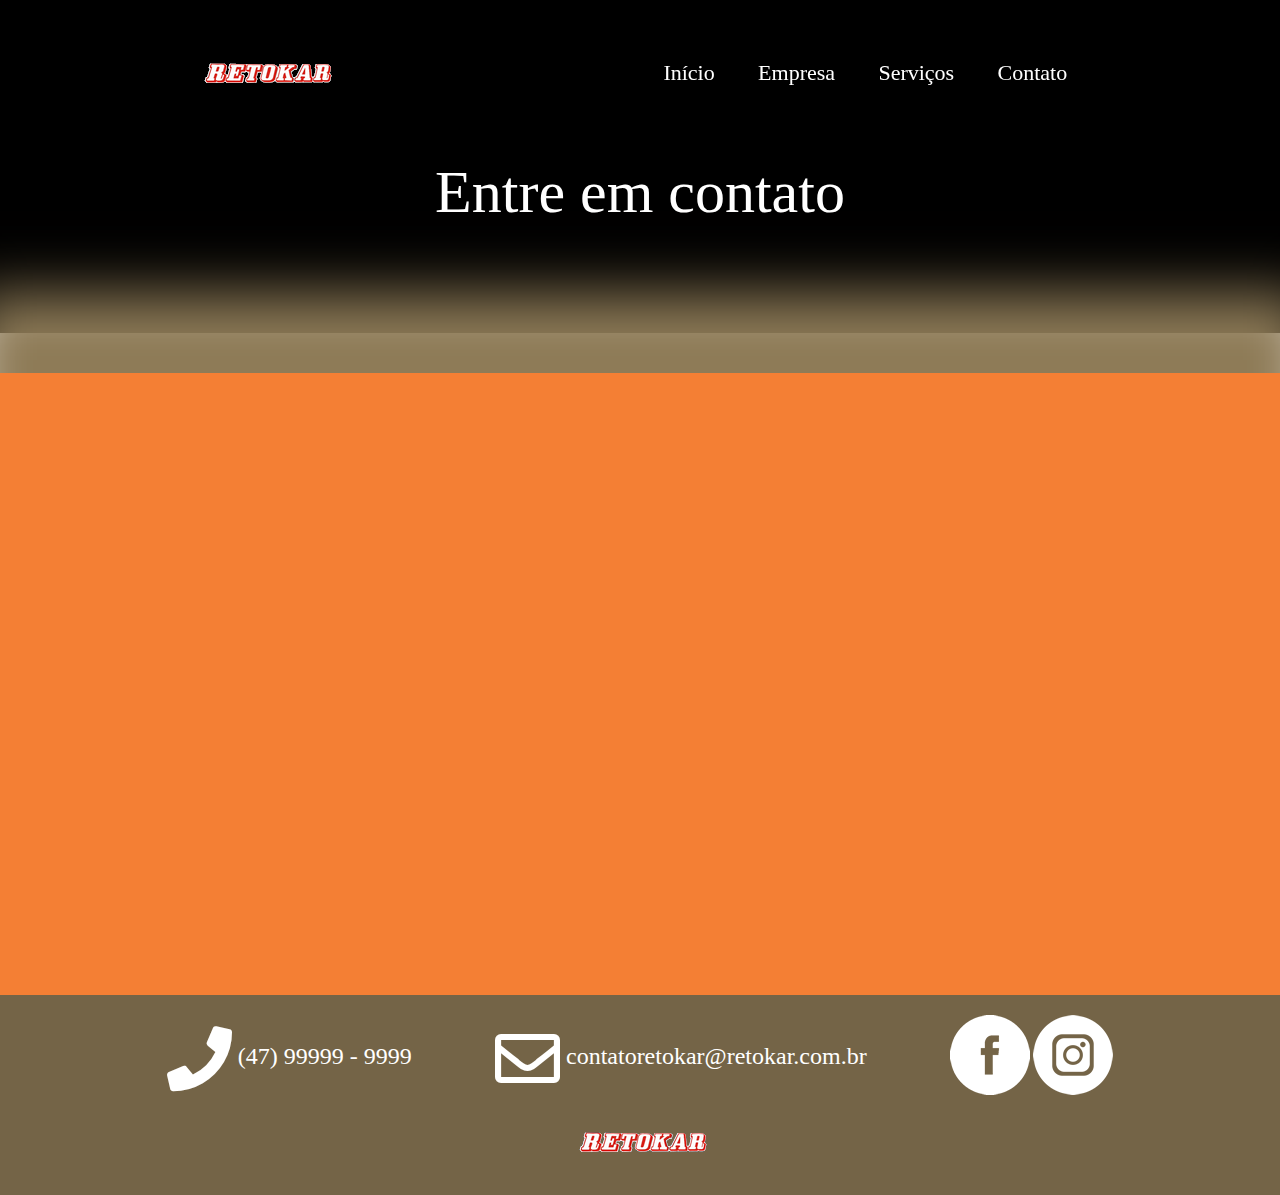
==== contato.htm @ cda17840 "up atualizado" ====
<!DOCTYPE html>
<html xmlns="http://www.w3.org/1999/xhtml">

<head>
    <!-- Global site tag (gtag.js) - Google Analytics -->
    <script async src="https://www.googletagmanager.com/gtag/js?id=UA-97813525-1"></script>
    <script>
        window.dataLayer = window.dataLayer || [];

        function gtag() {
            dataLayer.push(arguments);
        }
        gtag('js', new Date());

        gtag('config', 'UA-97813525-1');
    </script>
    <!-- Google ADS FIM -->

    <meta http-equiv="Content-Type" content="text/html; charset=utf-8" /> <meta name="description" content="" />
<meta name="title" content="Retokar - Reparos e reformas automotivas" />
<link rel='stylesheet' type='text/css' href='./template/pw-slider-engine/style.css' />

    <title>Retokar - Reparos e reformas automotivas</title>

    <link href='./favicon.ico' rel='shortcut icon' type='image/x-icon' />

    <meta name="viewport" content="width=device-width, initial-scale=1.0" />
    <meta name="format-detection" content="telephone=no" />
    <link rel="stylesheet" type="text/css" href="./template/pw-css/style.css" />
    <!-- <style>* {
    font-size: 12px;
    font-family: Verdana, Arial, Helvetica, sans-serif;
    color: #333;
    margin: 0;
    padding: 0
}

body {
    overflow-x: hidden
}

#erro-total {
    width: 700px;
    height: 270px;
    margin: 15px 0
}

#imagem-centralizada {
    width: 100%;
    text-align: center;
    margin: 10px 0
}

#texto-404 {
    width: 100%;
    font-family: Calibri;
    font-size: 22px;
    text-align: center
}

#aguarde {
    width: 100%;
    font-family: Calibri;
    font-size: 19px;
    text-align: center;
    margin: 5px 0
}

.page-404 {
    display: flex;
    flex-direction: column;
    justify-content: center;
    height: 600px
}

a {
    text-decoration: none
}

.logo-pw div p:first-child a {
    color: #fff;
    font: 12px Helvetica;
    margin-top: -8px;
    display: block
}

.logo-pw div {
    text-align: left
}

.logo-pw div a span {
    color: transparent
}

.global {
    margin: 0 auto;
    margin-top: -120px
}

.conteudo-pages {
    min-height: 500px;
    width: 998px;
    margin: 0 auto
}

.texto-pages {
    font: 15px/25px Calibri;
    color: #000;
    text-align: justify
}

.texto-pages h1 {
    font: 25px Calibri;
    padding-left: 20px;
    margin-bottom: 15px;
    font-weight: 700;
    color: #000
}

.texto-pages h2 {
    font: 20px Calibri;
    padding-left: 10px;
    margin-bottom: 15px;
    font-weight: 700;
    color: #000
}

.menu-resp,
.overlay,
.fechar {
    display: none
}

.contato input {
    width: 100%;
    padding: 10px 20px;
    background: #eee;
    border: #ccc;
    color: #666;
    box-sizing: border-box;
    margin-bottom: 10px;
    outline: none!important
}

.contato textarea {
    width: 100%;
    padding: 10px 20px;
    background: #eee;
    border: #ccc;
    color: #666;
    box-sizing: border-box;
    margin-bottom: 10px;
    outline: none!important;
    resize: none;
    height: 200px
}

.contato .submit {
    cursor: pointer;
    background: #016086;
    color: #fff
}

.slider {
    position: absolute;
    top: 0;
    width: 100%;
    z-index: 0
}

.slider.resp {
    display: none
}

.topo-total {
    position: relative
}

.topo {
    width: 1200px;
    margin: 0 auto;
    display: flex;
    flex-wrap: wrap;
    justify-content: space-around
}

.topo > div {
    margin: 50px 0;
    display: inline-flex;
    flex-direction: column;
    justify-content: center
}

.menu {
    position: relative
}

.menu li {
    display: inline-block;
    list-style: none;
    visibility: hidden
}

.menu li a {
    display: block;
    padding: 10px 20px;
    font: 22px calibri;
    color: #fff;
    font-weight: lighter;
    transition: all .5s
}

.menu li a:hover {
    color: #f47e34;
}

.menu li a.ativo {
    color: #f47e34;
    background: rgba(255, 255, 255, 0.07);
    box-shadow: -2px 0 6px -3px #000 inset;
    background: rgba(0, 0, 0, 0.34);
    border-radius: 0 15px 15px 15px;
    transition: all .5s;
}

.rodape-total {
    background: #746447;
}

.rodape {
    width: 1200px;
    margin: 0 auto;
    vertical-align: middle;
    text-align: center
}

.rodape > div {
    font: 24px calibri;
    font-weight: lighter;
    color: #fff;
    display: inline-block;
    padding: 20px 40px;
    vertical-align: middle
}

.rodape > div i {
    font-size: 65px;
    color: inherit;
    vertical-align: middle
}

.logo-pw {
    text-align: center;
    padding: 10px 0;
    display: table;
    margin: auto
}
.g-recaptcha{
	display: flex;
	justify-content: center;
}
/* Index */

 .slogan { font: 60px/52px 'calibri'; letter-spacing: 0px; color: #fff; font-weight: lighter; text-align: center; width: 740px; margin: 20px auto 275px; position: relative; visibility:hidden; } .slogan span { font: 30px 'calibri'; letter-spacing: 0px; color: #fff; font-weight:lighter; text-align:center; display: block; margin: 10px 0px; } .swiper-pagination { bottom: 150px !important; } .swiper-pagination-bullet { width: 20px !important; height: 20px !important; margin: 0 20px !important; } .swiper-pagination-bullet { background: #fff !important; } .swiper-pagination-bullet-active { background: #f47e34 !important; } .global { background: #8E7B57; box-shadow: 0px -50px 55px 30px #8E7B57; position: relative; } .box-01-total { } .box-01 { display: flex; flex-wrap: wrap; justify-content: space-around; width: 1200px; margin: 40px auto; } .box-01 .item { margin: 20px 0px; width: 350px; text-align:center; } .box-01 .item > * { visibility:hidden; } .box-01 .item .img { width: 350px; height: 350px; background: #f47e34; border-radius: 50%; display: flex; flex-direction: column; justify-content: center; text-align:center; margin-bottom: 20px; } .box-01 .item .img i { font-size: 140px; color: #fff; } .box-01 .item .titulo { font: 45px 'calibri'; font-weight:lighter; color: #fff; text-transform:uppercase; margin-bottom: 30px; } .box-01 .item .conteudo { font: 25px 'calibri'; font-weight:lighter; color: #fff; margin-bottom: 50px; } .box-01 .item a { display: block; } .box-01 .item .entrar { font: 25px 'calibri'; font-weight: lighter; color: #fff; margin-bottom: 10px; border: 2px solid #fff; border-radius: 30px; padding: 8px; width: 220px; margin: 0 auto; transition: all 0.5s; } .box-01 .item .entrar:hover {background: #f47e34;border: 2px solid #f47e34;transition: all 0.5s;} .box-02-total { background: #746447; } .box-02 { text-align:center; width: 1050px; margin: 0 auto; padding: 100px 0px; } .box-02 .titulo { font: 50px 'calibri'; font-weight: lighter; color: #fff; } .box-02 .titulo span {font: 35px 'calibri';font-weight: lighter;color: #f47e34;display: block;} .box-02 .conteudo { font: 25px 'calibri'; font-weight: lighter; color: #fff; margin: 20px 0px; } .box-02 a { display: block; } .box-02 .entrar { font: 25px 'calibri'; font-weight: lighter; color: #fff; margin-bottom: 10px; border: 2px solid #fff; border-radius: 30px; padding: 8px; width: 220px; margin: 0 auto; transition: all 0.5s; } .box-02 .entrar:hover {background: #f47e34;border: 2px solid #f47e34;transition: all 0.5s;} .box-03-total { background: #fff; padding: 80px 0px; } .box-03 { width: 1200px; margin: 0 auto; text-align:center; } .box-03 > .titulo {font: 50px 'calibri';color: #f47e34;margin-bottom: 40px;} .box-03 .box { display: flex; flex-wrap: wrap; justify-content: space-around; } .box-03 .item { margin: 20px 0px; width: 215px; padding: 40px 10px; border-radius: 30px; transition: all 0.3s; } .box-03 .item:hover { background: #eee; transition: all 0.3s; } .box-03 .item:hover .titulo, .box-03 .item:hover .conteudo { } .box-03 .item .img { width: 151px; height: 151px; margin: 0 auto; border-radius: 50%; overflow: hidden; margin-bottom: 20px; } .box-03 .item .img img { width: 100%; min-height: 100%; margin-bottom: 20px; } .box-03 .item .titulo {font: 30px 'calibri';color: #f47e34;margin-bottom: 20px;} .box-03 .item .conteudo {font: 20px 'calibri';color: #666;} .box-04-total {background: #f47e34;} .box-04 { width: 650px; margin: 0 auto; padding: 40px 0px; } .box-04 > .titulo { font: 40px 'calibri'; font-weight: lighter; color: #fff; text-align:center; margin-bottom: 40px; } .box-04 > .titulo i { font-size: 80px; color: inherit; vertical-align: sub; } .box-04 .box form { display: flex; flex-wrap: wrap; justify-content: space-between; } .box-04 .box input { width: 280px; border: 2px solid #fff; border-radius: 30px; padding: 15px 20px; color: #fff; background: none; box-sizing: border-box; font: 22px 'calibri'; font-weight: lighter; margin-bottom: 20px; outline: none; transition: all 0.5s; } .box-04 .box input:focus, .box-04 .box textarea:focus { transition: all 0.5s; border-radius: 0px 30px 30px 30px; } .box-04 .box textarea { width: 100%; height: 61px; border: 2px solid #fff; border-radius: 30px; padding: 15px 20px; color: #fff; background: none; box-sizing: border-box; font: 22px 'calibri'; font-weight: lighter; resize: none; margin-bottom: 20px; outline: none; overflow: hidden; transition: all 0.5s; } .box-04 .box .submit {background: #fff;color: #f47e34;margin: 0 auto;cursor: pointer;border-radius: 30px !important;} .box-04 .box .submit:hover { background: none; color: #fff; } ::-webkit-input-placeholder { color: #fff; } :-moz-placeholder { /* Firefox 18- */ color: #fff; } ::-moz-placeholder { /* Firefox 19+ */ color: #fff; } :-ms-input-placeholder { color: #fff; } .mapa { display: flex; }

@media only screen and (max-width:1200px) {
    * {
        max-width: 100%;
        box-sizing: border-box
    }
    .slider * {
        max-width: unset
    }
    .menu-resp {
        display: block;
        background: url(./template/pw-images/menu-resp.png) center no-repeat;
        padding: 40px;
        cursor: pointer
    }
    .overlay {
        background: rgba(0, 0, 0, 0.85);
        position: fixed;
        top: 0;
        left: 0;
        width: 100%;
        height: 100%;
        z-index: 2
    }
    .fechar {
        display: block;
        cursor: pointer;
        position: absolute;
        top: -50px;
        right: 0;
        z-index: 999
    }
    .fechar i {
        color: #dd742f;
        font-size: 40px
    }
    .menu {
        display: none;
        position: fixed;
        top: 50%;
        left: 50%;
        transform: translate(-50%, -50%);
        z-index: 3
    }
    .menu li {
        width: 100%;
        margin-left: 0;
        margin-right: 0;
        text-align: center;
        opacity: 1!important;
        transform: translate(0%) scale(1)!important
    }
    .menu li a.ativo {
        background: none;
        box-shadow: none
    }
    .rodape div {
        width: 100%;
        margin: 20px 0;
        text-align: center
    }
}

@media only screen and (max-width:1000px) {
    .slider.resp {
        display: block
    }
    #wowslider-container1 img {
        width: 100%
    }
}

@media only screen and (max-width:750px) {
    .slogan {
        font: 30px/42px calibri;
        margin: 20px auto 225px
    }
    .slogan span {
        font: 22px calibri
    }
    .box-04 .box input {
        width: 100%!important;
    }
    .slogan {
        font: 30px/25px calibri!important
    }
    .global{
        box-shadow: 0px -50px 0px 30px #8E7B57!important;
    }
}

@media only screen and (max-width:600px) {
    .slogan {
        display: none
    }
    .global {
        margin-top: 0!important
    }
    .topo > div {
        margin: 10px 0
    }
    .menu-resp {
        margin-bottom: 30px
    }
}

@media only screen and (max-width:400px) {
    .global {
        margin-top: -10px!important;
    }
}</style> -->
    <style> .slogan { font: 60px/52px 'calibri'; letter-spacing: 0px; color: #fff; font-weight: lighter; text-align: center; width: 740px; margin: 20px auto 275px; position: relative; visibility:hidden; } .slogan span { font: 30px 'calibri'; letter-spacing: 0px; color: #fff; font-weight:lighter; text-align:center; display: block; margin: 10px 0px; } .swiper-pagination { bottom: 150px !important; } .swiper-pagination-bullet { width: 20px !important; height: 20px !important; margin: 0 20px !important; } .swiper-pagination-bullet { background: #fff !important; } .swiper-pagination-bullet-active { background: #f47f34 !important; } .global { background: #8E7B57; box-shadow: 0px -50px 55px 30px #8E7B57; position: relative; } .box-01-total { } .box-01 { display: flex; flex-wrap: wrap; justify-content: space-around; width: 1200px; margin: 40px auto; } .box-01 .item { margin: 20px 0px; width: 350px; text-align:center; } .box-01 .item > * { visibility:hidden; } .box-01 .item .img { width: 350px; height: 350px; background: #F47F34; border-radius: 50%; display: flex; flex-direction: column; justify-content: center; text-align:center; margin-bottom: 20px; } .box-01 .item .img i { font-size: 140px; color: #fff; } .box-01 .item .titulo { font: 45px 'calibri'; font-weight:lighter; color: #fff; text-transform:uppercase; margin-bottom: 30px; } .box-01 .item .conteudo { font: 25px 'calibri'; font-weight:lighter; color: #fff; margin-bottom: 50px; } .box-01 .item a { display: block; } .box-01 .item .entrar { font: 25px 'calibri'; font-weight: lighter; color: #fff; margin-bottom: 10px; border: 2px solid #fff; border-radius: 30px; padding: 8px; width: 220px; margin: 0 auto; transition: all 0.5s; } .box-01 .item .entrar:hover { background: #F47F34; border: 2px solid #F47F34; transition: all 0.5s; } .box-02-total { background: #746547; } .box-02 { text-align:center; width: 1050px; margin: 0 auto; padding: 100px 0px; } .box-02 .titulo { font: 5px 'calibri'; font-weight: lighter; color: #fff; } .box-02 .titulo span { font: 35px 'calibri'; font-weight: lighter; color: #F27F33; display: block; } .box-02 .conteudo { font: 25px 'calibri'; font-weight: lighter; color: #fff; margin: 20px 0px; } .box-02 a { display: block; } .box-02 .entrar { font: 25px 'calibri'; font-weight: lighter; color: #fff; margin-bottom: 10px; border: 2px solid #fff; border-radius: 30px; padding: 8px; width: 220px; margin: 0 auto; transition: all 0.5s; } .box-02 .entrar:hover { background: #F47F34; border: 2px solid #F47F34; transition: all 0.5s; } .box-03-total { background: #fff; padding: 80px 0px; } .box-03 { width: 1200px; margin: 0 auto; text-align:center; } .box-03 > .titulo { font: 50px 'calibri'; color: #F27F33; margin-bottom: 40px; } .box-03 .box { display: flex; flex-wrap: wrap; justify-content: space-around; } .box-03 .item { margin: 20px 0px; width: 215px; padding: 40px 10px; border-radius: 30px; transition: all 0.3s; } .box-03 .item:hover { background: #eee; transition: all 0.3s; } .box-03 .item:hover .titulo, .box-03 .item:hover .conteudo { } .box-03 .item .img { width: 151px; height: 151px; margin: 0 auto; border-radius: 50%; overflow: hidden; margin-bottom: 20px; } .box-03 .item .img img { width: 100%; min-height: 100%; margin-bottom: 20px; } .box-03 .item .titulo { font: 30px 'calibri'; color: #F27F33; margin-bottom: 20px; } .box-03 .item .conteudo { font: 20px 'calibri'; color: #8D7A57; } .box-04-total { background: #F47F34; } .box-04 { width: 650px; margin: 0 auto; padding: 40px 0px; } .box-04 > .titulo { font: 40px 'calibri'; font-weight: lighter; color: #fff; text-align:center; margin-bottom: 40px; } .box-04 > .titulo i { font-size: 80px; color: inherit; vertical-align: sub; } .box-04 .box form { display: flex; flex-wrap: wrap; justify-content: space-between; } .box-04 .box input { width: 280px; border: 2px solid #fff; border-radius: 30px; padding: 15px 20px; color: #fff; background: none; box-sizing: border-box; font: 22px 'calibri'; font-weight: lighter; margin-bottom: 20px; outline: none; transition: all 0.5s; } .box-04 .box input:focus, .box-04 .box textarea:focus { transition: all 0.5s; border-radius: 0px 30px 30px 30px; } .box-04 .box textarea { width: 100%; height: 61px; border: 2px solid #fff; border-radius: 30px; padding: 15px 20px; color: #fff; background: none; box-sizing: border-box; font: 22px 'calibri'; font-weight: lighter; resize: none; margin-bottom: 20px; outline: none; overflow: hidden; transition: all 0.5s; } .box-04 .box .submit { background: #fff; color: #F47F34; margin: 0 auto; cursor: pointer; border-radius: 30px !important; } .box-04 .box .submit:hover { background: none; color: #fff; } ::-webkit-input-placeholder { color: #fff; } :-moz-placeholder { /* Firefox 18- */ color: #fff; } ::-moz-placeholder { /* Firefox 19+ */ color: #fff; } :-ms-input-placeholder { color: #fff; } .mapa { display: flex; }</style>
    <link rel="stylesheet" href="pw-font-awesome/css/all.css">
    <script src='https://www.google.com/recaptcha/api.js'></script> 
    <style>
        .logo-pw a {
            text-align: center;
            padding-top: 10px;
        }
    </style>
</head>

<body>

    <div class="slider">
        <!-- Start WOWSlider.com BODY section -->
        <!-- add to the <body> of your page -->
        <div id="wowslider-container1">
            <div class="ws_images">
                <ul>
                    <li><img src="./template/pw-slider-data/images/2.jpg" alt="2" title="2" id="wows1_0" /></li>
                    <li><img src="./template/pw-slider-data/images/3.jpg" alt="3" title="3" id="wows1_1" /></li>
                    <li><img src="./template/pw-slider-data/images/1.jpg" alt="1" title="1" id="wows1_2" /></li>
                </ul>
            </div>

            <div class="ws_shadow"></div>
        </div>
        <!-- End WOWSlider.com BODY section -->
    </div>
    <!-- Slider -->
    <div class="slider resp">
        <!-- Start WOWSlider.com BODY section -->
        <!-- add to the <body> of your page -->
        <div id="wowslider-container1">
            <div class="ws_images">
                <ul>
                    <li><img src="./template/pw-slider-data/images/2-1.jpg" alt="2" title="2" id="wows1_0" /></li>
                    <li><img src="./template/pw-slider-data/images/3-1.jpg" alt="3" title="3" id="wows1_1" /></li>
                    <li><img src="./template/pw-slider-data/images/1-1.jpg" alt="1" title="1" id="wows1_2" /></li>
                </ul>
            </div>

            <div class="ws_shadow"></div>
        </div>
        <!-- End WOWSlider.com BODY section -->
    </div>
    <!-- Slider -->


    <div class="topo-total">

        <div class="topo">

            <div class="logo"><img src="./template/pw-images/logo-pw.png" alt="" title="" /></div>
            <!-- Logo -->

            <div class="menu-total">

                <div class="overlay"></div>
                <!-- Overlay -->

                <div class="menu-resp"></div>
                <!-- Menu Resp -->

                <div class="menu">
                    <div class="fechar"><i class="fa fa-times" aria-hidden="true"></i></div>
                    <!-- Fechar -->
                    <ul>
                        <li><a href="./index.htm" title="Início" data-icon="home">Início</a></li>
                        <li><a href="./empresa.htm" title="Empresa" data-icon="empresa">Empresa</a></li>
                        <li><a href="./servicos.htm" title="Serviços" data-icon="servicos">Serviços</a></li>
                        <li><a href="./contato.htm" title="Contato" data-icon="contato">Contato</a></li>
                    </ul>

                </div>
                <!-- Menu -->

            </div>
            <!-- menu Total -->

        </div>
        <!-- Topo -->

    </div>
    <!-- Topo Total -->

    <div class="slogan">
Entre em contato
    </div>
    <!-- Slogan -->



    <div class="global">

<div class="box-04-total">

	<div class="box-04">
        <div class="box">     

        	
    <iframe
      id="JotFormIFrame-222455249072657"
      title="e-Slam Book"
      onload="window.parent.scrollTo(0,0)"
      allowtransparency="true"
      allowfullscreen="true"
      allow="geolocation; microphone; camera"
      src="https://form.jotform.com/222455249072657"
      frameborder="0"
      style="
      min-width: 100%;
      height:539px;
      border:none;"
      scrolling="no"
    >
    </iframe>
    <script type="text/javascript">
      var ifr = document.getElementById("JotFormIFrame-222455249072657");
      if (ifr) {
        var src = ifr.src;
        var iframeParams = [];
        if (window.location.href && window.location.href.indexOf("?") > -1) {
          iframeParams = iframeParams.concat(window.location.href.substr(window.location.href.indexOf("?") + 1).split('&'));
        }
        if (src && src.indexOf("?") > -1) {
          iframeParams = iframeParams.concat(src.substr(src.indexOf("?") + 1).split("&"));
          src = src.substr(0, src.indexOf("?"))
        }
        iframeParams.push("isIframeEmbed=1");
        ifr.src = src + "?" + iframeParams.join('&');
      }
      window.handleIFrameMessage = function(e) {
        if (typeof e.data === 'object') { return; }
        var args = e.data.split(":");
        if (args.length > 2) { iframe = document.getElementById("JotFormIFrame-" + args[(args.length - 1)]); } else { iframe = document.getElementById("JotFormIFrame"); }
        if (!iframe) { return; }
        switch (args[0]) {
          case "scrollIntoView":
            iframe.scrollIntoView();
            break;
          case "setHeight":
            iframe.style.height = args[1] + "px";
            break;
          case "collapseErrorPage":
            if (iframe.clientHeight > window.innerHeight) {
              iframe.style.height = window.innerHeight + "px";
            }
            break;
          case "reloadPage":
            window.location.reload();
            break;
          case "loadScript":
            if( !window.isPermitted(e.origin, ['jotform.com', 'jotform.pro']) ) { break; }
            var src = args[1];
            if (args.length > 3) {
                src = args[1] + ':' + args[2];
            }
            var script = document.createElement('script');
            script.src = src;
            script.type = 'text/javascript';
            document.body.appendChild(script);
            break;
          case "exitFullscreen":
            if      (window.document.exitFullscreen)        window.document.exitFullscreen();
            else if (window.document.mozCancelFullScreen)   window.document.mozCancelFullScreen();
            else if (window.document.mozCancelFullscreen)   window.document.mozCancelFullScreen();
            else if (window.document.webkitExitFullscreen)  window.document.webkitExitFullscreen();
            else if (window.document.msExitFullscreen)      window.document.msExitFullscreen();
            break;
        }
        var isJotForm = (e.origin.indexOf("jotform") > -1) ? true : false;
        if(isJotForm && "contentWindow" in iframe && "postMessage" in iframe.contentWindow) {
          var urls = {"docurl":encodeURIComponent(document.URL),"referrer":encodeURIComponent(document.referrer)};
          iframe.contentWindow.postMessage(JSON.stringify({"type":"urls","value":urls}), "*");
        }
      };
      window.isPermitted = function(originUrl, whitelisted_domains) {
        var url = document.createElement('a');
        url.href = originUrl;
        var hostname = url.hostname;
        var result = false;
        if( typeof hostname !== 'undefined' ) {
          whitelisted_domains.forEach(function(element) {
              if( hostname.slice((-1 * element.length - 1)) === '.'.concat(element) ||  hostname === element ) {
                  result = true;
              }
          });
          return result;
        }
      };
      if (window.addEventListener) {
        window.addEventListener("message", handleIFrameMessage, false);
      } else if (window.attachEvent) {
        window.attachEvent("onmessage", handleIFrameMessage);
      }
      </script>
            </form>       

        </div> <!-- Box -->

    </div> <!-- Box 04 -->

<div class="btn"></div> <!-- Btn -->
</div> <!-- Box 04 Total -->




    <div class="rodape-total">

        <div class="rodape">

            <div class="texto-rodape">
                <i class="fas fa-phone"></i> (47) 99999 - 9999
            </div>
            <!-- Texto Rodape -->

            <div class="texto-rodape">
                <i class="far fa-envelope"></i> contatoretokar@retokar.com.br
            </div>
            <!-- Texto Rodape -->

            <div class="texto-rodape social">
                <a href="" target="_blank"><img src="./template/pw-images/logo-facebook.png" alt="" title=""> </a>
                <a href="" target="_blank"><img src="./template/pw-images/logo-instagram.png" alt="" title=""></a>
            </div>
            <!-- Texto Rodape -->

        </div>
        <!-- Rodape -->

        <div class="logo-pw">
            <a href="" title="" target="_blank"><img src="./template/pw-images/logo-pw.png" alt="Retokar" title="Retokar" /></a>
            <div>
                <br><br>
            </div>
        </div>

        <div class="faixa-rodape" style="display: none;">
                    </div>

    </div>
    <!-- Rodape Total -->

    <script>/*! jQuery v3.1.0 | (c) jQuery Foundation | jquery.org/license */
!function(a,b){"use strict";"object"==typeof module&&"object"==typeof module.exports?module.exports=a.document?b(a,!0):function(a){if(!a.document)throw new Error("jQuery requires a window with a document");return b(a)}:b(a)}("undefined"!=typeof window?window:this,function(a,b){"use strict";var c=[],d=a.document,e=Object.getPrototypeOf,f=c.slice,g=c.concat,h=c.push,i=c.indexOf,j={},k=j.toString,l=j.hasOwnProperty,m=l.toString,n=m.call(Object),o={};function p(a,b){b=b||d;var c=b.createElement("script");c.text=a,b.head.appendChild(c).parentNode.removeChild(c)}var q="3.1.0",r=function(a,b){return new r.fn.init(a,b)},s=/^[\s\uFEFF\xA0]+|[\s\uFEFF\xA0]+$/g,t=/^-ms-/,u=/-([a-z])/g,v=function(a,b){return b.toUpperCase()};r.fn=r.prototype={jquery:q,constructor:r,length:0,toArray:function(){return f.call(this)},get:function(a){return null!=a?a<0?this[a+this.length]:this[a]:f.call(this)},pushStack:function(a){var b=r.merge(this.constructor(),a);return b.prevObject=this,b},each:function(a){return r.each(this,a)},map:function(a){return this.pushStack(r.map(this,function(b,c){return a.call(b,c,b)}))},slice:function(){return this.pushStack(f.apply(this,arguments))},first:function(){return this.eq(0)},last:function(){return this.eq(-1)},eq:function(a){var b=this.length,c=+a+(a<0?b:0);return this.pushStack(c>=0&&c<b?[this[c]]:[])},end:function(){return this.prevObject||this.constructor()},push:h,sort:c.sort,splice:c.splice},r.extend=r.fn.extend=function(){var a,b,c,d,e,f,g=arguments[0]||{},h=1,i=arguments.length,j=!1;for("boolean"==typeof g&&(j=g,g=arguments[h]||{},h++),"object"==typeof g||r.isFunction(g)||(g={}),h===i&&(g=this,h--);h<i;h++)if(null!=(a=arguments[h]))for(b in a)c=g[b],d=a[b],g!==d&&(j&&d&&(r.isPlainObject(d)||(e=r.isArray(d)))?(e?(e=!1,f=c&&r.isArray(c)?c:[]):f=c&&r.isPlainObject(c)?c:{},g[b]=r.extend(j,f,d)):void 0!==d&&(g[b]=d));return g},r.extend({expando:"jQuery"+(q+Math.random()).replace(/\D/g,""),isReady:!0,error:function(a){throw new Error(a)},noop:function(){},isFunction:function(a){return"function"===r.type(a)},isArray:Array.isArray,isWindow:function(a){return null!=a&&a===a.window},isNumeric:function(a){var b=r.type(a);return("number"===b||"string"===b)&&!isNaN(a-parseFloat(a))},isPlainObject:function(a){var b,c;return!(!a||"[object Object]"!==k.call(a))&&(!(b=e(a))||(c=l.call(b,"constructor")&&b.constructor,"function"==typeof c&&m.call(c)===n))},isEmptyObject:function(a){var b;for(b in a)return!1;return!0},type:function(a){return null==a?a+"":"object"==typeof a||"function"==typeof a?j[k.call(a)]||"object":typeof a},globalEval:function(a){p(a)},camelCase:function(a){return a.replace(t,"ms-").replace(u,v)},nodeName:function(a,b){return a.nodeName&&a.nodeName.toLowerCase()===b.toLowerCase()},each:function(a,b){var c,d=0;if(w(a)){for(c=a.length;d<c;d++)if(b.call(a[d],d,a[d])===!1)break}else for(d in a)if(b.call(a[d],d,a[d])===!1)break;return a},trim:function(a){return null==a?"":(a+"").replace(s,"")},makeArray:function(a,b){var c=b||[];return null!=a&&(w(Object(a))?r.merge(c,"string"==typeof a?[a]:a):h.call(c,a)),c},inArray:function(a,b,c){return null==b?-1:i.call(b,a,c)},merge:function(a,b){for(var c=+b.length,d=0,e=a.length;d<c;d++)a[e++]=b[d];return a.length=e,a},grep:function(a,b,c){for(var d,e=[],f=0,g=a.length,h=!c;f<g;f++)d=!b(a[f],f),d!==h&&e.push(a[f]);return e},map:function(a,b,c){var d,e,f=0,h=[];if(w(a))for(d=a.length;f<d;f++)e=b(a[f],f,c),null!=e&&h.push(e);else for(f in a)e=b(a[f],f,c),null!=e&&h.push(e);return g.apply([],h)},guid:1,proxy:function(a,b){var c,d,e;if("string"==typeof b&&(c=a[b],b=a,a=c),r.isFunction(a))return d=f.call(arguments,2),e=function(){return a.apply(b||this,d.concat(f.call(arguments)))},e.guid=a.guid=a.guid||r.guid++,e},now:Date.now,support:o}),"function"==typeof Symbol&&(r.fn[Symbol.iterator]=c[Symbol.iterator]),r.each("Boolean Number String Function Array Date RegExp Object Error Symbol".split(" "),function(a,b){j["[object "+b+"]"]=b.toLowerCase()});function w(a){var b=!!a&&"length"in a&&a.length,c=r.type(a);return"function"!==c&&!r.isWindow(a)&&("array"===c||0===b||"number"==typeof b&&b>0&&b-1 in a)}var x=function(a){var b,c,d,e,f,g,h,i,j,k,l,m,n,o,p,q,r,s,t,u="sizzle"+1*new Date,v=a.document,w=0,x=0,y=ha(),z=ha(),A=ha(),B=function(a,b){return a===b&&(l=!0),0},C={}.hasOwnProperty,D=[],E=D.pop,F=D.push,G=D.push,H=D.slice,I=function(a,b){for(var c=0,d=a.length;c<d;c++)if(a[c]===b)return c;return-1},J="checked|selected|async|autofocus|autoplay|controls|defer|disabled|hidden|ismap|loop|multiple|open|readonly|required|scoped",K="[\\x20\\t\\r\\n\\f]",L="(?:\\\\.|[\\w-]|[^\0-\\xa0])+",M="\\["+K+"*("+L+")(?:"+K+"*([*^$|!~]?=)"+K+"*(?:'((?:\\\\.|[^\\\\'])*)'|\"((?:\\\\.|[^\\\\\"])*)\"|("+L+"))|)"+K+"*\\]",N=":("+L+")(?:\\((('((?:\\\\.|[^\\\\'])*)'|\"((?:\\\\.|[^\\\\\"])*)\")|((?:\\\\.|[^\\\\()[\\]]|"+M+")*)|.*)\\)|)",O=new RegExp(K+"+","g"),P=new RegExp("^"+K+"+|((?:^|[^\\\\])(?:\\\\.)*)"+K+"+$","g"),Q=new RegExp("^"+K+"*,"+K+"*"),R=new RegExp("^"+K+"*([>+~]|"+K+")"+K+"*"),S=new RegExp("="+K+"*([^\\]'\"]*?)"+K+"*\\]","g"),T=new RegExp(N),U=new RegExp("^"+L+"$"),V={ID:new RegExp("^#("+L+")"),CLASS:new RegExp("^\\.("+L+")"),TAG:new RegExp("^("+L+"|[*])"),ATTR:new RegExp("^"+M),PSEUDO:new RegExp("^"+N),CHILD:new RegExp("^:(only|first|last|nth|nth-last)-(child|of-type)(?:\\("+K+"*(even|odd|(([+-]|)(\\d*)n|)"+K+"*(?:([+-]|)"+K+"*(\\d+)|))"+K+"*\\)|)","i"),bool:new RegExp("^(?:"+J+")$","i"),needsContext:new RegExp("^"+K+"*[>+~]|:(even|odd|eq|gt|lt|nth|first|last)(?:\\("+K+"*((?:-\\d)?\\d*)"+K+"*\\)|)(?=[^-]|$)","i")},W=/^(?:input|select|textarea|button)$/i,X=/^h\d$/i,Y=/^[^{]+\{\s*\[native \w/,Z=/^(?:#([\w-]+)|(\w+)|\.([\w-]+))$/,$=/[+~]/,_=new RegExp("\\\\([\\da-f]{1,6}"+K+"?|("+K+")|.)","ig"),aa=function(a,b,c){var d="0x"+b-65536;return d!==d||c?b:d<0?String.fromCharCode(d+65536):String.fromCharCode(d>>10|55296,1023&d|56320)},ba=/([\0-\x1f\x7f]|^-?\d)|^-$|[^\x80-\uFFFF\w-]/g,ca=function(a,b){return b?"\0"===a?"\ufffd":a.slice(0,-1)+"\\"+a.charCodeAt(a.length-1).toString(16)+" ":"\\"+a},da=function(){m()},ea=ta(function(a){return a.disabled===!0},{dir:"parentNode",next:"legend"});try{G.apply(D=H.call(v.childNodes),v.childNodes),D[v.childNodes.length].nodeType}catch(fa){G={apply:D.length?function(a,b){F.apply(a,H.call(b))}:function(a,b){var c=a.length,d=0;while(a[c++]=b[d++]);a.length=c-1}}}function ga(a,b,d,e){var f,h,j,k,l,o,r,s=b&&b.ownerDocument,w=b?b.nodeType:9;if(d=d||[],"string"!=typeof a||!a||1!==w&&9!==w&&11!==w)return d;if(!e&&((b?b.ownerDocument||b:v)!==n&&m(b),b=b||n,p)){if(11!==w&&(l=Z.exec(a)))if(f=l[1]){if(9===w){if(!(j=b.getElementById(f)))return d;if(j.id===f)return d.push(j),d}else if(s&&(j=s.getElementById(f))&&t(b,j)&&j.id===f)return d.push(j),d}else{if(l[2])return G.apply(d,b.getElementsByTagName(a)),d;if((f=l[3])&&c.getElementsByClassName&&b.getElementsByClassName)return G.apply(d,b.getElementsByClassName(f)),d}if(c.qsa&&!A[a+" "]&&(!q||!q.test(a))){if(1!==w)s=b,r=a;else if("object"!==b.nodeName.toLowerCase()){(k=b.getAttribute("id"))?k=k.replace(ba,ca):b.setAttribute("id",k=u),o=g(a),h=o.length;while(h--)o[h]="#"+k+" "+sa(o[h]);r=o.join(","),s=$.test(a)&&qa(b.parentNode)||b}if(r)try{return G.apply(d,s.querySelectorAll(r)),d}catch(x){}finally{k===u&&b.removeAttribute("id")}}}return i(a.replace(P,"$1"),b,d,e)}function ha(){var a=[];function b(c,e){return a.push(c+" ")>d.cacheLength&&delete b[a.shift()],b[c+" "]=e}return b}function ia(a){return a[u]=!0,a}function ja(a){var b=n.createElement("fieldset");try{return!!a(b)}catch(c){return!1}finally{b.parentNode&&b.parentNode.removeChild(b),b=null}}function ka(a,b){var c=a.split("|"),e=c.length;while(e--)d.attrHandle[c[e]]=b}function la(a,b){var c=b&&a,d=c&&1===a.nodeType&&1===b.nodeType&&a.sourceIndex-b.sourceIndex;if(d)return d;if(c)while(c=c.nextSibling)if(c===b)return-1;return a?1:-1}function ma(a){return function(b){var c=b.nodeName.toLowerCase();return"input"===c&&b.type===a}}function na(a){return function(b){var c=b.nodeName.toLowerCase();return("input"===c||"button"===c)&&b.type===a}}function oa(a){return function(b){return"label"in b&&b.disabled===a||"form"in b&&b.disabled===a||"form"in b&&b.disabled===!1&&(b.isDisabled===a||b.isDisabled!==!a&&("label"in b||!ea(b))!==a)}}function pa(a){return ia(function(b){return b=+b,ia(function(c,d){var e,f=a([],c.length,b),g=f.length;while(g--)c[e=f[g]]&&(c[e]=!(d[e]=c[e]))})})}function qa(a){return a&&"undefined"!=typeof a.getElementsByTagName&&a}c=ga.support={},f=ga.isXML=function(a){var b=a&&(a.ownerDocument||a).documentElement;return!!b&&"HTML"!==b.nodeName},m=ga.setDocument=function(a){var b,e,g=a?a.ownerDocument||a:v;return g!==n&&9===g.nodeType&&g.documentElement?(n=g,o=n.documentElement,p=!f(n),v!==n&&(e=n.defaultView)&&e.top!==e&&(e.addEventListener?e.addEventListener("unload",da,!1):e.attachEvent&&e.attachEvent("onunload",da)),c.attributes=ja(function(a){return a.className="i",!a.getAttribute("className")}),c.getElementsByTagName=ja(function(a){return a.appendChild(n.createComment("")),!a.getElementsByTagName("*").length}),c.getElementsByClassName=Y.test(n.getElementsByClassName),c.getById=ja(function(a){return o.appendChild(a).id=u,!n.getElementsByName||!n.getElementsByName(u).length}),c.getById?(d.find.ID=function(a,b){if("undefined"!=typeof b.getElementById&&p){var c=b.getElementById(a);return c?[c]:[]}},d.filter.ID=function(a){var b=a.replace(_,aa);return function(a){return a.getAttribute("id")===b}}):(delete d.find.ID,d.filter.ID=function(a){var b=a.replace(_,aa);return function(a){var c="undefined"!=typeof a.getAttributeNode&&a.getAttributeNode("id");return c&&c.value===b}}),d.find.TAG=c.getElementsByTagName?function(a,b){return"undefined"!=typeof b.getElementsByTagName?b.getElementsByTagName(a):c.qsa?b.querySelectorAll(a):void 0}:function(a,b){var c,d=[],e=0,f=b.getElementsByTagName(a);if("*"===a){while(c=f[e++])1===c.nodeType&&d.push(c);return d}return f},d.find.CLASS=c.getElementsByClassName&&function(a,b){if("undefined"!=typeof b.getElementsByClassName&&p)return b.getElementsByClassName(a)},r=[],q=[],(c.qsa=Y.test(n.querySelectorAll))&&(ja(function(a){o.appendChild(a).innerHTML="<a id='"+u+"'></a><select id='"+u+"-\r\\' msallowcapture=''><option selected=''></option></select>",a.querySelectorAll("[msallowcapture^='']").length&&q.push("[*^$]="+K+"*(?:''|\"\")"),a.querySelectorAll("[selected]").length||q.push("\\["+K+"*(?:value|"+J+")"),a.querySelectorAll("[id~="+u+"-]").length||q.push("~="),a.querySelectorAll(":checked").length||q.push(":checked"),a.querySelectorAll("a#"+u+"+*").length||q.push(".#.+[+~]")}),ja(function(a){a.innerHTML="<a href='' disabled='disabled'></a><select disabled='disabled'><option/></select>";var b=n.createElement("input");b.setAttribute("type","hidden"),a.appendChild(b).setAttribute("name","D"),a.querySelectorAll("[name=d]").length&&q.push("name"+K+"*[*^$|!~]?="),2!==a.querySelectorAll(":enabled").length&&q.push(":enabled",":disabled"),o.appendChild(a).disabled=!0,2!==a.querySelectorAll(":disabled").length&&q.push(":enabled",":disabled"),a.querySelectorAll("*,:x"),q.push(",.*:")})),(c.matchesSelector=Y.test(s=o.matches||o.webkitMatchesSelector||o.mozMatchesSelector||o.oMatchesSelector||o.msMatchesSelector))&&ja(function(a){c.disconnectedMatch=s.call(a,"*"),s.call(a,"[s!='']:x"),r.push("!=",N)}),q=q.length&&new RegExp(q.join("|")),r=r.length&&new RegExp(r.join("|")),b=Y.test(o.compareDocumentPosition),t=b||Y.test(o.contains)?function(a,b){var c=9===a.nodeType?a.documentElement:a,d=b&&b.parentNode;return a===d||!(!d||1!==d.nodeType||!(c.contains?c.contains(d):a.compareDocumentPosition&&16&a.compareDocumentPosition(d)))}:function(a,b){if(b)while(b=b.parentNode)if(b===a)return!0;return!1},B=b?function(a,b){if(a===b)return l=!0,0;var d=!a.compareDocumentPosition-!b.compareDocumentPosition;return d?d:(d=(a.ownerDocument||a)===(b.ownerDocument||b)?a.compareDocumentPosition(b):1,1&d||!c.sortDetached&&b.compareDocumentPosition(a)===d?a===n||a.ownerDocument===v&&t(v,a)?-1:b===n||b.ownerDocument===v&&t(v,b)?1:k?I(k,a)-I(k,b):0:4&d?-1:1)}:function(a,b){if(a===b)return l=!0,0;var c,d=0,e=a.parentNode,f=b.parentNode,g=[a],h=[b];if(!e||!f)return a===n?-1:b===n?1:e?-1:f?1:k?I(k,a)-I(k,b):0;if(e===f)return la(a,b);c=a;while(c=c.parentNode)g.unshift(c);c=b;while(c=c.parentNode)h.unshift(c);while(g[d]===h[d])d++;return d?la(g[d],h[d]):g[d]===v?-1:h[d]===v?1:0},n):n},ga.matches=function(a,b){return ga(a,null,null,b)},ga.matchesSelector=function(a,b){if((a.ownerDocument||a)!==n&&m(a),b=b.replace(S,"='$1']"),c.matchesSelector&&p&&!A[b+" "]&&(!r||!r.test(b))&&(!q||!q.test(b)))try{var d=s.call(a,b);if(d||c.disconnectedMatch||a.document&&11!==a.document.nodeType)return d}catch(e){}return ga(b,n,null,[a]).length>0},ga.contains=function(a,b){return(a.ownerDocument||a)!==n&&m(a),t(a,b)},ga.attr=function(a,b){(a.ownerDocument||a)!==n&&m(a);var e=d.attrHandle[b.toLowerCase()],f=e&&C.call(d.attrHandle,b.toLowerCase())?e(a,b,!p):void 0;return void 0!==f?f:c.attributes||!p?a.getAttribute(b):(f=a.getAttributeNode(b))&&f.specified?f.value:null},ga.escape=function(a){return(a+"").replace(ba,ca)},ga.error=function(a){throw new Error("Syntax error, unrecognized expression: "+a)},ga.uniqueSort=function(a){var b,d=[],e=0,f=0;if(l=!c.detectDuplicates,k=!c.sortStable&&a.slice(0),a.sort(B),l){while(b=a[f++])b===a[f]&&(e=d.push(f));while(e--)a.splice(d[e],1)}return k=null,a},e=ga.getText=function(a){var b,c="",d=0,f=a.nodeType;if(f){if(1===f||9===f||11===f){if("string"==typeof a.textContent)return a.textContent;for(a=a.firstChild;a;a=a.nextSibling)c+=e(a)}else if(3===f||4===f)return a.nodeValue}else while(b=a[d++])c+=e(b);return c},d=ga.selectors={cacheLength:50,createPseudo:ia,match:V,attrHandle:{},find:{},relative:{">":{dir:"parentNode",first:!0}," ":{dir:"parentNode"},"+":{dir:"previousSibling",first:!0},"~":{dir:"previousSibling"}},preFilter:{ATTR:function(a){return a[1]=a[1].replace(_,aa),a[3]=(a[3]||a[4]||a[5]||"").replace(_,aa),"~="===a[2]&&(a[3]=" "+a[3]+" "),a.slice(0,4)},CHILD:function(a){return a[1]=a[1].toLowerCase(),"nth"===a[1].slice(0,3)?(a[3]||ga.error(a[0]),a[4]=+(a[4]?a[5]+(a[6]||1):2*("even"===a[3]||"odd"===a[3])),a[5]=+(a[7]+a[8]||"odd"===a[3])):a[3]&&ga.error(a[0]),a},PSEUDO:function(a){var b,c=!a[6]&&a[2];return V.CHILD.test(a[0])?null:(a[3]?a[2]=a[4]||a[5]||"":c&&T.test(c)&&(b=g(c,!0))&&(b=c.indexOf(")",c.length-b)-c.length)&&(a[0]=a[0].slice(0,b),a[2]=c.slice(0,b)),a.slice(0,3))}},filter:{TAG:function(a){var b=a.replace(_,aa).toLowerCase();return"*"===a?function(){return!0}:function(a){return a.nodeName&&a.nodeName.toLowerCase()===b}},CLASS:function(a){var b=y[a+" "];return b||(b=new RegExp("(^|"+K+")"+a+"("+K+"|$)"))&&y(a,function(a){return b.test("string"==typeof a.className&&a.className||"undefined"!=typeof a.getAttribute&&a.getAttribute("class")||"")})},ATTR:function(a,b,c){return function(d){var e=ga.attr(d,a);return null==e?"!="===b:!b||(e+="","="===b?e===c:"!="===b?e!==c:"^="===b?c&&0===e.indexOf(c):"*="===b?c&&e.indexOf(c)>-1:"$="===b?c&&e.slice(-c.length)===c:"~="===b?(" "+e.replace(O," ")+" ").indexOf(c)>-1:"|="===b&&(e===c||e.slice(0,c.length+1)===c+"-"))}},CHILD:function(a,b,c,d,e){var f="nth"!==a.slice(0,3),g="last"!==a.slice(-4),h="of-type"===b;return 1===d&&0===e?function(a){return!!a.parentNode}:function(b,c,i){var j,k,l,m,n,o,p=f!==g?"nextSibling":"previousSibling",q=b.parentNode,r=h&&b.nodeName.toLowerCase(),s=!i&&!h,t=!1;if(q){if(f){while(p){m=b;while(m=m[p])if(h?m.nodeName.toLowerCase()===r:1===m.nodeType)return!1;o=p="only"===a&&!o&&"nextSibling"}return!0}if(o=[g?q.firstChild:q.lastChild],g&&s){m=q,l=m[u]||(m[u]={}),k=l[m.uniqueID]||(l[m.uniqueID]={}),j=k[a]||[],n=j[0]===w&&j[1],t=n&&j[2],m=n&&q.childNodes[n];while(m=++n&&m&&m[p]||(t=n=0)||o.pop())if(1===m.nodeType&&++t&&m===b){k[a]=[w,n,t];break}}else if(s&&(m=b,l=m[u]||(m[u]={}),k=l[m.uniqueID]||(l[m.uniqueID]={}),j=k[a]||[],n=j[0]===w&&j[1],t=n),t===!1)while(m=++n&&m&&m[p]||(t=n=0)||o.pop())if((h?m.nodeName.toLowerCase()===r:1===m.nodeType)&&++t&&(s&&(l=m[u]||(m[u]={}),k=l[m.uniqueID]||(l[m.uniqueID]={}),k[a]=[w,t]),m===b))break;return t-=e,t===d||t%d===0&&t/d>=0}}},PSEUDO:function(a,b){var c,e=d.pseudos[a]||d.setFilters[a.toLowerCase()]||ga.error("unsupported pseudo: "+a);return e[u]?e(b):e.length>1?(c=[a,a,"",b],d.setFilters.hasOwnProperty(a.toLowerCase())?ia(function(a,c){var d,f=e(a,b),g=f.length;while(g--)d=I(a,f[g]),a[d]=!(c[d]=f[g])}):function(a){return e(a,0,c)}):e}},pseudos:{not:ia(function(a){var b=[],c=[],d=h(a.replace(P,"$1"));return d[u]?ia(function(a,b,c,e){var f,g=d(a,null,e,[]),h=a.length;while(h--)(f=g[h])&&(a[h]=!(b[h]=f))}):function(a,e,f){return b[0]=a,d(b,null,f,c),b[0]=null,!c.pop()}}),has:ia(function(a){return function(b){return ga(a,b).length>0}}),contains:ia(function(a){return a=a.replace(_,aa),function(b){return(b.textContent||b.innerText||e(b)).indexOf(a)>-1}}),lang:ia(function(a){return U.test(a||"")||ga.error("unsupported lang: "+a),a=a.replace(_,aa).toLowerCase(),function(b){var c;do if(c=p?b.lang:b.getAttribute("xml:lang")||b.getAttribute("lang"))return c=c.toLowerCase(),c===a||0===c.indexOf(a+"-");while((b=b.parentNode)&&1===b.nodeType);return!1}}),target:function(b){var c=a.location&&a.location.hash;return c&&c.slice(1)===b.id},root:function(a){return a===o},focus:function(a){return a===n.activeElement&&(!n.hasFocus||n.hasFocus())&&!!(a.type||a.href||~a.tabIndex)},enabled:oa(!1),disabled:oa(!0),checked:function(a){var b=a.nodeName.toLowerCase();return"input"===b&&!!a.checked||"option"===b&&!!a.selected},selected:function(a){return a.parentNode&&a.parentNode.selectedIndex,a.selected===!0},empty:function(a){for(a=a.firstChild;a;a=a.nextSibling)if(a.nodeType<6)return!1;return!0},parent:function(a){return!d.pseudos.empty(a)},header:function(a){return X.test(a.nodeName)},input:function(a){return W.test(a.nodeName)},button:function(a){var b=a.nodeName.toLowerCase();return"input"===b&&"button"===a.type||"button"===b},text:function(a){var b;return"input"===a.nodeName.toLowerCase()&&"text"===a.type&&(null==(b=a.getAttribute("type"))||"text"===b.toLowerCase())},first:pa(function(){return[0]}),last:pa(function(a,b){return[b-1]}),eq:pa(function(a,b,c){return[c<0?c+b:c]}),even:pa(function(a,b){for(var c=0;c<b;c+=2)a.push(c);return a}),odd:pa(function(a,b){for(var c=1;c<b;c+=2)a.push(c);return a}),lt:pa(function(a,b,c){for(var d=c<0?c+b:c;--d>=0;)a.push(d);return a}),gt:pa(function(a,b,c){for(var d=c<0?c+b:c;++d<b;)a.push(d);return a})}},d.pseudos.nth=d.pseudos.eq;for(b in{radio:!0,checkbox:!0,file:!0,password:!0,image:!0})d.pseudos[b]=ma(b);for(b in{submit:!0,reset:!0})d.pseudos[b]=na(b);function ra(){}ra.prototype=d.filters=d.pseudos,d.setFilters=new ra,g=ga.tokenize=function(a,b){var c,e,f,g,h,i,j,k=z[a+" "];if(k)return b?0:k.slice(0);h=a,i=[],j=d.preFilter;while(h){c&&!(e=Q.exec(h))||(e&&(h=h.slice(e[0].length)||h),i.push(f=[])),c=!1,(e=R.exec(h))&&(c=e.shift(),f.push({value:c,type:e[0].replace(P," ")}),h=h.slice(c.length));for(g in d.filter)!(e=V[g].exec(h))||j[g]&&!(e=j[g](e))||(c=e.shift(),f.push({value:c,type:g,matches:e}),h=h.slice(c.length));if(!c)break}return b?h.length:h?ga.error(a):z(a,i).slice(0)};function sa(a){for(var b=0,c=a.length,d="";b<c;b++)d+=a[b].value;return d}function ta(a,b,c){var d=b.dir,e=b.next,f=e||d,g=c&&"parentNode"===f,h=x++;return b.first?function(b,c,e){while(b=b[d])if(1===b.nodeType||g)return a(b,c,e)}:function(b,c,i){var j,k,l,m=[w,h];if(i){while(b=b[d])if((1===b.nodeType||g)&&a(b,c,i))return!0}else while(b=b[d])if(1===b.nodeType||g)if(l=b[u]||(b[u]={}),k=l[b.uniqueID]||(l[b.uniqueID]={}),e&&e===b.nodeName.toLowerCase())b=b[d]||b;else{if((j=k[f])&&j[0]===w&&j[1]===h)return m[2]=j[2];if(k[f]=m,m[2]=a(b,c,i))return!0}}}function ua(a){return a.length>1?function(b,c,d){var e=a.length;while(e--)if(!a[e](b,c,d))return!1;return!0}:a[0]}function va(a,b,c){for(var d=0,e=b.length;d<e;d++)ga(a,b[d],c);return c}function wa(a,b,c,d,e){for(var f,g=[],h=0,i=a.length,j=null!=b;h<i;h++)(f=a[h])&&(c&&!c(f,d,e)||(g.push(f),j&&b.push(h)));return g}function xa(a,b,c,d,e,f){return d&&!d[u]&&(d=xa(d)),e&&!e[u]&&(e=xa(e,f)),ia(function(f,g,h,i){var j,k,l,m=[],n=[],o=g.length,p=f||va(b||"*",h.nodeType?[h]:h,[]),q=!a||!f&&b?p:wa(p,m,a,h,i),r=c?e||(f?a:o||d)?[]:g:q;if(c&&c(q,r,h,i),d){j=wa(r,n),d(j,[],h,i),k=j.length;while(k--)(l=j[k])&&(r[n[k]]=!(q[n[k]]=l))}if(f){if(e||a){if(e){j=[],k=r.length;while(k--)(l=r[k])&&j.push(q[k]=l);e(null,r=[],j,i)}k=r.length;while(k--)(l=r[k])&&(j=e?I(f,l):m[k])>-1&&(f[j]=!(g[j]=l))}}else r=wa(r===g?r.splice(o,r.length):r),e?e(null,g,r,i):G.apply(g,r)})}function ya(a){for(var b,c,e,f=a.length,g=d.relative[a[0].type],h=g||d.relative[" "],i=g?1:0,k=ta(function(a){return a===b},h,!0),l=ta(function(a){return I(b,a)>-1},h,!0),m=[function(a,c,d){var e=!g&&(d||c!==j)||((b=c).nodeType?k(a,c,d):l(a,c,d));return b=null,e}];i<f;i++)if(c=d.relative[a[i].type])m=[ta(ua(m),c)];else{if(c=d.filter[a[i].type].apply(null,a[i].matches),c[u]){for(e=++i;e<f;e++)if(d.relative[a[e].type])break;return xa(i>1&&ua(m),i>1&&sa(a.slice(0,i-1).concat({value:" "===a[i-2].type?"*":""})).replace(P,"$1"),c,i<e&&ya(a.slice(i,e)),e<f&&ya(a=a.slice(e)),e<f&&sa(a))}m.push(c)}return ua(m)}function za(a,b){var c=b.length>0,e=a.length>0,f=function(f,g,h,i,k){var l,o,q,r=0,s="0",t=f&&[],u=[],v=j,x=f||e&&d.find.TAG("*",k),y=w+=null==v?1:Math.random()||.1,z=x.length;for(k&&(j=g===n||g||k);s!==z&&null!=(l=x[s]);s++){if(e&&l){o=0,g||l.ownerDocument===n||(m(l),h=!p);while(q=a[o++])if(q(l,g||n,h)){i.push(l);break}k&&(w=y)}c&&((l=!q&&l)&&r--,f&&t.push(l))}if(r+=s,c&&s!==r){o=0;while(q=b[o++])q(t,u,g,h);if(f){if(r>0)while(s--)t[s]||u[s]||(u[s]=E.call(i));u=wa(u)}G.apply(i,u),k&&!f&&u.length>0&&r+b.length>1&&ga.uniqueSort(i)}return k&&(w=y,j=v),t};return c?ia(f):f}return h=ga.compile=function(a,b){var c,d=[],e=[],f=A[a+" "];if(!f){b||(b=g(a)),c=b.length;while(c--)f=ya(b[c]),f[u]?d.push(f):e.push(f);f=A(a,za(e,d)),f.selector=a}return f},i=ga.select=function(a,b,e,f){var i,j,k,l,m,n="function"==typeof a&&a,o=!f&&g(a=n.selector||a);if(e=e||[],1===o.length){if(j=o[0]=o[0].slice(0),j.length>2&&"ID"===(k=j[0]).type&&c.getById&&9===b.nodeType&&p&&d.relative[j[1].type]){if(b=(d.find.ID(k.matches[0].replace(_,aa),b)||[])[0],!b)return e;n&&(b=b.parentNode),a=a.slice(j.shift().value.length)}i=V.needsContext.test(a)?0:j.length;while(i--){if(k=j[i],d.relative[l=k.type])break;if((m=d.find[l])&&(f=m(k.matches[0].replace(_,aa),$.test(j[0].type)&&qa(b.parentNode)||b))){if(j.splice(i,1),a=f.length&&sa(j),!a)return G.apply(e,f),e;break}}}return(n||h(a,o))(f,b,!p,e,!b||$.test(a)&&qa(b.parentNode)||b),e},c.sortStable=u.split("").sort(B).join("")===u,c.detectDuplicates=!!l,m(),c.sortDetached=ja(function(a){return 1&a.compareDocumentPosition(n.createElement("fieldset"))}),ja(function(a){return a.innerHTML="<a href='#'></a>","#"===a.firstChild.getAttribute("href")})||ka("type|href|height|width",function(a,b,c){if(!c)return a.getAttribute(b,"type"===b.toLowerCase()?1:2)}),c.attributes&&ja(function(a){return a.innerHTML="<input/>",a.firstChild.setAttribute("value",""),""===a.firstChild.getAttribute("value")})||ka("value",function(a,b,c){if(!c&&"input"===a.nodeName.toLowerCase())return a.defaultValue}),ja(function(a){return null==a.getAttribute("disabled")})||ka(J,function(a,b,c){var d;if(!c)return a[b]===!0?b.toLowerCase():(d=a.getAttributeNode(b))&&d.specified?d.value:null}),ga}(a);r.find=x,r.expr=x.selectors,r.expr[":"]=r.expr.pseudos,r.uniqueSort=r.unique=x.uniqueSort,r.text=x.getText,r.isXMLDoc=x.isXML,r.contains=x.contains,r.escapeSelector=x.escape;var y=function(a,b,c){var d=[],e=void 0!==c;while((a=a[b])&&9!==a.nodeType)if(1===a.nodeType){if(e&&r(a).is(c))break;d.push(a)}return d},z=function(a,b){for(var c=[];a;a=a.nextSibling)1===a.nodeType&&a!==b&&c.push(a);return c},A=r.expr.match.needsContext,B=/^<([a-z][^\/\0>:\x20\t\r\n\f]*)[\x20\t\r\n\f]*\/?>(?:<\/\1>|)$/i,C=/^.[^:#\[\.,]*$/;function D(a,b,c){if(r.isFunction(b))return r.grep(a,function(a,d){return!!b.call(a,d,a)!==c});if(b.nodeType)return r.grep(a,function(a){return a===b!==c});if("string"==typeof b){if(C.test(b))return r.filter(b,a,c);b=r.filter(b,a)}return r.grep(a,function(a){return i.call(b,a)>-1!==c&&1===a.nodeType})}r.filter=function(a,b,c){var d=b[0];return c&&(a=":not("+a+")"),1===b.length&&1===d.nodeType?r.find.matchesSelector(d,a)?[d]:[]:r.find.matches(a,r.grep(b,function(a){return 1===a.nodeType}))},r.fn.extend({find:function(a){var b,c,d=this.length,e=this;if("string"!=typeof a)return this.pushStack(r(a).filter(function(){for(b=0;b<d;b++)if(r.contains(e[b],this))return!0}));for(c=this.pushStack([]),b=0;b<d;b++)r.find(a,e[b],c);return d>1?r.uniqueSort(c):c},filter:function(a){return this.pushStack(D(this,a||[],!1))},not:function(a){return this.pushStack(D(this,a||[],!0))},is:function(a){return!!D(this,"string"==typeof a&&A.test(a)?r(a):a||[],!1).length}});var E,F=/^(?:\s*(<[\w\W]+>)[^>]*|#([\w-]+))$/,G=r.fn.init=function(a,b,c){var e,f;if(!a)return this;if(c=c||E,"string"==typeof a){if(e="<"===a[0]&&">"===a[a.length-1]&&a.length>=3?[null,a,null]:F.exec(a),!e||!e[1]&&b)return!b||b.jquery?(b||c).find(a):this.constructor(b).find(a);if(e[1]){if(b=b instanceof r?b[0]:b,r.merge(this,r.parseHTML(e[1],b&&b.nodeType?b.ownerDocument||b:d,!0)),B.test(e[1])&&r.isPlainObject(b))for(e in b)r.isFunction(this[e])?this[e](b[e]):this.attr(e,b[e]);return this}return f=d.getElementById(e[2]),f&&(this[0]=f,this.length=1),this}return a.nodeType?(this[0]=a,this.length=1,this):r.isFunction(a)?void 0!==c.ready?c.ready(a):a(r):r.makeArray(a,this)};G.prototype=r.fn,E=r(d);var H=/^(?:parents|prev(?:Until|All))/,I={children:!0,contents:!0,next:!0,prev:!0};r.fn.extend({has:function(a){var b=r(a,this),c=b.length;return this.filter(function(){for(var a=0;a<c;a++)if(r.contains(this,b[a]))return!0})},closest:function(a,b){var c,d=0,e=this.length,f=[],g="string"!=typeof a&&r(a);if(!A.test(a))for(;d<e;d++)for(c=this[d];c&&c!==b;c=c.parentNode)if(c.nodeType<11&&(g?g.index(c)>-1:1===c.nodeType&&r.find.matchesSelector(c,a))){f.push(c);break}return this.pushStack(f.length>1?r.uniqueSort(f):f)},index:function(a){return a?"string"==typeof a?i.call(r(a),this[0]):i.call(this,a.jquery?a[0]:a):this[0]&&this[0].parentNode?this.first().prevAll().length:-1},add:function(a,b){return this.pushStack(r.uniqueSort(r.merge(this.get(),r(a,b))))},addBack:function(a){return this.add(null==a?this.prevObject:this.prevObject.filter(a))}});function J(a,b){while((a=a[b])&&1!==a.nodeType);return a}r.each({parent:function(a){var b=a.parentNode;return b&&11!==b.nodeType?b:null},parents:function(a){return y(a,"parentNode")},parentsUntil:function(a,b,c){return y(a,"parentNode",c)},next:function(a){return J(a,"nextSibling")},prev:function(a){return J(a,"previousSibling")},nextAll:function(a){return y(a,"nextSibling")},prevAll:function(a){return y(a,"previousSibling")},nextUntil:function(a,b,c){return y(a,"nextSibling",c)},prevUntil:function(a,b,c){return y(a,"previousSibling",c)},siblings:function(a){return z((a.parentNode||{}).firstChild,a)},children:function(a){return z(a.firstChild)},contents:function(a){return a.contentDocument||r.merge([],a.childNodes)}},function(a,b){r.fn[a]=function(c,d){var e=r.map(this,b,c);return"Until"!==a.slice(-5)&&(d=c),d&&"string"==typeof d&&(e=r.filter(d,e)),this.length>1&&(I[a]||r.uniqueSort(e),H.test(a)&&e.reverse()),this.pushStack(e)}});var K=/\S+/g;function L(a){var b={};return r.each(a.match(K)||[],function(a,c){b[c]=!0}),b}r.Callbacks=function(a){a="string"==typeof a?L(a):r.extend({},a);var b,c,d,e,f=[],g=[],h=-1,i=function(){for(e=a.once,d=b=!0;g.length;h=-1){c=g.shift();while(++h<f.length)f[h].apply(c[0],c[1])===!1&&a.stopOnFalse&&(h=f.length,c=!1)}a.memory||(c=!1),b=!1,e&&(f=c?[]:"")},j={add:function(){return f&&(c&&!b&&(h=f.length-1,g.push(c)),function d(b){r.each(b,function(b,c){r.isFunction(c)?a.unique&&j.has(c)||f.push(c):c&&c.length&&"string"!==r.type(c)&&d(c)})}(arguments),c&&!b&&i()),this},remove:function(){return r.each(arguments,function(a,b){var c;while((c=r.inArray(b,f,c))>-1)f.splice(c,1),c<=h&&h--}),this},has:function(a){return a?r.inArray(a,f)>-1:f.length>0},empty:function(){return f&&(f=[]),this},disable:function(){return e=g=[],f=c="",this},disabled:function(){return!f},lock:function(){return e=g=[],c||b||(f=c=""),this},locked:function(){return!!e},fireWith:function(a,c){return e||(c=c||[],c=[a,c.slice?c.slice():c],g.push(c),b||i()),this},fire:function(){return j.fireWith(this,arguments),this},fired:function(){return!!d}};return j};function M(a){return a}function N(a){throw a}function O(a,b,c){var d;try{a&&r.isFunction(d=a.promise)?d.call(a).done(b).fail(c):a&&r.isFunction(d=a.then)?d.call(a,b,c):b.call(void 0,a)}catch(a){c.call(void 0,a)}}r.extend({Deferred:function(b){var c=[["notify","progress",r.Callbacks("memory"),r.Callbacks("memory"),2],["resolve","done",r.Callbacks("once memory"),r.Callbacks("once memory"),0,"resolved"],["reject","fail",r.Callbacks("once memory"),r.Callbacks("once memory"),1,"rejected"]],d="pending",e={state:function(){return d},always:function(){return f.done(arguments).fail(arguments),this},"catch":function(a){return e.then(null,a)},pipe:function(){var a=arguments;return r.Deferred(function(b){r.each(c,function(c,d){var e=r.isFunction(a[d[4]])&&a[d[4]];f[d[1]](function(){var a=e&&e.apply(this,arguments);a&&r.isFunction(a.promise)?a.promise().progress(b.notify).done(b.resolve).fail(b.reject):b[d[0]+"With"](this,e?[a]:arguments)})}),a=null}).promise()},then:function(b,d,e){var f=0;function g(b,c,d,e){return function(){var h=this,i=arguments,j=function(){var a,j;if(!(b<f)){if(a=d.apply(h,i),a===c.promise())throw new TypeError("Thenable self-resolution");j=a&&("object"==typeof a||"function"==typeof a)&&a.then,r.isFunction(j)?e?j.call(a,g(f,c,M,e),g(f,c,N,e)):(f++,j.call(a,g(f,c,M,e),g(f,c,N,e),g(f,c,M,c.notifyWith))):(d!==M&&(h=void 0,i=[a]),(e||c.resolveWith)(h,i))}},k=e?j:function(){try{j()}catch(a){r.Deferred.exceptionHook&&r.Deferred.exceptionHook(a,k.stackTrace),b+1>=f&&(d!==N&&(h=void 0,i=[a]),c.rejectWith(h,i))}};b?k():(r.Deferred.getStackHook&&(k.stackTrace=r.Deferred.getStackHook()),a.setTimeout(k))}}return r.Deferred(function(a){c[0][3].add(g(0,a,r.isFunction(e)?e:M,a.notifyWith)),c[1][3].add(g(0,a,r.isFunction(b)?b:M)),c[2][3].add(g(0,a,r.isFunction(d)?d:N))}).promise()},promise:function(a){return null!=a?r.extend(a,e):e}},f={};return r.each(c,function(a,b){var g=b[2],h=b[5];e[b[1]]=g.add,h&&g.add(function(){d=h},c[3-a][2].disable,c[0][2].lock),g.add(b[3].fire),f[b[0]]=function(){return f[b[0]+"With"](this===f?void 0:this,arguments),this},f[b[0]+"With"]=g.fireWith}),e.promise(f),b&&b.call(f,f),f},when:function(a){var b=arguments.length,c=b,d=Array(c),e=f.call(arguments),g=r.Deferred(),h=function(a){return function(c){d[a]=this,e[a]=arguments.length>1?f.call(arguments):c,--b||g.resolveWith(d,e)}};if(b<=1&&(O(a,g.done(h(c)).resolve,g.reject),"pending"===g.state()||r.isFunction(e[c]&&e[c].then)))return g.then();while(c--)O(e[c],h(c),g.reject);return g.promise()}});var P=/^(Eval|Internal|Range|Reference|Syntax|Type|URI)Error$/;r.Deferred.exceptionHook=function(b,c){a.console&&a.console.warn&&b&&P.test(b.name)&&a.console.warn("jQuery.Deferred exception: "+b.message,b.stack,c)},r.readyException=function(b){a.setTimeout(function(){throw b})};var Q=r.Deferred();r.fn.ready=function(a){return Q.then(a)["catch"](function(a){r.readyException(a)}),this},r.extend({isReady:!1,readyWait:1,holdReady:function(a){a?r.readyWait++:r.ready(!0)},ready:function(a){(a===!0?--r.readyWait:r.isReady)||(r.isReady=!0,a!==!0&&--r.readyWait>0||Q.resolveWith(d,[r]))}}),r.ready.then=Q.then;function R(){d.removeEventListener("DOMContentLoaded",R),a.removeEventListener("load",R),r.ready()}"complete"===d.readyState||"loading"!==d.readyState&&!d.documentElement.doScroll?a.setTimeout(r.ready):(d.addEventListener("DOMContentLoaded",R),a.addEventListener("load",R));var S=function(a,b,c,d,e,f,g){var h=0,i=a.length,j=null==c;if("object"===r.type(c)){e=!0;for(h in c)S(a,b,h,c[h],!0,f,g)}else if(void 0!==d&&(e=!0,
r.isFunction(d)||(g=!0),j&&(g?(b.call(a,d),b=null):(j=b,b=function(a,b,c){return j.call(r(a),c)})),b))for(;h<i;h++)b(a[h],c,g?d:d.call(a[h],h,b(a[h],c)));return e?a:j?b.call(a):i?b(a[0],c):f},T=function(a){return 1===a.nodeType||9===a.nodeType||!+a.nodeType};function U(){this.expando=r.expando+U.uid++}U.uid=1,U.prototype={cache:function(a){var b=a[this.expando];return b||(b={},T(a)&&(a.nodeType?a[this.expando]=b:Object.defineProperty(a,this.expando,{value:b,configurable:!0}))),b},set:function(a,b,c){var d,e=this.cache(a);if("string"==typeof b)e[r.camelCase(b)]=c;else for(d in b)e[r.camelCase(d)]=b[d];return e},get:function(a,b){return void 0===b?this.cache(a):a[this.expando]&&a[this.expando][r.camelCase(b)]},access:function(a,b,c){return void 0===b||b&&"string"==typeof b&&void 0===c?this.get(a,b):(this.set(a,b,c),void 0!==c?c:b)},remove:function(a,b){var c,d=a[this.expando];if(void 0!==d){if(void 0!==b){r.isArray(b)?b=b.map(r.camelCase):(b=r.camelCase(b),b=b in d?[b]:b.match(K)||[]),c=b.length;while(c--)delete d[b[c]]}(void 0===b||r.isEmptyObject(d))&&(a.nodeType?a[this.expando]=void 0:delete a[this.expando])}},hasData:function(a){var b=a[this.expando];return void 0!==b&&!r.isEmptyObject(b)}};var V=new U,W=new U,X=/^(?:\{[\w\W]*\}|\[[\w\W]*\])$/,Y=/[A-Z]/g;function Z(a,b,c){var d;if(void 0===c&&1===a.nodeType)if(d="data-"+b.replace(Y,"-$&").toLowerCase(),c=a.getAttribute(d),"string"==typeof c){try{c="true"===c||"false"!==c&&("null"===c?null:+c+""===c?+c:X.test(c)?JSON.parse(c):c)}catch(e){}W.set(a,b,c)}else c=void 0;return c}r.extend({hasData:function(a){return W.hasData(a)||V.hasData(a)},data:function(a,b,c){return W.access(a,b,c)},removeData:function(a,b){W.remove(a,b)},_data:function(a,b,c){return V.access(a,b,c)},_removeData:function(a,b){V.remove(a,b)}}),r.fn.extend({data:function(a,b){var c,d,e,f=this[0],g=f&&f.attributes;if(void 0===a){if(this.length&&(e=W.get(f),1===f.nodeType&&!V.get(f,"hasDataAttrs"))){c=g.length;while(c--)g[c]&&(d=g[c].name,0===d.indexOf("data-")&&(d=r.camelCase(d.slice(5)),Z(f,d,e[d])));V.set(f,"hasDataAttrs",!0)}return e}return"object"==typeof a?this.each(function(){W.set(this,a)}):S(this,function(b){var c;if(f&&void 0===b){if(c=W.get(f,a),void 0!==c)return c;if(c=Z(f,a),void 0!==c)return c}else this.each(function(){W.set(this,a,b)})},null,b,arguments.length>1,null,!0)},removeData:function(a){return this.each(function(){W.remove(this,a)})}}),r.extend({queue:function(a,b,c){var d;if(a)return b=(b||"fx")+"queue",d=V.get(a,b),c&&(!d||r.isArray(c)?d=V.access(a,b,r.makeArray(c)):d.push(c)),d||[]},dequeue:function(a,b){b=b||"fx";var c=r.queue(a,b),d=c.length,e=c.shift(),f=r._queueHooks(a,b),g=function(){r.dequeue(a,b)};"inprogress"===e&&(e=c.shift(),d--),e&&("fx"===b&&c.unshift("inprogress"),delete f.stop,e.call(a,g,f)),!d&&f&&f.empty.fire()},_queueHooks:function(a,b){var c=b+"queueHooks";return V.get(a,c)||V.access(a,c,{empty:r.Callbacks("once memory").add(function(){V.remove(a,[b+"queue",c])})})}}),r.fn.extend({queue:function(a,b){var c=2;return"string"!=typeof a&&(b=a,a="fx",c--),arguments.length<c?r.queue(this[0],a):void 0===b?this:this.each(function(){var c=r.queue(this,a,b);r._queueHooks(this,a),"fx"===a&&"inprogress"!==c[0]&&r.dequeue(this,a)})},dequeue:function(a){return this.each(function(){r.dequeue(this,a)})},clearQueue:function(a){return this.queue(a||"fx",[])},promise:function(a,b){var c,d=1,e=r.Deferred(),f=this,g=this.length,h=function(){--d||e.resolveWith(f,[f])};"string"!=typeof a&&(b=a,a=void 0),a=a||"fx";while(g--)c=V.get(f[g],a+"queueHooks"),c&&c.empty&&(d++,c.empty.add(h));return h(),e.promise(b)}});var $=/[+-]?(?:\d*\.|)\d+(?:[eE][+-]?\d+|)/.source,_=new RegExp("^(?:([+-])=|)("+$+")([a-z%]*)$","i"),aa=["Top","Right","Bottom","Left"],ba=function(a,b){return a=b||a,"none"===a.style.display||""===a.style.display&&r.contains(a.ownerDocument,a)&&"none"===r.css(a,"display")},ca=function(a,b,c,d){var e,f,g={};for(f in b)g[f]=a.style[f],a.style[f]=b[f];e=c.apply(a,d||[]);for(f in b)a.style[f]=g[f];return e};function da(a,b,c,d){var e,f=1,g=20,h=d?function(){return d.cur()}:function(){return r.css(a,b,"")},i=h(),j=c&&c[3]||(r.cssNumber[b]?"":"px"),k=(r.cssNumber[b]||"px"!==j&&+i)&&_.exec(r.css(a,b));if(k&&k[3]!==j){j=j||k[3],c=c||[],k=+i||1;do f=f||".5",k/=f,r.style(a,b,k+j);while(f!==(f=h()/i)&&1!==f&&--g)}return c&&(k=+k||+i||0,e=c[1]?k+(c[1]+1)*c[2]:+c[2],d&&(d.unit=j,d.start=k,d.end=e)),e}var ea={};function fa(a){var b,c=a.ownerDocument,d=a.nodeName,e=ea[d];return e?e:(b=c.body.appendChild(c.createElement(d)),e=r.css(b,"display"),b.parentNode.removeChild(b),"none"===e&&(e="block"),ea[d]=e,e)}function ga(a,b){for(var c,d,e=[],f=0,g=a.length;f<g;f++)d=a[f],d.style&&(c=d.style.display,b?("none"===c&&(e[f]=V.get(d,"display")||null,e[f]||(d.style.display="")),""===d.style.display&&ba(d)&&(e[f]=fa(d))):"none"!==c&&(e[f]="none",V.set(d,"display",c)));for(f=0;f<g;f++)null!=e[f]&&(a[f].style.display=e[f]);return a}r.fn.extend({show:function(){return ga(this,!0)},hide:function(){return ga(this)},toggle:function(a){return"boolean"==typeof a?a?this.show():this.hide():this.each(function(){ba(this)?r(this).show():r(this).hide()})}});var ha=/^(?:checkbox|radio)$/i,ia=/<([a-z][^\/\0>\x20\t\r\n\f]+)/i,ja=/^$|\/(?:java|ecma)script/i,ka={option:[1,"<select multiple='multiple'>","</select>"],thead:[1,"<table>","</table>"],col:[2,"<table><colgroup>","</colgroup></table>"],tr:[2,"<table><tbody>","</tbody></table>"],td:[3,"<table><tbody><tr>","</tr></tbody></table>"],_default:[0,"",""]};ka.optgroup=ka.option,ka.tbody=ka.tfoot=ka.colgroup=ka.caption=ka.thead,ka.th=ka.td;function la(a,b){var c="undefined"!=typeof a.getElementsByTagName?a.getElementsByTagName(b||"*"):"undefined"!=typeof a.querySelectorAll?a.querySelectorAll(b||"*"):[];return void 0===b||b&&r.nodeName(a,b)?r.merge([a],c):c}function ma(a,b){for(var c=0,d=a.length;c<d;c++)V.set(a[c],"globalEval",!b||V.get(b[c],"globalEval"))}var na=/<|&#?\w+;/;function oa(a,b,c,d,e){for(var f,g,h,i,j,k,l=b.createDocumentFragment(),m=[],n=0,o=a.length;n<o;n++)if(f=a[n],f||0===f)if("object"===r.type(f))r.merge(m,f.nodeType?[f]:f);else if(na.test(f)){g=g||l.appendChild(b.createElement("div")),h=(ia.exec(f)||["",""])[1].toLowerCase(),i=ka[h]||ka._default,g.innerHTML=i[1]+r.htmlPrefilter(f)+i[2],k=i[0];while(k--)g=g.lastChild;r.merge(m,g.childNodes),g=l.firstChild,g.textContent=""}else m.push(b.createTextNode(f));l.textContent="",n=0;while(f=m[n++])if(d&&r.inArray(f,d)>-1)e&&e.push(f);else if(j=r.contains(f.ownerDocument,f),g=la(l.appendChild(f),"script"),j&&ma(g),c){k=0;while(f=g[k++])ja.test(f.type||"")&&c.push(f)}return l}!function(){var a=d.createDocumentFragment(),b=a.appendChild(d.createElement("div")),c=d.createElement("input");c.setAttribute("type","radio"),c.setAttribute("checked","checked"),c.setAttribute("name","t"),b.appendChild(c),o.checkClone=b.cloneNode(!0).cloneNode(!0).lastChild.checked,b.innerHTML="<textarea>x</textarea>",o.noCloneChecked=!!b.cloneNode(!0).lastChild.defaultValue}();var pa=d.documentElement,qa=/^key/,ra=/^(?:mouse|pointer|contextmenu|drag|drop)|click/,sa=/^([^.]*)(?:\.(.+)|)/;function ta(){return!0}function ua(){return!1}function va(){try{return d.activeElement}catch(a){}}function wa(a,b,c,d,e,f){var g,h;if("object"==typeof b){"string"!=typeof c&&(d=d||c,c=void 0);for(h in b)wa(a,h,c,d,b[h],f);return a}if(null==d&&null==e?(e=c,d=c=void 0):null==e&&("string"==typeof c?(e=d,d=void 0):(e=d,d=c,c=void 0)),e===!1)e=ua;else if(!e)return a;return 1===f&&(g=e,e=function(a){return r().off(a),g.apply(this,arguments)},e.guid=g.guid||(g.guid=r.guid++)),a.each(function(){r.event.add(this,b,e,d,c)})}r.event={global:{},add:function(a,b,c,d,e){var f,g,h,i,j,k,l,m,n,o,p,q=V.get(a);if(q){c.handler&&(f=c,c=f.handler,e=f.selector),e&&r.find.matchesSelector(pa,e),c.guid||(c.guid=r.guid++),(i=q.events)||(i=q.events={}),(g=q.handle)||(g=q.handle=function(b){return"undefined"!=typeof r&&r.event.triggered!==b.type?r.event.dispatch.apply(a,arguments):void 0}),b=(b||"").match(K)||[""],j=b.length;while(j--)h=sa.exec(b[j])||[],n=p=h[1],o=(h[2]||"").split(".").sort(),n&&(l=r.event.special[n]||{},n=(e?l.delegateType:l.bindType)||n,l=r.event.special[n]||{},k=r.extend({type:n,origType:p,data:d,handler:c,guid:c.guid,selector:e,needsContext:e&&r.expr.match.needsContext.test(e),namespace:o.join(".")},f),(m=i[n])||(m=i[n]=[],m.delegateCount=0,l.setup&&l.setup.call(a,d,o,g)!==!1||a.addEventListener&&a.addEventListener(n,g)),l.add&&(l.add.call(a,k),k.handler.guid||(k.handler.guid=c.guid)),e?m.splice(m.delegateCount++,0,k):m.push(k),r.event.global[n]=!0)}},remove:function(a,b,c,d,e){var f,g,h,i,j,k,l,m,n,o,p,q=V.hasData(a)&&V.get(a);if(q&&(i=q.events)){b=(b||"").match(K)||[""],j=b.length;while(j--)if(h=sa.exec(b[j])||[],n=p=h[1],o=(h[2]||"").split(".").sort(),n){l=r.event.special[n]||{},n=(d?l.delegateType:l.bindType)||n,m=i[n]||[],h=h[2]&&new RegExp("(^|\\.)"+o.join("\\.(?:.*\\.|)")+"(\\.|$)"),g=f=m.length;while(f--)k=m[f],!e&&p!==k.origType||c&&c.guid!==k.guid||h&&!h.test(k.namespace)||d&&d!==k.selector&&("**"!==d||!k.selector)||(m.splice(f,1),k.selector&&m.delegateCount--,l.remove&&l.remove.call(a,k));g&&!m.length&&(l.teardown&&l.teardown.call(a,o,q.handle)!==!1||r.removeEvent(a,n,q.handle),delete i[n])}else for(n in i)r.event.remove(a,n+b[j],c,d,!0);r.isEmptyObject(i)&&V.remove(a,"handle events")}},dispatch:function(a){var b=r.event.fix(a),c,d,e,f,g,h,i=new Array(arguments.length),j=(V.get(this,"events")||{})[b.type]||[],k=r.event.special[b.type]||{};for(i[0]=b,c=1;c<arguments.length;c++)i[c]=arguments[c];if(b.delegateTarget=this,!k.preDispatch||k.preDispatch.call(this,b)!==!1){h=r.event.handlers.call(this,b,j),c=0;while((f=h[c++])&&!b.isPropagationStopped()){b.currentTarget=f.elem,d=0;while((g=f.handlers[d++])&&!b.isImmediatePropagationStopped())b.rnamespace&&!b.rnamespace.test(g.namespace)||(b.handleObj=g,b.data=g.data,e=((r.event.special[g.origType]||{}).handle||g.handler).apply(f.elem,i),void 0!==e&&(b.result=e)===!1&&(b.preventDefault(),b.stopPropagation()))}return k.postDispatch&&k.postDispatch.call(this,b),b.result}},handlers:function(a,b){var c,d,e,f,g=[],h=b.delegateCount,i=a.target;if(h&&i.nodeType&&("click"!==a.type||isNaN(a.button)||a.button<1))for(;i!==this;i=i.parentNode||this)if(1===i.nodeType&&(i.disabled!==!0||"click"!==a.type)){for(d=[],c=0;c<h;c++)f=b[c],e=f.selector+" ",void 0===d[e]&&(d[e]=f.needsContext?r(e,this).index(i)>-1:r.find(e,this,null,[i]).length),d[e]&&d.push(f);d.length&&g.push({elem:i,handlers:d})}return h<b.length&&g.push({elem:this,handlers:b.slice(h)}),g},addProp:function(a,b){Object.defineProperty(r.Event.prototype,a,{enumerable:!0,configurable:!0,get:r.isFunction(b)?function(){if(this.originalEvent)return b(this.originalEvent)}:function(){if(this.originalEvent)return this.originalEvent[a]},set:function(b){Object.defineProperty(this,a,{enumerable:!0,configurable:!0,writable:!0,value:b})}})},fix:function(a){return a[r.expando]?a:new r.Event(a)},special:{load:{noBubble:!0},focus:{trigger:function(){if(this!==va()&&this.focus)return this.focus(),!1},delegateType:"focusin"},blur:{trigger:function(){if(this===va()&&this.blur)return this.blur(),!1},delegateType:"focusout"},click:{trigger:function(){if("checkbox"===this.type&&this.click&&r.nodeName(this,"input"))return this.click(),!1},_default:function(a){return r.nodeName(a.target,"a")}},beforeunload:{postDispatch:function(a){void 0!==a.result&&a.originalEvent&&(a.originalEvent.returnValue=a.result)}}}},r.removeEvent=function(a,b,c){a.removeEventListener&&a.removeEventListener(b,c)},r.Event=function(a,b){return this instanceof r.Event?(a&&a.type?(this.originalEvent=a,this.type=a.type,this.isDefaultPrevented=a.defaultPrevented||void 0===a.defaultPrevented&&a.returnValue===!1?ta:ua,this.target=a.target&&3===a.target.nodeType?a.target.parentNode:a.target,this.currentTarget=a.currentTarget,this.relatedTarget=a.relatedTarget):this.type=a,b&&r.extend(this,b),this.timeStamp=a&&a.timeStamp||r.now(),void(this[r.expando]=!0)):new r.Event(a,b)},r.Event.prototype={constructor:r.Event,isDefaultPrevented:ua,isPropagationStopped:ua,isImmediatePropagationStopped:ua,isSimulated:!1,preventDefault:function(){var a=this.originalEvent;this.isDefaultPrevented=ta,a&&!this.isSimulated&&a.preventDefault()},stopPropagation:function(){var a=this.originalEvent;this.isPropagationStopped=ta,a&&!this.isSimulated&&a.stopPropagation()},stopImmediatePropagation:function(){var a=this.originalEvent;this.isImmediatePropagationStopped=ta,a&&!this.isSimulated&&a.stopImmediatePropagation(),this.stopPropagation()}},r.each({altKey:!0,bubbles:!0,cancelable:!0,changedTouches:!0,ctrlKey:!0,detail:!0,eventPhase:!0,metaKey:!0,pageX:!0,pageY:!0,shiftKey:!0,view:!0,"char":!0,charCode:!0,key:!0,keyCode:!0,button:!0,buttons:!0,clientX:!0,clientY:!0,offsetX:!0,offsetY:!0,pointerId:!0,pointerType:!0,screenX:!0,screenY:!0,targetTouches:!0,toElement:!0,touches:!0,which:function(a){var b=a.button;return null==a.which&&qa.test(a.type)?null!=a.charCode?a.charCode:a.keyCode:!a.which&&void 0!==b&&ra.test(a.type)?1&b?1:2&b?3:4&b?2:0:a.which}},r.event.addProp),r.each({mouseenter:"mouseover",mouseleave:"mouseout",pointerenter:"pointerover",pointerleave:"pointerout"},function(a,b){r.event.special[a]={delegateType:b,bindType:b,handle:function(a){var c,d=this,e=a.relatedTarget,f=a.handleObj;return e&&(e===d||r.contains(d,e))||(a.type=f.origType,c=f.handler.apply(this,arguments),a.type=b),c}}}),r.fn.extend({on:function(a,b,c,d){return wa(this,a,b,c,d)},one:function(a,b,c,d){return wa(this,a,b,c,d,1)},off:function(a,b,c){var d,e;if(a&&a.preventDefault&&a.handleObj)return d=a.handleObj,r(a.delegateTarget).off(d.namespace?d.origType+"."+d.namespace:d.origType,d.selector,d.handler),this;if("object"==typeof a){for(e in a)this.off(e,b,a[e]);return this}return b!==!1&&"function"!=typeof b||(c=b,b=void 0),c===!1&&(c=ua),this.each(function(){r.event.remove(this,a,c,b)})}});var xa=/<(?!area|br|col|embed|hr|img|input|link|meta|param)(([a-z][^\/\0>\x20\t\r\n\f]*)[^>]*)\/>/gi,ya=/<script|<style|<link/i,za=/checked\s*(?:[^=]|=\s*.checked.)/i,Aa=/^true\/(.*)/,Ba=/^\s*<!(?:\[CDATA\[|--)|(?:\]\]|--)>\s*$/g;function Ca(a,b){return r.nodeName(a,"table")&&r.nodeName(11!==b.nodeType?b:b.firstChild,"tr")?a.getElementsByTagName("tbody")[0]||a:a}function Da(a){return a.type=(null!==a.getAttribute("type"))+"/"+a.type,a}function Ea(a){var b=Aa.exec(a.type);return b?a.type=b[1]:a.removeAttribute("type"),a}function Fa(a,b){var c,d,e,f,g,h,i,j;if(1===b.nodeType){if(V.hasData(a)&&(f=V.access(a),g=V.set(b,f),j=f.events)){delete g.handle,g.events={};for(e in j)for(c=0,d=j[e].length;c<d;c++)r.event.add(b,e,j[e][c])}W.hasData(a)&&(h=W.access(a),i=r.extend({},h),W.set(b,i))}}function Ga(a,b){var c=b.nodeName.toLowerCase();"input"===c&&ha.test(a.type)?b.checked=a.checked:"input"!==c&&"textarea"!==c||(b.defaultValue=a.defaultValue)}function Ha(a,b,c,d){b=g.apply([],b);var e,f,h,i,j,k,l=0,m=a.length,n=m-1,q=b[0],s=r.isFunction(q);if(s||m>1&&"string"==typeof q&&!o.checkClone&&za.test(q))return a.each(function(e){var f=a.eq(e);s&&(b[0]=q.call(this,e,f.html())),Ha(f,b,c,d)});if(m&&(e=oa(b,a[0].ownerDocument,!1,a,d),f=e.firstChild,1===e.childNodes.length&&(e=f),f||d)){for(h=r.map(la(e,"script"),Da),i=h.length;l<m;l++)j=e,l!==n&&(j=r.clone(j,!0,!0),i&&r.merge(h,la(j,"script"))),c.call(a[l],j,l);if(i)for(k=h[h.length-1].ownerDocument,r.map(h,Ea),l=0;l<i;l++)j=h[l],ja.test(j.type||"")&&!V.access(j,"globalEval")&&r.contains(k,j)&&(j.src?r._evalUrl&&r._evalUrl(j.src):p(j.textContent.replace(Ba,""),k))}return a}function Ia(a,b,c){for(var d,e=b?r.filter(b,a):a,f=0;null!=(d=e[f]);f++)c||1!==d.nodeType||r.cleanData(la(d)),d.parentNode&&(c&&r.contains(d.ownerDocument,d)&&ma(la(d,"script")),d.parentNode.removeChild(d));return a}r.extend({htmlPrefilter:function(a){return a.replace(xa,"<$1></$2>")},clone:function(a,b,c){var d,e,f,g,h=a.cloneNode(!0),i=r.contains(a.ownerDocument,a);if(!(o.noCloneChecked||1!==a.nodeType&&11!==a.nodeType||r.isXMLDoc(a)))for(g=la(h),f=la(a),d=0,e=f.length;d<e;d++)Ga(f[d],g[d]);if(b)if(c)for(f=f||la(a),g=g||la(h),d=0,e=f.length;d<e;d++)Fa(f[d],g[d]);else Fa(a,h);return g=la(h,"script"),g.length>0&&ma(g,!i&&la(a,"script")),h},cleanData:function(a){for(var b,c,d,e=r.event.special,f=0;void 0!==(c=a[f]);f++)if(T(c)){if(b=c[V.expando]){if(b.events)for(d in b.events)e[d]?r.event.remove(c,d):r.removeEvent(c,d,b.handle);c[V.expando]=void 0}c[W.expando]&&(c[W.expando]=void 0)}}}),r.fn.extend({detach:function(a){return Ia(this,a,!0)},remove:function(a){return Ia(this,a)},text:function(a){return S(this,function(a){return void 0===a?r.text(this):this.empty().each(function(){1!==this.nodeType&&11!==this.nodeType&&9!==this.nodeType||(this.textContent=a)})},null,a,arguments.length)},append:function(){return Ha(this,arguments,function(a){if(1===this.nodeType||11===this.nodeType||9===this.nodeType){var b=Ca(this,a);b.appendChild(a)}})},prepend:function(){return Ha(this,arguments,function(a){if(1===this.nodeType||11===this.nodeType||9===this.nodeType){var b=Ca(this,a);b.insertBefore(a,b.firstChild)}})},before:function(){return Ha(this,arguments,function(a){this.parentNode&&this.parentNode.insertBefore(a,this)})},after:function(){return Ha(this,arguments,function(a){this.parentNode&&this.parentNode.insertBefore(a,this.nextSibling)})},empty:function(){for(var a,b=0;null!=(a=this[b]);b++)1===a.nodeType&&(r.cleanData(la(a,!1)),a.textContent="");return this},clone:function(a,b){return a=null!=a&&a,b=null==b?a:b,this.map(function(){return r.clone(this,a,b)})},html:function(a){return S(this,function(a){var b=this[0]||{},c=0,d=this.length;if(void 0===a&&1===b.nodeType)return b.innerHTML;if("string"==typeof a&&!ya.test(a)&&!ka[(ia.exec(a)||["",""])[1].toLowerCase()]){a=r.htmlPrefilter(a);try{for(;c<d;c++)b=this[c]||{},1===b.nodeType&&(r.cleanData(la(b,!1)),b.innerHTML=a);b=0}catch(e){}}b&&this.empty().append(a)},null,a,arguments.length)},replaceWith:function(){var a=[];return Ha(this,arguments,function(b){var c=this.parentNode;r.inArray(this,a)<0&&(r.cleanData(la(this)),c&&c.replaceChild(b,this))},a)}}),r.each({appendTo:"append",prependTo:"prepend",insertBefore:"before",insertAfter:"after",replaceAll:"replaceWith"},function(a,b){r.fn[a]=function(a){for(var c,d=[],e=r(a),f=e.length-1,g=0;g<=f;g++)c=g===f?this:this.clone(!0),r(e[g])[b](c),h.apply(d,c.get());return this.pushStack(d)}});var Ja=/^margin/,Ka=new RegExp("^("+$+")(?!px)[a-z%]+$","i"),La=function(b){var c=b.ownerDocument.defaultView;return c&&c.opener||(c=a),c.getComputedStyle(b)};!function(){function b(){if(i){i.style.cssText="box-sizing:border-box;position:relative;display:block;margin:auto;border:1px;padding:1px;top:1%;width:50%",i.innerHTML="",pa.appendChild(h);var b=a.getComputedStyle(i);c="1%"!==b.top,g="2px"===b.marginLeft,e="4px"===b.width,i.style.marginRight="50%",f="4px"===b.marginRight,pa.removeChild(h),i=null}}var c,e,f,g,h=d.createElement("div"),i=d.createElement("div");i.style&&(i.style.backgroundClip="content-box",i.cloneNode(!0).style.backgroundClip="",o.clearCloneStyle="content-box"===i.style.backgroundClip,h.style.cssText="border:0;width:8px;height:0;top:0;left:-9999px;padding:0;margin-top:1px;position:absolute",h.appendChild(i),r.extend(o,{pixelPosition:function(){return b(),c},boxSizingReliable:function(){return b(),e},pixelMarginRight:function(){return b(),f},reliableMarginLeft:function(){return b(),g}}))}();function Ma(a,b,c){var d,e,f,g,h=a.style;return c=c||La(a),c&&(g=c.getPropertyValue(b)||c[b],""!==g||r.contains(a.ownerDocument,a)||(g=r.style(a,b)),!o.pixelMarginRight()&&Ka.test(g)&&Ja.test(b)&&(d=h.width,e=h.minWidth,f=h.maxWidth,h.minWidth=h.maxWidth=h.width=g,g=c.width,h.width=d,h.minWidth=e,h.maxWidth=f)),void 0!==g?g+"":g}function Na(a,b){return{get:function(){return a()?void delete this.get:(this.get=b).apply(this,arguments)}}}var Oa=/^(none|table(?!-c[ea]).+)/,Pa={position:"absolute",visibility:"hidden",display:"block"},Qa={letterSpacing:"0",fontWeight:"400"},Ra=["Webkit","Moz","ms"],Sa=d.createElement("div").style;function Ta(a){if(a in Sa)return a;var b=a[0].toUpperCase()+a.slice(1),c=Ra.length;while(c--)if(a=Ra[c]+b,a in Sa)return a}function Ua(a,b,c){var d=_.exec(b);return d?Math.max(0,d[2]-(c||0))+(d[3]||"px"):b}function Va(a,b,c,d,e){for(var f=c===(d?"border":"content")?4:"width"===b?1:0,g=0;f<4;f+=2)"margin"===c&&(g+=r.css(a,c+aa[f],!0,e)),d?("content"===c&&(g-=r.css(a,"padding"+aa[f],!0,e)),"margin"!==c&&(g-=r.css(a,"border"+aa[f]+"Width",!0,e))):(g+=r.css(a,"padding"+aa[f],!0,e),"padding"!==c&&(g+=r.css(a,"border"+aa[f]+"Width",!0,e)));return g}function Wa(a,b,c){var d,e=!0,f=La(a),g="border-box"===r.css(a,"boxSizing",!1,f);if(a.getClientRects().length&&(d=a.getBoundingClientRect()[b]),d<=0||null==d){if(d=Ma(a,b,f),(d<0||null==d)&&(d=a.style[b]),Ka.test(d))return d;e=g&&(o.boxSizingReliable()||d===a.style[b]),d=parseFloat(d)||0}return d+Va(a,b,c||(g?"border":"content"),e,f)+"px"}r.extend({cssHooks:{opacity:{get:function(a,b){if(b){var c=Ma(a,"opacity");return""===c?"1":c}}}},cssNumber:{animationIterationCount:!0,columnCount:!0,fillOpacity:!0,flexGrow:!0,flexShrink:!0,fontWeight:!0,lineHeight:!0,opacity:!0,order:!0,orphans:!0,widows:!0,zIndex:!0,zoom:!0},cssProps:{"float":"cssFloat"},style:function(a,b,c,d){if(a&&3!==a.nodeType&&8!==a.nodeType&&a.style){var e,f,g,h=r.camelCase(b),i=a.style;return b=r.cssProps[h]||(r.cssProps[h]=Ta(h)||h),g=r.cssHooks[b]||r.cssHooks[h],void 0===c?g&&"get"in g&&void 0!==(e=g.get(a,!1,d))?e:i[b]:(f=typeof c,"string"===f&&(e=_.exec(c))&&e[1]&&(c=da(a,b,e),f="number"),null!=c&&c===c&&("number"===f&&(c+=e&&e[3]||(r.cssNumber[h]?"":"px")),o.clearCloneStyle||""!==c||0!==b.indexOf("background")||(i[b]="inherit"),g&&"set"in g&&void 0===(c=g.set(a,c,d))||(i[b]=c)),void 0)}},css:function(a,b,c,d){var e,f,g,h=r.camelCase(b);return b=r.cssProps[h]||(r.cssProps[h]=Ta(h)||h),g=r.cssHooks[b]||r.cssHooks[h],g&&"get"in g&&(e=g.get(a,!0,c)),void 0===e&&(e=Ma(a,b,d)),"normal"===e&&b in Qa&&(e=Qa[b]),""===c||c?(f=parseFloat(e),c===!0||isFinite(f)?f||0:e):e}}),r.each(["height","width"],function(a,b){r.cssHooks[b]={get:function(a,c,d){if(c)return!Oa.test(r.css(a,"display"))||a.getClientRects().length&&a.getBoundingClientRect().width?Wa(a,b,d):ca(a,Pa,function(){return Wa(a,b,d)})},set:function(a,c,d){var e,f=d&&La(a),g=d&&Va(a,b,d,"border-box"===r.css(a,"boxSizing",!1,f),f);return g&&(e=_.exec(c))&&"px"!==(e[3]||"px")&&(a.style[b]=c,c=r.css(a,b)),Ua(a,c,g)}}}),r.cssHooks.marginLeft=Na(o.reliableMarginLeft,function(a,b){if(b)return(parseFloat(Ma(a,"marginLeft"))||a.getBoundingClientRect().left-ca(a,{marginLeft:0},function(){return a.getBoundingClientRect().left}))+"px"}),r.each({margin:"",padding:"",border:"Width"},function(a,b){r.cssHooks[a+b]={expand:function(c){for(var d=0,e={},f="string"==typeof c?c.split(" "):[c];d<4;d++)e[a+aa[d]+b]=f[d]||f[d-2]||f[0];return e}},Ja.test(a)||(r.cssHooks[a+b].set=Ua)}),r.fn.extend({css:function(a,b){return S(this,function(a,b,c){var d,e,f={},g=0;if(r.isArray(b)){for(d=La(a),e=b.length;g<e;g++)f[b[g]]=r.css(a,b[g],!1,d);return f}return void 0!==c?r.style(a,b,c):r.css(a,b)},a,b,arguments.length>1)}});function Xa(a,b,c,d,e){return new Xa.prototype.init(a,b,c,d,e)}r.Tween=Xa,Xa.prototype={constructor:Xa,init:function(a,b,c,d,e,f){this.elem=a,this.prop=c,this.easing=e||r.easing._default,this.options=b,this.start=this.now=this.cur(),this.end=d,this.unit=f||(r.cssNumber[c]?"":"px")},cur:function(){var a=Xa.propHooks[this.prop];return a&&a.get?a.get(this):Xa.propHooks._default.get(this)},run:function(a){var b,c=Xa.propHooks[this.prop];return this.options.duration?this.pos=b=r.easing[this.easing](a,this.options.duration*a,0,1,this.options.duration):this.pos=b=a,this.now=(this.end-this.start)*b+this.start,this.options.step&&this.options.step.call(this.elem,this.now,this),c&&c.set?c.set(this):Xa.propHooks._default.set(this),this}},Xa.prototype.init.prototype=Xa.prototype,Xa.propHooks={_default:{get:function(a){var b;return 1!==a.elem.nodeType||null!=a.elem[a.prop]&&null==a.elem.style[a.prop]?a.elem[a.prop]:(b=r.css(a.elem,a.prop,""),b&&"auto"!==b?b:0)},set:function(a){r.fx.step[a.prop]?r.fx.step[a.prop](a):1!==a.elem.nodeType||null==a.elem.style[r.cssProps[a.prop]]&&!r.cssHooks[a.prop]?a.elem[a.prop]=a.now:r.style(a.elem,a.prop,a.now+a.unit)}}},Xa.propHooks.scrollTop=Xa.propHooks.scrollLeft={set:function(a){a.elem.nodeType&&a.elem.parentNode&&(a.elem[a.prop]=a.now)}},r.easing={linear:function(a){return a},swing:function(a){return.5-Math.cos(a*Math.PI)/2},_default:"swing"},r.fx=Xa.prototype.init,r.fx.step={};var Ya,Za,$a=/^(?:toggle|show|hide)$/,_a=/queueHooks$/;function ab(){Za&&(a.requestAnimationFrame(ab),r.fx.tick())}function bb(){return a.setTimeout(function(){Ya=void 0}),Ya=r.now()}function cb(a,b){var c,d=0,e={height:a};for(b=b?1:0;d<4;d+=2-b)c=aa[d],e["margin"+c]=e["padding"+c]=a;return b&&(e.opacity=e.width=a),e}function db(a,b,c){for(var d,e=(gb.tweeners[b]||[]).concat(gb.tweeners["*"]),f=0,g=e.length;f<g;f++)if(d=e[f].call(c,b,a))return d}function eb(a,b,c){var d,e,f,g,h,i,j,k,l="width"in b||"height"in b,m=this,n={},o=a.style,p=a.nodeType&&ba(a),q=V.get(a,"fxshow");c.queue||(g=r._queueHooks(a,"fx"),null==g.unqueued&&(g.unqueued=0,h=g.empty.fire,g.empty.fire=function(){g.unqueued||h()}),g.unqueued++,m.always(function(){m.always(function(){g.unqueued--,r.queue(a,"fx").length||g.empty.fire()})}));for(d in b)if(e=b[d],$a.test(e)){if(delete b[d],f=f||"toggle"===e,e===(p?"hide":"show")){if("show"!==e||!q||void 0===q[d])continue;p=!0}n[d]=q&&q[d]||r.style(a,d)}if(i=!r.isEmptyObject(b),i||!r.isEmptyObject(n)){l&&1===a.nodeType&&(c.overflow=[o.overflow,o.overflowX,o.overflowY],j=q&&q.display,null==j&&(j=V.get(a,"display")),k=r.css(a,"display"),"none"===k&&(j?k=j:(ga([a],!0),j=a.style.display||j,k=r.css(a,"display"),ga([a]))),("inline"===k||"inline-block"===k&&null!=j)&&"none"===r.css(a,"float")&&(i||(m.done(function(){o.display=j}),null==j&&(k=o.display,j="none"===k?"":k)),o.display="inline-block")),c.overflow&&(o.overflow="hidden",m.always(function(){o.overflow=c.overflow[0],o.overflowX=c.overflow[1],o.overflowY=c.overflow[2]})),i=!1;for(d in n)i||(q?"hidden"in q&&(p=q.hidden):q=V.access(a,"fxshow",{display:j}),f&&(q.hidden=!p),p&&ga([a],!0),m.done(function(){p||ga([a]),V.remove(a,"fxshow");for(d in n)r.style(a,d,n[d])})),i=db(p?q[d]:0,d,m),d in q||(q[d]=i.start,p&&(i.end=i.start,i.start=0))}}function fb(a,b){var c,d,e,f,g;for(c in a)if(d=r.camelCase(c),e=b[d],f=a[c],r.isArray(f)&&(e=f[1],f=a[c]=f[0]),c!==d&&(a[d]=f,delete a[c]),g=r.cssHooks[d],g&&"expand"in g){f=g.expand(f),delete a[d];for(c in f)c in a||(a[c]=f[c],b[c]=e)}else b[d]=e}function gb(a,b,c){var d,e,f=0,g=gb.prefilters.length,h=r.Deferred().always(function(){delete i.elem}),i=function(){if(e)return!1;for(var b=Ya||bb(),c=Math.max(0,j.startTime+j.duration-b),d=c/j.duration||0,f=1-d,g=0,i=j.tweens.length;g<i;g++)j.tweens[g].run(f);return h.notifyWith(a,[j,f,c]),f<1&&i?c:(h.resolveWith(a,[j]),!1)},j=h.promise({elem:a,props:r.extend({},b),opts:r.extend(!0,{specialEasing:{},easing:r.easing._default},c),originalProperties:b,originalOptions:c,startTime:Ya||bb(),duration:c.duration,tweens:[],createTween:function(b,c){var d=r.Tween(a,j.opts,b,c,j.opts.specialEasing[b]||j.opts.easing);return j.tweens.push(d),d},stop:function(b){var c=0,d=b?j.tweens.length:0;if(e)return this;for(e=!0;c<d;c++)j.tweens[c].run(1);return b?(h.notifyWith(a,[j,1,0]),h.resolveWith(a,[j,b])):h.rejectWith(a,[j,b]),this}}),k=j.props;for(fb(k,j.opts.specialEasing);f<g;f++)if(d=gb.prefilters[f].call(j,a,k,j.opts))return r.isFunction(d.stop)&&(r._queueHooks(j.elem,j.opts.queue).stop=r.proxy(d.stop,d)),d;return r.map(k,db,j),r.isFunction(j.opts.start)&&j.opts.start.call(a,j),r.fx.timer(r.extend(i,{elem:a,anim:j,queue:j.opts.queue})),j.progress(j.opts.progress).done(j.opts.done,j.opts.complete).fail(j.opts.fail).always(j.opts.always)}r.Animation=r.extend(gb,{tweeners:{"*":[function(a,b){var c=this.createTween(a,b);return da(c.elem,a,_.exec(b),c),c}]},tweener:function(a,b){r.isFunction(a)?(b=a,a=["*"]):a=a.match(K);for(var c,d=0,e=a.length;d<e;d++)c=a[d],gb.tweeners[c]=gb.tweeners[c]||[],gb.tweeners[c].unshift(b)},prefilters:[eb],prefilter:function(a,b){b?gb.prefilters.unshift(a):gb.prefilters.push(a)}}),r.speed=function(a,b,c){var e=a&&"object"==typeof a?r.extend({},a):{complete:c||!c&&b||r.isFunction(a)&&a,duration:a,easing:c&&b||b&&!r.isFunction(b)&&b};return r.fx.off||d.hidden?e.duration=0:e.duration="number"==typeof e.duration?e.duration:e.duration in r.fx.speeds?r.fx.speeds[e.duration]:r.fx.speeds._default,null!=e.queue&&e.queue!==!0||(e.queue="fx"),e.old=e.complete,e.complete=function(){r.isFunction(e.old)&&e.old.call(this),e.queue&&r.dequeue(this,e.queue)},e},r.fn.extend({fadeTo:function(a,b,c,d){return this.filter(ba).css("opacity",0).show().end().animate({opacity:b},a,c,d)},animate:function(a,b,c,d){var e=r.isEmptyObject(a),f=r.speed(b,c,d),g=function(){var b=gb(this,r.extend({},a),f);(e||V.get(this,"finish"))&&b.stop(!0)};return g.finish=g,e||f.queue===!1?this.each(g):this.queue(f.queue,g)},stop:function(a,b,c){var d=function(a){var b=a.stop;delete a.stop,b(c)};return"string"!=typeof a&&(c=b,b=a,a=void 0),b&&a!==!1&&this.queue(a||"fx",[]),this.each(function(){var b=!0,e=null!=a&&a+"queueHooks",f=r.timers,g=V.get(this);if(e)g[e]&&g[e].stop&&d(g[e]);else for(e in g)g[e]&&g[e].stop&&_a.test(e)&&d(g[e]);for(e=f.length;e--;)f[e].elem!==this||null!=a&&f[e].queue!==a||(f[e].anim.stop(c),b=!1,f.splice(e,1));!b&&c||r.dequeue(this,a)})},finish:function(a){return a!==!1&&(a=a||"fx"),this.each(function(){var b,c=V.get(this),d=c[a+"queue"],e=c[a+"queueHooks"],f=r.timers,g=d?d.length:0;for(c.finish=!0,r.queue(this,a,[]),e&&e.stop&&e.stop.call(this,!0),b=f.length;b--;)f[b].elem===this&&f[b].queue===a&&(f[b].anim.stop(!0),f.splice(b,1));for(b=0;b<g;b++)d[b]&&d[b].finish&&d[b].finish.call(this);delete c.finish})}}),r.each(["toggle","show","hide"],function(a,b){var c=r.fn[b];r.fn[b]=function(a,d,e){return null==a||"boolean"==typeof a?c.apply(this,arguments):this.animate(cb(b,!0),a,d,e)}}),r.each({slideDown:cb("show"),slideUp:cb("hide"),slideToggle:cb("toggle"),fadeIn:{opacity:"show"},fadeOut:{opacity:"hide"},fadeToggle:{opacity:"toggle"}},function(a,b){r.fn[a]=function(a,c,d){return this.animate(b,a,c,d)}}),r.timers=[],r.fx.tick=function(){var a,b=0,c=r.timers;for(Ya=r.now();b<c.length;b++)a=c[b],a()||c[b]!==a||c.splice(b--,1);c.length||r.fx.stop(),Ya=void 0},r.fx.timer=function(a){r.timers.push(a),a()?r.fx.start():r.timers.pop()},r.fx.interval=13,r.fx.start=function(){Za||(Za=a.requestAnimationFrame?a.requestAnimationFrame(ab):a.setInterval(r.fx.tick,r.fx.interval))},r.fx.stop=function(){a.cancelAnimationFrame?a.cancelAnimationFrame(Za):a.clearInterval(Za),Za=null},r.fx.speeds={slow:600,fast:200,_default:400},r.fn.delay=function(b,c){return b=r.fx?r.fx.speeds[b]||b:b,c=c||"fx",this.queue(c,function(c,d){var e=a.setTimeout(c,b);d.stop=function(){a.clearTimeout(e)}})},function(){var a=d.createElement("input"),b=d.createElement("select"),c=b.appendChild(d.createElement("option"));a.type="checkbox",o.checkOn=""!==a.value,o.optSelected=c.selected,a=d.createElement("input"),a.value="t",a.type="radio",o.radioValue="t"===a.value}();var hb,ib=r.expr.attrHandle;r.fn.extend({attr:function(a,b){return S(this,r.attr,a,b,arguments.length>1)},removeAttr:function(a){return this.each(function(){r.removeAttr(this,a)})}}),r.extend({attr:function(a,b,c){var d,e,f=a.nodeType;if(3!==f&&8!==f&&2!==f)return"undefined"==typeof a.getAttribute?r.prop(a,b,c):(1===f&&r.isXMLDoc(a)||(e=r.attrHooks[b.toLowerCase()]||(r.expr.match.bool.test(b)?hb:void 0)),void 0!==c?null===c?void r.removeAttr(a,b):e&&"set"in e&&void 0!==(d=e.set(a,c,b))?d:(a.setAttribute(b,c+""),c):e&&"get"in e&&null!==(d=e.get(a,b))?d:(d=r.find.attr(a,b),null==d?void 0:d))},attrHooks:{type:{set:function(a,b){if(!o.radioValue&&"radio"===b&&r.nodeName(a,"input")){var c=a.value;return a.setAttribute("type",b),c&&(a.value=c),b}}}},removeAttr:function(a,b){var c,d=0,e=b&&b.match(K);
if(e&&1===a.nodeType)while(c=e[d++])a.removeAttribute(c)}}),hb={set:function(a,b,c){return b===!1?r.removeAttr(a,c):a.setAttribute(c,c),c}},r.each(r.expr.match.bool.source.match(/\w+/g),function(a,b){var c=ib[b]||r.find.attr;ib[b]=function(a,b,d){var e,f,g=b.toLowerCase();return d||(f=ib[g],ib[g]=e,e=null!=c(a,b,d)?g:null,ib[g]=f),e}});var jb=/^(?:input|select|textarea|button)$/i,kb=/^(?:a|area)$/i;r.fn.extend({prop:function(a,b){return S(this,r.prop,a,b,arguments.length>1)},removeProp:function(a){return this.each(function(){delete this[r.propFix[a]||a]})}}),r.extend({prop:function(a,b,c){var d,e,f=a.nodeType;if(3!==f&&8!==f&&2!==f)return 1===f&&r.isXMLDoc(a)||(b=r.propFix[b]||b,e=r.propHooks[b]),void 0!==c?e&&"set"in e&&void 0!==(d=e.set(a,c,b))?d:a[b]=c:e&&"get"in e&&null!==(d=e.get(a,b))?d:a[b]},propHooks:{tabIndex:{get:function(a){var b=r.find.attr(a,"tabindex");return b?parseInt(b,10):jb.test(a.nodeName)||kb.test(a.nodeName)&&a.href?0:-1}}},propFix:{"for":"htmlFor","class":"className"}}),o.optSelected||(r.propHooks.selected={get:function(a){var b=a.parentNode;return b&&b.parentNode&&b.parentNode.selectedIndex,null},set:function(a){var b=a.parentNode;b&&(b.selectedIndex,b.parentNode&&b.parentNode.selectedIndex)}}),r.each(["tabIndex","readOnly","maxLength","cellSpacing","cellPadding","rowSpan","colSpan","useMap","frameBorder","contentEditable"],function(){r.propFix[this.toLowerCase()]=this});var lb=/[\t\r\n\f]/g;function mb(a){return a.getAttribute&&a.getAttribute("class")||""}r.fn.extend({addClass:function(a){var b,c,d,e,f,g,h,i=0;if(r.isFunction(a))return this.each(function(b){r(this).addClass(a.call(this,b,mb(this)))});if("string"==typeof a&&a){b=a.match(K)||[];while(c=this[i++])if(e=mb(c),d=1===c.nodeType&&(" "+e+" ").replace(lb," ")){g=0;while(f=b[g++])d.indexOf(" "+f+" ")<0&&(d+=f+" ");h=r.trim(d),e!==h&&c.setAttribute("class",h)}}return this},removeClass:function(a){var b,c,d,e,f,g,h,i=0;if(r.isFunction(a))return this.each(function(b){r(this).removeClass(a.call(this,b,mb(this)))});if(!arguments.length)return this.attr("class","");if("string"==typeof a&&a){b=a.match(K)||[];while(c=this[i++])if(e=mb(c),d=1===c.nodeType&&(" "+e+" ").replace(lb," ")){g=0;while(f=b[g++])while(d.indexOf(" "+f+" ")>-1)d=d.replace(" "+f+" "," ");h=r.trim(d),e!==h&&c.setAttribute("class",h)}}return this},toggleClass:function(a,b){var c=typeof a;return"boolean"==typeof b&&"string"===c?b?this.addClass(a):this.removeClass(a):r.isFunction(a)?this.each(function(c){r(this).toggleClass(a.call(this,c,mb(this),b),b)}):this.each(function(){var b,d,e,f;if("string"===c){d=0,e=r(this),f=a.match(K)||[];while(b=f[d++])e.hasClass(b)?e.removeClass(b):e.addClass(b)}else void 0!==a&&"boolean"!==c||(b=mb(this),b&&V.set(this,"__className__",b),this.setAttribute&&this.setAttribute("class",b||a===!1?"":V.get(this,"__className__")||""))})},hasClass:function(a){var b,c,d=0;b=" "+a+" ";while(c=this[d++])if(1===c.nodeType&&(" "+mb(c)+" ").replace(lb," ").indexOf(b)>-1)return!0;return!1}});var nb=/\r/g,ob=/[\x20\t\r\n\f]+/g;r.fn.extend({val:function(a){var b,c,d,e=this[0];{if(arguments.length)return d=r.isFunction(a),this.each(function(c){var e;1===this.nodeType&&(e=d?a.call(this,c,r(this).val()):a,null==e?e="":"number"==typeof e?e+="":r.isArray(e)&&(e=r.map(e,function(a){return null==a?"":a+""})),b=r.valHooks[this.type]||r.valHooks[this.nodeName.toLowerCase()],b&&"set"in b&&void 0!==b.set(this,e,"value")||(this.value=e))});if(e)return b=r.valHooks[e.type]||r.valHooks[e.nodeName.toLowerCase()],b&&"get"in b&&void 0!==(c=b.get(e,"value"))?c:(c=e.value,"string"==typeof c?c.replace(nb,""):null==c?"":c)}}}),r.extend({valHooks:{option:{get:function(a){var b=r.find.attr(a,"value");return null!=b?b:r.trim(r.text(a)).replace(ob," ")}},select:{get:function(a){for(var b,c,d=a.options,e=a.selectedIndex,f="select-one"===a.type,g=f?null:[],h=f?e+1:d.length,i=e<0?h:f?e:0;i<h;i++)if(c=d[i],(c.selected||i===e)&&!c.disabled&&(!c.parentNode.disabled||!r.nodeName(c.parentNode,"optgroup"))){if(b=r(c).val(),f)return b;g.push(b)}return g},set:function(a,b){var c,d,e=a.options,f=r.makeArray(b),g=e.length;while(g--)d=e[g],(d.selected=r.inArray(r.valHooks.option.get(d),f)>-1)&&(c=!0);return c||(a.selectedIndex=-1),f}}}}),r.each(["radio","checkbox"],function(){r.valHooks[this]={set:function(a,b){if(r.isArray(b))return a.checked=r.inArray(r(a).val(),b)>-1}},o.checkOn||(r.valHooks[this].get=function(a){return null===a.getAttribute("value")?"on":a.value})});var pb=/^(?:focusinfocus|focusoutblur)$/;r.extend(r.event,{trigger:function(b,c,e,f){var g,h,i,j,k,m,n,o=[e||d],p=l.call(b,"type")?b.type:b,q=l.call(b,"namespace")?b.namespace.split("."):[];if(h=i=e=e||d,3!==e.nodeType&&8!==e.nodeType&&!pb.test(p+r.event.triggered)&&(p.indexOf(".")>-1&&(q=p.split("."),p=q.shift(),q.sort()),k=p.indexOf(":")<0&&"on"+p,b=b[r.expando]?b:new r.Event(p,"object"==typeof b&&b),b.isTrigger=f?2:3,b.namespace=q.join("."),b.rnamespace=b.namespace?new RegExp("(^|\\.)"+q.join("\\.(?:.*\\.|)")+"(\\.|$)"):null,b.result=void 0,b.target||(b.target=e),c=null==c?[b]:r.makeArray(c,[b]),n=r.event.special[p]||{},f||!n.trigger||n.trigger.apply(e,c)!==!1)){if(!f&&!n.noBubble&&!r.isWindow(e)){for(j=n.delegateType||p,pb.test(j+p)||(h=h.parentNode);h;h=h.parentNode)o.push(h),i=h;i===(e.ownerDocument||d)&&o.push(i.defaultView||i.parentWindow||a)}g=0;while((h=o[g++])&&!b.isPropagationStopped())b.type=g>1?j:n.bindType||p,m=(V.get(h,"events")||{})[b.type]&&V.get(h,"handle"),m&&m.apply(h,c),m=k&&h[k],m&&m.apply&&T(h)&&(b.result=m.apply(h,c),b.result===!1&&b.preventDefault());return b.type=p,f||b.isDefaultPrevented()||n._default&&n._default.apply(o.pop(),c)!==!1||!T(e)||k&&r.isFunction(e[p])&&!r.isWindow(e)&&(i=e[k],i&&(e[k]=null),r.event.triggered=p,e[p](),r.event.triggered=void 0,i&&(e[k]=i)),b.result}},simulate:function(a,b,c){var d=r.extend(new r.Event,c,{type:a,isSimulated:!0});r.event.trigger(d,null,b)}}),r.fn.extend({trigger:function(a,b){return this.each(function(){r.event.trigger(a,b,this)})},triggerHandler:function(a,b){var c=this[0];if(c)return r.event.trigger(a,b,c,!0)}}),r.each("blur focus focusin focusout resize scroll click dblclick mousedown mouseup mousemove mouseover mouseout mouseenter mouseleave change select submit keydown keypress keyup contextmenu".split(" "),function(a,b){r.fn[b]=function(a,c){return arguments.length>0?this.on(b,null,a,c):this.trigger(b)}}),r.fn.extend({hover:function(a,b){return this.mouseenter(a).mouseleave(b||a)}}),o.focusin="onfocusin"in a,o.focusin||r.each({focus:"focusin",blur:"focusout"},function(a,b){var c=function(a){r.event.simulate(b,a.target,r.event.fix(a))};r.event.special[b]={setup:function(){var d=this.ownerDocument||this,e=V.access(d,b);e||d.addEventListener(a,c,!0),V.access(d,b,(e||0)+1)},teardown:function(){var d=this.ownerDocument||this,e=V.access(d,b)-1;e?V.access(d,b,e):(d.removeEventListener(a,c,!0),V.remove(d,b))}}});var qb=a.location,rb=r.now(),sb=/\?/;r.parseXML=function(b){var c;if(!b||"string"!=typeof b)return null;try{c=(new a.DOMParser).parseFromString(b,"text/xml")}catch(d){c=void 0}return c&&!c.getElementsByTagName("parsererror").length||r.error("Invalid XML: "+b),c};var tb=/\[\]$/,ub=/\r?\n/g,vb=/^(?:submit|button|image|reset|file)$/i,wb=/^(?:input|select|textarea|keygen)/i;function xb(a,b,c,d){var e;if(r.isArray(b))r.each(b,function(b,e){c||tb.test(a)?d(a,e):xb(a+"["+("object"==typeof e&&null!=e?b:"")+"]",e,c,d)});else if(c||"object"!==r.type(b))d(a,b);else for(e in b)xb(a+"["+e+"]",b[e],c,d)}r.param=function(a,b){var c,d=[],e=function(a,b){var c=r.isFunction(b)?b():b;d[d.length]=encodeURIComponent(a)+"="+encodeURIComponent(null==c?"":c)};if(r.isArray(a)||a.jquery&&!r.isPlainObject(a))r.each(a,function(){e(this.name,this.value)});else for(c in a)xb(c,a[c],b,e);return d.join("&")},r.fn.extend({serialize:function(){return r.param(this.serializeArray())},serializeArray:function(){return this.map(function(){var a=r.prop(this,"elements");return a?r.makeArray(a):this}).filter(function(){var a=this.type;return this.name&&!r(this).is(":disabled")&&wb.test(this.nodeName)&&!vb.test(a)&&(this.checked||!ha.test(a))}).map(function(a,b){var c=r(this).val();return null==c?null:r.isArray(c)?r.map(c,function(a){return{name:b.name,value:a.replace(ub,"\r\n")}}):{name:b.name,value:c.replace(ub,"\r\n")}}).get()}});var yb=/%20/g,zb=/#.*$/,Ab=/([?&])_=[^&]*/,Bb=/^(.*?):[ \t]*([^\r\n]*)$/gm,Cb=/^(?:about|app|app-storage|.+-extension|file|res|widget):$/,Db=/^(?:GET|HEAD)$/,Eb=/^\/\//,Fb={},Gb={},Hb="*/".concat("*"),Ib=d.createElement("a");Ib.href=qb.href;function Jb(a){return function(b,c){"string"!=typeof b&&(c=b,b="*");var d,e=0,f=b.toLowerCase().match(K)||[];if(r.isFunction(c))while(d=f[e++])"+"===d[0]?(d=d.slice(1)||"*",(a[d]=a[d]||[]).unshift(c)):(a[d]=a[d]||[]).push(c)}}function Kb(a,b,c,d){var e={},f=a===Gb;function g(h){var i;return e[h]=!0,r.each(a[h]||[],function(a,h){var j=h(b,c,d);return"string"!=typeof j||f||e[j]?f?!(i=j):void 0:(b.dataTypes.unshift(j),g(j),!1)}),i}return g(b.dataTypes[0])||!e["*"]&&g("*")}function Lb(a,b){var c,d,e=r.ajaxSettings.flatOptions||{};for(c in b)void 0!==b[c]&&((e[c]?a:d||(d={}))[c]=b[c]);return d&&r.extend(!0,a,d),a}function Mb(a,b,c){var d,e,f,g,h=a.contents,i=a.dataTypes;while("*"===i[0])i.shift(),void 0===d&&(d=a.mimeType||b.getResponseHeader("Content-Type"));if(d)for(e in h)if(h[e]&&h[e].test(d)){i.unshift(e);break}if(i[0]in c)f=i[0];else{for(e in c){if(!i[0]||a.converters[e+" "+i[0]]){f=e;break}g||(g=e)}f=f||g}if(f)return f!==i[0]&&i.unshift(f),c[f]}function Nb(a,b,c,d){var e,f,g,h,i,j={},k=a.dataTypes.slice();if(k[1])for(g in a.converters)j[g.toLowerCase()]=a.converters[g];f=k.shift();while(f)if(a.responseFields[f]&&(c[a.responseFields[f]]=b),!i&&d&&a.dataFilter&&(b=a.dataFilter(b,a.dataType)),i=f,f=k.shift())if("*"===f)f=i;else if("*"!==i&&i!==f){if(g=j[i+" "+f]||j["* "+f],!g)for(e in j)if(h=e.split(" "),h[1]===f&&(g=j[i+" "+h[0]]||j["* "+h[0]])){g===!0?g=j[e]:j[e]!==!0&&(f=h[0],k.unshift(h[1]));break}if(g!==!0)if(g&&a["throws"])b=g(b);else try{b=g(b)}catch(l){return{state:"parsererror",error:g?l:"No conversion from "+i+" to "+f}}}return{state:"success",data:b}}r.extend({active:0,lastModified:{},etag:{},ajaxSettings:{url:qb.href,type:"GET",isLocal:Cb.test(qb.protocol),global:!0,processData:!0,async:!0,contentType:"application/x-www-form-urlencoded; charset=UTF-8",accepts:{"*":Hb,text:"text/plain",html:"text/html",xml:"application/xml, text/xml",json:"application/json, text/javascript"},contents:{xml:/\bxml\b/,html:/\bhtml/,json:/\bjson\b/},responseFields:{xml:"responseXML",text:"responseText",json:"responseJSON"},converters:{"* text":String,"text html":!0,"text json":JSON.parse,"text xml":r.parseXML},flatOptions:{url:!0,context:!0}},ajaxSetup:function(a,b){return b?Lb(Lb(a,r.ajaxSettings),b):Lb(r.ajaxSettings,a)},ajaxPrefilter:Jb(Fb),ajaxTransport:Jb(Gb),ajax:function(b,c){"object"==typeof b&&(c=b,b=void 0),c=c||{};var e,f,g,h,i,j,k,l,m,n,o=r.ajaxSetup({},c),p=o.context||o,q=o.context&&(p.nodeType||p.jquery)?r(p):r.event,s=r.Deferred(),t=r.Callbacks("once memory"),u=o.statusCode||{},v={},w={},x="canceled",y={readyState:0,getResponseHeader:function(a){var b;if(k){if(!h){h={};while(b=Bb.exec(g))h[b[1].toLowerCase()]=b[2]}b=h[a.toLowerCase()]}return null==b?null:b},getAllResponseHeaders:function(){return k?g:null},setRequestHeader:function(a,b){return null==k&&(a=w[a.toLowerCase()]=w[a.toLowerCase()]||a,v[a]=b),this},overrideMimeType:function(a){return null==k&&(o.mimeType=a),this},statusCode:function(a){var b;if(a)if(k)y.always(a[y.status]);else for(b in a)u[b]=[u[b],a[b]];return this},abort:function(a){var b=a||x;return e&&e.abort(b),A(0,b),this}};if(s.promise(y),o.url=((b||o.url||qb.href)+"").replace(Eb,qb.protocol+"//"),o.type=c.method||c.type||o.method||o.type,o.dataTypes=(o.dataType||"*").toLowerCase().match(K)||[""],null==o.crossDomain){j=d.createElement("a");try{j.href=o.url,j.href=j.href,o.crossDomain=Ib.protocol+"//"+Ib.host!=j.protocol+"//"+j.host}catch(z){o.crossDomain=!0}}if(o.data&&o.processData&&"string"!=typeof o.data&&(o.data=r.param(o.data,o.traditional)),Kb(Fb,o,c,y),k)return y;l=r.event&&o.global,l&&0===r.active++&&r.event.trigger("ajaxStart"),o.type=o.type.toUpperCase(),o.hasContent=!Db.test(o.type),f=o.url.replace(zb,""),o.hasContent?o.data&&o.processData&&0===(o.contentType||"").indexOf("application/x-www-form-urlencoded")&&(o.data=o.data.replace(yb,"+")):(n=o.url.slice(f.length),o.data&&(f+=(sb.test(f)?"&":"?")+o.data,delete o.data),o.cache===!1&&(f=f.replace(Ab,""),n=(sb.test(f)?"&":"?")+"_="+rb++ +n),o.url=f+n),o.ifModified&&(r.lastModified[f]&&y.setRequestHeader("If-Modified-Since",r.lastModified[f]),r.etag[f]&&y.setRequestHeader("If-None-Match",r.etag[f])),(o.data&&o.hasContent&&o.contentType!==!1||c.contentType)&&y.setRequestHeader("Content-Type",o.contentType),y.setRequestHeader("Accept",o.dataTypes[0]&&o.accepts[o.dataTypes[0]]?o.accepts[o.dataTypes[0]]+("*"!==o.dataTypes[0]?", "+Hb+"; q=0.01":""):o.accepts["*"]);for(m in o.headers)y.setRequestHeader(m,o.headers[m]);if(o.beforeSend&&(o.beforeSend.call(p,y,o)===!1||k))return y.abort();if(x="abort",t.add(o.complete),y.done(o.success),y.fail(o.error),e=Kb(Gb,o,c,y)){if(y.readyState=1,l&&q.trigger("ajaxSend",[y,o]),k)return y;o.async&&o.timeout>0&&(i=a.setTimeout(function(){y.abort("timeout")},o.timeout));try{k=!1,e.send(v,A)}catch(z){if(k)throw z;A(-1,z)}}else A(-1,"No Transport");function A(b,c,d,h){var j,m,n,v,w,x=c;k||(k=!0,i&&a.clearTimeout(i),e=void 0,g=h||"",y.readyState=b>0?4:0,j=b>=200&&b<300||304===b,d&&(v=Mb(o,y,d)),v=Nb(o,v,y,j),j?(o.ifModified&&(w=y.getResponseHeader("Last-Modified"),w&&(r.lastModified[f]=w),w=y.getResponseHeader("etag"),w&&(r.etag[f]=w)),204===b||"HEAD"===o.type?x="nocontent":304===b?x="notmodified":(x=v.state,m=v.data,n=v.error,j=!n)):(n=x,!b&&x||(x="error",b<0&&(b=0))),y.status=b,y.statusText=(c||x)+"",j?s.resolveWith(p,[m,x,y]):s.rejectWith(p,[y,x,n]),y.statusCode(u),u=void 0,l&&q.trigger(j?"ajaxSuccess":"ajaxError",[y,o,j?m:n]),t.fireWith(p,[y,x]),l&&(q.trigger("ajaxComplete",[y,o]),--r.active||r.event.trigger("ajaxStop")))}return y},getJSON:function(a,b,c){return r.get(a,b,c,"json")},getScript:function(a,b){return r.get(a,void 0,b,"script")}}),r.each(["get","post"],function(a,b){r[b]=function(a,c,d,e){return r.isFunction(c)&&(e=e||d,d=c,c=void 0),r.ajax(r.extend({url:a,type:b,dataType:e,data:c,success:d},r.isPlainObject(a)&&a))}}),r._evalUrl=function(a){return r.ajax({url:a,type:"GET",dataType:"script",cache:!0,async:!1,global:!1,"throws":!0})},r.fn.extend({wrapAll:function(a){var b;return this[0]&&(r.isFunction(a)&&(a=a.call(this[0])),b=r(a,this[0].ownerDocument).eq(0).clone(!0),this[0].parentNode&&b.insertBefore(this[0]),b.map(function(){var a=this;while(a.firstElementChild)a=a.firstElementChild;return a}).append(this)),this},wrapInner:function(a){return r.isFunction(a)?this.each(function(b){r(this).wrapInner(a.call(this,b))}):this.each(function(){var b=r(this),c=b.contents();c.length?c.wrapAll(a):b.append(a)})},wrap:function(a){var b=r.isFunction(a);return this.each(function(c){r(this).wrapAll(b?a.call(this,c):a)})},unwrap:function(a){return this.parent(a).not("body").each(function(){r(this).replaceWith(this.childNodes)}),this}}),r.expr.pseudos.hidden=function(a){return!r.expr.pseudos.visible(a)},r.expr.pseudos.visible=function(a){return!!(a.offsetWidth||a.offsetHeight||a.getClientRects().length)},r.ajaxSettings.xhr=function(){try{return new a.XMLHttpRequest}catch(b){}};var Ob={0:200,1223:204},Pb=r.ajaxSettings.xhr();o.cors=!!Pb&&"withCredentials"in Pb,o.ajax=Pb=!!Pb,r.ajaxTransport(function(b){var c,d;if(o.cors||Pb&&!b.crossDomain)return{send:function(e,f){var g,h=b.xhr();if(h.open(b.type,b.url,b.async,b.username,b.password),b.xhrFields)for(g in b.xhrFields)h[g]=b.xhrFields[g];b.mimeType&&h.overrideMimeType&&h.overrideMimeType(b.mimeType),b.crossDomain||e["X-Requested-With"]||(e["X-Requested-With"]="XMLHttpRequest");for(g in e)h.setRequestHeader(g,e[g]);c=function(a){return function(){c&&(c=d=h.onload=h.onerror=h.onabort=h.onreadystatechange=null,"abort"===a?h.abort():"error"===a?"number"!=typeof h.status?f(0,"error"):f(h.status,h.statusText):f(Ob[h.status]||h.status,h.statusText,"text"!==(h.responseType||"text")||"string"!=typeof h.responseText?{binary:h.response}:{text:h.responseText},h.getAllResponseHeaders()))}},h.onload=c(),d=h.onerror=c("error"),void 0!==h.onabort?h.onabort=d:h.onreadystatechange=function(){4===h.readyState&&a.setTimeout(function(){c&&d()})},c=c("abort");try{h.send(b.hasContent&&b.data||null)}catch(i){if(c)throw i}},abort:function(){c&&c()}}}),r.ajaxPrefilter(function(a){a.crossDomain&&(a.contents.script=!1)}),r.ajaxSetup({accepts:{script:"text/javascript, application/javascript, application/ecmascript, application/x-ecmascript"},contents:{script:/\b(?:java|ecma)script\b/},converters:{"text script":function(a){return r.globalEval(a),a}}}),r.ajaxPrefilter("script",function(a){void 0===a.cache&&(a.cache=!1),a.crossDomain&&(a.type="GET")}),r.ajaxTransport("script",function(a){if(a.crossDomain){var b,c;return{send:function(e,f){b=r("<script>").prop({charset:a.scriptCharset,src:a.url}).on("load error",c=function(a){b.remove(),c=null,a&&f("error"===a.type?404:200,a.type)}),d.head.appendChild(b[0])},abort:function(){c&&c()}}}});var Qb=[],Rb=/(=)\?(?=&|$)|\?\?/;r.ajaxSetup({jsonp:"callback",jsonpCallback:function(){var a=Qb.pop()||r.expando+"_"+rb++;return this[a]=!0,a}}),r.ajaxPrefilter("json jsonp",function(b,c,d){var e,f,g,h=b.jsonp!==!1&&(Rb.test(b.url)?"url":"string"==typeof b.data&&0===(b.contentType||"").indexOf("application/x-www-form-urlencoded")&&Rb.test(b.data)&&"data");if(h||"jsonp"===b.dataTypes[0])return e=b.jsonpCallback=r.isFunction(b.jsonpCallback)?b.jsonpCallback():b.jsonpCallback,h?b[h]=b[h].replace(Rb,"$1"+e):b.jsonp!==!1&&(b.url+=(sb.test(b.url)?"&":"?")+b.jsonp+"="+e),b.converters["script json"]=function(){return g||r.error(e+" was not called"),g[0]},b.dataTypes[0]="json",f=a[e],a[e]=function(){g=arguments},d.always(function(){void 0===f?r(a).removeProp(e):a[e]=f,b[e]&&(b.jsonpCallback=c.jsonpCallback,Qb.push(e)),g&&r.isFunction(f)&&f(g[0]),g=f=void 0}),"script"}),o.createHTMLDocument=function(){var a=d.implementation.createHTMLDocument("").body;return a.innerHTML="<form></form><form></form>",2===a.childNodes.length}(),r.parseHTML=function(a,b,c){if("string"!=typeof a)return[];"boolean"==typeof b&&(c=b,b=!1);var e,f,g;return b||(o.createHTMLDocument?(b=d.implementation.createHTMLDocument(""),e=b.createElement("base"),e.href=d.location.href,b.head.appendChild(e)):b=d),f=B.exec(a),g=!c&&[],f?[b.createElement(f[1])]:(f=oa([a],b,g),g&&g.length&&r(g).remove(),r.merge([],f.childNodes))},r.fn.load=function(a,b,c){var d,e,f,g=this,h=a.indexOf(" ");return h>-1&&(d=r.trim(a.slice(h)),a=a.slice(0,h)),r.isFunction(b)?(c=b,b=void 0):b&&"object"==typeof b&&(e="POST"),g.length>0&&r.ajax({url:a,type:e||"GET",dataType:"html",data:b}).done(function(a){f=arguments,g.html(d?r("<div>").append(r.parseHTML(a)).find(d):a)}).always(c&&function(a,b){g.each(function(){c.apply(this,f||[a.responseText,b,a])})}),this},r.each(["ajaxStart","ajaxStop","ajaxComplete","ajaxError","ajaxSuccess","ajaxSend"],function(a,b){r.fn[b]=function(a){return this.on(b,a)}}),r.expr.pseudos.animated=function(a){return r.grep(r.timers,function(b){return a===b.elem}).length};function Sb(a){return r.isWindow(a)?a:9===a.nodeType&&a.defaultView}r.offset={setOffset:function(a,b,c){var d,e,f,g,h,i,j,k=r.css(a,"position"),l=r(a),m={};"static"===k&&(a.style.position="relative"),h=l.offset(),f=r.css(a,"top"),i=r.css(a,"left"),j=("absolute"===k||"fixed"===k)&&(f+i).indexOf("auto")>-1,j?(d=l.position(),g=d.top,e=d.left):(g=parseFloat(f)||0,e=parseFloat(i)||0),r.isFunction(b)&&(b=b.call(a,c,r.extend({},h))),null!=b.top&&(m.top=b.top-h.top+g),null!=b.left&&(m.left=b.left-h.left+e),"using"in b?b.using.call(a,m):l.css(m)}},r.fn.extend({offset:function(a){if(arguments.length)return void 0===a?this:this.each(function(b){r.offset.setOffset(this,a,b)});var b,c,d,e,f=this[0];if(f)return f.getClientRects().length?(d=f.getBoundingClientRect(),d.width||d.height?(e=f.ownerDocument,c=Sb(e),b=e.documentElement,{top:d.top+c.pageYOffset-b.clientTop,left:d.left+c.pageXOffset-b.clientLeft}):d):{top:0,left:0}},position:function(){if(this[0]){var a,b,c=this[0],d={top:0,left:0};return"fixed"===r.css(c,"position")?b=c.getBoundingClientRect():(a=this.offsetParent(),b=this.offset(),r.nodeName(a[0],"html")||(d=a.offset()),d={top:d.top+r.css(a[0],"borderTopWidth",!0),left:d.left+r.css(a[0],"borderLeftWidth",!0)}),{top:b.top-d.top-r.css(c,"marginTop",!0),left:b.left-d.left-r.css(c,"marginLeft",!0)}}},offsetParent:function(){return this.map(function(){var a=this.offsetParent;while(a&&"static"===r.css(a,"position"))a=a.offsetParent;return a||pa})}}),r.each({scrollLeft:"pageXOffset",scrollTop:"pageYOffset"},function(a,b){var c="pageYOffset"===b;r.fn[a]=function(d){return S(this,function(a,d,e){var f=Sb(a);return void 0===e?f?f[b]:a[d]:void(f?f.scrollTo(c?f.pageXOffset:e,c?e:f.pageYOffset):a[d]=e)},a,d,arguments.length)}}),r.each(["top","left"],function(a,b){r.cssHooks[b]=Na(o.pixelPosition,function(a,c){if(c)return c=Ma(a,b),Ka.test(c)?r(a).position()[b]+"px":c})}),r.each({Height:"height",Width:"width"},function(a,b){r.each({padding:"inner"+a,content:b,"":"outer"+a},function(c,d){r.fn[d]=function(e,f){var g=arguments.length&&(c||"boolean"!=typeof e),h=c||(e===!0||f===!0?"margin":"border");return S(this,function(b,c,e){var f;return r.isWindow(b)?0===d.indexOf("outer")?b["inner"+a]:b.document.documentElement["client"+a]:9===b.nodeType?(f=b.documentElement,Math.max(b.body["scroll"+a],f["scroll"+a],b.body["offset"+a],f["offset"+a],f["client"+a])):void 0===e?r.css(b,c,h):r.style(b,c,e,h)},b,g?e:void 0,g)}})}),r.fn.extend({bind:function(a,b,c){return this.on(a,null,b,c)},unbind:function(a,b){return this.off(a,null,b)},delegate:function(a,b,c,d){return this.on(b,a,c,d)},undelegate:function(a,b,c){return 1===arguments.length?this.off(a,"**"):this.off(b,a||"**",c)}}),r.parseJSON=JSON.parse,"function"==typeof define&&define.amd&&define("jquery",[],function(){return r});var Tb=a.jQuery,Ub=a.$;return r.noConflict=function(b){return a.$===r&&(a.$=Ub),b&&a.jQuery===r&&(a.jQuery=Tb),r},b||(a.jQuery=a.$=r),r});
</script>
    <script src="./template/pw-slider-engine/wowslider.js"></script>
    <script src="./template/pw-slider-engine/script.js"></script>
    <script>
jQuery(function(){
    jQuery('.menu-resp').click(function(e) {
        jQuery(this).next().show(300);
    });
    jQuery('.btn').append("<div class='remove'></div>");
    
    jQuery('.btn .remove').click(function(e) {
        jQuery(this).parent().parent().slideUp(1300);
    });
});

jQuery(function(){
	jQuery('.menu-resp').click(function(e) {
		jQuery(this).next().show(300);
		jQuery('.overlay').fadeIn(300);
	});
	jQuery('.fechar').click(function(e) {
		jQuery('.menu').fadeOut(300);
		jQuery('.overlay').fadeOut(300);
	});
	
});

jQuery(function () {		
	var href = $('.menu a').attr('href');
    var res = href.replace(/:443/g, "");
    var currentUrl = $(location).attr('href');

    if(res == currentUrl){
        $('a[href*="'+href+'"]').addClass("ativo");
    }       
});

jQuery(document).ready(function() {
	jQuery('.gallery a').attr('data-fancybox','gallery');
	  
        /*$('[data-fancybox="gallery"]').fancybox({
            arrows: true,
            buttons: [
                "zoom",
                "thumbs",
                "close"
            ],
            animationEffect: "fade",
            transitionEffect: "fade",
            loop: true,
            gutter: 50,
            keyboard: true,
            arrows: true,
        }); */
    
    /*var swiper = new Swiper('.swiper-container', {
            pagination: '',
            slidesPerView: 1,
            loop: true,
            slidesPerColumn: 1,
            paginationClickable: true,
            spaceBetween: 0,
            nextButton: '.swiper-button-next',
            prevButton: '.swiper-button-prev',
            freeMode: false
        }); */
	
});</script>
    <script>;(function(){'use strict'
var sr
var _requestAnimationFrame
function ScrollReveal(config){if(typeof this==='undefined'||Object.getPrototypeOf(this)!==ScrollReveal.prototype){return new ScrollReveal(config)}sr=this
sr.version='3.3.1'
sr.tools=new Tools()
if(sr.isSupported()){sr.tools.extend(sr.defaults,config||{})
_resolveContainer(sr.defaults)
sr.store={elements:{},containers:[]}
sr.sequences={}
sr.history=[]
sr.uid=0
sr.initialized=false}else if(typeof console!=='undefined'&&console!==null){console.log('ScrollReveal is not supported in this browser.')}return sr}ScrollReveal.prototype.defaults={origin:'bottom',distance:'20px',duration:500,delay:0,rotate:{x:0,y:0,z:0},opacity:0,scale:0.9,easing:'cubic-bezier(0.6, 0.2, 0.1, 1)',container:window.document.documentElement,mobile:true,reset:false,useDelay:'always',viewFactor:0.2,viewOffset:{top:0,right:0,bottom:0,left:0},beforeReveal:function(domEl){},afterReveal:function(domEl){},beforeReset:function(domEl){},afterReset:function(domEl){}}
ScrollReveal.prototype.isSupported=function(){var style=document.documentElement.style
return'WebkitTransition'in style&&'WebkitTransform'in style||'transition'in style&&'transform'in style}
ScrollReveal.prototype.reveal=function(target,config,interval,sync){var container
var elements
var elem
var elemId
var sequence
var sequenceId
if(config!==undefined&&typeof config==='number'){interval=config
config={}}else if(config===undefined||config===null){config={}}container=_resolveContainer(config)
elements=_getRevealElements(target,container)
if(!elements.length){console.log('ScrollReveal: reveal on "'+target+'" failed, no elements found.')
return sr}if(interval&&typeof interval==='number'){sequenceId=_nextUid()
sequence=sr.sequences[sequenceId]={id:sequenceId,interval:interval,elemIds:[],active:false}}for(var i=0;i<elements.length;i++){elemId=elements[i].getAttribute('data-sr-id')
if(elemId){elem=sr.store.elements[elemId]}else{elem={id:_nextUid(),domEl:elements[i],seen:false,revealing:false}
elem.domEl.setAttribute('data-sr-id',elem.id)}if(sequence){elem.sequence={id:sequence.id,index:sequence.elemIds.length}
sequence.elemIds.push(elem.id)}_configure(elem,config,container)
_style(elem)
_updateStore(elem)
if(sr.tools.isMobile()&&!elem.config.mobile||!sr.isSupported()){elem.domEl.setAttribute('style',elem.styles.inline)
elem.disabled=true}else if(!elem.revealing){elem.domEl.setAttribute('style',elem.styles.inline+elem.styles.transform.initial)}}if(!sync&&sr.isSupported()){_record(target,config,interval)
if(sr.initTimeout){window.clearTimeout(sr.initTimeout)}sr.initTimeout=window.setTimeout(_init,0)}return sr}
ScrollReveal.prototype.sync=function(){if(sr.history.length&&sr.isSupported()){for(var i=0;i<sr.history.length;i++){var record=sr.history[i]
sr.reveal(record.target,record.config,record.interval,true)}_init()}else{console.log('ScrollReveal: sync failed, no reveals found.')}return sr}
function _resolveContainer(config){if(config&&config.container){if(typeof config.container==='string'){return window.document.documentElement.querySelector(config.container)}else if(sr.tools.isNode(config.container)){return config.container}else{console.log('ScrollReveal: invalid container "'+config.container+'" provided.')
console.log('ScrollReveal: falling back to default container.')}}return sr.defaults.container}function _getRevealElements(target,container){if(typeof target==='string'){return Array.prototype.slice.call(container.querySelectorAll(target))}else if(sr.tools.isNode(target)){return[target]}else if(sr.tools.isNodeList(target)){return Array.prototype.slice.call(target)}return[]}function _nextUid(){return++sr.uid}function _configure(elem,config,container){if(config.container)config.container=container
if(!elem.config){elem.config=sr.tools.extendClone(sr.defaults,config)}else{elem.config=sr.tools.extendClone(elem.config,config)}if(elem.config.origin==='top'||elem.config.origin==='bottom'){elem.config.axis='Y'}else{elem.config.axis='X'}}function _style(elem){var computed=window.getComputedStyle(elem.domEl)
if(!elem.styles){elem.styles={transition:{},transform:{},computed:{}}
elem.styles.inline=elem.domEl.getAttribute('style')||''
elem.styles.inline+='; visibility: visible; '
elem.styles.computed.opacity=computed.opacity
if(!computed.transition||computed.transition==='all 0s ease 0s'){elem.styles.computed.transition=''}else{elem.styles.computed.transition=computed.transition+', '}}elem.styles.transition.instant=_generateTransition(elem,0)
elem.styles.transition.delayed=_generateTransition(elem,elem.config.delay)
elem.styles.transform.initial=' -webkit-transform:'
elem.styles.transform.target=' -webkit-transform:'
_generateTransform(elem)
elem.styles.transform.initial+='transform:'
elem.styles.transform.target+='transform:'
_generateTransform(elem)}function _generateTransition(elem,delay){var config=elem.config
return'-webkit-transition: '+elem.styles.computed.transition+'-webkit-transform '+config.duration/1000+'s '+config.easing+' '+delay/1000+'s, opacity '+config.duration/1000+'s '+config.easing+' '+delay/1000+'s; '+'transition: '+elem.styles.computed.transition+'transform '+config.duration/1000+'s '+config.easing+' '+delay/1000+'s, opacity '+config.duration/1000+'s '+config.easing+' '+delay/1000+'s; '}function _generateTransform(elem){var config=elem.config
var cssDistance
var transform=elem.styles.transform
if(config.origin==='top'||config.origin==='left'){cssDistance=/^-/.test(config.distance)?config.distance.substr(1):'-'+config.distance}else{cssDistance=config.distance}if(parseInt(config.distance)){transform.initial+=' translate'+config.axis+'('+cssDistance+')'
transform.target+=' translate'+config.axis+'(0)'}if(config.scale){transform.initial+=' scale('+config.scale+')'
transform.target+=' scale(1)'}if(config.rotate.x){transform.initial+=' rotateX('+config.rotate.x+'deg)'
transform.target+=' rotateX(0)'}if(config.rotate.y){transform.initial+=' rotateY('+config.rotate.y+'deg)'
transform.target+=' rotateY(0)'}if(config.rotate.z){transform.initial+=' rotateZ('+config.rotate.z+'deg)'
transform.target+=' rotateZ(0)'}transform.initial+='; opacity: '+config.opacity+';'
transform.target+='; opacity: '+elem.styles.computed.opacity+';'}function _updateStore(elem){var container=elem.config.container
if(container&&sr.store.containers.indexOf(container)===-1){sr.store.containers.push(elem.config.container)}sr.store.elements[elem.id]=elem}function _record(target,config,interval){var record={target:target,config:config,interval:interval}
sr.history.push(record)}function _init(){if(sr.isSupported()){_animate()
for(var i=0;i<sr.store.containers.length;i++){sr.store.containers[i].addEventListener('scroll',_handler)
sr.store.containers[i].addEventListener('resize',_handler)}if(!sr.initialized){window.addEventListener('scroll',_handler)
window.addEventListener('resize',_handler)
sr.initialized=true}}return sr}function _handler(){_requestAnimationFrame(_animate)}function _setActiveSequences(){var active
var elem
var elemId
var sequence
sr.tools.forOwn(sr.sequences,function(sequenceId){sequence=sr.sequences[sequenceId]
active=false
for(var i=0;i<sequence.elemIds.length;i++){elemId=sequence.elemIds[i]
elem=sr.store.elements[elemId]
if(_isElemVisible(elem)&&!active){active=true}}sequence.active=active})}function _animate(){var delayed
var elem
_setActiveSequences()
sr.tools.forOwn(sr.store.elements,function(elemId){elem=sr.store.elements[elemId]
delayed=_shouldUseDelay(elem)
if(_shouldReveal(elem)){elem.config.beforeReveal(elem.domEl)
if(delayed){elem.domEl.setAttribute('style',elem.styles.inline+elem.styles.transform.target+elem.styles.transition.delayed)}else{elem.domEl.setAttribute('style',elem.styles.inline+elem.styles.transform.target+elem.styles.transition.instant)}_queueCallback('reveal',elem,delayed)
elem.revealing=true
elem.seen=true
if(elem.sequence){_queueNextInSequence(elem,delayed)}}else if(_shouldReset(elem)){elem.config.beforeReset(elem.domEl)
elem.domEl.setAttribute('style',elem.styles.inline+elem.styles.transform.initial+elem.styles.transition.instant)
_queueCallback('reset',elem)
elem.revealing=false}})}function _queueNextInSequence(elem,delayed){var elapsed=0
var delay=0
var sequence=sr.sequences[elem.sequence.id]
sequence.blocked=true
if(delayed&&elem.config.useDelay==='onload'){delay=elem.config.delay}if(elem.sequence.timer){elapsed=Math.abs(elem.sequence.timer.started-new Date())
window.clearTimeout(elem.sequence.timer)}elem.sequence.timer={started:new Date()}
elem.sequence.timer.clock=window.setTimeout(function(){sequence.blocked=false
elem.sequence.timer=null
_handler()},Math.abs(sequence.interval)+delay-elapsed)}function _queueCallback(type,elem,delayed){var elapsed=0
var duration=0
var callback='after'
switch(type){case'reveal':duration=elem.config.duration
if(delayed){duration+=elem.config.delay}callback+='Reveal'
break
case'reset':duration=elem.config.duration
callback+='Reset'
break}if(elem.timer){elapsed=Math.abs(elem.timer.started-new Date())
window.clearTimeout(elem.timer.clock)}elem.timer={started:new Date()}
elem.timer.clock=window.setTimeout(function(){elem.config[callback](elem.domEl)
elem.timer=null},duration-elapsed)}function _shouldReveal(elem){if(elem.sequence){var sequence=sr.sequences[elem.sequence.id]
return sequence.active&&!sequence.blocked&&!elem.revealing&&!elem.disabled}return _isElemVisible(elem)&&!elem.revealing&&!elem.disabled}function _shouldUseDelay(elem){var config=elem.config.useDelay
return config==='always'||(config==='onload'&&!sr.initialized)||(config==='once'&&!elem.seen)}function _shouldReset(elem){if(elem.sequence){var sequence=sr.sequences[elem.sequence.id]
return!sequence.active&&elem.config.reset&&elem.revealing&&!elem.disabled}return!_isElemVisible(elem)&&elem.config.reset&&elem.revealing&&!elem.disabled}function _getContainer(container){return{width:container.clientWidth,height:container.clientHeight}}function _getScrolled(container){if(container&&container!==window.document.documentElement){var offset=_getOffset(container)
return{x:container.scrollLeft+offset.left,y:container.scrollTop+offset.top}}else{return{x:window.pageXOffset,y:window.pageYOffset}}}function _getOffset(domEl){var offsetTop=0
var offsetLeft=0
var offsetHeight=domEl.offsetHeight
var offsetWidth=domEl.offsetWidth
do{if(!isNaN(domEl.offsetTop)){offsetTop+=domEl.offsetTop}if(!isNaN(domEl.offsetLeft)){offsetLeft+=domEl.offsetLeft}domEl=domEl.offsetParent}while(domEl)return{top:offsetTop,left:offsetLeft,height:offsetHeight,width:offsetWidth}}function _isElemVisible(elem){var offset=_getOffset(elem.domEl)
var container=_getContainer(elem.config.container)
var scrolled=_getScrolled(elem.config.container)
var vF=elem.config.viewFactor
var elemHeight=offset.height
var elemWidth=offset.width
var elemTop=offset.top
var elemLeft=offset.left
var elemBottom=elemTop+elemHeight
var elemRight=elemLeft+elemWidth
return confirmBounds()||isPositionFixed()
function confirmBounds(){var top=elemTop+elemHeight*vF
var left=elemLeft+elemWidth*vF
var bottom=elemBottom-elemHeight*vF
var right=elemRight-elemWidth*vF
var viewTop=scrolled.y+elem.config.viewOffset.top
var viewLeft=scrolled.x+elem.config.viewOffset.left
var viewBottom=scrolled.y-elem.config.viewOffset.bottom+container.height
var viewRight=scrolled.x-elem.config.viewOffset.right+container.width
return top<viewBottom&&bottom>viewTop&&left>viewLeft&&right<viewRight}function isPositionFixed(){return(window.getComputedStyle(elem.domEl).position==='fixed')}}function Tools(){}Tools.prototype.isObject=function(object){return object!==null&&typeof object==='object'&&object.constructor===Object}
Tools.prototype.isNode=function(object){return typeof window.Node==='object'?object instanceof window.Node:object&&typeof object==='object'&&typeof object.nodeType==='number'&&typeof object.nodeName==='string'}
Tools.prototype.isNodeList=function(object){var prototypeToString=Object.prototype.toString.call(object)
var regex=/^\[object (HTMLCollection|NodeList|Object)\]$/
return typeof window.NodeList==='object'?object instanceof window.NodeList:object&&typeof object==='object'&&regex.test(prototypeToString)&&typeof object.length==='number'&&(object.length===0||this.isNode(object[0]))}
Tools.prototype.forOwn=function(object,callback){if(!this.isObject(object)){throw new TypeError('Expected "object", but received "'+typeof object+'".')}else{for(var property in object){if(object.hasOwnProperty(property)){callback(property)}}}}
Tools.prototype.extend=function(target,source){this.forOwn(source,function(property){if(this.isObject(source[property])){if(!target[property]||!this.isObject(target[property])){target[property]={}}this.extend(target[property],source[property])}else{target[property]=source[property]}}.bind(this))
return target}
Tools.prototype.extendClone=function(target,source){return this.extend(this.extend({},target),source)}
Tools.prototype.isMobile=function(){return/Android|webOS|iPhone|iPad|iPod|BlackBerry|IEMobile|Opera Mini/i.test(navigator.userAgent)}
_requestAnimationFrame=window.requestAnimationFrame||window.webkitRequestAnimationFrame||window.mozRequestAnimationFrame||function(callback){window.setTimeout(callback,1000/60)}
if(typeof define==='function'&&typeof define.amd==='object'&&define.amd){define(function(){return ScrollReveal})}else if(typeof module!=='undefined'&&module.exports){module.exports=ScrollReveal}else{window.ScrollReveal=ScrollReveal}}())</script>
    <script>
        (function($) {
            'use strict';
            window.sr = ScrollReveal();
            sr.reveal('.box-01 .item > *', {
                duration: 2000,
                origin: 'bottom',
                distance: '100px',
                viewFactor: 0.8
            });
            sr.reveal('.box-02 > *', {
                duration: 2000,
                origin: 'bottom',
                distance: '100px',
                viewFactor: 0.8
            });
            sr.reveal('.box-03 .item > *, .box-03 .titulo', {
                duration: 2000,
                origin: 'bottom',
                distance: '100px',
                viewFactor: 0.8
            });
            sr.reveal('.box-04 > *', {
                duration: 2000,
                origin: 'bottom',
                distance: '100px',
                viewFactor: 0.8
            });
            sr.reveal('.menu li', {
                duration: 2000,
                origin: 'top',
                distance: '100px',
                viewFactor: 0.1
            }, 100);
            sr.reveal('.slogan', {
                duration: 2000,
                origin: 'top',
                distance: '0px',
                viewFactor: 0.1
            });
        })();

        $(document).ready(function() {
            var hash = window.location.hash;
            if (hash == '#pw_site') {
                $('.faixa-rodape').css('display', 'block');
            }
        });
    </script>
</body>

</html>
---- template/pw-slider-engine/style.css ----
/*
 *	generated by WOW Slider 8.8
 *	template Convex
 */
@import url(https://fonts.googleapis.com/css?family=Gurajada&subset=latin,telugu);
@font-face {
  font-family: 'ws-ctrl-convex';
  src: url('ws-ctrl-convex.eot');
  src: url('ws-ctrl-convex.eot#iefix') format('embedded-opentype'),
       url('ws-ctrl-convex.svg#ws-ctrl-convex') format('svg');
  font-weight: normal;
  font-style: normal;
}
@font-face {
  font-family: 'ws-ctrl-convex';
  src: url('[data-uri]') format('woff'),
       url('[data-uri]') format('truetype');
}
#wowslider-container1 { 
	display: table;
	zoom: 1; 
	position: relative;
	width: 100%;
	max-width: 1920px;
	max-height:500px;
	margin:0px auto 0px;
	z-index:90;
	text-align:left; /* reset align=center */
	font-size: 10px;
	text-shadow: none; /* fix some user styles */

	/* reset box-sizing (to boostrap friendly) */
	-webkit-box-sizing: content-box;
	-moz-box-sizing: content-box;
	box-sizing: content-box; 
}
* html #wowslider-container1{ width:1920px }
#wowslider-container1 .ws_images ul{
	position:relative;
	width: 10000%; 
	height:100%;
	left:0;
	list-style:none;
	margin:0;
	padding:0;
	border-spacing:0;
	overflow: visible;
	/*table-layout:fixed;*/
}
#wowslider-container1 .ws_images ul li{
	position: relative;
	width:1%;
	height:100%;
	line-height:0; /*opera*/
	overflow: hidden;
	float:left;
	/*font-size:0;*/
	padding:0 0 0 0 !important;
	margin:0 0 0 0 !important;
}

#wowslider-container1 .ws_images{
	position: relative;
	left:0;
	top:0;
	height:100%;
	max-height:500px;
	max-width: 1920px;
	vertical-align: top;
	border:none;
	overflow: hidden;
}
#wowslider-container1 .ws_images ul a{
	width:100%;
	height:100%;
	max-height:500px;
	display:block;
	color:transparent;
}
#wowslider-container1 img{
	max-width: none !important;
}
#wowslider-container1 .ws_images .ws_list img,
#wowslider-container1 .ws_images > div > img{
	width:100%;
	border:none 0;
	max-width: none;
	padding:0;
	margin:0;
}
#wowslider-container1 .ws_images > div > img {
	max-height:500px;
}

#wowslider-container1 .ws_images iframe {
	position: absolute;
	z-index: -1;
}

#wowslider-container1 .ws-title > div {
	display: inline-block !important;
}

#wowslider-container1 a{ 
	text-decoration: none; 
	outline: none; 
	border: none; 
}

#wowslider-container1  .ws_bullets { 
	float: left;
	position:absolute;
	z-index:70;
}
#wowslider-container1  .ws_bullets div{
	position:relative;
	float:left;
	font-size: 0px;
}
/* compatibility with Joomla styles */
#wowslider-container1  .ws_bullets a {
	line-height: 0;
}

#wowslider-container1  .ws_script{
	display:none;
}
#wowslider-container1 sound, 
#wowslider-container1 object{
	position:absolute;
}

/* prevent some of users reset styles */
#wowslider-container1 .ws_effect {
	position: static;
	width: 100%;
	height: 100%;
}

#wowslider-container1 .ws_photoItem {
	border: 2em solid #fff;
	margin-left: -2em;
	margin-top: -2em;
}
#wowslider-container1 .ws_cube_side {
	background: #A6A5A9;
}


#wowslider-container1.ws_gestures {
	cursor: -webkit-grab;
	cursor: -moz-grab;
	cursor: url("[data-uri]"), move;
}
#wowslider-container1.ws_gestures.ws_grabbing {
	cursor: -webkit-grabbing;
	cursor: -moz-grabbing;
	cursor: url("[data-uri]"), move;
}

/* hide controls when video start play */
#wowslider-container1.ws_video_playing .ws_bullets,
#wowslider-container1.ws_video_playing .ws_fullscreen,
#wowslider-container1.ws_video_playing .ws_next,
#wowslider-container1.ws_video_playing .ws_prev {
	display: none;
}


/* youtube/vimeo buttons */
#wowslider-container1 .ws_video_btn {
	position: absolute;
	display: none;
	cursor: pointer;
	top: 0;
	left: 0;
	width: 100%;
	height: 100%;
	z-index: 55;
}
#wowslider-container1 .ws_video_btn.ws_youtube,
#wowslider-container1 .ws_video_btn.ws_vimeo {
	display: block;
}
#wowslider-container1 .ws_video_btn div {
	position: absolute;
	background-image: url(./playvideo.png);
	background-size: 200%;
	top: 50%;
	left: 50%;
	width: 7em;
	height: 5em;
	margin-left: -3.5em;
	margin-top: -2.5em;
}
#wowslider-container1 .ws_video_btn.ws_youtube div {
	background-position: 0 0;
}
#wowslider-container1 .ws_video_btn.ws_youtube:hover div {
	background-position: 100% 0;
}
#wowslider-container1 .ws_video_btn.ws_vimeo div {
	background-position: 0 100%;
}
#wowslider-container1 .ws_video_btn.ws_vimeo:hover div {
	background-position: 100% 100%;
}

#wowslider-container1 .ws_playpause.ws_hide {
	display: none !important;
}
/* bullets */
#wowslider-container1  .ws_bullets { 
	padding: 0px; 
}
#wowslider-container1 .ws_bullets a { 
	position:relative;
	display: inline-block;
	width: 0;
	margin: 3px 5px;
	padding: 8px;	

	-webkit-perspective: 80px;
	perspective: 80px;
} 
#wowslider-container1 .ws_bullets a > span {
	position:absolute;
	display: block;
	top:0;
	right: 0;
	height:100%;
	width:100%;
	-webkit-transform-style: preserve-3d;
	transform-style: preserve-3d;

	-webkit-transition: -webkit-transform 0.5s ease;
  	transition: -webkit-transform 0.5s ease, transform 0.5s ease;
}

#wowslider-container1 .ws_bullets a > span:before,
#wowslider-container1 .ws_bullets a > span:after {
	content: '';
	display: block;
	height:100%;
	background: #54acd2;

  	-webkit-transform: rotateX(-90deg) translateZ(-8px) translateY(8px);
  	transform: rotateX(-90deg) translateZ(-8px) translateY(8px);
}
#wowslider-container1 .ws_bullets a > span:after {
	position: absolute;
	top: 0;
	left: 0;
	width: 100%;
	height: 100%;
  	background: #1A2223;
  	-webkit-transform: rotateX(0deg);
  	transform: rotateX(0deg);
}

#wowslider-container1 .ws_bullets a.ws_overbull > span,
#wowslider-container1 .ws_bullets a.ws_selbull > span {
    -webkit-transform: rotateX(-90deg) translateZ(8px) translateY(8px);
    transform: rotateX(-90deg) translateZ(8px) translateY(8px);
}




/* play/pause, arrows */
#wowslider-container1 a.ws_next,
#wowslider-container1 a.ws_prev,
#wowslider-container1 .ws_playpause {
	position:absolute;
	font: 2em "ws-ctrl-convex";
	width: 2.5em;
	height: 2.5em;
	top:50%;
	
	margin-top: -1.25em;
	color: #ffffff;
	z-index: 100;

	-webkit-perspective: 20em;
	perspective: 20em;
}
#wowslider-container1 a.ws_next {
	right: 0;
}
#wowslider-container1 a.ws_prev {
	left: 0;
}
#wowslider-container1 .ws_playpause {
	left:50%;
	margin-left:-1.25em;
}

#wowslider-container1 a.ws_next > span,
#wowslider-container1 a.ws_prev > span,
#wowslider-container1 .ws_playpause > span,
#wowslider-container1 .ws_bullets a > span {
	display: block;
	-webkit-transform-style: preserve-3d;
	transform-style: preserve-3d;

	-webkit-transition: -webkit-transform 0.5s ease;
  	transition: -webkit-transform 0.5s ease, transform 0.5s ease;
}


#wowslider-container1 a.ws_next > span:before,
#wowslider-container1 a.ws_prev > span:before,
#wowslider-container1 .ws_playpause > span:before,
#wowslider-container1 a.ws_next > span:after,
#wowslider-container1 a.ws_prev > span:after,
#wowslider-container1 .ws_playpause > span:after {
	display: block;
	text-align: center;
	line-height: 2.5em;
	height:100%;
	background: #54acd2;
	color: #1A2223;

  	-webkit-transform: rotateX(-90deg) translateZ(-1.25em) translateY(1.25em);
  	transform: rotateX(-90deg) translateZ(-1.25em) translateY(1.25em);
}
#wowslider-container1 .ws_play > span:before,
#wowslider-container1 .ws_play > span:after{
	content:"\e800";
}
#wowslider-container1 .ws_pause > span:before,
#wowslider-container1 .ws_pause > span:after{
	content:"\e801";
}
#wowslider-container1 a.ws_next > span:before,
#wowslider-container1 a.ws_next > span:after {
	content:'\e803';
}
#wowslider-container1 a.ws_prev > span:before,
#wowslider-container1 a.ws_prev > span:after {
	content:'\e802';
}

#wowslider-container1 a.ws_next > span:after,
#wowslider-container1 a.ws_prev > span:after,
#wowslider-container1 .ws_playpause > span:after {
	position: absolute;
	top: 0;
	left: 0;
	width: 100%;
	height: 100%;
  	-webkit-transform: rotateX(0deg);
  	transform: rotateX(0deg);
  	background: #1A2223;
	color: #54acd2;
}

#wowslider-container1 a.ws_next:hover > span,
#wowslider-container1 a.ws_prev:hover > span,
#wowslider-container1 .ws_playpause:hover > span {
    -webkit-transform: rotateX(-90deg) translateZ(1.25em) translateY(1.25em);
    transform: rotateX(-90deg) translateZ(1.25em) translateY(1.25em);
}/* bottom center */
#wowslider-container1  .ws_bullets {
	bottom:1.5em;
	left:50%;
}
#wowslider-container1  .ws_bullets div{
	left:-50%;
}#wowslider-container1 .ws-title{
	font: 1.3em 'Gurajada', serif;
	position: absolute;
	left: 2em;
	margin-right:10em;
	z-index: 50;

	color:#fff;
	padding: 1em;
	bottom: 30px;
	top: auto;
	opacity: 1;
}
#wowslider-container1 .ws-title div,#wowslider-container1 .ws-title span{
	display:inline-block;
	padding: 0.1em 0.6em;
	background-color: #1A2223;
	color: #54acd2;
}
#wowslider-container1 .ws-title div{
	display:block;
	margin-top:0.5em;
	font-size: 1.3em;
}
#wowslider-container1 .ws-title span{
	text-transform: uppercase;	
	font-size: 2em;
}#wowslider-container1 .ws_images > ul{
	animation: wsBasic 27.3s infinite;
	-moz-animation: wsBasic 27.3s infinite;
	-webkit-animation: wsBasic 27.3s infinite;
}
@keyframes wsBasic{0%{left:-0%} 18.32%{left:-0%} 33.33%{left:-100%} 51.65%{left:-100%} 66.67%{left:-200%} 84.98%{left:-200%} }
@-moz-keyframes wsBasic{0%{left:-0%} 18.32%{left:-0%} 33.33%{left:-100%} 51.65%{left:-100%} 66.67%{left:-200%} 84.98%{left:-200%} }
@-webkit-keyframes wsBasic{0%{left:-0%} 18.32%{left:-0%} 33.33%{left:-100%} 51.65%{left:-100%} 66.67%{left:-200%} 84.98%{left:-200%} }

#wowslider-container1 .ws_bulframe div div{
	height: auto;
}

@media all and (max-width:760px) {
	#wowslider-container1 .ws_fullscreen {
		display: block;
	}
}
@media all and (max-width:400px){
	#wowslider-container1 .ws_controls,
	#wowslider-container1 .ws_bullets,
	#wowslider-container1 .ws_thumbs{
		display: none
	}
}
---- template/pw-css/style.css ----
* {
    font-size: 12px;
    font-family: Verdana, Arial, Helvetica, sans-serif;
    color: #333;
    margin: 0;
    padding: 0
}

body {
    overflow-x: hidden
}

#erro-total {
    width: 700px;
    height: 270px;
    margin: 15px 0
}

#imagem-centralizada {
    width: 100%;
    text-align: center;
    margin: 10px 0
}

#texto-404 {
    width: 100%;
    font-family: Calibri;
    font-size: 22px;
    text-align: center
}

#aguarde {
    width: 100%;
    font-family: Calibri;
    font-size: 19px;
    text-align: center;
    margin: 5px 0
}

.page-404 {
    display: flex;
    flex-direction: column;
    justify-content: center;
    height: 600px
}

a {
    text-decoration: none
}

.logo-pw div p:first-child a {
    color: #fff;
    font: 12px Helvetica;
    margin-top: -8px;
    display: block
}

.logo-pw div {
    text-align: left
}

.logo-pw div a span {
    color: transparent
}

.global {
    margin: 0 auto;
    margin-top: -120px
}

.conteudo-pages {
    min-height: 500px;
    width: 998px;
    margin: 0 auto
}

.texto-pages {
    font: 15px/25px Calibri;
    color: #000;
    text-align: justify
}

.texto-pages h1 {
    font: 25px Calibri;
    padding-left: 20px;
    margin-bottom: 15px;
    font-weight: 700;
    color: #000
}

.texto-pages h2 {
    font: 20px Calibri;
    padding-left: 10px;
    margin-bottom: 15px;
    font-weight: 700;
    color: #000
}

.menu-resp,
.overlay,
.fechar {
    display: none
}

.contato input {
    width: 100%;
    padding: 10px 20px;
    background: #eee;
    border: #ccc;
    color: #666;
    box-sizing: border-box;
    margin-bottom: 10px;
    outline: none!important
}

.contato textarea {
    width: 100%;
    padding: 10px 20px;
    background: #eee;
    border: #ccc;
    color: #666;
    box-sizing: border-box;
    margin-bottom: 10px;
    outline: none!important;
    resize: none;
    height: 200px
}

.contato .submit {
    cursor: pointer;
    background: #016086;
    color: #fff
}

.slider {
    position: absolute;
    top: 0;
    width: 100%;
    z-index: 0
}

.slider.resp {
    display: none
}

.topo-total {
    position: relative
}

.topo {
    width: 1200px;
    margin: 0 auto;
    display: flex;
    flex-wrap: wrap;
    justify-content: space-around
}

.topo > div {
    margin: 50px 0;
    display: inline-flex;
    flex-direction: column;
    justify-content: center
}

.menu {
    position: relative
}

.menu li {
    display: inline-block;
    list-style: none;
    visibility: hidden
}

.menu li a {
    display: block;
    padding: 10px 20px;
    font: 22px calibri;
    color: #fff;
    font-weight: lighter;
    transition: all .5s
}

.menu li a:hover {
    color: #f47e34;
}

.menu li a.ativo {
    color: #f47e34;
    background: rgba(255, 255, 255, 0.07);
    box-shadow: -2px 0 6px -3px #000 inset;
    background: rgba(0, 0, 0, 0.34);
    border-radius: 0 15px 15px 15px;
    transition: all .5s;
}

.rodape-total {
    background: #746447;
}

.rodape {
    width: 1200px;
    margin: 0 auto;
    vertical-align: middle;
    text-align: center
}

.rodape > div {
    font: 24px calibri;
    font-weight: lighter;
    color: #fff;
    display: inline-block;
    padding: 20px 40px;
    vertical-align: middle
}

.rodape > div i {
    font-size: 65px;
    color: inherit;
    vertical-align: middle
}

.logo-pw {
    text-align: center;
    padding: 10px 0;
    display: table;
    margin: auto
}
.g-recaptcha{
	display: flex;
	justify-content: center;
}
/* Index */

 .slogan { font: 60px/52px 'calibri'; letter-spacing: 0px; color: #fff; font-weight: lighter; text-align: center; width: 740px; margin: 20px auto 275px; position: relative; visibility:hidden; } .slogan span { font: 30px 'calibri'; letter-spacing: 0px; color: #fff; font-weight:lighter; text-align:center; display: block; margin: 10px 0px; } .swiper-pagination { bottom: 150px !important; } .swiper-pagination-bullet { width: 20px !important; height: 20px !important; margin: 0 20px !important; } .swiper-pagination-bullet { background: #fff !important; } .swiper-pagination-bullet-active { background: #f47e34 !important; } .global { background: #8E7B57; box-shadow: 0px -50px 55px 30px #8E7B57; position: relative; } .box-01-total { } .box-01 { display: flex; flex-wrap: wrap; justify-content: space-around; width: 1200px; margin: 40px auto; } .box-01 .item { margin: 20px 0px; width: 350px; text-align:center; } .box-01 .item > * { visibility:hidden; } .box-01 .item .img { width: 350px; height: 350px; background: #f47e34; border-radius: 50%; display: flex; flex-direction: column; justify-content: center; text-align:center; margin-bottom: 20px; } .box-01 .item .img i { font-size: 140px; color: #fff; } .box-01 .item .titulo { font: 45px 'calibri'; font-weight:lighter; color: #fff; text-transform:uppercase; margin-bottom: 30px; } .box-01 .item .conteudo { font: 25px 'calibri'; font-weight:lighter; color: #fff; margin-bottom: 50px; } .box-01 .item a { display: block; } .box-01 .item .entrar { font: 25px 'calibri'; font-weight: lighter; color: #fff; margin-bottom: 10px; border: 2px solid #fff; border-radius: 30px; padding: 8px; width: 220px; margin: 0 auto; transition: all 0.5s; } .box-01 .item .entrar:hover {background: #f47e34;border: 2px solid #f47e34;transition: all 0.5s;} .box-02-total { background: #746447; } .box-02 { text-align:center; width: 1050px; margin: 0 auto; padding: 100px 0px; } .box-02 .titulo { font: 50px 'calibri'; font-weight: lighter; color: #fff; } .box-02 .titulo span {font: 35px 'calibri';font-weight: lighter;color: #f47e34;display: block;} .box-02 .conteudo { font: 25px 'calibri'; font-weight: lighter; color: #fff; margin: 20px 0px; } .box-02 a { display: block; } .box-02 .entrar { font: 25px 'calibri'; font-weight: lighter; color: #fff; margin-bottom: 10px; border: 2px solid #fff; border-radius: 30px; padding: 8px; width: 220px; margin: 0 auto; transition: all 0.5s; } .box-02 .entrar:hover {background: #f47e34;border: 2px solid #f47e34;transition: all 0.5s;} .box-03-total { background: #fff; padding: 80px 0px; } .box-03 { width: 1200px; margin: 0 auto; text-align:center; } .box-03 > .titulo {font: 50px 'calibri';color: #f47e34;margin-bottom: 40px;} .box-03 .box { display: flex; flex-wrap: wrap; justify-content: space-around; } .box-03 .item { margin: 20px 0px; width: 215px; padding: 40px 10px; border-radius: 30px; transition: all 0.3s; } .box-03 .item:hover { background: #eee; transition: all 0.3s; } .box-03 .item:hover .titulo, .box-03 .item:hover .conteudo { } .box-03 .item .img { width: 151px; height: 151px; margin: 0 auto; border-radius: 50%; overflow: hidden; margin-bottom: 20px; } .box-03 .item .img img { width: 100%; min-height: 100%; margin-bottom: 20px; } .box-03 .item .titulo {font: 30px 'calibri';color: #f47e34;margin-bottom: 20px;} .box-03 .item .conteudo {font: 20px 'calibri';color: #666;} .box-04-total {background: #f47e34;} .box-04 { width: 650px; margin: 0 auto; padding: 40px 0px; } .box-04 > .titulo { font: 40px 'calibri'; font-weight: lighter; color: #fff; text-align:center; margin-bottom: 40px; } .box-04 > .titulo i { font-size: 80px; color: inherit; vertical-align: sub; } .box-04 .box form { display: flex; flex-wrap: wrap; justify-content: space-between; } .box-04 .box input { width: 280px; border: 2px solid #fff; border-radius: 30px; padding: 15px 20px; color: #fff; background: none; box-sizing: border-box; font: 22px 'calibri'; font-weight: lighter; margin-bottom: 20px; outline: none; transition: all 0.5s; } .box-04 .box input:focus, .box-04 .box textarea:focus { transition: all 0.5s; border-radius: 0px 30px 30px 30px; } .box-04 .box textarea { width: 100%; height: 61px; border: 2px solid #fff; border-radius: 30px; padding: 15px 20px; color: #fff; background: none; box-sizing: border-box; font: 22px 'calibri'; font-weight: lighter; resize: none; margin-bottom: 20px; outline: none; overflow: hidden; transition: all 0.5s; } .box-04 .box .submit {background: #fff;color: #f47e34;margin: 0 auto;cursor: pointer;border-radius: 30px !important;} .box-04 .box .submit:hover { background: none; color: #fff; } ::-webkit-input-placeholder { color: #fff; } :-moz-placeholder { /* Firefox 18- */ color: #fff; } ::-moz-placeholder { /* Firefox 19+ */ color: #fff; } :-ms-input-placeholder { color: #fff; } .mapa { display: flex; }

@media only screen and (max-width:1200px) {
    * {
        max-width: 100%;
        box-sizing: border-box
    }
    .slider * {
        max-width: unset
    }
    .menu-resp {
        display: block;
        background: url(https://www.projetoweb.com.br/sites-padrao-prontos-simples-baratos-lancamentos/padrao2-programado/template/pw-images/menu-resp.png) center no-repeat;
        padding: 40px;
        cursor: pointer
    }
    .overlay {
        background: rgba(0, 0, 0, 0.85);
        position: fixed;
        top: 0;
        left: 0;
        width: 100%;
        height: 100%;
        z-index: 2
    }
    .fechar {
        display: block;
        cursor: pointer;
        position: absolute;
        top: -50px;
        right: 0;
        z-index: 999
    }
    .fechar i {
        color: #dd742f;
        font-size: 40px
    }
    .menu {
        display: none;
        position: fixed;
        top: 50%;
        left: 50%;
        transform: translate(-50%, -50%);
        z-index: 3
    }
    .menu li {
        width: 100%;
        margin-left: 0;
        margin-right: 0;
        text-align: center;
        opacity: 1!important;
        transform: translate(0%) scale(1)!important
    }
    .menu li a.ativo {
        background: none;
        box-shadow: none
    }
    .rodape div {
        width: 100%;
        margin: 20px 0;
        text-align: center
    }
}

@media only screen and (max-width:1000px) {
    .slider.resp {
        display: block
    }
    #wowslider-container1 img {
        width: 100%
    }
}

@media only screen and (max-width:750px) {
    .slogan {
        font: 30px/42px calibri;
        margin: 20px auto 225px
    }
    .slogan span {
        font: 22px calibri
    }
    .box-04 .box input {
        width: 100%!important;
    }
    .slogan {
        font: 30px/25px calibri!important
    }
    .global{
        box-shadow: 0px -50px 0px 30px #8E7B57!important;
    }
}

@media only screen and (max-width:600px) {
    .slogan {
        display: none
    }
    .global {
        margin-top: 0!important
    }
    .topo > div {
        margin: 10px 0
    }
    .menu-resp {
        margin-bottom: 30px
    }
}

@media only screen and (max-width:400px) {
    .global {
        margin-top: -10px!important;
    }
}
---- pw-font-awesome/css/all.css ----
/*!
 * Font Awesome Free 5.1.0 by @fontawesome - https://fontawesome.com
 * License - https://fontawesome.com/license (Icons: CC BY 4.0, Fonts: SIL OFL 1.1, Code: MIT License)
 */
.fa,.fab,.fal,.far,.fas{-moz-osx-font-smoothing:grayscale;-webkit-font-smoothing:antialiased;display:inline-block;font-style:normal;font-variant:normal;text-rendering:auto;line-height:1}.fa-lg{font-size:1.33333em;line-height:.75em;vertical-align:-.0667em}.fa-xs{font-size:.75em}.fa-sm{font-size:.875em}.fa-1x{font-size:1em}.fa-2x{font-size:2em}.fa-3x{font-size:3em}.fa-4x{font-size:4em}.fa-5x{font-size:5em}.fa-6x{font-size:6em}.fa-7x{font-size:7em}.fa-8x{font-size:8em}.fa-9x{font-size:9em}.fa-10x{font-size:10em}.fa-fw{text-align:center;width:1.25em}.fa-ul{list-style-type:none;margin-left:2.5em;padding-left:0}.fa-ul>li{position:relative}.fa-li{left:-2em;position:absolute;text-align:center;width:2em;line-height:inherit}.fa-border{border:.08em solid #eee;border-radius:.1em;padding:.2em .25em .15em}.fa-pull-left{float:left}.fa-pull-right{float:right}.fa.fa-pull-left,.fab.fa-pull-left,.fal.fa-pull-left,.far.fa-pull-left,.fas.fa-pull-left{margin-right:.3em}.fa.fa-pull-right,.fab.fa-pull-right,.fal.fa-pull-right,.far.fa-pull-right,.fas.fa-pull-right{margin-left:.3em}.fa-spin{animation:a 2s infinite linear}.fa-pulse{animation:a 1s infinite steps(8)}@keyframes a{0%{transform:rotate(0deg)}to{transform:rotate(1turn)}}.fa-rotate-90{-ms-filter:"progid:DXImageTransform.Microsoft.BasicImage(rotation=1)";transform:rotate(90deg)}.fa-rotate-180{-ms-filter:"progid:DXImageTransform.Microsoft.BasicImage(rotation=2)";transform:rotate(180deg)}.fa-rotate-270{-ms-filter:"progid:DXImageTransform.Microsoft.BasicImage(rotation=3)";transform:rotate(270deg)}.fa-flip-horizontal{-ms-filter:"progid:DXImageTransform.Microsoft.BasicImage(rotation=0, mirror=1)";transform:scaleX(-1)}.fa-flip-vertical{transform:scaleY(-1)}.fa-flip-horizontal.fa-flip-vertical,.fa-flip-vertical{-ms-filter:"progid:DXImageTransform.Microsoft.BasicImage(rotation=2, mirror=1)"}.fa-flip-horizontal.fa-flip-vertical{transform:scale(-1)}:root .fa-flip-horizontal,:root .fa-flip-vertical,:root .fa-rotate-90,:root .fa-rotate-180,:root .fa-rotate-270{-webkit-filter:none;filter:none}.fa-stack{display:inline-block;height:2em;line-height:2em;position:relative;vertical-align:middle;width:2em}.fa-stack-1x,.fa-stack-2x{left:0;position:absolute;text-align:center;width:100%}.fa-stack-1x{line-height:inherit}.fa-stack-2x{font-size:2em}.fa-inverse{color:#fff}.fa-500px:before{content:"\f26e"}.fa-accessible-icon:before{content:"\f368"}.fa-accusoft:before{content:"\f369"}.fa-address-book:before{content:"\f2b9"}.fa-address-card:before{content:"\f2bb"}.fa-adjust:before{content:"\f042"}.fa-adn:before{content:"\f170"}.fa-adversal:before{content:"\f36a"}.fa-affiliatetheme:before{content:"\f36b"}.fa-algolia:before{content:"\f36c"}.fa-align-center:before{content:"\f037"}.fa-align-justify:before{content:"\f039"}.fa-align-left:before{content:"\f036"}.fa-align-right:before{content:"\f038"}.fa-allergies:before{content:"\f461"}.fa-amazon:before{content:"\f270"}.fa-amazon-pay:before{content:"\f42c"}.fa-ambulance:before{content:"\f0f9"}.fa-american-sign-language-interpreting:before{content:"\f2a3"}.fa-amilia:before{content:"\f36d"}.fa-anchor:before{content:"\f13d"}.fa-android:before{content:"\f17b"}.fa-angellist:before{content:"\f209"}.fa-angle-double-down:before{content:"\f103"}.fa-angle-double-left:before{content:"\f100"}.fa-angle-double-right:before{content:"\f101"}.fa-angle-double-up:before{content:"\f102"}.fa-angle-down:before{content:"\f107"}.fa-angle-left:before{content:"\f104"}.fa-angle-right:before{content:"\f105"}.fa-angle-up:before{content:"\f106"}.fa-angry:before{content:"\f556"}.fa-angrycreative:before{content:"\f36e"}.fa-angular:before{content:"\f420"}.fa-app-store:before{content:"\f36f"}.fa-app-store-ios:before{content:"\f370"}.fa-apper:before{content:"\f371"}.fa-apple:before{content:"\f179"}.fa-apple-pay:before{content:"\f415"}.fa-archive:before{content:"\f187"}.fa-archway:before{content:"\f557"}.fa-arrow-alt-circle-down:before{content:"\f358"}.fa-arrow-alt-circle-left:before{content:"\f359"}.fa-arrow-alt-circle-right:before{content:"\f35a"}.fa-arrow-alt-circle-up:before{content:"\f35b"}.fa-arrow-circle-down:before{content:"\f0ab"}.fa-arrow-circle-left:before{content:"\f0a8"}.fa-arrow-circle-right:before{content:"\f0a9"}.fa-arrow-circle-up:before{content:"\f0aa"}.fa-arrow-down:before{content:"\f063"}.fa-arrow-left:before{content:"\f060"}.fa-arrow-right:before{content:"\f061"}.fa-arrow-up:before{content:"\f062"}.fa-arrows-alt:before{content:"\f0b2"}.fa-arrows-alt-h:before{content:"\f337"}.fa-arrows-alt-v:before{content:"\f338"}.fa-assistive-listening-systems:before{content:"\f2a2"}.fa-asterisk:before{content:"\f069"}.fa-asymmetrik:before{content:"\f372"}.fa-at:before{content:"\f1fa"}.fa-atlas:before{content:"\f558"}.fa-audible:before{content:"\f373"}.fa-audio-description:before{content:"\f29e"}.fa-autoprefixer:before{content:"\f41c"}.fa-avianex:before{content:"\f374"}.fa-aviato:before{content:"\f421"}.fa-award:before{content:"\f559"}.fa-aws:before{content:"\f375"}.fa-backspace:before{content:"\f55a"}.fa-backward:before{content:"\f04a"}.fa-balance-scale:before{content:"\f24e"}.fa-ban:before{content:"\f05e"}.fa-band-aid:before{content:"\f462"}.fa-bandcamp:before{content:"\f2d5"}.fa-barcode:before{content:"\f02a"}.fa-bars:before{content:"\f0c9"}.fa-baseball-ball:before{content:"\f433"}.fa-basketball-ball:before{content:"\f434"}.fa-bath:before{content:"\f2cd"}.fa-battery-empty:before{content:"\f244"}.fa-battery-full:before{content:"\f240"}.fa-battery-half:before{content:"\f242"}.fa-battery-quarter:before{content:"\f243"}.fa-battery-three-quarters:before{content:"\f241"}.fa-bed:before{content:"\f236"}.fa-beer:before{content:"\f0fc"}.fa-behance:before{content:"\f1b4"}.fa-behance-square:before{content:"\f1b5"}.fa-bell:before{content:"\f0f3"}.fa-bell-slash:before{content:"\f1f6"}.fa-bezier-curve:before{content:"\f55b"}.fa-bicycle:before{content:"\f206"}.fa-bimobject:before{content:"\f378"}.fa-binoculars:before{content:"\f1e5"}.fa-birthday-cake:before{content:"\f1fd"}.fa-bitbucket:before{content:"\f171"}.fa-bitcoin:before{content:"\f379"}.fa-bity:before{content:"\f37a"}.fa-black-tie:before{content:"\f27e"}.fa-blackberry:before{content:"\f37b"}.fa-blender:before{content:"\f517"}.fa-blind:before{content:"\f29d"}.fa-blogger:before{content:"\f37c"}.fa-blogger-b:before{content:"\f37d"}.fa-bluetooth:before{content:"\f293"}.fa-bluetooth-b:before{content:"\f294"}.fa-bold:before{content:"\f032"}.fa-bolt:before{content:"\f0e7"}.fa-bomb:before{content:"\f1e2"}.fa-bong:before{content:"\f55c"}.fa-book:before{content:"\f02d"}.fa-book-open:before{content:"\f518"}.fa-bookmark:before{content:"\f02e"}.fa-bowling-ball:before{content:"\f436"}.fa-box:before{content:"\f466"}.fa-box-open:before{content:"\f49e"}.fa-boxes:before{content:"\f468"}.fa-braille:before{content:"\f2a1"}.fa-briefcase:before{content:"\f0b1"}.fa-briefcase-medical:before{content:"\f469"}.fa-broadcast-tower:before{content:"\f519"}.fa-broom:before{content:"\f51a"}.fa-brush:before{content:"\f55d"}.fa-btc:before{content:"\f15a"}.fa-bug:before{content:"\f188"}.fa-building:before{content:"\f1ad"}.fa-bullhorn:before{content:"\f0a1"}.fa-bullseye:before{content:"\f140"}.fa-burn:before{content:"\f46a"}.fa-buromobelexperte:before{content:"\f37f"}.fa-bus:before{content:"\f207"}.fa-bus-alt:before{content:"\f55e"}.fa-buysellads:before{content:"\f20d"}.fa-calculator:before{content:"\f1ec"}.fa-calendar:before{content:"\f133"}.fa-calendar-alt:before{content:"\f073"}.fa-calendar-check:before{content:"\f274"}.fa-calendar-minus:before{content:"\f272"}.fa-calendar-plus:before{content:"\f271"}.fa-calendar-times:before{content:"\f273"}.fa-camera:before{content:"\f030"}.fa-camera-retro:before{content:"\f083"}.fa-cannabis:before{content:"\f55f"}.fa-capsules:before{content:"\f46b"}.fa-car:before{content:"\f1b9"}.fa-caret-down:before{content:"\f0d7"}.fa-caret-left:before{content:"\f0d9"}.fa-caret-right:before{content:"\f0da"}.fa-caret-square-down:before{content:"\f150"}.fa-caret-square-left:before{content:"\f191"}.fa-caret-square-right:before{content:"\f152"}.fa-caret-square-up:before{content:"\f151"}.fa-caret-up:before{content:"\f0d8"}.fa-cart-arrow-down:before{content:"\f218"}.fa-cart-plus:before{content:"\f217"}.fa-cc-amazon-pay:before{content:"\f42d"}.fa-cc-amex:before{content:"\f1f3"}.fa-cc-apple-pay:before{content:"\f416"}.fa-cc-diners-club:before{content:"\f24c"}.fa-cc-discover:before{content:"\f1f2"}.fa-cc-jcb:before{content:"\f24b"}.fa-cc-mastercard:before{content:"\f1f1"}.fa-cc-paypal:before{content:"\f1f4"}.fa-cc-stripe:before{content:"\f1f5"}.fa-cc-visa:before{content:"\f1f0"}.fa-centercode:before{content:"\f380"}.fa-certificate:before{content:"\f0a3"}.fa-chalkboard:before{content:"\f51b"}.fa-chalkboard-teacher:before{content:"\f51c"}.fa-chart-area:before{content:"\f1fe"}.fa-chart-bar:before{content:"\f080"}.fa-chart-line:before{content:"\f201"}.fa-chart-pie:before{content:"\f200"}.fa-check:before{content:"\f00c"}.fa-check-circle:before{content:"\f058"}.fa-check-double:before{content:"\f560"}.fa-check-square:before{content:"\f14a"}.fa-chess:before{content:"\f439"}.fa-chess-bishop:before{content:"\f43a"}.fa-chess-board:before{content:"\f43c"}.fa-chess-king:before{content:"\f43f"}.fa-chess-knight:before{content:"\f441"}.fa-chess-pawn:before{content:"\f443"}.fa-chess-queen:before{content:"\f445"}.fa-chess-rook:before{content:"\f447"}.fa-chevron-circle-down:before{content:"\f13a"}.fa-chevron-circle-left:before{content:"\f137"}.fa-chevron-circle-right:before{content:"\f138"}.fa-chevron-circle-up:before{content:"\f139"}.fa-chevron-down:before{content:"\f078"}.fa-chevron-left:before{content:"\f053"}.fa-chevron-right:before{content:"\f054"}.fa-chevron-up:before{content:"\f077"}.fa-child:before{content:"\f1ae"}.fa-chrome:before{content:"\f268"}.fa-church:before{content:"\f51d"}.fa-circle:before{content:"\f111"}.fa-circle-notch:before{content:"\f1ce"}.fa-clipboard:before{content:"\f328"}.fa-clipboard-check:before{content:"\f46c"}.fa-clipboard-list:before{content:"\f46d"}.fa-clock:before{content:"\f017"}.fa-clone:before{content:"\f24d"}.fa-closed-captioning:before{content:"\f20a"}.fa-cloud:before{content:"\f0c2"}.fa-cloud-download-alt:before{content:"\f381"}.fa-cloud-upload-alt:before{content:"\f382"}.fa-cloudscale:before{content:"\f383"}.fa-cloudsmith:before{content:"\f384"}.fa-cloudversify:before{content:"\f385"}.fa-cocktail:before{content:"\f561"}.fa-code:before{content:"\f121"}.fa-code-branch:before{content:"\f126"}.fa-codepen:before{content:"\f1cb"}.fa-codiepie:before{content:"\f284"}.fa-coffee:before{content:"\f0f4"}.fa-cog:before{content:"\f013"}.fa-cogs:before{content:"\f085"}.fa-coins:before{content:"\f51e"}.fa-columns:before{content:"\f0db"}.fa-comment:before{content:"\f075"}.fa-comment-alt:before{content:"\f27a"}.fa-comment-dots:before{content:"\f4ad"}.fa-comment-slash:before{content:"\f4b3"}.fa-comments:before{content:"\f086"}.fa-compact-disc:before{content:"\f51f"}.fa-compass:before{content:"\f14e"}.fa-compress:before{content:"\f066"}.fa-concierge-bell:before{content:"\f562"}.fa-connectdevelop:before{content:"\f20e"}.fa-contao:before{content:"\f26d"}.fa-cookie:before{content:"\f563"}.fa-cookie-bite:before{content:"\f564"}.fa-copy:before{content:"\f0c5"}.fa-copyright:before{content:"\f1f9"}.fa-couch:before{content:"\f4b8"}.fa-cpanel:before{content:"\f388"}.fa-creative-commons:before{content:"\f25e"}.fa-creative-commons-by:before{content:"\f4e7"}.fa-creative-commons-nc:before{content:"\f4e8"}.fa-creative-commons-nc-eu:before{content:"\f4e9"}.fa-creative-commons-nc-jp:before{content:"\f4ea"}.fa-creative-commons-nd:before{content:"\f4eb"}.fa-creative-commons-pd:before{content:"\f4ec"}.fa-creative-commons-pd-alt:before{content:"\f4ed"}.fa-creative-commons-remix:before{content:"\f4ee"}.fa-creative-commons-sa:before{content:"\f4ef"}.fa-creative-commons-sampling:before{content:"\f4f0"}.fa-creative-commons-sampling-plus:before{content:"\f4f1"}.fa-creative-commons-share:before{content:"\f4f2"}.fa-credit-card:before{content:"\f09d"}.fa-crop:before{content:"\f125"}.fa-crop-alt:before{content:"\f565"}.fa-crosshairs:before{content:"\f05b"}.fa-crow:before{content:"\f520"}.fa-crown:before{content:"\f521"}.fa-css3:before{content:"\f13c"}.fa-css3-alt:before{content:"\f38b"}.fa-cube:before{content:"\f1b2"}.fa-cubes:before{content:"\f1b3"}.fa-cut:before{content:"\f0c4"}.fa-cuttlefish:before{content:"\f38c"}.fa-d-and-d:before{content:"\f38d"}.fa-dashcube:before{content:"\f210"}.fa-database:before{content:"\f1c0"}.fa-deaf:before{content:"\f2a4"}.fa-delicious:before{content:"\f1a5"}.fa-deploydog:before{content:"\f38e"}.fa-deskpro:before{content:"\f38f"}.fa-desktop:before{content:"\f108"}.fa-deviantart:before{content:"\f1bd"}.fa-diagnoses:before{content:"\f470"}.fa-dice:before{content:"\f522"}.fa-dice-five:before{content:"\f523"}.fa-dice-four:before{content:"\f524"}.fa-dice-one:before{content:"\f525"}.fa-dice-six:before{content:"\f526"}.fa-dice-three:before{content:"\f527"}.fa-dice-two:before{content:"\f528"}.fa-digg:before{content:"\f1a6"}.fa-digital-ocean:before{content:"\f391"}.fa-digital-tachograph:before{content:"\f566"}.fa-discord:before{content:"\f392"}.fa-discourse:before{content:"\f393"}.fa-divide:before{content:"\f529"}.fa-dizzy:before{content:"\f567"}.fa-dna:before{content:"\f471"}.fa-dochub:before{content:"\f394"}.fa-docker:before{content:"\f395"}.fa-dollar-sign:before{content:"\f155"}.fa-dolly:before{content:"\f472"}.fa-dolly-flatbed:before{content:"\f474"}.fa-donate:before{content:"\f4b9"}.fa-door-closed:before{content:"\f52a"}.fa-door-open:before{content:"\f52b"}.fa-dot-circle:before{content:"\f192"}.fa-dove:before{content:"\f4ba"}.fa-download:before{content:"\f019"}.fa-draft2digital:before{content:"\f396"}.fa-drafting-compass:before{content:"\f568"}.fa-dribbble:before{content:"\f17d"}.fa-dribbble-square:before{content:"\f397"}.fa-dropbox:before{content:"\f16b"}.fa-drum:before{content:"\f569"}.fa-drum-steelpan:before{content:"\f56a"}.fa-drupal:before{content:"\f1a9"}.fa-dumbbell:before{content:"\f44b"}.fa-dyalog:before{content:"\f399"}.fa-earlybirds:before{content:"\f39a"}.fa-ebay:before{content:"\f4f4"}.fa-edge:before{content:"\f282"}.fa-edit:before{content:"\f044"}.fa-eject:before{content:"\f052"}.fa-elementor:before{content:"\f430"}.fa-ellipsis-h:before{content:"\f141"}.fa-ellipsis-v:before{content:"\f142"}.fa-ember:before{content:"\f423"}.fa-empire:before{content:"\f1d1"}.fa-envelope:before{content:"\f0e0"}.fa-envelope-open:before{content:"\f2b6"}.fa-envelope-square:before{content:"\f199"}.fa-envira:before{content:"\f299"}.fa-equals:before{content:"\f52c"}.fa-eraser:before{content:"\f12d"}.fa-erlang:before{content:"\f39d"}.fa-ethereum:before{content:"\f42e"}.fa-etsy:before{content:"\f2d7"}.fa-euro-sign:before{content:"\f153"}.fa-exchange-alt:before{content:"\f362"}.fa-exclamation:before{content:"\f12a"}.fa-exclamation-circle:before{content:"\f06a"}.fa-exclamation-triangle:before{content:"\f071"}.fa-expand:before{content:"\f065"}.fa-expand-arrows-alt:before{content:"\f31e"}.fa-expeditedssl:before{content:"\f23e"}.fa-external-link-alt:before{content:"\f35d"}.fa-external-link-square-alt:before{content:"\f360"}.fa-eye:before{content:"\f06e"}.fa-eye-dropper:before{content:"\f1fb"}.fa-eye-slash:before{content:"\f070"}.fa-facebook:before{content:"\f09a"}.fa-facebook-f:before{content:"\f39e"}.fa-facebook-messenger:before{content:"\f39f"}.fa-facebook-square:before{content:"\f082"}.fa-fast-backward:before{content:"\f049"}.fa-fast-forward:before{content:"\f050"}.fa-fax:before{content:"\f1ac"}.fa-feather:before{content:"\f52d"}.fa-feather-alt:before{content:"\f56b"}.fa-female:before{content:"\f182"}.fa-fighter-jet:before{content:"\f0fb"}.fa-file:before{content:"\f15b"}.fa-file-alt:before{content:"\f15c"}.fa-file-archive:before{content:"\f1c6"}.fa-file-audio:before{content:"\f1c7"}.fa-file-code:before{content:"\f1c9"}.fa-file-contract:before{content:"\f56c"}.fa-file-download:before{content:"\f56d"}.fa-file-excel:before{content:"\f1c3"}.fa-file-export:before{content:"\f56e"}.fa-file-image:before{content:"\f1c5"}.fa-file-import:before{content:"\f56f"}.fa-file-invoice:before{content:"\f570"}.fa-file-invoice-dollar:before{content:"\f571"}.fa-file-medical:before{content:"\f477"}.fa-file-medical-alt:before{content:"\f478"}.fa-file-pdf:before{content:"\f1c1"}.fa-file-powerpoint:before{content:"\f1c4"}.fa-file-prescription:before{content:"\f572"}.fa-file-signature:before{content:"\f573"}.fa-file-upload:before{content:"\f574"}.fa-file-video:before{content:"\f1c8"}.fa-file-word:before{content:"\f1c2"}.fa-fill:before{content:"\f575"}.fa-fill-drip:before{content:"\f576"}.fa-film:before{content:"\f008"}.fa-filter:before{content:"\f0b0"}.fa-fingerprint:before{content:"\f577"}.fa-fire:before{content:"\f06d"}.fa-fire-extinguisher:before{content:"\f134"}.fa-firefox:before{content:"\f269"}.fa-first-aid:before{content:"\f479"}.fa-first-order:before{content:"\f2b0"}.fa-first-order-alt:before{content:"\f50a"}.fa-firstdraft:before{content:"\f3a1"}.fa-fish:before{content:"\f578"}.fa-flag:before{content:"\f024"}.fa-flag-checkered:before{content:"\f11e"}.fa-flask:before{content:"\f0c3"}.fa-flickr:before{content:"\f16e"}.fa-flipboard:before{content:"\f44d"}.fa-flushed:before{content:"\f579"}.fa-fly:before{content:"\f417"}.fa-folder:before{content:"\f07b"}.fa-folder-open:before{content:"\f07c"}.fa-font:before{content:"\f031"}.fa-font-awesome:before{content:"\f2b4"}.fa-font-awesome-alt:before{content:"\f35c"}.fa-font-awesome-flag:before{content:"\f425"}.fa-font-awesome-logo-full:before{content:"\f4e6"}.fa-fonticons:before{content:"\f280"}.fa-fonticons-fi:before{content:"\f3a2"}.fa-football-ball:before{content:"\f44e"}.fa-fort-awesome:before{content:"\f286"}.fa-fort-awesome-alt:before{content:"\f3a3"}.fa-forumbee:before{content:"\f211"}.fa-forward:before{content:"\f04e"}.fa-foursquare:before{content:"\f180"}.fa-free-code-camp:before{content:"\f2c5"}.fa-freebsd:before{content:"\f3a4"}.fa-frog:before{content:"\f52e"}.fa-frown:before{content:"\f119"}.fa-frown-open:before{content:"\f57a"}.fa-fulcrum:before{content:"\f50b"}.fa-futbol:before{content:"\f1e3"}.fa-galactic-republic:before{content:"\f50c"}.fa-galactic-senate:before{content:"\f50d"}.fa-gamepad:before{content:"\f11b"}.fa-gas-pump:before{content:"\f52f"}.fa-gavel:before{content:"\f0e3"}.fa-gem:before{content:"\f3a5"}.fa-genderless:before{content:"\f22d"}.fa-get-pocket:before{content:"\f265"}.fa-gg:before{content:"\f260"}.fa-gg-circle:before{content:"\f261"}.fa-gift:before{content:"\f06b"}.fa-git:before{content:"\f1d3"}.fa-git-square:before{content:"\f1d2"}.fa-github:before{content:"\f09b"}.fa-github-alt:before{content:"\f113"}.fa-github-square:before{content:"\f092"}.fa-gitkraken:before{content:"\f3a6"}.fa-gitlab:before{content:"\f296"}.fa-gitter:before{content:"\f426"}.fa-glass-martini:before{content:"\f000"}.fa-glass-martini-alt:before{content:"\f57b"}.fa-glasses:before{content:"\f530"}.fa-glide:before{content:"\f2a5"}.fa-glide-g:before{content:"\f2a6"}.fa-globe:before{content:"\f0ac"}.fa-globe-africa:before{content:"\f57c"}.fa-globe-americas:before{content:"\f57d"}.fa-globe-asia:before{content:"\f57e"}.fa-gofore:before{content:"\f3a7"}.fa-golf-ball:before{content:"\f450"}.fa-goodreads:before{content:"\f3a8"}.fa-goodreads-g:before{content:"\f3a9"}.fa-google:before{content:"\f1a0"}.fa-google-drive:before{content:"\f3aa"}.fa-google-play:before{content:"\f3ab"}.fa-google-plus:before{content:"\f2b3"}.fa-google-plus-g:before{content:"\f0d5"}.fa-google-plus-square:before{content:"\f0d4"}.fa-google-wallet:before{content:"\f1ee"}.fa-graduation-cap:before{content:"\f19d"}.fa-gratipay:before{content:"\f184"}.fa-grav:before{content:"\f2d6"}.fa-greater-than:before{content:"\f531"}.fa-greater-than-equal:before{content:"\f532"}.fa-grimace:before{content:"\f57f"}.fa-grin:before{content:"\f580"}.fa-grin-alt:before{content:"\f581"}.fa-grin-beam:before{content:"\f582"}.fa-grin-beam-sweat:before{content:"\f583"}.fa-grin-hearts:before{content:"\f584"}.fa-grin-squint:before{content:"\f585"}.fa-grin-squint-tears:before{content:"\f586"}.fa-grin-stars:before{content:"\f587"}.fa-grin-tears:before{content:"\f588"}.fa-grin-tongue:before{content:"\f589"}.fa-grin-tongue-squint:before{content:"\f58a"}.fa-grin-tongue-wink:before{content:"\f58b"}.fa-grin-wink:before{content:"\f58c"}.fa-grip-horizontal:before{content:"\f58d"}.fa-grip-vertical:before{content:"\f58e"}.fa-gripfire:before{content:"\f3ac"}.fa-grunt:before{content:"\f3ad"}.fa-gulp:before{content:"\f3ae"}.fa-h-square:before{content:"\f0fd"}.fa-hacker-news:before{content:"\f1d4"}.fa-hacker-news-square:before{content:"\f3af"}.fa-hand-holding:before{content:"\f4bd"}.fa-hand-holding-heart:before{content:"\f4be"}.fa-hand-holding-usd:before{content:"\f4c0"}.fa-hand-lizard:before{content:"\f258"}.fa-hand-paper:before{content:"\f256"}.fa-hand-peace:before{content:"\f25b"}.fa-hand-point-down:before{content:"\f0a7"}.fa-hand-point-left:before{content:"\f0a5"}.fa-hand-point-right:before{content:"\f0a4"}.fa-hand-point-up:before{content:"\f0a6"}.fa-hand-pointer:before{content:"\f25a"}.fa-hand-rock:before{content:"\f255"}.fa-hand-scissors:before{content:"\f257"}.fa-hand-spock:before{content:"\f259"}.fa-hands:before{content:"\f4c2"}.fa-hands-helping:before{content:"\f4c4"}.fa-handshake:before{content:"\f2b5"}.fa-hashtag:before{content:"\f292"}.fa-hdd:before{content:"\f0a0"}.fa-heading:before{content:"\f1dc"}.fa-headphones:before{content:"\f025"}.fa-headphones-alt:before{content:"\f58f"}.fa-headset:before{content:"\f590"}.fa-heart:before{content:"\f004"}.fa-heartbeat:before{content:"\f21e"}.fa-helicopter:before{content:"\f533"}.fa-highlighter:before{content:"\f591"}.fa-hips:before{content:"\f452"}.fa-hire-a-helper:before{content:"\f3b0"}.fa-history:before{content:"\f1da"}.fa-hockey-puck:before{content:"\f453"}.fa-home:before{content:"\f015"}.fa-hooli:before{content:"\f427"}.fa-hornbill:before{content:"\f592"}.fa-hospital:before{content:"\f0f8"}.fa-hospital-alt:before{content:"\f47d"}.fa-hospital-symbol:before{content:"\f47e"}.fa-hot-tub:before{content:"\f593"}.fa-hotel:before{content:"\f594"}.fa-hotjar:before{content:"\f3b1"}.fa-hourglass:before{content:"\f254"}.fa-hourglass-end:before{content:"\f253"}.fa-hourglass-half:before{content:"\f252"}.fa-hourglass-start:before{content:"\f251"}.fa-houzz:before{content:"\f27c"}.fa-html5:before{content:"\f13b"}.fa-hubspot:before{content:"\f3b2"}.fa-i-cursor:before{content:"\f246"}.fa-id-badge:before{content:"\f2c1"}.fa-id-card:before{content:"\f2c2"}.fa-id-card-alt:before{content:"\f47f"}.fa-image:before{content:"\f03e"}.fa-images:before{content:"\f302"}.fa-imdb:before{content:"\f2d8"}.fa-inbox:before{content:"\f01c"}.fa-indent:before{content:"\f03c"}.fa-industry:before{content:"\f275"}.fa-infinity:before{content:"\f534"}.fa-info:before{content:"\f129"}.fa-info-circle:before{content:"\f05a"}.fa-instagram:before{content:"\f16d"}.fa-internet-explorer:before{content:"\f26b"}.fa-ioxhost:before{content:"\f208"}.fa-italic:before{content:"\f033"}.fa-itunes:before{content:"\f3b4"}.fa-itunes-note:before{content:"\f3b5"}.fa-java:before{content:"\f4e4"}.fa-jedi-order:before{content:"\f50e"}.fa-jenkins:before{content:"\f3b6"}.fa-joget:before{content:"\f3b7"}.fa-joint:before{content:"\f595"}.fa-joomla:before{content:"\f1aa"}.fa-js:before{content:"\f3b8"}.fa-js-square:before{content:"\f3b9"}.fa-jsfiddle:before{content:"\f1cc"}.fa-key:before{content:"\f084"}.fa-keybase:before{content:"\f4f5"}.fa-keyboard:before{content:"\f11c"}.fa-keycdn:before{content:"\f3ba"}.fa-kickstarter:before{content:"\f3bb"}.fa-kickstarter-k:before{content:"\f3bc"}.fa-kiss:before{content:"\f596"}.fa-kiss-beam:before{content:"\f597"}.fa-kiss-wink-heart:before{content:"\f598"}.fa-kiwi-bird:before{content:"\f535"}.fa-korvue:before{content:"\f42f"}.fa-language:before{content:"\f1ab"}.fa-laptop:before{content:"\f109"}.fa-laravel:before{content:"\f3bd"}.fa-lastfm:before{content:"\f202"}.fa-lastfm-square:before{content:"\f203"}.fa-laugh:before{content:"\f599"}.fa-laugh-beam:before{content:"\f59a"}.fa-laugh-squint:before{content:"\f59b"}.fa-laugh-wink:before{content:"\f59c"}.fa-leaf:before{content:"\f06c"}.fa-leanpub:before{content:"\f212"}.fa-lemon:before{content:"\f094"}.fa-less:before{content:"\f41d"}.fa-less-than:before{content:"\f536"}.fa-less-than-equal:before{content:"\f537"}.fa-level-down-alt:before{content:"\f3be"}.fa-level-up-alt:before{content:"\f3bf"}.fa-life-ring:before{content:"\f1cd"}.fa-lightbulb:before{content:"\f0eb"}.fa-line:before{content:"\f3c0"}.fa-link:before{content:"\f0c1"}.fa-linkedin:before{content:"\f08c"}.fa-linkedin-in:before{content:"\f0e1"}.fa-linode:before{content:"\f2b8"}.fa-linux:before{content:"\f17c"}.fa-lira-sign:before{content:"\f195"}.fa-list:before{content:"\f03a"}.fa-list-alt:before{content:"\f022"}.fa-list-ol:before{content:"\f0cb"}.fa-list-ul:before{content:"\f0ca"}.fa-location-arrow:before{content:"\f124"}.fa-lock:before{content:"\f023"}.fa-lock-open:before{content:"\f3c1"}.fa-long-arrow-alt-down:before{content:"\f309"}.fa-long-arrow-alt-left:before{content:"\f30a"}.fa-long-arrow-alt-right:before{content:"\f30b"}.fa-long-arrow-alt-up:before{content:"\f30c"}.fa-low-vision:before{content:"\f2a8"}.fa-luggage-cart:before{content:"\f59d"}.fa-lyft:before{content:"\f3c3"}.fa-magento:before{content:"\f3c4"}.fa-magic:before{content:"\f0d0"}.fa-magnet:before{content:"\f076"}.fa-mailchimp:before{content:"\f59e"}.fa-male:before{content:"\f183"}.fa-mandalorian:before{content:"\f50f"}.fa-map:before{content:"\f279"}.fa-map-marked:before{content:"\f59f"}.fa-map-marked-alt:before{content:"\f5a0"}.fa-map-marker:before{content:"\f041"}.fa-map-marker-alt:before{content:"\f3c5"}.fa-map-pin:before{content:"\f276"}.fa-map-signs:before{content:"\f277"}.fa-marker:before{content:"\f5a1"}.fa-mars:before{content:"\f222"}.fa-mars-double:before{content:"\f227"}.fa-mars-stroke:before{content:"\f229"}.fa-mars-stroke-h:before{content:"\f22b"}.fa-mars-stroke-v:before{content:"\f22a"}.fa-mastodon:before{content:"\f4f6"}.fa-maxcdn:before{content:"\f136"}.fa-medal:before{content:"\f5a2"}.fa-medapps:before{content:"\f3c6"}.fa-medium:before{content:"\f23a"}.fa-medium-m:before{content:"\f3c7"}.fa-medkit:before{content:"\f0fa"}.fa-medrt:before{content:"\f3c8"}.fa-meetup:before{content:"\f2e0"}.fa-megaport:before{content:"\f5a3"}.fa-meh:before{content:"\f11a"}.fa-meh-blank:before{content:"\f5a4"}.fa-meh-rolling-eyes:before{content:"\f5a5"}.fa-memory:before{content:"\f538"}.fa-mercury:before{content:"\f223"}.fa-microchip:before{content:"\f2db"}.fa-microphone:before{content:"\f130"}.fa-microphone-alt:before{content:"\f3c9"}.fa-microphone-alt-slash:before{content:"\f539"}.fa-microphone-slash:before{content:"\f131"}.fa-microsoft:before{content:"\f3ca"}.fa-minus:before{content:"\f068"}.fa-minus-circle:before{content:"\f056"}.fa-minus-square:before{content:"\f146"}.fa-mix:before{content:"\f3cb"}.fa-mixcloud:before{content:"\f289"}.fa-mizuni:before{content:"\f3cc"}.fa-mobile:before{content:"\f10b"}.fa-mobile-alt:before{content:"\f3cd"}.fa-modx:before{content:"\f285"}.fa-monero:before{content:"\f3d0"}.fa-money-bill:before{content:"\f0d6"}.fa-money-bill-alt:before{content:"\f3d1"}.fa-money-bill-wave:before{content:"\f53a"}.fa-money-bill-wave-alt:before{content:"\f53b"}.fa-money-check:before{content:"\f53c"}.fa-money-check-alt:before{content:"\f53d"}.fa-monument:before{content:"\f5a6"}.fa-moon:before{content:"\f186"}.fa-mortar-pestle:before{content:"\f5a7"}.fa-motorcycle:before{content:"\f21c"}.fa-mouse-pointer:before{content:"\f245"}.fa-music:before{content:"\f001"}.fa-napster:before{content:"\f3d2"}.fa-neuter:before{content:"\f22c"}.fa-newspaper:before{content:"\f1ea"}.fa-nimblr:before{content:"\f5a8"}.fa-nintendo-switch:before{content:"\f418"}.fa-node:before{content:"\f419"}.fa-node-js:before{content:"\f3d3"}.fa-not-equal:before{content:"\f53e"}.fa-notes-medical:before{content:"\f481"}.fa-npm:before{content:"\f3d4"}.fa-ns8:before{content:"\f3d5"}.fa-nutritionix:before{content:"\f3d6"}.fa-object-group:before{content:"\f247"}.fa-object-ungroup:before{content:"\f248"}.fa-odnoklassniki:before{content:"\f263"}.fa-odnoklassniki-square:before{content:"\f264"}.fa-old-republic:before{content:"\f510"}.fa-opencart:before{content:"\f23d"}.fa-openid:before{content:"\f19b"}.fa-opera:before{content:"\f26a"}.fa-optin-monster:before{content:"\f23c"}.fa-osi:before{content:"\f41a"}.fa-outdent:before{content:"\f03b"}.fa-page4:before{content:"\f3d7"}.fa-pagelines:before{content:"\f18c"}.fa-paint-brush:before{content:"\f1fc"}.fa-paint-roller:before{content:"\f5aa"}.fa-palette:before{content:"\f53f"}.fa-palfed:before{content:"\f3d8"}.fa-pallet:before{content:"\f482"}.fa-paper-plane:before{content:"\f1d8"}.fa-paperclip:before{content:"\f0c6"}.fa-parachute-box:before{content:"\f4cd"}.fa-paragraph:before{content:"\f1dd"}.fa-parking:before{content:"\f540"}.fa-passport:before{content:"\f5ab"}.fa-paste:before{content:"\f0ea"}.fa-patreon:before{content:"\f3d9"}.fa-pause:before{content:"\f04c"}.fa-pause-circle:before{content:"\f28b"}.fa-paw:before{content:"\f1b0"}.fa-paypal:before{content:"\f1ed"}.fa-pen:before{content:"\f304"}.fa-pen-alt:before{content:"\f305"}.fa-pen-fancy:before{content:"\f5ac"}.fa-pen-nib:before{content:"\f5ad"}.fa-pen-square:before{content:"\f14b"}.fa-pencil-alt:before{content:"\f303"}.fa-pencil-ruler:before{content:"\f5ae"}.fa-people-carry:before{content:"\f4ce"}.fa-percent:before{content:"\f295"}.fa-percentage:before{content:"\f541"}.fa-periscope:before{content:"\f3da"}.fa-phabricator:before{content:"\f3db"}.fa-phoenix-framework:before{content:"\f3dc"}.fa-phoenix-squadron:before{content:"\f511"}.fa-phone:before{content:"\f095"}.fa-phone-slash:before{content:"\f3dd"}.fa-phone-square:before{content:"\f098"}.fa-phone-volume:before{content:"\f2a0"}.fa-php:before{content:"\f457"}.fa-pied-piper:before{content:"\f2ae"}.fa-pied-piper-alt:before{content:"\f1a8"}.fa-pied-piper-hat:before{content:"\f4e5"}.fa-pied-piper-pp:before{content:"\f1a7"}.fa-piggy-bank:before{content:"\f4d3"}.fa-pills:before{content:"\f484"}.fa-pinterest:before{content:"\f0d2"}.fa-pinterest-p:before{content:"\f231"}.fa-pinterest-square:before{content:"\f0d3"}.fa-plane:before{content:"\f072"}.fa-plane-arrival:before{content:"\f5af"}.fa-plane-departure:before{content:"\f5b0"}.fa-play:before{content:"\f04b"}.fa-play-circle:before{content:"\f144"}.fa-playstation:before{content:"\f3df"}.fa-plug:before{content:"\f1e6"}.fa-plus:before{content:"\f067"}.fa-plus-circle:before{content:"\f055"}.fa-plus-square:before{content:"\f0fe"}.fa-podcast:before{content:"\f2ce"}.fa-poo:before{content:"\f2fe"}.fa-portrait:before{content:"\f3e0"}.fa-pound-sign:before{content:"\f154"}.fa-power-off:before{content:"\f011"}.fa-prescription:before{content:"\f5b1"}.fa-prescription-bottle:before{content:"\f485"}.fa-prescription-bottle-alt:before{content:"\f486"}.fa-print:before{content:"\f02f"}.fa-procedures:before{content:"\f487"}.fa-product-hunt:before{content:"\f288"}.fa-project-diagram:before{content:"\f542"}.fa-pushed:before{content:"\f3e1"}.fa-puzzle-piece:before{content:"\f12e"}.fa-python:before{content:"\f3e2"}.fa-qq:before{content:"\f1d6"}.fa-qrcode:before{content:"\f029"}.fa-question:before{content:"\f128"}.fa-question-circle:before{content:"\f059"}.fa-quidditch:before{content:"\f458"}.fa-quinscape:before{content:"\f459"}.fa-quora:before{content:"\f2c4"}.fa-quote-left:before{content:"\f10d"}.fa-quote-right:before{content:"\f10e"}.fa-r-project:before{content:"\f4f7"}.fa-random:before{content:"\f074"}.fa-ravelry:before{content:"\f2d9"}.fa-react:before{content:"\f41b"}.fa-readme:before{content:"\f4d5"}.fa-rebel:before{content:"\f1d0"}.fa-receipt:before{content:"\f543"}.fa-recycle:before{content:"\f1b8"}.fa-red-river:before{content:"\f3e3"}.fa-reddit:before{content:"\f1a1"}.fa-reddit-alien:before{content:"\f281"}.fa-reddit-square:before{content:"\f1a2"}.fa-redo:before{content:"\f01e"}.fa-redo-alt:before{content:"\f2f9"}.fa-registered:before{content:"\f25d"}.fa-rendact:before{content:"\f3e4"}.fa-renren:before{content:"\f18b"}.fa-reply:before{content:"\f3e5"}.fa-reply-all:before{content:"\f122"}.fa-replyd:before{content:"\f3e6"}.fa-researchgate:before{content:"\f4f8"}.fa-resolving:before{content:"\f3e7"}.fa-retweet:before{content:"\f079"}.fa-ribbon:before{content:"\f4d6"}.fa-road:before{content:"\f018"}.fa-robot:before{content:"\f544"}.fa-rocket:before{content:"\f135"}.fa-rocketchat:before{content:"\f3e8"}.fa-rockrms:before{content:"\f3e9"}.fa-rss:before{content:"\f09e"}.fa-rss-square:before{content:"\f143"}.fa-ruble-sign:before{content:"\f158"}.fa-ruler:before{content:"\f545"}.fa-ruler-combined:before{content:"\f546"}.fa-ruler-horizontal:before{content:"\f547"}.fa-ruler-vertical:before{content:"\f548"}.fa-rupee-sign:before{content:"\f156"}.fa-sad-cry:before{content:"\f5b3"}.fa-sad-tear:before{content:"\f5b4"}.fa-safari:before{content:"\f267"}.fa-sass:before{content:"\f41e"}.fa-save:before{content:"\f0c7"}.fa-schlix:before{content:"\f3ea"}.fa-school:before{content:"\f549"}.fa-screwdriver:before{content:"\f54a"}.fa-scribd:before{content:"\f28a"}.fa-search:before{content:"\f002"}.fa-search-minus:before{content:"\f010"}.fa-search-plus:before{content:"\f00e"}.fa-searchengin:before{content:"\f3eb"}.fa-seedling:before{content:"\f4d8"}.fa-sellcast:before{content:"\f2da"}.fa-sellsy:before{content:"\f213"}.fa-server:before{content:"\f233"}.fa-servicestack:before{content:"\f3ec"}.fa-share:before{content:"\f064"}.fa-share-alt:before{content:"\f1e0"}.fa-share-alt-square:before{content:"\f1e1"}.fa-share-square:before{content:"\f14d"}.fa-shekel-sign:before{content:"\f20b"}.fa-shield-alt:before{content:"\f3ed"}.fa-ship:before{content:"\f21a"}.fa-shipping-fast:before{content:"\f48b"}.fa-shirtsinbulk:before{content:"\f214"}.fa-shoe-prints:before{content:"\f54b"}.fa-shopping-bag:before{content:"\f290"}.fa-shopping-basket:before{content:"\f291"}.fa-shopping-cart:before{content:"\f07a"}.fa-shopware:before{content:"\f5b5"}.fa-shower:before{content:"\f2cc"}.fa-shuttle-van:before{content:"\f5b6"}.fa-sign:before{content:"\f4d9"}.fa-sign-in-alt:before{content:"\f2f6"}.fa-sign-language:before{content:"\f2a7"}.fa-sign-out-alt:before{content:"\f2f5"}.fa-signal:before{content:"\f012"}.fa-signature:before{content:"\f5b7"}.fa-simplybuilt:before{content:"\f215"}.fa-sistrix:before{content:"\f3ee"}.fa-sitemap:before{content:"\f0e8"}.fa-sith:before{content:"\f512"}.fa-skull:before{content:"\f54c"}.fa-skyatlas:before{content:"\f216"}.fa-skype:before{content:"\f17e"}.fa-slack:before{content:"\f198"}.fa-slack-hash:before{content:"\f3ef"}.fa-sliders-h:before{content:"\f1de"}.fa-slideshare:before{content:"\f1e7"}.fa-smile:before{content:"\f118"}.fa-smile-beam:before{content:"\f5b8"}.fa-smile-wink:before{content:"\f4da"}.fa-smoking:before{content:"\f48d"}.fa-smoking-ban:before{content:"\f54d"}.fa-snapchat:before{content:"\f2ab"}.fa-snapchat-ghost:before{content:"\f2ac"}.fa-snapchat-square:before{content:"\f2ad"}.fa-snowflake:before{content:"\f2dc"}.fa-solar-panel:before{content:"\f5ba"}.fa-sort:before{content:"\f0dc"}.fa-sort-alpha-down:before{content:"\f15d"}.fa-sort-alpha-up:before{content:"\f15e"}.fa-sort-amount-down:before{content:"\f160"}.fa-sort-amount-up:before{content:"\f161"}.fa-sort-down:before{content:"\f0dd"}.fa-sort-numeric-down:before{content:"\f162"}.fa-sort-numeric-up:before{content:"\f163"}.fa-sort-up:before{content:"\f0de"}.fa-soundcloud:before{content:"\f1be"}.fa-spa:before{content:"\f5bb"}.fa-space-shuttle:before{content:"\f197"}.fa-speakap:before{content:"\f3f3"}.fa-spinner:before{content:"\f110"}.fa-splotch:before{content:"\f5bc"}.fa-spotify:before{content:"\f1bc"}.fa-spray-can:before{content:"\f5bd"}.fa-square:before{content:"\f0c8"}.fa-square-full:before{content:"\f45c"}.fa-squarespace:before{content:"\f5be"}.fa-stack-exchange:before{content:"\f18d"}.fa-stack-overflow:before{content:"\f16c"}.fa-stamp:before{content:"\f5bf"}.fa-star:before{content:"\f005"}.fa-star-half:before{content:"\f089"}.fa-star-half-alt:before{content:"\f5c0"}.fa-staylinked:before{content:"\f3f5"}.fa-steam:before{content:"\f1b6"}.fa-steam-square:before{content:"\f1b7"}.fa-steam-symbol:before{content:"\f3f6"}.fa-step-backward:before{content:"\f048"}.fa-step-forward:before{content:"\f051"}.fa-stethoscope:before{content:"\f0f1"}.fa-sticker-mule:before{content:"\f3f7"}.fa-sticky-note:before{content:"\f249"}.fa-stop:before{content:"\f04d"}.fa-stop-circle:before{content:"\f28d"}.fa-stopwatch:before{content:"\f2f2"}.fa-store:before{content:"\f54e"}.fa-store-alt:before{content:"\f54f"}.fa-strava:before{content:"\f428"}.fa-stream:before{content:"\f550"}.fa-street-view:before{content:"\f21d"}.fa-strikethrough:before{content:"\f0cc"}.fa-stripe:before{content:"\f429"}.fa-stripe-s:before{content:"\f42a"}.fa-stroopwafel:before{content:"\f551"}.fa-studiovinari:before{content:"\f3f8"}.fa-stumbleupon:before{content:"\f1a4"}.fa-stumbleupon-circle:before{content:"\f1a3"}.fa-subscript:before{content:"\f12c"}.fa-subway:before{content:"\f239"}.fa-suitcase:before{content:"\f0f2"}.fa-suitcase-rolling:before{content:"\f5c1"}.fa-sun:before{content:"\f185"}.fa-superpowers:before{content:"\f2dd"}.fa-superscript:before{content:"\f12b"}.fa-supple:before{content:"\f3f9"}.fa-surprise:before{content:"\f5c2"}.fa-swatchbook:before{content:"\f5c3"}.fa-swimmer:before{content:"\f5c4"}.fa-swimming-pool:before{content:"\f5c5"}.fa-sync:before{content:"\f021"}.fa-sync-alt:before{content:"\f2f1"}.fa-syringe:before{content:"\f48e"}.fa-table:before{content:"\f0ce"}.fa-table-tennis:before{content:"\f45d"}.fa-tablet:before{content:"\f10a"}.fa-tablet-alt:before{content:"\f3fa"}.fa-tablets:before{content:"\f490"}.fa-tachometer-alt:before{content:"\f3fd"}.fa-tag:before{content:"\f02b"}.fa-tags:before{content:"\f02c"}.fa-tape:before{content:"\f4db"}.fa-tasks:before{content:"\f0ae"}.fa-taxi:before{content:"\f1ba"}.fa-teamspeak:before{content:"\f4f9"}.fa-telegram:before{content:"\f2c6"}.fa-telegram-plane:before{content:"\f3fe"}.fa-tencent-weibo:before{content:"\f1d5"}.fa-terminal:before{content:"\f120"}.fa-text-height:before{content:"\f034"}.fa-text-width:before{content:"\f035"}.fa-th:before{content:"\f00a"}.fa-th-large:before{content:"\f009"}.fa-th-list:before{content:"\f00b"}.fa-themeco:before{content:"\f5c6"}.fa-themeisle:before{content:"\f2b2"}.fa-thermometer:before{content:"\f491"}.fa-thermometer-empty:before{content:"\f2cb"}.fa-thermometer-full:before{content:"\f2c7"}.fa-thermometer-half:before{content:"\f2c9"}.fa-thermometer-quarter:before{content:"\f2ca"}.fa-thermometer-three-quarters:before{content:"\f2c8"}.fa-thumbs-down:before{content:"\f165"}.fa-thumbs-up:before{content:"\f164"}.fa-thumbtack:before{content:"\f08d"}.fa-ticket-alt:before{content:"\f3ff"}.fa-times:before{content:"\f00d"}.fa-times-circle:before{content:"\f057"}.fa-tint:before{content:"\f043"}.fa-tint-slash:before{content:"\f5c7"}.fa-tired:before{content:"\f5c8"}.fa-toggle-off:before{content:"\f204"}.fa-toggle-on:before{content:"\f205"}.fa-toolbox:before{content:"\f552"}.fa-tooth:before{content:"\f5c9"}.fa-trade-federation:before{content:"\f513"}.fa-trademark:before{content:"\f25c"}.fa-train:before{content:"\f238"}.fa-transgender:before{content:"\f224"}.fa-transgender-alt:before{content:"\f225"}.fa-trash:before{content:"\f1f8"}.fa-trash-alt:before{content:"\f2ed"}.fa-tree:before{content:"\f1bb"}.fa-trello:before{content:"\f181"}.fa-tripadvisor:before{content:"\f262"}.fa-trophy:before{content:"\f091"}.fa-truck:before{content:"\f0d1"}.fa-truck-loading:before{content:"\f4de"}.fa-truck-moving:before{content:"\f4df"}.fa-tshirt:before{content:"\f553"}.fa-tty:before{content:"\f1e4"}.fa-tumblr:before{content:"\f173"}.fa-tumblr-square:before{content:"\f174"}.fa-tv:before{content:"\f26c"}.fa-twitch:before{content:"\f1e8"}.fa-twitter:before{content:"\f099"}.fa-twitter-square:before{content:"\f081"}.fa-typo3:before{content:"\f42b"}.fa-uber:before{content:"\f402"}.fa-uikit:before{content:"\f403"}.fa-umbrella:before{content:"\f0e9"}.fa-umbrella-beach:before{content:"\f5ca"}.fa-underline:before{content:"\f0cd"}.fa-undo:before{content:"\f0e2"}.fa-undo-alt:before{content:"\f2ea"}.fa-uniregistry:before{content:"\f404"}.fa-universal-access:before{content:"\f29a"}.fa-university:before{content:"\f19c"}.fa-unlink:before{content:"\f127"}.fa-unlock:before{content:"\f09c"}.fa-unlock-alt:before{content:"\f13e"}.fa-untappd:before{content:"\f405"}.fa-upload:before{content:"\f093"}.fa-usb:before{content:"\f287"}.fa-user:before{content:"\f007"}.fa-user-alt:before{content:"\f406"}.fa-user-alt-slash:before{content:"\f4fa"}.fa-user-astronaut:before{content:"\f4fb"}.fa-user-check:before{content:"\f4fc"}.fa-user-circle:before{content:"\f2bd"}.fa-user-clock:before{content:"\f4fd"}.fa-user-cog:before{content:"\f4fe"}.fa-user-edit:before{content:"\f4ff"}.fa-user-friends:before{content:"\f500"}.fa-user-graduate:before{content:"\f501"}.fa-user-lock:before{content:"\f502"}.fa-user-md:before{content:"\f0f0"}.fa-user-minus:before{content:"\f503"}.fa-user-ninja:before{content:"\f504"}.fa-user-plus:before{content:"\f234"}.fa-user-secret:before{content:"\f21b"}.fa-user-shield:before{content:"\f505"}.fa-user-slash:before{content:"\f506"}.fa-user-tag:before{content:"\f507"}.fa-user-tie:before{content:"\f508"}.fa-user-times:before{content:"\f235"}.fa-users:before{content:"\f0c0"}.fa-users-cog:before{content:"\f509"}.fa-ussunnah:before{content:"\f407"}.fa-utensil-spoon:before{content:"\f2e5"}.fa-utensils:before{content:"\f2e7"}.fa-vaadin:before{content:"\f408"}.fa-vector-square:before{content:"\f5cb"}.fa-venus:before{content:"\f221"}.fa-venus-double:before{content:"\f226"}.fa-venus-mars:before{content:"\f228"}.fa-viacoin:before{content:"\f237"}.fa-viadeo:before{content:"\f2a9"}.fa-viadeo-square:before{content:"\f2aa"}.fa-vial:before{content:"\f492"}.fa-vials:before{content:"\f493"}.fa-viber:before{content:"\f409"}.fa-video:before{content:"\f03d"}.fa-video-slash:before{content:"\f4e2"}.fa-vimeo:before{content:"\f40a"}.fa-vimeo-square:before{content:"\f194"}.fa-vimeo-v:before{content:"\f27d"}.fa-vine:before{content:"\f1ca"}.fa-vk:before{content:"\f189"}.fa-vnv:before{content:"\f40b"}.fa-volleyball-ball:before{content:"\f45f"}.fa-volume-down:before{content:"\f027"}.fa-volume-off:before{content:"\f026"}.fa-volume-up:before{content:"\f028"}.fa-vuejs:before{content:"\f41f"}.fa-walking:before{content:"\f554"}.fa-wallet:before{content:"\f555"}.fa-warehouse:before{content:"\f494"}.fa-weebly:before{content:"\f5cc"}.fa-weibo:before{content:"\f18a"}.fa-weight:before{content:"\f496"}.fa-weight-hanging:before{content:"\f5cd"}.fa-weixin:before{content:"\f1d7"}.fa-whatsapp:before{content:"\f232"}.fa-whatsapp-square:before{content:"\f40c"}.fa-wheelchair:before{content:"\f193"}.fa-whmcs:before{content:"\f40d"}.fa-wifi:before{content:"\f1eb"}.fa-wikipedia-w:before{content:"\f266"}.fa-window-close:before{content:"\f410"}.fa-window-maximize:before{content:"\f2d0"}.fa-window-minimize:before{content:"\f2d1"}.fa-window-restore:before{content:"\f2d2"}.fa-windows:before{content:"\f17a"}.fa-wine-glass:before{content:"\f4e3"}.fa-wine-glass-alt:before{content:"\f5ce"}.fa-wix:before{content:"\f5cf"}.fa-wolf-pack-battalion:before{content:"\f514"}.fa-won-sign:before{content:"\f159"}.fa-wordpress:before{content:"\f19a"}.fa-wordpress-simple:before{content:"\f411"}.fa-wpbeginner:before{content:"\f297"}.fa-wpexplorer:before{content:"\f2de"}.fa-wpforms:before{content:"\f298"}.fa-wrench:before{content:"\f0ad"}.fa-x-ray:before{content:"\f497"}.fa-xbox:before{content:"\f412"}.fa-xing:before{content:"\f168"}.fa-xing-square:before{content:"\f169"}.fa-y-combinator:before{content:"\f23b"}.fa-yahoo:before{content:"\f19e"}.fa-yandex:before{content:"\f413"}.fa-yandex-international:before{content:"\f414"}.fa-yelp:before{content:"\f1e9"}.fa-yen-sign:before{content:"\f157"}.fa-yoast:before{content:"\f2b1"}.fa-youtube:before{content:"\f167"}.fa-youtube-square:before{content:"\f431"}.sr-only{border:0;clip:rect(0,0,0,0);height:1px;margin:-1px;overflow:hidden;padding:0;position:absolute;width:1px}.sr-only-focusable:active,.sr-only-focusable:focus{clip:auto;height:auto;margin:0;overflow:visible;position:static;width:auto}@font-face{font-family:"Font Awesome 5 Brands";font-style:normal;font-weight:normal;src:url(../webfonts/fa-brands-400.eot);src:url(../webfonts/fa-brands-400.eot?#iefix) format("embedded-opentype"),url(../webfonts/fa-brands-400.woff2) format("woff2"),url(../webfonts/fa-brands-400.woff) format("woff"),url(../webfonts/fa-brands-400.ttf) format("truetype"),url(../webfonts/fa-brands-400.svg#fontawesome) format("svg")}.fab{font-family:"Font Awesome 5 Brands"}@font-face{font-family:"Font Awesome 5 Free";font-style:normal;font-weight:400;src:url(../webfonts/fa-regular-400.eot);src:url(../webfonts/fa-regular-400.eot?#iefix) format("embedded-opentype"),url(../webfonts/fa-regular-400.woff2) format("woff2"),url(../webfonts/fa-regular-400.woff) format("woff"),url(../webfonts/fa-regular-400.ttf) format("truetype"),url(../webfonts/fa-regular-400.svg#fontawesome) format("svg")}.far{font-weight:400}@font-face{font-family:"Font Awesome 5 Free";font-style:normal;font-weight:900;src:url(../webfonts/fa-solid-900.eot);src:url(../webfonts/fa-solid-900.eot?#iefix) format("embedded-opentype"),url(../webfonts/fa-solid-900.woff2) format("woff2"),url(../webfonts/fa-solid-900.woff) format("woff"),url(../webfonts/fa-solid-900.ttf) format("truetype"),url(../webfonts/fa-solid-900.svg#fontawesome) format("svg")}.fa,.far,.fas{font-family:"Font Awesome 5 Free"}.fa,.fas{font-weight:900}
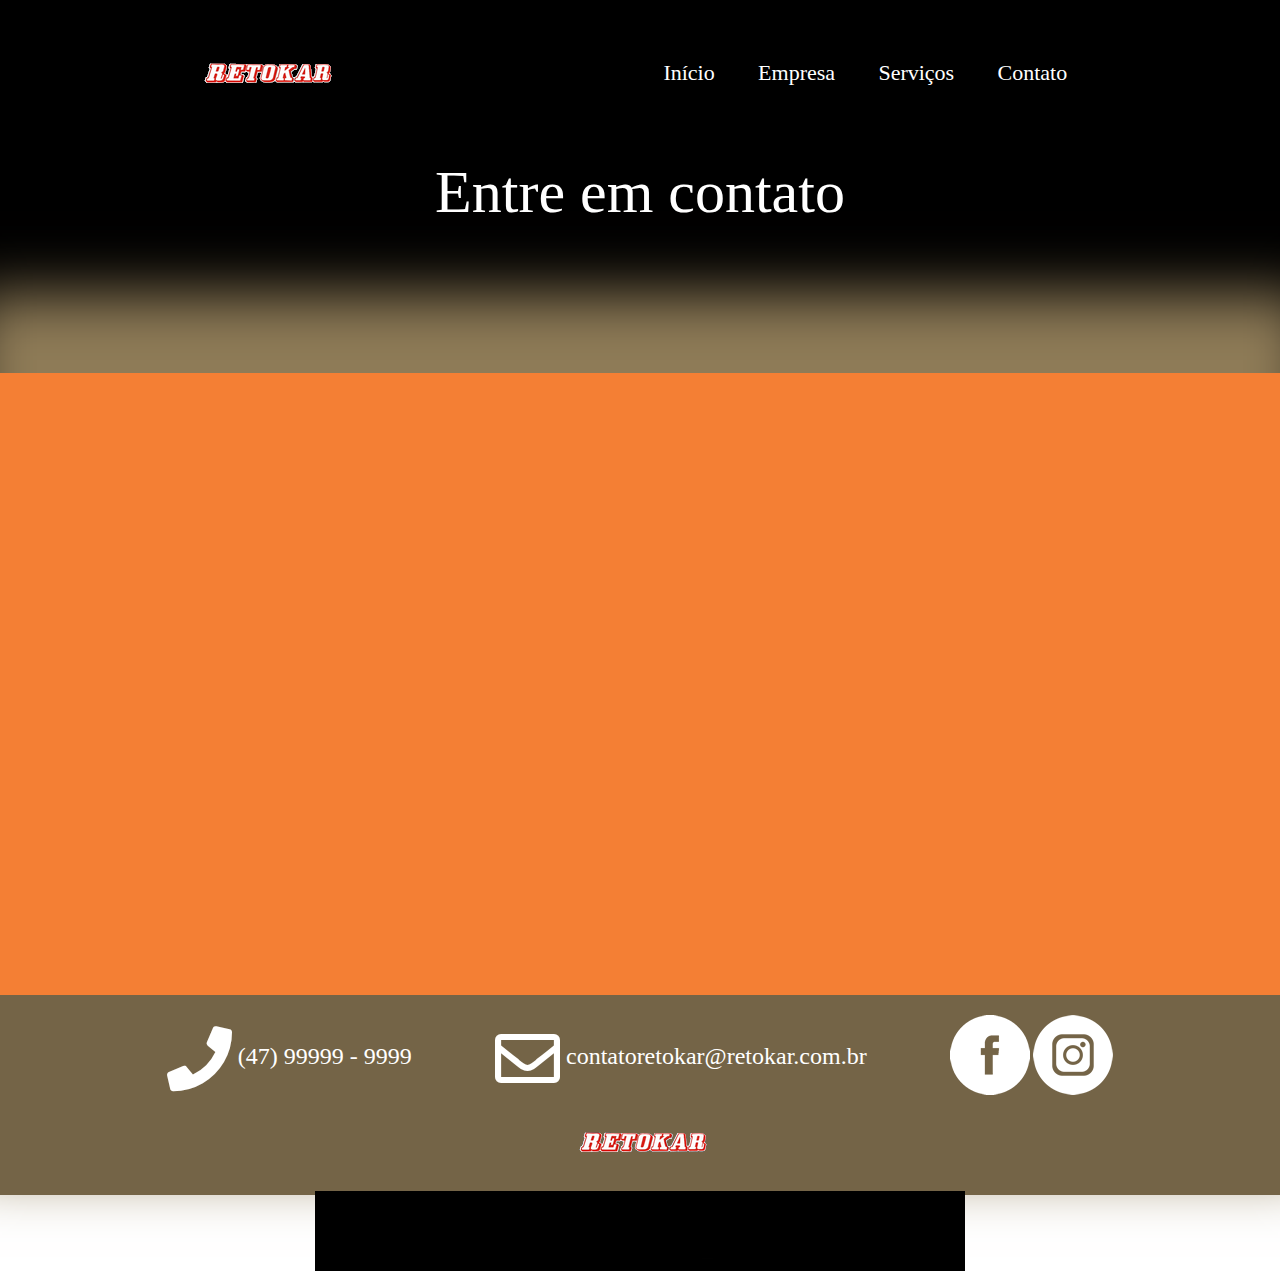
==== commit 78199113: "up contato" ====
--- a/contato.htm
+++ b/contato.htm
@@ -473,7 +473,7 @@
 	<div class="box-04">
         <div class="box">     
 
-        	
+     
     <iframe
       id="JotFormIFrame-222455249072657"
       title="e-Slam Book"
@@ -570,11 +570,14 @@
         window.attachEvent("onmessage", handleIFrameMessage);
       }
       </script>
-            </form>       
+<div style="position:absolute; top:778px; left:0px;">
+<img src="./template/pw-images/tamparanuncio.jpg" height="80" width="650" border="0">
+
 
         </div> <!-- Box -->
 
     </div> <!-- Box 04 -->
+
 
 <div class="btn"></div> <!-- Btn -->
 </div> <!-- Box 04 Total -->
@@ -619,7 +622,7 @@
     <!-- Rodape Total -->
 
     <script>/*! jQuery v3.1.0 | (c) jQuery Foundation | jquery.org/license */
-!function(a,b){"use strict";"object"==typeof module&&"object"==typeof module.exports?module.exports=a.document?b(a,!0):function(a){if(!a.document)throw new Error("jQuery requires a window with a document");return b(a)}:b(a)}("undefined"!=typeof window?window:this,function(a,b){"use strict";var c=[],d=a.document,e=Object.getPrototypeOf,f=c.slice,g=c.concat,h=c.push,i=c.indexOf,j={},k=j.toString,l=j.hasOwnProperty,m=l.toString,n=m.call(Object),o={};function p(a,b){b=b||d;var c=b.createElement("script");c.text=a,b.head.appendChild(c).parentNode.removeChild(c)}var q="3.1.0",r=function(a,b){return new r.fn.init(a,b)},s=/^[\s\uFEFF\xA0]+|[\s\uFEFF\xA0]+$/g,t=/^-ms-/,u=/-([a-z])/g,v=function(a,b){return b.toUpperCase()};r.fn=r.prototype={jquery:q,constructor:r,length:0,toArray:function(){return f.call(this)},get:function(a){return null!=a?a<0?this[a+this.length]:this[a]:f.call(this)},pushStack:function(a){var b=r.merge(this.constructor(),a);return b.prevObject=this,b},each:function(a){return r.each(this,a)},map:function(a){return this.pushStack(r.map(this,function(b,c){return a.call(b,c,b)}))},slice:function(){return this.pushStack(f.apply(this,arguments))},first:function(){return this.eq(0)},last:function(){return this.eq(-1)},eq:function(a){var b=this.length,c=+a+(a<0?b:0);return this.pushStack(c>=0&&c<b?[this[c]]:[])},end:function(){return this.prevObject||this.constructor()},push:h,sort:c.sort,splice:c.splice},r.extend=r.fn.extend=function(){var a,b,c,d,e,f,g=arguments[0]||{},h=1,i=arguments.length,j=!1;for("boolean"==typeof g&&(j=g,g=arguments[h]||{},h++),"object"==typeof g||r.isFunction(g)||(g={}),h===i&&(g=this,h--);h<i;h++)if(null!=(a=arguments[h]))for(b in a)c=g[b],d=a[b],g!==d&&(j&&d&&(r.isPlainObject(d)||(e=r.isArray(d)))?(e?(e=!1,f=c&&r.isArray(c)?c:[]):f=c&&r.isPlainObject(c)?c:{},g[b]=r.extend(j,f,d)):void 0!==d&&(g[b]=d));return g},r.extend({expando:"jQuery"+(q+Math.random()).replace(/\D/g,""),isReady:!0,error:function(a){throw new Error(a)},noop:function(){},isFunction:function(a){return"function"===r.type(a)},isArray:Array.isArray,isWindow:function(a){return null!=a&&a===a.window},isNumeric:function(a){var b=r.type(a);return("number"===b||"string"===b)&&!isNaN(a-parseFloat(a))},isPlainObject:function(a){var b,c;return!(!a||"[object Object]"!==k.call(a))&&(!(b=e(a))||(c=l.call(b,"constructor")&&b.constructor,"function"==typeof c&&m.call(c)===n))},isEmptyObject:function(a){var b;for(b in a)return!1;return!0},type:function(a){return null==a?a+"":"object"==typeof a||"function"==typeof a?j[k.call(a)]||"object":typeof a},globalEval:function(a){p(a)},camelCase:function(a){return a.replace(t,"ms-").replace(u,v)},nodeName:function(a,b){return a.nodeName&&a.nodeName.toLowerCase()===b.toLowerCase()},each:function(a,b){var c,d=0;if(w(a)){for(c=a.length;d<c;d++)if(b.call(a[d],d,a[d])===!1)break}else for(d in a)if(b.call(a[d],d,a[d])===!1)break;return a},trim:function(a){return null==a?"":(a+"").replace(s,"")},makeArray:function(a,b){var c=b||[];return null!=a&&(w(Object(a))?r.merge(c,"string"==typeof a?[a]:a):h.call(c,a)),c},inArray:function(a,b,c){return null==b?-1:i.call(b,a,c)},merge:function(a,b){for(var c=+b.length,d=0,e=a.length;d<c;d++)a[e++]=b[d];return a.length=e,a},grep:function(a,b,c){for(var d,e=[],f=0,g=a.length,h=!c;f<g;f++)d=!b(a[f],f),d!==h&&e.push(a[f]);return e},map:function(a,b,c){var d,e,f=0,h=[];if(w(a))for(d=a.length;f<d;f++)e=b(a[f],f,c),null!=e&&h.push(e);else for(f in a)e=b(a[f],f,c),null!=e&&h.push(e);return g.apply([],h)},guid:1,proxy:function(a,b){var c,d,e;if("string"==typeof b&&(c=a[b],b=a,a=c),r.isFunction(a))return d=f.call(arguments,2),e=function(){return a.apply(b||this,d.concat(f.call(arguments)))},e.guid=a.guid=a.guid||r.guid++,e},now:Date.now,support:o}),"function"==typeof Symbol&&(r.fn[Symbol.iterator]=c[Symbol.iterator]),r.each("Boolean Number String Function Array Date RegExp Object Error Symbol".split(" "),function(a,b){j["[object "+b+"]"]=b.toLowerCase()});function w(a){var b=!!a&&"length"in a&&a.length,c=r.type(a);return"function"!==c&&!r.isWindow(a)&&("array"===c||0===b||"number"==typeof b&&b>0&&b-1 in a)}var x=function(a){var b,c,d,e,f,g,h,i,j,k,l,m,n,o,p,q,r,s,t,u="sizzle"+1*new Date,v=a.document,w=0,x=0,y=ha(),z=ha(),A=ha(),B=function(a,b){return a===b&&(l=!0),0},C={}.hasOwnProperty,D=[],E=D.pop,F=D.push,G=D.push,H=D.slice,I=function(a,b){for(var c=0,d=a.length;c<d;c++)if(a[c]===b)return c;return-1},J="checked|selected|async|autofocus|autoplay|controls|defer|disabled|hidden|ismap|loop|multiple|open|readonly|required|scoped",K="[\\x20\\t\\r\\n\\f]",L="(?:\\\\.|[\\w-]|[^\0-\\xa0])+",M="\\["+K+"*("+L+")(?:"+K+"*([*^$|!~]?=)"+K+"*(?:'((?:\\\\.|[^\\\\'])*)'|\"((?:\\\\.|[^\\\\\"])*)\"|("+L+"))|)"+K+"*\\]",N=":("+L+")(?:\\((('((?:\\\\.|[^\\\\'])*)'|\"((?:\\\\.|[^\\\\\"])*)\")|((?:\\\\.|[^\\\\()[\\]]|"+M+")*)|.*)\\)|)",O=new RegExp(K+"+","g"),P=new RegExp("^"+K+"+|((?:^|[^\\\\])(?:\\\\.)*)"+K+"+$","g"),Q=new RegExp("^"+K+"*,"+K+"*"),R=new RegExp("^"+K+"*([>+~]|"+K+")"+K+"*"),S=new RegExp("="+K+"*([^\\]'\"]*?)"+K+"*\\]","g"),T=new RegExp(N),U=new RegExp("^"+L+"$"),V={ID:new RegExp("^#("+L+")"),CLASS:new RegExp("^\\.("+L+")"),TAG:new RegExp("^("+L+"|[*])"),ATTR:new RegExp("^"+M),PSEUDO:new RegExp("^"+N),CHILD:new RegExp("^:(only|first|last|nth|nth-last)-(child|of-type)(?:\\("+K+"*(even|odd|(([+-]|)(\\d*)n|)"+K+"*(?:([+-]|)"+K+"*(\\d+)|))"+K+"*\\)|)","i"),bool:new RegExp("^(?:"+J+")$","i"),needsContext:new RegExp("^"+K+"*[>+~]|:(even|odd|eq|gt|lt|nth|first|last)(?:\\("+K+"*((?:-\\d)?\\d*)"+K+"*\\)|)(?=[^-]|$)","i")},W=/^(?:input|select|textarea|button)$/i,X=/^h\d$/i,Y=/^[^{]+\{\s*\[native \w/,Z=/^(?:#([\w-]+)|(\w+)|\.([\w-]+))$/,$=/[+~]/,_=new RegExp("\\\\([\\da-f]{1,6}"+K+"?|("+K+")|.)","ig"),aa=function(a,b,c){var d="0x"+b-65536;return d!==d||c?b:d<0?String.fromCharCode(d+65536):String.fromCharCode(d>>10|55296,1023&d|56320)},ba=/([\0-\x1f\x7f]|^-?\d)|^-$|[^\x80-\uFFFF\w-]/g,ca=function(a,b){return b?"\0"===a?"\ufffd":a.slice(0,-1)+"\\"+a.charCodeAt(a.length-1).toString(16)+" ":"\\"+a},da=function(){m()},ea=ta(function(a){return a.disabled===!0},{dir:"parentNode",next:"legend"});try{G.apply(D=H.call(v.childNodes),v.childNodes),D[v.childNodes.length].nodeType}catch(fa){G={apply:D.length?function(a,b){F.apply(a,H.call(b))}:function(a,b){var c=a.length,d=0;while(a[c++]=b[d++]);a.length=c-1}}}function ga(a,b,d,e){var f,h,j,k,l,o,r,s=b&&b.ownerDocument,w=b?b.nodeType:9;if(d=d||[],"string"!=typeof a||!a||1!==w&&9!==w&&11!==w)return d;if(!e&&((b?b.ownerDocument||b:v)!==n&&m(b),b=b||n,p)){if(11!==w&&(l=Z.exec(a)))if(f=l[1]){if(9===w){if(!(j=b.getElementById(f)))return d;if(j.id===f)return d.push(j),d}else if(s&&(j=s.getElementById(f))&&t(b,j)&&j.id===f)return d.push(j),d}else{if(l[2])return G.apply(d,b.getElementsByTagName(a)),d;if((f=l[3])&&c.getElementsByClassName&&b.getElementsByClassName)return G.apply(d,b.getElementsByClassName(f)),d}if(c.qsa&&!A[a+" "]&&(!q||!q.test(a))){if(1!==w)s=b,r=a;else if("object"!==b.nodeName.toLowerCase()){(k=b.getAttribute("id"))?k=k.replace(ba,ca):b.setAttribute("id",k=u),o=g(a),h=o.length;while(h--)o[h]="#"+k+" "+sa(o[h]);r=o.join(","),s=$.test(a)&&qa(b.parentNode)||b}if(r)try{return G.apply(d,s.querySelectorAll(r)),d}catch(x){}finally{k===u&&b.removeAttribute("id")}}}return i(a.replace(P,"$1"),b,d,e)}function ha(){var a=[];function b(c,e){return a.push(c+" ")>d.cacheLength&&delete b[a.shift()],b[c+" "]=e}return b}function ia(a){return a[u]=!0,a}function ja(a){var b=n.createElement("fieldset");try{return!!a(b)}catch(c){return!1}finally{b.parentNode&&b.parentNode.removeChild(b),b=null}}function ka(a,b){var c=a.split("|"),e=c.length;while(e--)d.attrHandle[c[e]]=b}function la(a,b){var c=b&&a,d=c&&1===a.nodeType&&1===b.nodeType&&a.sourceIndex-b.sourceIndex;if(d)return d;if(c)while(c=c.nextSibling)if(c===b)return-1;return a?1:-1}function ma(a){return function(b){var c=b.nodeName.toLowerCase();return"input"===c&&b.type===a}}function na(a){return function(b){var c=b.nodeName.toLowerCase();return("input"===c||"button"===c)&&b.type===a}}function oa(a){return function(b){return"label"in b&&b.disabled===a||"form"in b&&b.disabled===a||"form"in b&&b.disabled===!1&&(b.isDisabled===a||b.isDisabled!==!a&&("label"in b||!ea(b))!==a)}}function pa(a){return ia(function(b){return b=+b,ia(function(c,d){var e,f=a([],c.length,b),g=f.length;while(g--)c[e=f[g]]&&(c[e]=!(d[e]=c[e]))})})}function qa(a){return a&&"undefined"!=typeof a.getElementsByTagName&&a}c=ga.support={},f=ga.isXML=function(a){var b=a&&(a.ownerDocument||a).documentElement;return!!b&&"HTML"!==b.nodeName},m=ga.setDocument=function(a){var b,e,g=a?a.ownerDocument||a:v;return g!==n&&9===g.nodeType&&g.documentElement?(n=g,o=n.documentElement,p=!f(n),v!==n&&(e=n.defaultView)&&e.top!==e&&(e.addEventListener?e.addEventListener("unload",da,!1):e.attachEvent&&e.attachEvent("onunload",da)),c.attributes=ja(function(a){return a.className="i",!a.getAttribute("className")}),c.getElementsByTagName=ja(function(a){return a.appendChild(n.createComment("")),!a.getElementsByTagName("*").length}),c.getElementsByClassName=Y.test(n.getElementsByClassName),c.getById=ja(function(a){return o.appendChild(a).id=u,!n.getElementsByName||!n.getElementsByName(u).length}),c.getById?(d.find.ID=function(a,b){if("undefined"!=typeof b.getElementById&&p){var c=b.getElementById(a);return c?[c]:[]}},d.filter.ID=function(a){var b=a.replace(_,aa);return function(a){return a.getAttribute("id")===b}}):(delete d.find.ID,d.filter.ID=function(a){var b=a.replace(_,aa);return function(a){var c="undefined"!=typeof a.getAttributeNode&&a.getAttributeNode("id");return c&&c.value===b}}),d.find.TAG=c.getElementsByTagName?function(a,b){return"undefined"!=typeof b.getElementsByTagName?b.getElementsByTagName(a):c.qsa?b.querySelectorAll(a):void 0}:function(a,b){var c,d=[],e=0,f=b.getElementsByTagName(a);if("*"===a){while(c=f[e++])1===c.nodeType&&d.push(c);return d}return f},d.find.CLASS=c.getElementsByClassName&&function(a,b){if("undefined"!=typeof b.getElementsByClassName&&p)return b.getElementsByClassName(a)},r=[],q=[],(c.qsa=Y.test(n.querySelectorAll))&&(ja(function(a){o.appendChild(a).innerHTML="<a id='"+u+"'></a><select id='"+u+"-\r\\' msallowcapture=''><option selected=''></option></select>",a.querySelectorAll("[msallowcapture^='']").length&&q.push("[*^$]="+K+"*(?:''|\"\")"),a.querySelectorAll("[selected]").length||q.push("\\["+K+"*(?:value|"+J+")"),a.querySelectorAll("[id~="+u+"-]").length||q.push("~="),a.querySelectorAll(":checked").length||q.push(":checked"),a.querySelectorAll("a#"+u+"+*").length||q.push(".#.+[+~]")}),ja(function(a){a.innerHTML="<a href='' disabled='disabled'></a><select disabled='disabled'><option/></select>";var b=n.createElement("input");b.setAttribute("type","hidden"),a.appendChild(b).setAttribute("name","D"),a.querySelectorAll("[name=d]").length&&q.push("name"+K+"*[*^$|!~]?="),2!==a.querySelectorAll(":enabled").length&&q.push(":enabled",":disabled"),o.appendChild(a).disabled=!0,2!==a.querySelectorAll(":disabled").length&&q.push(":enabled",":disabled"),a.querySelectorAll("*,:x"),q.push(",.*:")})),(c.matchesSelector=Y.test(s=o.matches||o.webkitMatchesSelector||o.mozMatchesSelector||o.oMatchesSelector||o.msMatchesSelector))&&ja(function(a){c.disconnectedMatch=s.call(a,"*"),s.call(a,"[s!='']:x"),r.push("!=",N)}),q=q.length&&new RegExp(q.join("|")),r=r.length&&new RegExp(r.join("|")),b=Y.test(o.compareDocumentPosition),t=b||Y.test(o.contains)?function(a,b){var c=9===a.nodeType?a.documentElement:a,d=b&&b.parentNode;return a===d||!(!d||1!==d.nodeType||!(c.contains?c.contains(d):a.compareDocumentPosition&&16&a.compareDocumentPosition(d)))}:function(a,b){if(b)while(b=b.parentNode)if(b===a)return!0;return!1},B=b?function(a,b){if(a===b)return l=!0,0;var d=!a.compareDocumentPosition-!b.compareDocumentPosition;return d?d:(d=(a.ownerDocument||a)===(b.ownerDocument||b)?a.compareDocumentPosition(b):1,1&d||!c.sortDetached&&b.compareDocumentPosition(a)===d?a===n||a.ownerDocument===v&&t(v,a)?-1:b===n||b.ownerDocument===v&&t(v,b)?1:k?I(k,a)-I(k,b):0:4&d?-1:1)}:function(a,b){if(a===b)return l=!0,0;var c,d=0,e=a.parentNode,f=b.parentNode,g=[a],h=[b];if(!e||!f)return a===n?-1:b===n?1:e?-1:f?1:k?I(k,a)-I(k,b):0;if(e===f)return la(a,b);c=a;while(c=c.parentNode)g.unshift(c);c=b;while(c=c.parentNode)h.unshift(c);while(g[d]===h[d])d++;return d?la(g[d],h[d]):g[d]===v?-1:h[d]===v?1:0},n):n},ga.matches=function(a,b){return ga(a,null,null,b)},ga.matchesSelector=function(a,b){if((a.ownerDocument||a)!==n&&m(a),b=b.replace(S,"='$1']"),c.matchesSelector&&p&&!A[b+" "]&&(!r||!r.test(b))&&(!q||!q.test(b)))try{var d=s.call(a,b);if(d||c.disconnectedMatch||a.document&&11!==a.document.nodeType)return d}catch(e){}return ga(b,n,null,[a]).length>0},ga.contains=function(a,b){return(a.ownerDocument||a)!==n&&m(a),t(a,b)},ga.attr=function(a,b){(a.ownerDocument||a)!==n&&m(a);var e=d.attrHandle[b.toLowerCase()],f=e&&C.call(d.attrHandle,b.toLowerCase())?e(a,b,!p):void 0;return void 0!==f?f:c.attributes||!p?a.getAttribute(b):(f=a.getAttributeNode(b))&&f.specified?f.value:null},ga.escape=function(a){return(a+"").replace(ba,ca)},ga.error=function(a){throw new Error("Syntax error, unrecognized expression: "+a)},ga.uniqueSort=function(a){var b,d=[],e=0,f=0;if(l=!c.detectDuplicates,k=!c.sortStable&&a.slice(0),a.sort(B),l){while(b=a[f++])b===a[f]&&(e=d.push(f));while(e--)a.splice(d[e],1)}return k=null,a},e=ga.getText=function(a){var b,c="",d=0,f=a.nodeType;if(f){if(1===f||9===f||11===f){if("string"==typeof a.textContent)return a.textContent;for(a=a.firstChild;a;a=a.nextSibling)c+=e(a)}else if(3===f||4===f)return a.nodeValue}else while(b=a[d++])c+=e(b);return c},d=ga.selectors={cacheLength:50,createPseudo:ia,match:V,attrHandle:{},find:{},relative:{">":{dir:"parentNode",first:!0}," ":{dir:"parentNode"},"+":{dir:"previousSibling",first:!0},"~":{dir:"previousSibling"}},preFilter:{ATTR:function(a){return a[1]=a[1].replace(_,aa),a[3]=(a[3]||a[4]||a[5]||"").replace(_,aa),"~="===a[2]&&(a[3]=" "+a[3]+" "),a.slice(0,4)},CHILD:function(a){return a[1]=a[1].toLowerCase(),"nth"===a[1].slice(0,3)?(a[3]||ga.error(a[0]),a[4]=+(a[4]?a[5]+(a[6]||1):2*("even"===a[3]||"odd"===a[3])),a[5]=+(a[7]+a[8]||"odd"===a[3])):a[3]&&ga.error(a[0]),a},PSEUDO:function(a){var b,c=!a[6]&&a[2];return V.CHILD.test(a[0])?null:(a[3]?a[2]=a[4]||a[5]||"":c&&T.test(c)&&(b=g(c,!0))&&(b=c.indexOf(")",c.length-b)-c.length)&&(a[0]=a[0].slice(0,b),a[2]=c.slice(0,b)),a.slice(0,3))}},filter:{TAG:function(a){var b=a.replace(_,aa).toLowerCase();return"*"===a?function(){return!0}:function(a){return a.nodeName&&a.nodeName.toLowerCase()===b}},CLASS:function(a){var b=y[a+" "];return b||(b=new RegExp("(^|"+K+")"+a+"("+K+"|$)"))&&y(a,function(a){return b.test("string"==typeof a.className&&a.className||"undefined"!=typeof a.getAttribute&&a.getAttribute("class")||"")})},ATTR:function(a,b,c){return function(d){var e=ga.attr(d,a);return null==e?"!="===b:!b||(e+="","="===b?e===c:"!="===b?e!==c:"^="===b?c&&0===e.indexOf(c):"*="===b?c&&e.indexOf(c)>-1:"$="===b?c&&e.slice(-c.length)===c:"~="===b?(" "+e.replace(O," ")+" ").indexOf(c)>-1:"|="===b&&(e===c||e.slice(0,c.length+1)===c+"-"))}},CHILD:function(a,b,c,d,e){var f="nth"!==a.slice(0,3),g="last"!==a.slice(-4),h="of-type"===b;return 1===d&&0===e?function(a){return!!a.parentNode}:function(b,c,i){var j,k,l,m,n,o,p=f!==g?"nextSibling":"previousSibling",q=b.parentNode,r=h&&b.nodeName.toLowerCase(),s=!i&&!h,t=!1;if(q){if(f){while(p){m=b;while(m=m[p])if(h?m.nodeName.toLowerCase()===r:1===m.nodeType)return!1;o=p="only"===a&&!o&&"nextSibling"}return!0}if(o=[g?q.firstChild:q.lastChild],g&&s){m=q,l=m[u]||(m[u]={}),k=l[m.uniqueID]||(l[m.uniqueID]={}),j=k[a]||[],n=j[0]===w&&j[1],t=n&&j[2],m=n&&q.childNodes[n];while(m=++n&&m&&m[p]||(t=n=0)||o.pop())if(1===m.nodeType&&++t&&m===b){k[a]=[w,n,t];break}}else if(s&&(m=b,l=m[u]||(m[u]={}),k=l[m.uniqueID]||(l[m.uniqueID]={}),j=k[a]||[],n=j[0]===w&&j[1],t=n),t===!1)while(m=++n&&m&&m[p]||(t=n=0)||o.pop())if((h?m.nodeName.toLowerCase()===r:1===m.nodeType)&&++t&&(s&&(l=m[u]||(m[u]={}),k=l[m.uniqueID]||(l[m.uniqueID]={}),k[a]=[w,t]),m===b))break;return t-=e,t===d||t%d===0&&t/d>=0}}},PSEUDO:function(a,b){var c,e=d.pseudos[a]||d.setFilters[a.toLowerCase()]||ga.error("unsupported pseudo: "+a);return e[u]?e(b):e.length>1?(c=[a,a,"",b],d.setFilters.hasOwnProperty(a.toLowerCase())?ia(function(a,c){var d,f=e(a,b),g=f.length;while(g--)d=I(a,f[g]),a[d]=!(c[d]=f[g])}):function(a){return e(a,0,c)}):e}},pseudos:{not:ia(function(a){var b=[],c=[],d=h(a.replace(P,"$1"));return d[u]?ia(function(a,b,c,e){var f,g=d(a,null,e,[]),h=a.length;while(h--)(f=g[h])&&(a[h]=!(b[h]=f))}):function(a,e,f){return b[0]=a,d(b,null,f,c),b[0]=null,!c.pop()}}),has:ia(function(a){return function(b){return ga(a,b).length>0}}),contains:ia(function(a){return a=a.replace(_,aa),function(b){return(b.textContent||b.innerText||e(b)).indexOf(a)>-1}}),lang:ia(function(a){return U.test(a||"")||ga.error("unsupported lang: "+a),a=a.replace(_,aa).toLowerCase(),function(b){var c;do if(c=p?b.lang:b.getAttribute("xml:lang")||b.getAttribute("lang"))return c=c.toLowerCase(),c===a||0===c.indexOf(a+"-");while((b=b.parentNode)&&1===b.nodeType);return!1}}),target:function(b){var c=a.location&&a.location.hash;return c&&c.slice(1)===b.id},root:function(a){return a===o},focus:function(a){return a===n.activeElement&&(!n.hasFocus||n.hasFocus())&&!!(a.type||a.href||~a.tabIndex)},enabled:oa(!1),disabled:oa(!0),checked:function(a){var b=a.nodeName.toLowerCase();return"input"===b&&!!a.checked||"option"===b&&!!a.selected},selected:function(a){return a.parentNode&&a.parentNode.selectedIndex,a.selected===!0},empty:function(a){for(a=a.firstChild;a;a=a.nextSibling)if(a.nodeType<6)return!1;return!0},parent:function(a){return!d.pseudos.empty(a)},header:function(a){return X.test(a.nodeName)},input:function(a){return W.test(a.nodeName)},button:function(a){var b=a.nodeName.toLowerCase();return"input"===b&&"button"===a.type||"button"===b},text:function(a){var b;return"input"===a.nodeName.toLowerCase()&&"text"===a.type&&(null==(b=a.getAttribute("type"))||"text"===b.toLowerCase())},first:pa(function(){return[0]}),last:pa(function(a,b){return[b-1]}),eq:pa(function(a,b,c){return[c<0?c+b:c]}),even:pa(function(a,b){for(var c=0;c<b;c+=2)a.push(c);return a}),odd:pa(function(a,b){for(var c=1;c<b;c+=2)a.push(c);return a}),lt:pa(function(a,b,c){for(var d=c<0?c+b:c;--d>=0;)a.push(d);return a}),gt:pa(function(a,b,c){for(var d=c<0?c+b:c;++d<b;)a.push(d);return a})}},d.pseudos.nth=d.pseudos.eq;for(b in{radio:!0,checkbox:!0,file:!0,password:!0,image:!0})d.pseudos[b]=ma(b);for(b in{submit:!0,reset:!0})d.pseudos[b]=na(b);function ra(){}ra.prototype=d.filters=d.pseudos,d.setFilters=new ra,g=ga.tokenize=function(a,b){var c,e,f,g,h,i,j,k=z[a+" "];if(k)return b?0:k.slice(0);h=a,i=[],j=d.preFilter;while(h){c&&!(e=Q.exec(h))||(e&&(h=h.slice(e[0].length)||h),i.push(f=[])),c=!1,(e=R.exec(h))&&(c=e.shift(),f.push({value:c,type:e[0].replace(P," ")}),h=h.slice(c.length));for(g in d.filter)!(e=V[g].exec(h))||j[g]&&!(e=j[g](e))||(c=e.shift(),f.push({value:c,type:g,matches:e}),h=h.slice(c.length));if(!c)break}return b?h.length:h?ga.error(a):z(a,i).slice(0)};function sa(a){for(var b=0,c=a.length,d="";b<c;b++)d+=a[b].value;return d}function ta(a,b,c){var d=b.dir,e=b.next,f=e||d,g=c&&"parentNode"===f,h=x++;return b.first?function(b,c,e){while(b=b[d])if(1===b.nodeType||g)return a(b,c,e)}:function(b,c,i){var j,k,l,m=[w,h];if(i){while(b=b[d])if((1===b.nodeType||g)&&a(b,c,i))return!0}else while(b=b[d])if(1===b.nodeType||g)if(l=b[u]||(b[u]={}),k=l[b.uniqueID]||(l[b.uniqueID]={}),e&&e===b.nodeName.toLowerCase())b=b[d]||b;else{if((j=k[f])&&j[0]===w&&j[1]===h)return m[2]=j[2];if(k[f]=m,m[2]=a(b,c,i))return!0}}}function ua(a){return a.length>1?function(b,c,d){var e=a.length;while(e--)if(!a[e](b,c,d))return!1;return!0}:a[0]}function va(a,b,c){for(var d=0,e=b.length;d<e;d++)ga(a,b[d],c);return c}function wa(a,b,c,d,e){for(var f,g=[],h=0,i=a.length,j=null!=b;h<i;h++)(f=a[h])&&(c&&!c(f,d,e)||(g.push(f),j&&b.push(h)));return g}function xa(a,b,c,d,e,f){return d&&!d[u]&&(d=xa(d)),e&&!e[u]&&(e=xa(e,f)),ia(function(f,g,h,i){var j,k,l,m=[],n=[],o=g.length,p=f||va(b||"*",h.nodeType?[h]:h,[]),q=!a||!f&&b?p:wa(p,m,a,h,i),r=c?e||(f?a:o||d)?[]:g:q;if(c&&c(q,r,h,i),d){j=wa(r,n),d(j,[],h,i),k=j.length;while(k--)(l=j[k])&&(r[n[k]]=!(q[n[k]]=l))}if(f){if(e||a){if(e){j=[],k=r.length;while(k--)(l=r[k])&&j.push(q[k]=l);e(null,r=[],j,i)}k=r.length;while(k--)(l=r[k])&&(j=e?I(f,l):m[k])>-1&&(f[j]=!(g[j]=l))}}else r=wa(r===g?r.splice(o,r.length):r),e?e(null,g,r,i):G.apply(g,r)})}function ya(a){for(var b,c,e,f=a.length,g=d.relative[a[0].type],h=g||d.relative[" "],i=g?1:0,k=ta(function(a){return a===b},h,!0),l=ta(function(a){return I(b,a)>-1},h,!0),m=[function(a,c,d){var e=!g&&(d||c!==j)||((b=c).nodeType?k(a,c,d):l(a,c,d));return b=null,e}];i<f;i++)if(c=d.relative[a[i].type])m=[ta(ua(m),c)];else{if(c=d.filter[a[i].type].apply(null,a[i].matches),c[u]){for(e=++i;e<f;e++)if(d.relative[a[e].type])break;return xa(i>1&&ua(m),i>1&&sa(a.slice(0,i-1).concat({value:" "===a[i-2].type?"*":""})).replace(P,"$1"),c,i<e&&ya(a.slice(i,e)),e<f&&ya(a=a.slice(e)),e<f&&sa(a))}m.push(c)}return ua(m)}function za(a,b){var c=b.length>0,e=a.length>0,f=function(f,g,h,i,k){var l,o,q,r=0,s="0",t=f&&[],u=[],v=j,x=f||e&&d.find.TAG("*",k),y=w+=null==v?1:Math.random()||.1,z=x.length;for(k&&(j=g===n||g||k);s!==z&&null!=(l=x[s]);s++){if(e&&l){o=0,g||l.ownerDocument===n||(m(l),h=!p);while(q=a[o++])if(q(l,g||n,h)){i.push(l);break}k&&(w=y)}c&&((l=!q&&l)&&r--,f&&t.push(l))}if(r+=s,c&&s!==r){o=0;while(q=b[o++])q(t,u,g,h);if(f){if(r>0)while(s--)t[s]||u[s]||(u[s]=E.call(i));u=wa(u)}G.apply(i,u),k&&!f&&u.length>0&&r+b.length>1&&ga.uniqueSort(i)}return k&&(w=y,j=v),t};return c?ia(f):f}return h=ga.compile=function(a,b){var c,d=[],e=[],f=A[a+" "];if(!f){b||(b=g(a)),c=b.length;while(c--)f=ya(b[c]),f[u]?d.push(f):e.push(f);f=A(a,za(e,d)),f.selector=a}return f},i=ga.select=function(a,b,e,f){var i,j,k,l,m,n="function"==typeof a&&a,o=!f&&g(a=n.selector||a);if(e=e||[],1===o.length){if(j=o[0]=o[0].slice(0),j.length>2&&"ID"===(k=j[0]).type&&c.getById&&9===b.nodeType&&p&&d.relative[j[1].type]){if(b=(d.find.ID(k.matches[0].replace(_,aa),b)||[])[0],!b)return e;n&&(b=b.parentNode),a=a.slice(j.shift().value.length)}i=V.needsContext.test(a)?0:j.length;while(i--){if(k=j[i],d.relative[l=k.type])break;if((m=d.find[l])&&(f=m(k.matches[0].replace(_,aa),$.test(j[0].type)&&qa(b.parentNode)||b))){if(j.splice(i,1),a=f.length&&sa(j),!a)return G.apply(e,f),e;break}}}return(n||h(a,o))(f,b,!p,e,!b||$.test(a)&&qa(b.parentNode)||b),e},c.sortStable=u.split("").sort(B).join("")===u,c.detectDuplicates=!!l,m(),c.sortDetached=ja(function(a){return 1&a.compareDocumentPosition(n.createElement("fieldset"))}),ja(function(a){return a.innerHTML="<a href='#'></a>","#"===a.firstChild.getAttribute("href")})||ka("type|href|height|width",function(a,b,c){if(!c)return a.getAttribute(b,"type"===b.toLowerCase()?1:2)}),c.attributes&&ja(function(a){return a.innerHTML="<input/>",a.firstChild.setAttribute("value",""),""===a.firstChild.getAttribute("value")})||ka("value",function(a,b,c){if(!c&&"input"===a.nodeName.toLowerCase())return a.defaultValue}),ja(function(a){return null==a.getAttribute("disabled")})||ka(J,function(a,b,c){var d;if(!c)return a[b]===!0?b.toLowerCase():(d=a.getAttributeNode(b))&&d.specified?d.value:null}),ga}(a);r.find=x,r.expr=x.selectors,r.expr[":"]=r.expr.pseudos,r.uniqueSort=r.unique=x.uniqueSort,r.text=x.getText,r.isXMLDoc=x.isXML,r.contains=x.contains,r.escapeSelector=x.escape;var y=function(a,b,c){var d=[],e=void 0!==c;while((a=a[b])&&9!==a.nodeType)if(1===a.nodeType){if(e&&r(a).is(c))break;d.push(a)}return d},z=function(a,b){for(var c=[];a;a=a.nextSibling)1===a.nodeType&&a!==b&&c.push(a);return c},A=r.expr.match.needsContext,B=/^<([a-z][^\/\0>:\x20\t\r\n\f]*)[\x20\t\r\n\f]*\/?>(?:<\/\1>|)$/i,C=/^.[^:#\[\.,]*$/;function D(a,b,c){if(r.isFunction(b))return r.grep(a,function(a,d){return!!b.call(a,d,a)!==c});if(b.nodeType)return r.grep(a,function(a){return a===b!==c});if("string"==typeof b){if(C.test(b))return r.filter(b,a,c);b=r.filter(b,a)}return r.grep(a,function(a){return i.call(b,a)>-1!==c&&1===a.nodeType})}r.filter=function(a,b,c){var d=b[0];return c&&(a=":not("+a+")"),1===b.length&&1===d.nodeType?r.find.matchesSelector(d,a)?[d]:[]:r.find.matches(a,r.grep(b,function(a){return 1===a.nodeType}))},r.fn.extend({find:function(a){var b,c,d=this.length,e=this;if("string"!=typeof a)return this.pushStack(r(a).filter(function(){for(b=0;b<d;b++)if(r.contains(e[b],this))return!0}));for(c=this.pushStack([]),b=0;b<d;b++)r.find(a,e[b],c);return d>1?r.uniqueSort(c):c},filter:function(a){return this.pushStack(D(this,a||[],!1))},not:function(a){return this.pushStack(D(this,a||[],!0))},is:function(a){return!!D(this,"string"==typeof a&&A.test(a)?r(a):a||[],!1).length}});var E,F=/^(?:\s*(<[\w\W]+>)[^>]*|#([\w-]+))$/,G=r.fn.init=function(a,b,c){var e,f;if(!a)return this;if(c=c||E,"string"==typeof a){if(e="<"===a[0]&&">"===a[a.length-1]&&a.length>=3?[null,a,null]:F.exec(a),!e||!e[1]&&b)return!b||b.jquery?(b||c).find(a):this.constructor(b).find(a);if(e[1]){if(b=b instanceof r?b[0]:b,r.merge(this,r.parseHTML(e[1],b&&b.nodeType?b.ownerDocument||b:d,!0)),B.test(e[1])&&r.isPlainObject(b))for(e in b)r.isFunction(this[e])?this[e](b[e]):this.attr(e,b[e]);return this}return f=d.getElementById(e[2]),f&&(this[0]=f,this.length=1),this}return a.nodeType?(this[0]=a,this.length=1,this):r.isFunction(a)?void 0!==c.ready?c.ready(a):a(r):r.makeArray(a,this)};G.prototype=r.fn,E=r(d);var H=/^(?:parents|prev(?:Until|All))/,I={children:!0,contents:!0,next:!0,prev:!0};r.fn.extend({has:function(a){var b=r(a,this),c=b.length;return this.filter(function(){for(var a=0;a<c;a++)if(r.contains(this,b[a]))return!0})},closest:function(a,b){var c,d=0,e=this.length,f=[],g="string"!=typeof a&&r(a);if(!A.test(a))for(;d<e;d++)for(c=this[d];c&&c!==b;c=c.parentNode)if(c.nodeType<11&&(g?g.index(c)>-1:1===c.nodeType&&r.find.matchesSelector(c,a))){f.push(c);break}return this.pushStack(f.length>1?r.uniqueSort(f):f)},index:function(a){return a?"string"==typeof a?i.call(r(a),this[0]):i.call(this,a.jquery?a[0]:a):this[0]&&this[0].parentNode?this.first().prevAll().length:-1},add:function(a,b){return this.pushStack(r.uniqueSort(r.merge(this.get(),r(a,b))))},addBack:function(a){return this.add(null==a?this.prevObject:this.prevObject.filter(a))}});function J(a,b){while((a=a[b])&&1!==a.nodeType);return a}r.each({parent:function(a){var b=a.parentNode;return b&&11!==b.nodeType?b:null},parents:function(a){return y(a,"parentNode")},parentsUntil:function(a,b,c){return y(a,"parentNode",c)},next:function(a){return J(a,"nextSibling")},prev:function(a){return J(a,"previousSibling")},nextAll:function(a){return y(a,"nextSibling")},prevAll:function(a){return y(a,"previousSibling")},nextUntil:function(a,b,c){return y(a,"nextSibling",c)},prevUntil:function(a,b,c){return y(a,"previousSibling",c)},siblings:function(a){return z((a.parentNode||{}).firstChild,a)},children:function(a){return z(a.firstChild)},contents:function(a){return a.contentDocument||r.merge([],a.childNodes)}},function(a,b){r.fn[a]=function(c,d){var e=r.map(this,b,c);return"Until"!==a.slice(-5)&&(d=c),d&&"string"==typeof d&&(e=r.filter(d,e)),this.length>1&&(I[a]||r.uniqueSort(e),H.test(a)&&e.reverse()),this.pushStack(e)}});var K=/\S+/g;function L(a){var b={};return r.each(a.match(K)||[],function(a,c){b[c]=!0}),b}r.Callbacks=function(a){a="string"==typeof a?L(a):r.extend({},a);var b,c,d,e,f=[],g=[],h=-1,i=function(){for(e=a.once,d=b=!0;g.length;h=-1){c=g.shift();while(++h<f.length)f[h].apply(c[0],c[1])===!1&&a.stopOnFalse&&(h=f.length,c=!1)}a.memory||(c=!1),b=!1,e&&(f=c?[]:"")},j={add:function(){return f&&(c&&!b&&(h=f.length-1,g.push(c)),function d(b){r.each(b,function(b,c){r.isFunction(c)?a.unique&&j.has(c)||f.push(c):c&&c.length&&"string"!==r.type(c)&&d(c)})}(arguments),c&&!b&&i()),this},remove:function(){return r.each(arguments,function(a,b){var c;while((c=r.inArray(b,f,c))>-1)f.splice(c,1),c<=h&&h--}),this},has:function(a){return a?r.inArray(a,f)>-1:f.length>0},empty:function(){return f&&(f=[]),this},disable:function(){return e=g=[],f=c="",this},disabled:function(){return!f},lock:function(){return e=g=[],c||b||(f=c=""),this},locked:function(){return!!e},fireWith:function(a,c){return e||(c=c||[],c=[a,c.slice?c.slice():c],g.push(c),b||i()),this},fire:function(){return j.fireWith(this,arguments),this},fired:function(){return!!d}};return j};function M(a){return a}function N(a){throw a}function O(a,b,c){var d;try{a&&r.isFunction(d=a.promise)?d.call(a).done(b).fail(c):a&&r.isFunction(d=a.then)?d.call(a,b,c):b.call(void 0,a)}catch(a){c.call(void 0,a)}}r.extend({Deferred:function(b){var c=[["notify","progress",r.Callbacks("memory"),r.Callbacks("memory"),2],["resolve","done",r.Callbacks("once memory"),r.Callbacks("once memory"),0,"resolved"],["reject","fail",r.Callbacks("once memory"),r.Callbacks("once memory"),1,"rejected"]],d="pending",e={state:function(){return d},always:function(){return f.done(arguments).fail(arguments),this},"catch":function(a){return e.then(null,a)},pipe:function(){var a=arguments;return r.Deferred(function(b){r.each(c,function(c,d){var e=r.isFunction(a[d[4]])&&a[d[4]];f[d[1]](function(){var a=e&&e.apply(this,arguments);a&&r.isFunction(a.promise)?a.promise().progress(b.notify).done(b.resolve).fail(b.reject):b[d[0]+"With"](this,e?[a]:arguments)})}),a=null}).promise()},then:function(b,d,e){var f=0;function g(b,c,d,e){return function(){var h=this,i=arguments,j=function(){var a,j;if(!(b<f)){if(a=d.apply(h,i),a===c.promise())throw new TypeError("Thenable self-resolution");j=a&&("object"==typeof a||"function"==typeof a)&&a.then,r.isFunction(j)?e?j.call(a,g(f,c,M,e),g(f,c,N,e)):(f++,j.call(a,g(f,c,M,e),g(f,c,N,e),g(f,c,M,c.notifyWith))):(d!==M&&(h=void 0,i=[a]),(e||c.resolveWith)(h,i))}},k=e?j:function(){try{j()}catch(a){r.Deferred.exceptionHook&&r.Deferred.exceptionHook(a,k.stackTrace),b+1>=f&&(d!==N&&(h=void 0,i=[a]),c.rejectWith(h,i))}};b?k():(r.Deferred.getStackHook&&(k.stackTrace=r.Deferred.getStackHook()),a.setTimeout(k))}}return r.Deferred(function(a){c[0][3].add(g(0,a,r.isFunction(e)?e:M,a.notifyWith)),c[1][3].add(g(0,a,r.isFunction(b)?b:M)),c[2][3].add(g(0,a,r.isFunction(d)?d:N))}).promise()},promise:function(a){return null!=a?r.extend(a,e):e}},f={};return r.each(c,function(a,b){var g=b[2],h=b[5];e[b[1]]=g.add,h&&g.add(function(){d=h},c[3-a][2].disable,c[0][2].lock),g.add(b[3].fire),f[b[0]]=function(){return f[b[0]+"With"](this===f?void 0:this,arguments),this},f[b[0]+"With"]=g.fireWith}),e.promise(f),b&&b.call(f,f),f},when:function(a){var b=arguments.length,c=b,d=Array(c),e=f.call(arguments),g=r.Deferred(),h=function(a){return function(c){d[a]=this,e[a]=arguments.length>1?f.call(arguments):c,--b||g.resolveWith(d,e)}};if(b<=1&&(O(a,g.done(h(c)).resolve,g.reject),"pending"===g.state()||r.isFunction(e[c]&&e[c].then)))return g.then();while(c--)O(e[c],h(c),g.reject);return g.promise()}});var P=/^(Eval|Internal|Range|Reference|Syntax|Type|URI)Error$/;r.Deferred.exceptionHook=function(b,c){a.console&&a.console.warn&&b&&P.test(b.name)&&a.console.warn("jQuery.Deferred exception: "+b.message,b.stack,c)},r.readyException=function(b){a.setTimeout(function(){throw b})};var Q=r.Deferred();r.fn.ready=function(a){return Q.then(a)["catch"](function(a){r.readyException(a)}),this},r.extend({isReady:!1,readyWait:1,holdReady:function(a){a?r.readyWait++:r.ready(!0)},ready:function(a){(a===!0?--r.readyWait:r.isReady)||(r.isReady=!0,a!==!0&&--r.readyWait>0||Q.resolveWith(d,[r]))}}),r.ready.then=Q.then;function R(){d.removeEventListener("DOMContentLoaded",R),a.removeEventListener("load",R),r.ready()}"complete"===d.readyState||"loading"!==d.readyState&&!d.documentElement.doScroll?a.setTimeout(r.ready):(d.addEventListener("DOMContentLoaded",R),a.addEventListener("load",R));var S=function(a,b,c,d,e,f,g){var h=0,i=a.length,j=null==c;if("object"===r.type(c)){e=!0;for(h in c)S(a,b,h,c[h],!0,f,g)}else if(void 0!==d&&(e=!0,
+!function(a,b){"use strict";"object"==typeof module&&"object"==typeof module.exports?module.exports=a.document?b(a,!0):function(a){if(!a.document)throw new Error("jQuery requires a window with a document");return b(a)}:b(a)}("undefined"!=typeof window?window:this,function(a,b){"use strict";var c=[],d=a.document,e=Object.getPrototypeOf,f=c.slice,g=c.concat,h=c.push,i=c.indexOf,j={},k=j.toString,l=j.hasOwnProperty,m=l.toString,n=m.call(Object),o={};function p(a,b){b=b||d;var c=b.createElement("script");c.text=a,b.head.appendChild(c).parentNode.removeChild(c)}var q="3.1.0",r=function(a,b){return new r.fn.init(a,b)},s=/^[\s\uFEFF\xA0]+|[\s\uFEFF\xA0]+$/g,t=/^-ms-/,u=/-([a-z])/g,v=function(a,b){return b.toUpperCase()};r.fn=r.prototype={jquery:q,constructor:r,length:0,toArray:function(){return f.call(this)},get:function(a){return null!=a?a<0?this[a+this.length]:this[a]:f.call(this)},pushStack:function(a){var b=r.merge(this.constructor(),a);return b.prevObject=this,b},each:function(a){return r.each(this,a)},map:function(a){return this.pushStack(r.map(this,function(b,c){return a.call(b,c,b)}))},slice:function(){return this.pushStack(f.apply(this,arguments))},first:function(){return this.eq(0)},last:function(){return this.eq(-1)},eq:function(a){var b=this.length,c=+a+(a<0?b:0);return this.pushStack(c>=0&&c<b?[this[c]]:[])},end:function(){return this.prevObject||this.constructor()},push:h,sort:c.sort,splice:c.splice},r.extend=r.fn.extend=function(){var a,b,c,d,e,f,g=arguments[0]||{},h=1,i=arguments.length,j=!1;for("boolean"==typeof g&&(j=g,g=arguments[h]||{},h++),"object"==typeof g||r.isFunction(g)||(g={}),h===i&&(g=this,h--);h<i;h++)if(null!=(a=arguments[h]))for(b in a)c=g[b],d=a[b],g!==d&&(j&&d&&(r.isPlainObject(d)||(e=r.isArray(d)))?(e?(e=!1,f=c&&r.isArray(c)?c:[]):f=c&&r.isPlainObject(c)?c:{},g[b]=r.extend(j,f,d)):void 0!==d&&(g[b]=d));return g},r.extend({expando:"jQuery"+(q+Math.random()).replace(/\D/g,""),isReady:!0,error:function(a){throw new Error(a)},noop:function(){},isFunction:function(a){return"function"===r.type(a)},isArray:Array.isArray,isWindow:function(a){return null!=a&&a===a.window},isNumeric:function(a){var b=r.type(a);return("number"===b||"string"===b)&&!isNaN(a-parseFloat(a))},isPlainObject:function(a){var b,c;return!(!a||"[object Object]"!==k.call(a))&&(!(b=e(a))||(c=l.call(b,"constructor")&&b.constructor,"function"==typeof c&&m.call(c)===n))},isEmptyObject:function(a){var b;for(b in a)return!1;return!0},type:function(a){return null==a?a+"":"object"==typeof a||"function"==typeof a?j[k.call(a)]||"object":typeof a},globalEval:function(a){p(a)},camelCase:function(a){return a.replace(t,"ms-").replace(u,v)},nodeName:function(a,b){return a.nodeName&&a.nodeName.toLowerCase()6==b.toLowerCase()},each:function(a,b){var c,d=0;if(w(a)){for(c=a.length;d<c;d++)if(b.call(a[d],d,a[d])===!1)break}else for(d in a)if(b.call(a[d],d,a[d])===!1)break;return a},trim:function(a){return null==a?"":(a+"").replace(s,"")},makeArray:function(a,b){var c=b||[];return null!=a&&(w(Object(a))?r.merge(c,"string"==typeof a?[a]:a):h.call(c,a)),c},inArray:function(a,b,c){return null==b?-1:i.call(b,a,c)},merge:function(a,b){for(var c=+b.length,d=0,e=a.length;d<c;d++)a[e++]=b[d];return a.length=e,a},grep:function(a,b,c){for(var d,e=[],f=0,g=a.length,h=!c;f<g;f++)d=!b(a[f],f),d!==h&&e.push(a[f]);return e},map:function(a,b,c){var d,e,f=0,h=[];if(w(a))for(d=a.length;f<d;f++)e=b(a[f],f,c),null!=e&&h.push(e);else for(f in a)e=b(a[f],f,c),null!=e&&h.push(e);return g.apply([],h)},guid:1,proxy:function(a,b){var c,d,e;if("string"==typeof b&&(c=a[b],b=a,a=c),r.isFunction(a))return d=f.call(arguments,2),e=function(){return a.apply(b||this,d.concat(f.call(arguments)))},e.guid=a.guid=a.guid||r.guid++,e},now:Date.now,support:o}),"function"==typeof Symbol&&(r.fn[Symbol.iterator]=c[Symbol.iterator]),r.each("Boolean Number String Function Array Date RegExp Object Error Symbol".split(" "),function(a,b){j["[object "+b+"]"]=b.toLowerCase()});function w(a){var b=!!a&&"length"in a&&a.length,c=r.type(a);return"function"!==c&&!r.isWindow(a)&&("array"===c||0===b||"number"==typeof b&&b>0&&b-1 in a)}var x=function(a){var b,c,d,e,f,g,h,i,j,k,l,m,n,o,p,q,r,s,t,u="sizzle"+1*new Date,v=a.document,w=0,x=0,y=ha(),z=ha(),A=ha(),B=function(a,b){return a===b&&(l=!0),0},C={}.hasOwnProperty,D=[],E=D.pop,F=D.push,G=D.push,H=D.slice,I=function(a,b){for(var c=0,d=a.length;c<d;c++)if(a[c]===b)return c;return-1},J="checked|selected|async|autofocus|autoplay|controls|defer|disabled|hidden|ismap|loop|multiple|open|readonly|required|scoped",K="[\\x20\\t\\r\\n\\f]",L="(?:\\\\.|[\\w-]|[^\0-\\xa0])+",M="\\["+K+"*("+L+")(?:"+K+"*([*^$|!~]?=)"+K+"*(?:'((?:\\\\.|[^\\\\'])*)'|\"((?:\\\\.|[^\\\\\"])*)\"|("+L+"))|)"+K+"*\\]",N=":("+L+")(?:\\((('((?:\\\\.|[^\\\\'])*)'|\"((?:\\\\.|[^\\\\\"])*)\")|((?:\\\\.|[^\\\\()[\\]]|"+M+")*)|.*)\\)|)",O=new RegExp(K+"+","g"),P=new RegExp("^"+K+"+|((?:^|[^\\\\])(?:\\\\.)*)"+K+"+$","g"),Q=new RegExp("^"+K+"*,"+K+"*"),R=new RegExp("^"+K+"*([>+~]|"+K+")"+K+"*"),S=new RegExp("="+K+"*([^\\]'\"]*?)"+K+"*\\]","g"),T=new RegExp(N),U=new RegExp("^"+L+"$"),V={ID:new RegExp("^#("+L+")"),CLASS:new RegExp("^\\.("+L+")"),TAG:new RegExp("^("+L+"|[*])"),ATTR:new RegExp("^"+M),PSEUDO:new RegExp("^"+N),CHILD:new RegExp("^:(only|first|last|nth|nth-last)-(child|of-type)(?:\\("+K+"*(even|odd|(([+-]|)(\\d*)n|)"+K+"*(?:([+-]|)"+K+"*(\\d+)|))"+K+"*\\)|)","i"),bool:new RegExp("^(?:"+J+")$","i"),needsContext:new RegExp("^"+K+"*[>+~]|:(even|odd|eq|gt|lt|nth|first|last)(?:\\("+K+"*((?:-\\d)?\\d*)"+K+"*\\)|)(?=[^-]|$)","i")},W=/^(?:input|select|textarea|button)$/i,X=/^h\d$/i,Y=/^[^{]+\{\s*\[native \w/,Z=/^(?:#([\w-]+)|(\w+)|\.([\w-]+))$/,$=/[+~]/,_=new RegExp("\\\\([\\da-f]{1,6}"+K+"?|("+K+")|.)","ig"),aa=function(a,b,c){var d="0x"+b-65536;return d!==d||c?b:d<0?String.fromCharCode(d+65536):String.fromCharCode(d>>10|55296,1023&d|56320)},ba=/([\0-\x1f\x7f]|^-?\d)|^-$|[^\x80-\uFFFF\w-]/g,ca=function(a,b){return b?"\0"===a?"\ufffd":a.slice(0,-1)+"\\"+a.charCodeAt(a.length-1).toString(16)+" ":"\\"+a},da=function(){m()},ea=ta(function(a){return a.disabled===!0},{dir:"parentNode",next:"legend"});try{G.apply(D=H.call(v.childNodes),v.childNodes),D[v.childNodes.length].nodeType}catch(fa){G={apply:D.length?function(a,b){F.apply(a,H.call(b))}:function(a,b){var c=a.length,d=0;while(a[c++]=b[d++]);a.length=c-1}}}function ga(a,b,d,e){var f,h,j,k,l,o,r,s=b&&b.ownerDocument,w=b?b.nodeType:9;if(d=d||[],"string"!=typeof a||!a||1!==w&&9!==w&&11!==w)return d;if(!e&&((b?b.ownerDocument||b:v)!==n&&m(b),b=b||n,p)){if(11!==w&&(l=Z.exec(a)))if(f=l[1]){if(9===w){if(!(j=b.getElementById(f)))return d;if(j.id===f)return d.push(j),d}else if(s&&(j=s.getElementById(f))&&t(b,j)&&j.id===f)return d.push(j),d}else{if(l[2])return G.apply(d,b.getElementsByTagName(a)),d;if((f=l[3])&&c.getElementsByClassName&&b.getElementsByClassName)return G.apply(d,b.getElementsByClassName(f)),d}if(c.qsa&&!A[a+" "]&&(!q||!q.test(a))){if(1!==w)s=b,r=a;else if("object"!==b.nodeName.toLowerCase()){(k=b.getAttribute("id"))?k=k.replace(ba,ca):b.setAttribute("id",k=u),o=g(a),h=o.length;while(h--)o[h]="#"+k+" "+sa(o[h]);r=o.join(","),s=$.test(a)&&qa(b.parentNode)||b}if(r)try{return G.apply(d,s.querySelectorAll(r)),d}catch(x){}finally{k===u&&b.removeAttribute("id")}}}return i(a.replace(P,"$1"),b,d,e)}function ha(){var a=[];function b(c,e){return a.push(c+" ")>d.cacheLength&&delete b[a.shift()],b[c+" "]=e}return b}function ia(a){return a[u]=!0,a}function ja(a){var b=n.createElement("fieldset");try{return!!a(b)}catch(c){return!1}finally{b.parentNode&&b.parentNode.removeChild(b),b=null}}function ka(a,b){var c=a.split("|"),e=c.length;while(e--)d.attrHandle[c[e]]=b}function la(a,b){var c=b&&a,d=c&&1===a.nodeType&&1===b.nodeType&&a.sourceIndex-b.sourceIndex;if(d)return d;if(c)while(c=c.nextSibling)if(c===b)return-1;return a?1:-1}function ma(a){return function(b){var c=b.nodeName.toLowerCase();return"input"===c&&b.type===a}}function na(a){return function(b){var c=b.nodeName.toLowerCase();return("input"===c||"button"===c)&&b.type===a}}function oa(a){return function(b){return"label"in b&&b.disabled===a||"form"in b&&b.disabled===a||"form"in b&&b.disabled===!1&&(b.isDisabled===a||b.isDisabled!==!a&&("label"in b||!ea(b))!==a)}}function pa(a){return ia(function(b){return b=+b,ia(function(c,d){var e,f=a([],c.length,b),g=f.length;while(g--)c[e=f[g]]&&(c[e]=!(d[e]=c[e]))})})}function qa(a){return a&&"undefined"!=typeof a.getElementsByTagName&&a}c=ga.support={},f=ga.isXML=function(a){var b=a&&(a.ownerDocument||a).documentElement;return!!b&&"HTML"!==b.nodeName},m=ga.setDocument=function(a){var b,e,g=a?a.ownerDocument||a:v;return g!==n&&9===g.nodeType&&g.documentElement?(n=g,o=n.documentElement,p=!f(n),v!==n&&(e=n.defaultView)&&e.top!==e&&(e.addEventListener?e.addEventListener("unload",da,!1):e.attachEvent&&e.attachEvent("onunload",da)),c.attributes=ja(function(a){return a.className="i",!a.getAttribute("className")}),c.getElementsByTagName=ja(function(a){return a.appendChild(n.createComment("")),!a.getElementsByTagName("*").length}),c.getElementsByClassName=Y.test(n.getElementsByClassName),c.getById=ja(function(a){return o.appendChild(a).id=u,!n.getElementsByName||!n.getElementsByName(u).length}),c.getById?(d.find.ID=function(a,b){if("undefined"!=typeof b.getElementById&&p){var c=b.getElementById(a);return c?[c]:[]}},d.filter.ID=function(a){var b=a.replace(_,aa);return function(a){return a.getAttribute("id")===b}}):(delete d.find.ID,d.filter.ID=function(a){var b=a.replace(_,aa);return function(a){var c="undefined"!=typeof a.getAttributeNode&&a.getAttributeNode("id");return c&&c.value===b}}),d.find.TAG=c.getElementsByTagName?function(a,b){return"undefined"!=typeof b.getElementsByTagName?b.getElementsByTagName(a):c.qsa?b.querySelectorAll(a):void 0}:function(a,b){var c,d=[],e=0,f=b.getElementsByTagName(a);if("*"===a){while(c=f[e++])1===c.nodeType&&d.push(c);return d}return f},d.find.CLASS=c.getElementsByClassName&&function(a,b){if("undefined"!=typeof b.getElementsByClassName&&p)return b.getElementsByClassName(a)},r=[],q=[],(c.qsa=Y.test(n.querySelectorAll))&&(ja(function(a){o.appendChild(a).innerHTML="<a id='"+u+"'></a><select id='"+u+"-\r\\' msallowcapture=''><option selected=''></option></select>",a.querySelectorAll("[msallowcapture^='']").length&&q.push("[*^$]="+K+"*(?:''|\"\")"),a.querySelectorAll("[selected]").length||q.push("\\["+K+"*(?:value|"+J+")"),a.querySelectorAll("[id~="+u+"-]").length||q.push("~="),a.querySelectorAll(":checked").length||q.push(":checked"),a.querySelectorAll("a#"+u+"+*").length||q.push(".#.+[+~]")}),ja(function(a){a.innerHTML="<a href='' disabled='disabled'></a><select disabled='disabled'><option/></select>";var b=n.createElement("input");b.setAttribute("type","hidden"),a.appendChild(b).setAttribute("name","D"),a.querySelectorAll("[name=d]").length&&q.push("name"+K+"*[*^$|!~]?="),2!==a.querySelectorAll(":enabled").length&&q.push(":enabled",":disabled"),o.appendChild(a).disabled=!0,2!==a.querySelectorAll(":disabled").length&&q.push(":enabled",":disabled"),a.querySelectorAll("*,:x"),q.push(",.*:")})),(c.matchesSelector=Y.test(s=o.matches||o.webkitMatchesSelector||o.mozMatchesSelector||o.oMatchesSelector||o.msMatchesSelector))&&ja(function(a){c.disconnectedMatch=s.call(a,"*"),s.call(a,"[s!='']:x"),r.push("!=",N)}),q=q.length&&new RegExp(q.join("|")),r=r.length&&new RegExp(r.join("|")),b=Y.test(o.compareDocumentPosition),t=b||Y.test(o.contains)?function(a,b){var c=9===a.nodeType?a.documentElement:a,d=b&&b.parentNode;return a===d||!(!d||1!==d.nodeType||!(c.contains?c.contains(d):a.compareDocumentPosition&&16&a.compareDocumentPosition(d)))}:function(a,b){if(b)while(b=b.parentNode)if(b===a)return!0;return!1},B=b?function(a,b){if(a===b)return l=!0,0;var d=!a.compareDocumentPosition-!b.compareDocumentPosition;return d?d:(d=(a.ownerDocument||a)===(b.ownerDocument||b)?a.compareDocumentPosition(b):1,1&d||!c.sortDetached&&b.compareDocumentPosition(a)===d?a===n||a.ownerDocument===v&&t(v,a)?-1:b===n||b.ownerDocument===v&&t(v,b)?1:k?I(k,a)-I(k,b):0:4&d?-1:1)}:function(a,b){if(a===b)return l=!0,0;var c,d=0,e=a.parentNode,f=b.parentNode,g=[a],h=[b];if(!e||!f)return a===n?-1:b===n?1:e?-1:f?1:k?I(k,a)-I(k,b):0;if(e===f)return la(a,b);c=a;while(c=c.parentNode)g.unshift(c);c=b;while(c=c.parentNode)h.unshift(c);while(g[d]===h[d])d++;return d?la(g[d],h[d]):g[d]===v?-1:h[d]===v?1:0},n):n},ga.matches=function(a,b){return ga(a,null,null,b)},ga.matchesSelector=function(a,b){if((a.ownerDocument||a)!==n&&m(a),b=b.replace(S,"='$1']"),c.matchesSelector&&p&&!A[b+" "]&&(!r||!r.test(b))&&(!q||!q.test(b)))try{var d=s.call(a,b);if(d||c.disconnectedMatch||a.document&&11!==a.document.nodeType)return d}catch(e){}return ga(b,n,null,[a]).length>0},ga.contains=function(a,b){return(a.ownerDocument||a)!==n&&m(a),t(a,b)},ga.attr=function(a,b){(a.ownerDocument||a)!==n&&m(a);var e=d.attrHandle[b.toLowerCase()],f=e&&C.call(d.attrHandle,b.toLowerCase())?e(a,b,!p):void 0;return void 0!==f?f:c.attributes||!p?a.getAttribute(b):(f=a.getAttributeNode(b))&&f.specified?f.value:null},ga.escape=function(a){return(a+"").replace(ba,ca)},ga.error=function(a){throw new Error("Syntax error, unrecognized expression: "+a)},ga.uniqueSort=function(a){var b,d=[],e=0,f=0;if(l=!c.detectDuplicates,k=!c.sortStable&&a.slice(0),a.sort(B),l){while(b=a[f++])b===a[f]&&(e=d.push(f));while(e--)a.splice(d[e],1)}return k=null,a},e=ga.getText=function(a){var b,c="",d=0,f=a.nodeType;if(f){if(1===f||9===f||11===f){if("string"==typeof a.textContent)return a.textContent;for(a=a.firstChild;a;a=a.nextSibling)c+=e(a)}else if(3===f||4===f)return a.nodeValue}else while(b=a[d++])c+=e(b);return c},d=ga.selectors={cacheLength:50,createPseudo:ia,match:V,attrHandle:{},find:{},relative:{">":{dir:"parentNode",first:!0}," ":{dir:"parentNode"},"+":{dir:"previousSibling",first:!0},"~":{dir:"previousSibling"}},preFilter:{ATTR:function(a){return a[1]=a[1].replace(_,aa),a[3]=(a[3]||a[4]||a[5]||"").replace(_,aa),"~="===a[2]&&(a[3]=" "+a[3]+" "),a.slice(0,4)},CHILD:function(a){return a[1]=a[1].toLowerCase(),"nth"===a[1].slice(0,3)?(a[3]||ga.error(a[0]),a[4]=+(a[4]?a[5]+(a[6]||1):2*("even"===a[3]||"odd"===a[3])),a[5]=+(a[7]+a[8]||"odd"===a[3])):a[3]&&ga.error(a[0]),a},PSEUDO:function(a){var b,c=!a[6]&&a[2];return V.CHILD.test(a[0])?null:(a[3]?a[2]=a[4]||a[5]||"":c&&T.test(c)&&(b=g(c,!0))&&(b=c.indexOf(")",c.length-b)-c.length)&&(a[0]=a[0].slice(0,b),a[2]=c.slice(0,b)),a.slice(0,3))}},filter:{TAG:function(a){var b=a.replace(_,aa).toLowerCase();return"*"===a?function(){return!0}:function(a){return a.nodeName&&a.nodeName.toLowerCase()===b}},CLASS:function(a){var b=y[a+" "];return b||(b=new RegExp("(^|"+K+")"+a+"("+K+"|$)"))&&y(a,function(a){return b.test("string"==typeof a.className&&a.className||"undefined"!=typeof a.getAttribute&&a.getAttribute("class")||"")})},ATTR:function(a,b,c){return function(d){var e=ga.attr(d,a);return null==e?"!="===b:!b||(e+="","="===b?e===c:"!="===b?e!==c:"^="===b?c&&0===e.indexOf(c):"*="===b?c&&e.indexOf(c)>-1:"$="===b?c&&e.slice(-c.length)===c:"~="===b?(" "+e.replace(O," ")+" ").indexOf(c)>-1:"|="===b&&(e===c||e.slice(0,c.length+1)===c+"-"))}},CHILD:function(a,b,c,d,e){var f="nth"!==a.slice(0,3),g="last"!==a.slice(-4),h="of-type"===b;return 1===d&&0===e?function(a){return!!a.parentNode}:function(b,c,i){var j,k,l,m,n,o,p=f!==g?"nextSibling":"previousSibling",q=b.parentNode,r=h&&b.nodeName.toLowerCase(),s=!i&&!h,t=!1;if(q){if(f){while(p){m=b;while(m=m[p])if(h?m.nodeName.toLowerCase()===r:1===m.nodeType)return!1;o=p="only"===a&&!o&&"nextSibling"}return!0}if(o=[g?q.firstChild:q.lastChild],g&&s){m=q,l=m[u]||(m[u]={}),k=l[m.uniqueID]||(l[m.uniqueID]={}),j=k[a]||[],n=j[0]===w&&j[1],t=n&&j[2],m=n&&q.childNodes[n];while(m=++n&&m&&m[p]||(t=n=0)||o.pop())if(1===m.nodeType&&++t&&m===b){k[a]=[w,n,t];break}}else if(s&&(m=b,l=m[u]||(m[u]={}),k=l[m.uniqueID]||(l[m.uniqueID]={}),j=k[a]||[],n=j[0]===w&&j[1],t=n),t===!1)while(m=++n&&m&&m[p]||(t=n=0)||o.pop())if((h?m.nodeName.toLowerCase()===r:1===m.nodeType)&&++t&&(s&&(l=m[u]||(m[u]={}),k=l[m.uniqueID]||(l[m.uniqueID]={}),k[a]=[w,t]),m===b))break;return t-=e,t===d||t%d===0&&t/d>=0}}},PSEUDO:function(a,b){var c,e=d.pseudos[a]||d.setFilters[a.toLowerCase()]||ga.error("unsupported pseudo: "+a);return e[u]?e(b):e.length>1?(c=[a,a,"",b],d.setFilters.hasOwnProperty(a.toLowerCase())?ia(function(a,c){var d,f=e(a,b),g=f.length;while(g--)d=I(a,f[g]),a[d]=!(c[d]=f[g])}):function(a){return e(a,0,c)}):e}},pseudos:{not:ia(function(a){var b=[],c=[],d=h(a.replace(P,"$1"));return d[u]?ia(function(a,b,c,e){var f,g=d(a,null,e,[]),h=a.length;while(h--)(f=g[h])&&(a[h]=!(b[h]=f))}):function(a,e,f){return b[0]=a,d(b,null,f,c),b[0]=null,!c.pop()}}),has:ia(function(a){return function(b){return ga(a,b).length>0}}),contains:ia(function(a){return a=a.replace(_,aa),function(b){return(b.textContent||b.innerText||e(b)).indexOf(a)>-1}}),lang:ia(function(a){return U.test(a||"")||ga.error("unsupported lang: "+a),a=a.replace(_,aa).toLowerCase(),function(b){var c;do if(c=p?b.lang:b.getAttribute("xml:lang")||b.getAttribute("lang"))return c=c.toLowerCase(),c===a||0===c.indexOf(a+"-");while((b=b.parentNode)&&1===b.nodeType);return!1}}),target:function(b){var c=a.location&&a.location.hash;return c&&c.slice(1)===b.id},root:function(a){return a===o},focus:function(a){return a===n.activeElement&&(!n.hasFocus||n.hasFocus())&&!!(a.type||a.href||~a.tabIndex)},enabled:oa(!1),disabled:oa(!0),checked:function(a){var b=a.nodeName.toLowerCase();return"input"===b&&!!a.checked||"option"===b&&!!a.selected},selected:function(a){return a.parentNode&&a.parentNode.selectedIndex,a.selected===!0},empty:function(a){for(a=a.firstChild;a;a=a.nextSibling)if(a.nodeType<6)return!1;return!0},parent:function(a){return!d.pseudos.empty(a)},header:function(a){return X.test(a.nodeName)},input:function(a){return W.test(a.nodeName)},button:function(a){var b=a.nodeName.toLowerCase();return"input"===b&&"button"===a.type||"button"===b},text:function(a){var b;return"input"===a.nodeName.toLowerCase()&&"text"===a.type&&(null==(b=a.getAttribute("type"))||"text"===b.toLowerCase())},first:pa(function(){return[0]}),last:pa(function(a,b){return[b-1]}),eq:pa(function(a,b,c){return[c<0?c+b:c]}),even:pa(function(a,b){for(var c=0;c<b;c+=2)a.push(c);return a}),odd:pa(function(a,b){for(var c=1;c<b;c+=2)a.push(c);return a}),lt:pa(function(a,b,c){for(var d=c<0?c+b:c;--d>=0;)a.push(d);return a}),gt:pa(function(a,b,c){for(var d=c<0?c+b:c;++d<b;)a.push(d);return a})}},d.pseudos.nth=d.pseudos.eq;for(b in{radio:!0,checkbox:!0,file:!0,password:!0,image:!0})d.pseudos[b]=ma(b);for(b in{submit:!0,reset:!0})d.pseudos[b]=na(b);function ra(){}ra.prototype=d.filters=d.pseudos,d.setFilters=new ra,g=ga.tokenize=function(a,b){var c,e,f,g,h,i,j,k=z[a+" "];if(k)return b?0:k.slice(0);h=a,i=[],j=d.preFilter;while(h){c&&!(e=Q.exec(h))||(e&&(h=h.slice(e[0].length)||h),i.push(f=[])),c=!1,(e=R.exec(h))&&(c=e.shift(),f.push({value:c,type:e[0].replace(P," ")}),h=h.slice(c.length));for(g in d.filter)!(e=V[g].exec(h))||j[g]&&!(e=j[g](e))||(c=e.shift(),f.push({value:c,type:g,matches:e}),h=h.slice(c.length));if(!c)break}return b?h.length:h?ga.error(a):z(a,i).slice(0)};function sa(a){for(var b=0,c=a.length,d="";b<c;b++)d+=a[b].value;return d}function ta(a,b,c){var d=b.dir,e=b.next,f=e||d,g=c&&"parentNode"===f,h=x++;return b.first?function(b,c,e){while(b=b[d])if(1===b.nodeType||g)return a(b,c,e)}:function(b,c,i){var j,k,l,m=[w,h];if(i){while(b=b[d])if((1===b.nodeType||g)&&a(b,c,i))return!0}else while(b=b[d])if(1===b.nodeType||g)if(l=b[u]||(b[u]={}),k=l[b.uniqueID]||(l[b.uniqueID]={}),e&&e===b.nodeName.toLowerCase())b=b[d]||b;else{if((j=k[f])&&j[0]===w&&j[1]===h)return m[2]=j[2];if(k[f]=m,m[2]=a(b,c,i))return!0}}}function ua(a){return a.length>1?function(b,c,d){var e=a.length;while(e--)if(!a[e](b,c,d))return!1;return!0}:a[0]}function va(a,b,c){for(var d=0,e=b.length;d<e;d++)ga(a,b[d],c);return c}function wa(a,b,c,d,e){for(var f,g=[],h=0,i=a.length,j=null!=b;h<i;h++)(f=a[h])&&(c&&!c(f,d,e)||(g.push(f),j&&b.push(h)));return g}function xa(a,b,c,d,e,f){return d&&!d[u]&&(d=xa(d)),e&&!e[u]&&(e=xa(e,f)),ia(function(f,g,h,i){var j,k,l,m=[],n=[],o=g.length,p=f||va(b||"*",h.nodeType?[h]:h,[]),q=!a||!f&&b?p:wa(p,m,a,h,i),r=c?e||(f?a:o||d)?[]:g:q;if(c&&c(q,r,h,i),d){j=wa(r,n),d(j,[],h,i),k=j.length;while(k--)(l=j[k])&&(r[n[k]]=!(q[n[k]]=l))}if(f){if(e||a){if(e){j=[],k=r.length;while(k--)(l=r[k])&&j.push(q[k]=l);e(null,r=[],j,i)}k=r.length;while(k--)(l=r[k])&&(j=e?I(f,l):m[k])>-1&&(f[j]=!(g[j]=l))}}else r=wa(r===g?r.splice(o,r.length):r),e?e(null,g,r,i):G.apply(g,r)})}function ya(a){for(var b,c,e,f=a.length,g=d.relative[a[0].type],h=g||d.relative[" "],i=g?1:0,k=ta(function(a){return a===b},h,!0),l=ta(function(a){return I(b,a)>-1},h,!0),m=[function(a,c,d){var e=!g&&(d||c!==j)||((b=c).nodeType?k(a,c,d):l(a,c,d));return b=null,e}];i<f;i++)if(c=d.relative[a[i].type])m=[ta(ua(m),c)];else{if(c=d.filter[a[i].type].apply(null,a[i].matches),c[u]){for(e=++i;e<f;e++)if(d.relative[a[e].type])break;return xa(i>1&&ua(m),i>1&&sa(a.slice(0,i-1).concat({value:" "===a[i-2].type?"*":""})).replace(P,"$1"),c,i<e&&ya(a.slice(i,e)),e<f&&ya(a=a.slice(e)),e<f&&sa(a))}m.push(c)}return ua(m)}function za(a,b){var c=b.length>0,e=a.length>0,f=function(f,g,h,i,k){var l,o,q,r=0,s="0",t=f&&[],u=[],v=j,x=f||e&&d.find.TAG("*",k),y=w+=null==v?1:Math.random()||.1,z=x.length;for(k&&(j=g===n||g||k);s!==z&&null!=(l=x[s]);s++){if(e&&l){o=0,g||l.ownerDocument===n||(m(l),h=!p);while(q=a[o++])if(q(l,g||n,h)){i.push(l);break}k&&(w=y)}c&&((l=!q&&l)&&r--,f&&t.push(l))}if(r+=s,c&&s!==r){o=0;while(q=b[o++])q(t,u,g,h);if(f){if(r>0)while(s--)t[s]||u[s]||(u[s]=E.call(i));u=wa(u)}G.apply(i,u),k&&!f&&u.length>0&&r+b.length>1&&ga.uniqueSort(i)}return k&&(w=y,j=v),t};return c?ia(f):f}return h=ga.compile=function(a,b){var c,d=[],e=[],f=A[a+" "];if(!f){b||(b=g(a)),c=b.length;while(c--)f=ya(b[c]),f[u]?d.push(f):e.push(f);f=A(a,za(e,d)),f.selector=a}return f},i=ga.select=function(a,b,e,f){var i,j,k,l,m,n="function"==typeof a&&a,o=!f&&g(a=n.selector||a);if(e=e||[],1===o.length){if(j=o[0]=o[0].slice(0),j.length>2&&"ID"===(k=j[0]).type&&c.getById&&9===b.nodeType&&p&&d.relative[j[1].type]){if(b=(d.find.ID(k.matches[0].replace(_,aa),b)||[])[0],!b)return e;n&&(b=b.parentNode),a=a.slice(j.shift().value.length)}i=V.needsContext.test(a)?0:j.length;while(i--){if(k=j[i],d.relative[l=k.type])break;if((m=d.find[l])&&(f=m(k.matches[0].replace(_,aa),$.test(j[0].type)&&qa(b.parentNode)||b))){if(j.splice(i,1),a=f.length&&sa(j),!a)return G.apply(e,f),e;break}}}return(n||h(a,o))(f,b,!p,e,!b||$.test(a)&&qa(b.parentNode)||b),e},c.sortStable=u.split("").sort(B).join("")===u,c.detectDuplicates=!!l,m(),c.sortDetached=ja(function(a){return 1&a.compareDocumentPosition(n.createElement("fieldset"))}),ja(function(a){return a.innerHTML="<a href='#'></a>","#"===a.firstChild.getAttribute("href")})||ka("type|href|height|width",function(a,b,c){if(!c)return a.getAttribute(b,"type"===b.toLowerCase()?1:2)}),c.attributes&&ja(function(a){return a.innerHTML="<input/>",a.firstChild.setAttribute("value",""),""===a.firstChild.getAttribute("value")})||ka("value",function(a,b,c){if(!c&&"input"===a.nodeName.toLowerCase())return a.defaultValue}),ja(function(a){return null==a.getAttribute("disabled")})||ka(J,function(a,b,c){var d;if(!c)return a[b]===!0?b.toLowerCase():(d=a.getAttributeNode(b))&&d.specified?d.value:null}),ga}(a);r.find=x,r.expr=x.selectors,r.expr[":"]=r.expr.pseudos,r.uniqueSort=r.unique=x.uniqueSort,r.text=x.getText,r.isXMLDoc=x.isXML,r.contains=x.contains,r.escapeSelector=x.escape;var y=function(a,b,c){var d=[],e=void 0!==c;while((a=a[b])&&9!==a.nodeType)if(1===a.nodeType){if(e&&r(a).is(c))break;d.push(a)}return d},z=function(a,b){for(var c=[];a;a=a.nextSibling)1===a.nodeType&&a!==b&&c.push(a);return c},A=r.expr.match.needsContext,B=/^<([a-z][^\/\0>:\x20\t\r\n\f]*)[\x20\t\r\n\f]*\/?>(?:<\/\1>|)$/i,C=/^.[^:#\[\.,]*$/;function D(a,b,c){if(r.isFunction(b))return r.grep(a,function(a,d){return!!b.call(a,d,a)!==c});if(b.nodeType)return r.grep(a,function(a){return a===b!==c});if("string"==typeof b){if(C.test(b))return r.filter(b,a,c);b=r.filter(b,a)}return r.grep(a,function(a){return i.call(b,a)>-1!==c&&1===a.nodeType})}r.filter=function(a,b,c){var d=b[0];return c&&(a=":not("+a+")"),1===b.length&&1===d.nodeType?r.find.matchesSelector(d,a)?[d]:[]:r.find.matches(a,r.grep(b,function(a){return 1===a.nodeType}))},r.fn.extend({find:function(a){var b,c,d=this.length,e=this;if("string"!=typeof a)return this.pushStack(r(a).filter(function(){for(b=0;b<d;b++)if(r.contains(e[b],this))return!0}));for(c=this.pushStack([]),b=0;b<d;b++)r.find(a,e[b],c);return d>1?r.uniqueSort(c):c},filter:function(a){return this.pushStack(D(this,a||[],!1))},not:function(a){return this.pushStack(D(this,a||[],!0))},is:function(a){return!!D(this,"string"==typeof a&&A.test(a)?r(a):a||[],!1).length}});var E,F=/^(?:\s*(<[\w\W]+>)[^>]*|#([\w-]+))$/,G=r.fn.init=function(a,b,c){var e,f;if(!a)return this;if(c=c||E,"string"==typeof a){if(e="<"===a[0]&&">"===a[a.length-1]&&a.length>=3?[null,a,null]:F.exec(a),!e||!e[1]&&b)return!b||b.jquery?(b||c).find(a):this.constructor(b).find(a);if(e[1]){if(b=b instanceof r?b[0]:b,r.merge(this,r.parseHTML(e[1],b&&b.nodeType?b.ownerDocument||b:d,!0)),B.test(e[1])&&r.isPlainObject(b))for(e in b)r.isFunction(this[e])?this[e](b[e]):this.attr(e,b[e]);return this}return f=d.getElementById(e[2]),f&&(this[0]=f,this.length=1),this}return a.nodeType?(this[0]=a,this.length=1,this):r.isFunction(a)?void 0!==c.ready?c.ready(a):a(r):r.makeArray(a,this)};G.prototype=r.fn,E=r(d);var H=/^(?:parents|prev(?:Until|All))/,I={children:!0,contents:!0,next:!0,prev:!0};r.fn.extend({has:function(a){var b=r(a,this),c=b.length;return this.filter(function(){for(var a=0;a<c;a++)if(r.contains(this,b[a]))return!0})},closest:function(a,b){var c,d=0,e=this.length,f=[],g="string"!=typeof a&&r(a);if(!A.test(a))for(;d<e;d++)for(c=this[d];c&&c!==b;c=c.parentNode)if(c.nodeType<11&&(g?g.index(c)>-1:1===c.nodeType&&r.find.matchesSelector(c,a))){f.push(c);break}return this.pushStack(f.length>1?r.uniqueSort(f):f)},index:function(a){return a?"string"==typeof a?i.call(r(a),this[0]):i.call(this,a.jquery?a[0]:a):this[0]&&this[0].parentNode?this.first().prevAll().length:-1},add:function(a,b){return this.pushStack(r.uniqueSort(r.merge(this.get(),r(a,b))))},addBack:function(a){return this.add(null==a?this.prevObject:this.prevObject.filter(a))}});function J(a,b){while((a=a[b])&&1!==a.nodeType);return a}r.each({parent:function(a){var b=a.parentNode;return b&&11!==b.nodeType?b:null},parents:function(a){return y(a,"parentNode")},parentsUntil:function(a,b,c){return y(a,"parentNode",c)},next:function(a){return J(a,"nextSibling")},prev:function(a){return J(a,"previousSibling")},nextAll:function(a){return y(a,"nextSibling")},prevAll:function(a){return y(a,"previousSibling")},nextUntil:function(a,b,c){return y(a,"nextSibling",c)},prevUntil:function(a,b,c){return y(a,"previousSibling",c)},siblings:function(a){return z((a.parentNode||{}).firstChild,a)},children:function(a){return z(a.firstChild)},contents:function(a){return a.contentDocument||r.merge([],a.childNodes)}},function(a,b){r.fn[a]=function(c,d){var e=r.map(this,b,c);return"Until"!==a.slice(-5)&&(d=c),d&&"string"==typeof d&&(e=r.filter(d,e)),this.length>1&&(I[a]||r.uniqueSort(e),H.test(a)&&e.reverse()),this.pushStack(e)}});var K=/\S+/g;function L(a){var b={};return r.each(a.match(K)||[],function(a,c){b[c]=!0}),b}r.Callbacks=function(a){a="string"==typeof a?L(a):r.extend({},a);var b,c,d,e,f=[],g=[],h=-1,i=function(){for(e=a.once,d=b=!0;g.length;h=-1){c=g.shift();while(++h<f.length)f[h].apply(c[0],c[1])===!1&&a.stopOnFalse&&(h=f.length,c=!1)}a.memory||(c=!1),b=!1,e&&(f=c?[]:"")},j={add:function(){return f&&(c&&!b&&(h=f.length-1,g.push(c)),function d(b){r.each(b,function(b,c){r.isFunction(c)?a.unique&&j.has(c)||f.push(c):c&&c.length&&"string"!==r.type(c)&&d(c)})}(arguments),c&&!b&&i()),this},remove:function(){return r.each(arguments,function(a,b){var c;while((c=r.inArray(b,f,c))>-1)f.splice(c,1),c<=h&&h--}),this},has:function(a){return a?r.inArray(a,f)>-1:f.length>0},empty:function(){return f&&(f=[]),this},disable:function(){return e=g=[],f=c="",this},disabled:function(){return!f},lock:function(){return e=g=[],c||b||(f=c=""),this},locked:function(){return!!e},fireWith:function(a,c){return e||(c=c||[],c=[a,c.slice?c.slice():c],g.push(c),b||i()),this},fire:function(){return j.fireWith(this,arguments),this},fired:function(){return!!d}};return j};function M(a){return a}function N(a){throw a}function O(a,b,c){var d;try{a&&r.isFunction(d=a.promise)?d.call(a).done(b).fail(c):a&&r.isFunction(d=a.then)?d.call(a,b,c):b.call(void 0,a)}catch(a){c.call(void 0,a)}}r.extend({Deferred:function(b){var c=[["notify","progress",r.Callbacks("memory"),r.Callbacks("memory"),2],["resolve","done",r.Callbacks("once memory"),r.Callbacks("once memory"),0,"resolved"],["reject","fail",r.Callbacks("once memory"),r.Callbacks("once memory"),1,"rejected"]],d="pending",e={state:function(){return d},always:function(){return f.done(arguments).fail(arguments),this},"catch":function(a){return e.then(null,a)},pipe:function(){var a=arguments;return r.Deferred(function(b){r.each(c,function(c,d){var e=r.isFunction(a[d[4]])&&a[d[4]];f[d[1]](function(){var a=e&&e.apply(this,arguments);a&&r.isFunction(a.promise)?a.promise().progress(b.notify).done(b.resolve).fail(b.reject):b[d[0]+"With"](this,e?[a]:arguments)})}),a=null}).promise()},then:function(b,d,e){var f=0;function g(b,c,d,e){return function(){var h=this,i=arguments,j=function(){var a,j;if(!(b<f)){if(a=d.apply(h,i),a===c.promise())throw new TypeError("Thenable self-resolution");j=a&&("object"==typeof a||"function"==typeof a)&&a.then,r.isFunction(j)?e?j.call(a,g(f,c,M,e),g(f,c,N,e)):(f++,j.call(a,g(f,c,M,e),g(f,c,N,e),g(f,c,M,c.notifyWith))):(d!==M&&(h=void 0,i=[a]),(e||c.resolveWith)(h,i))}},k=e?j:function(){try{j()}catch(a){r.Deferred.exceptionHook&&r.Deferred.exceptionHook(a,k.stackTrace),b+1>=f&&(d!==N&&(h=void 0,i=[a]),c.rejectWith(h,i))}};b?k():(r.Deferred.getStackHook&&(k.stackTrace=r.Deferred.getStackHook()),a.setTimeout(k))}}return r.Deferred(function(a){c[0][3].add(g(0,a,r.isFunction(e)?e:M,a.notifyWith)),c[1][3].add(g(0,a,r.isFunction(b)?b:M)),c[2][3].add(g(0,a,r.isFunction(d)?d:N))}).promise()},promise:function(a){return null!=a?r.extend(a,e):e}},f={};return r.each(c,function(a,b){var g=b[2],h=b[5];e[b[1]]=g.add,h&&g.add(function(){d=h},c[3-a][2].disable,c[0][2].lock),g.add(b[3].fire),f[b[0]]=function(){return f[b[0]+"With"](this===f?void 0:this,arguments),this},f[b[0]+"With"]=g.fireWith}),e.promise(f),b&&b.call(f,f),f},when:function(a){var b=arguments.length,c=b,d=Array(c),e=f.call(arguments),g=r.Deferred(),h=function(a){return function(c){d[a]=this,e[a]=arguments.length>1?f.call(arguments):c,--b||g.resolveWith(d,e)}};if(b<=1&&(O(a,g.done(h(c)).resolve,g.reject),"pending"===g.state()||r.isFunction(e[c]&&e[c].then)))return g.then();while(c--)O(e[c],h(c),g.reject);return g.promise()}});var P=/^(Eval|Internal|Range|Reference|Syntax|Type|URI)Error$/;r.Deferred.exceptionHook=function(b,c){a.console&&a.console.warn&&b&&P.test(b.name)&&a.console.warn("jQuery.Deferred exception: "+b.message,b.stack,c)},r.readyException=function(b){a.setTimeout(function(){throw b})};var Q=r.Deferred();r.fn.ready=function(a){return Q.then(a)["catch"](function(a){r.readyException(a)}),this},r.extend({isReady:!1,readyWait:1,holdReady:function(a){a?r.readyWait++:r.ready(!0)},ready:function(a){(a===!0?--r.readyWait:r.isReady)||(r.isReady=!0,a!==!0&&--r.readyWait>0||Q.resolveWith(d,[r]))}}),r.ready.then=Q.then;function R(){d.removeEventListener("DOMContentLoaded",R),a.removeEventListener("load",R),r.ready()}"complete"===d.readyState||"loading"!==d.readyState&&!d.documentElement.doScroll?a.setTimeout(r.ready):(d.addEventListener("DOMContentLoaded",R),a.addEventListener("load",R));var S=function(a,b,c,d,e,f,g){var h=0,i=a.length,j=null==c;if("object"===r.type(c)){e=!0;for(h in c)S(a,b,h,c[h],!0,f,g)}else if(void 0!==d&&(e=!0,
 r.isFunction(d)||(g=!0),j&&(g?(b.call(a,d),b=null):(j=b,b=function(a,b,c){return j.call(r(a),c)})),b))for(;h<i;h++)b(a[h],c,g?d:d.call(a[h],h,b(a[h],c)));return e?a:j?b.call(a):i?b(a[0],c):f},T=function(a){return 1===a.nodeType||9===a.nodeType||!+a.nodeType};function U(){this.expando=r.expando+U.uid++}U.uid=1,U.prototype={cache:function(a){var b=a[this.expando];return b||(b={},T(a)&&(a.nodeType?a[this.expando]=b:Object.defineProperty(a,this.expando,{value:b,configurable:!0}))),b},set:function(a,b,c){var d,e=this.cache(a);if("string"==typeof b)e[r.camelCase(b)]=c;else for(d in b)e[r.camelCase(d)]=b[d];return e},get:function(a,b){return void 0===b?this.cache(a):a[this.expando]&&a[this.expando][r.camelCase(b)]},access:function(a,b,c){return void 0===b||b&&"string"==typeof b&&void 0===c?this.get(a,b):(this.set(a,b,c),void 0!==c?c:b)},remove:function(a,b){var c,d=a[this.expando];if(void 0!==d){if(void 0!==b){r.isArray(b)?b=b.map(r.camelCase):(b=r.camelCase(b),b=b in d?[b]:b.match(K)||[]),c=b.length;while(c--)delete d[b[c]]}(void 0===b||r.isEmptyObject(d))&&(a.nodeType?a[this.expando]=void 0:delete a[this.expando])}},hasData:function(a){var b=a[this.expando];return void 0!==b&&!r.isEmptyObject(b)}};var V=new U,W=new U,X=/^(?:\{[\w\W]*\}|\[[\w\W]*\])$/,Y=/[A-Z]/g;function Z(a,b,c){var d;if(void 0===c&&1===a.nodeType)if(d="data-"+b.replace(Y,"-$&").toLowerCase(),c=a.getAttribute(d),"string"==typeof c){try{c="true"===c||"false"!==c&&("null"===c?null:+c+""===c?+c:X.test(c)?JSON.parse(c):c)}catch(e){}W.set(a,b,c)}else c=void 0;return c}r.extend({hasData:function(a){return W.hasData(a)||V.hasData(a)},data:function(a,b,c){return W.access(a,b,c)},removeData:function(a,b){W.remove(a,b)},_data:function(a,b,c){return V.access(a,b,c)},_removeData:function(a,b){V.remove(a,b)}}),r.fn.extend({data:function(a,b){var c,d,e,f=this[0],g=f&&f.attributes;if(void 0===a){if(this.length&&(e=W.get(f),1===f.nodeType&&!V.get(f,"hasDataAttrs"))){c=g.length;while(c--)g[c]&&(d=g[c].name,0===d.indexOf("data-")&&(d=r.camelCase(d.slice(5)),Z(f,d,e[d])));V.set(f,"hasDataAttrs",!0)}return e}return"object"==typeof a?this.each(function(){W.set(this,a)}):S(this,function(b){var c;if(f&&void 0===b){if(c=W.get(f,a),void 0!==c)return c;if(c=Z(f,a),void 0!==c)return c}else this.each(function(){W.set(this,a,b)})},null,b,arguments.length>1,null,!0)},removeData:function(a){return this.each(function(){W.remove(this,a)})}}),r.extend({queue:function(a,b,c){var d;if(a)return b=(b||"fx")+"queue",d=V.get(a,b),c&&(!d||r.isArray(c)?d=V.access(a,b,r.makeArray(c)):d.push(c)),d||[]},dequeue:function(a,b){b=b||"fx";var c=r.queue(a,b),d=c.length,e=c.shift(),f=r._queueHooks(a,b),g=function(){r.dequeue(a,b)};"inprogress"===e&&(e=c.shift(),d--),e&&("fx"===b&&c.unshift("inprogress"),delete f.stop,e.call(a,g,f)),!d&&f&&f.empty.fire()},_queueHooks:function(a,b){var c=b+"queueHooks";return V.get(a,c)||V.access(a,c,{empty:r.Callbacks("once memory").add(function(){V.remove(a,[b+"queue",c])})})}}),r.fn.extend({queue:function(a,b){var c=2;return"string"!=typeof a&&(b=a,a="fx",c--),arguments.length<c?r.queue(this[0],a):void 0===b?this:this.each(function(){var c=r.queue(this,a,b);r._queueHooks(this,a),"fx"===a&&"inprogress"!==c[0]&&r.dequeue(this,a)})},dequeue:function(a){return this.each(function(){r.dequeue(this,a)})},clearQueue:function(a){return this.queue(a||"fx",[])},promise:function(a,b){var c,d=1,e=r.Deferred(),f=this,g=this.length,h=function(){--d||e.resolveWith(f,[f])};"string"!=typeof a&&(b=a,a=void 0),a=a||"fx";while(g--)c=V.get(f[g],a+"queueHooks"),c&&c.empty&&(d++,c.empty.add(h));return h(),e.promise(b)}});var $=/[+-]?(?:\d*\.|)\d+(?:[eE][+-]?\d+|)/.source,_=new RegExp("^(?:([+-])=|)("+$+")([a-z%]*)$","i"),aa=["Top","Right","Bottom","Left"],ba=function(a,b){return a=b||a,"none"===a.style.display||""===a.style.display&&r.contains(a.ownerDocument,a)&&"none"===r.css(a,"display")},ca=function(a,b,c,d){var e,f,g={};for(f in b)g[f]=a.style[f],a.style[f]=b[f];e=c.apply(a,d||[]);for(f in b)a.style[f]=g[f];return e};function da(a,b,c,d){var e,f=1,g=20,h=d?function(){return d.cur()}:function(){return r.css(a,b,"")},i=h(),j=c&&c[3]||(r.cssNumber[b]?"":"px"),k=(r.cssNumber[b]||"px"!==j&&+i)&&_.exec(r.css(a,b));if(k&&k[3]!==j){j=j||k[3],c=c||[],k=+i||1;do f=f||".5",k/=f,r.style(a,b,k+j);while(f!==(f=h()/i)&&1!==f&&--g)}return c&&(k=+k||+i||0,e=c[1]?k+(c[1]+1)*c[2]:+c[2],d&&(d.unit=j,d.start=k,d.end=e)),e}var ea={};function fa(a){var b,c=a.ownerDocument,d=a.nodeName,e=ea[d];return e?e:(b=c.body.appendChild(c.createElement(d)),e=r.css(b,"display"),b.parentNode.removeChild(b),"none"===e&&(e="block"),ea[d]=e,e)}function ga(a,b){for(var c,d,e=[],f=0,g=a.length;f<g;f++)d=a[f],d.style&&(c=d.style.display,b?("none"===c&&(e[f]=V.get(d,"display")||null,e[f]||(d.style.display="")),""===d.style.display&&ba(d)&&(e[f]=fa(d))):"none"!==c&&(e[f]="none",V.set(d,"display",c)));for(f=0;f<g;f++)null!=e[f]&&(a[f].style.display=e[f]);return a}r.fn.extend({show:function(){return ga(this,!0)},hide:function(){return ga(this)},toggle:function(a){return"boolean"==typeof a?a?this.show():this.hide():this.each(function(){ba(this)?r(this).show():r(this).hide()})}});var ha=/^(?:checkbox|radio)$/i,ia=/<([a-z][^\/\0>\x20\t\r\n\f]+)/i,ja=/^$|\/(?:java|ecma)script/i,ka={option:[1,"<select multiple='multiple'>","</select>"],thead:[1,"<table>","</table>"],col:[2,"<table><colgroup>","</colgroup></table>"],tr:[2,"<table><tbody>","</tbody></table>"],td:[3,"<table><tbody><tr>","</tr></tbody></table>"],_default:[0,"",""]};ka.optgroup=ka.option,ka.tbody=ka.tfoot=ka.colgroup=ka.caption=ka.thead,ka.th=ka.td;function la(a,b){var c="undefined"!=typeof a.getElementsByTagName?a.getElementsByTagName(b||"*"):"undefined"!=typeof a.querySelectorAll?a.querySelectorAll(b||"*"):[];return void 0===b||b&&r.nodeName(a,b)?r.merge([a],c):c}function ma(a,b){for(var c=0,d=a.length;c<d;c++)V.set(a[c],"globalEval",!b||V.get(b[c],"globalEval"))}var na=/<|&#?\w+;/;function oa(a,b,c,d,e){for(var f,g,h,i,j,k,l=b.createDocumentFragment(),m=[],n=0,o=a.length;n<o;n++)if(f=a[n],f||0===f)if("object"===r.type(f))r.merge(m,f.nodeType?[f]:f);else if(na.test(f)){g=g||l.appendChild(b.createElement("div")),h=(ia.exec(f)||["",""])[1].toLowerCase(),i=ka[h]||ka._default,g.innerHTML=i[1]+r.htmlPrefilter(f)+i[2],k=i[0];while(k--)g=g.lastChild;r.merge(m,g.childNodes),g=l.firstChild,g.textContent=""}else m.push(b.createTextNode(f));l.textContent="",n=0;while(f=m[n++])if(d&&r.inArray(f,d)>-1)e&&e.push(f);else if(j=r.contains(f.ownerDocument,f),g=la(l.appendChild(f),"script"),j&&ma(g),c){k=0;while(f=g[k++])ja.test(f.type||"")&&c.push(f)}return l}!function(){var a=d.createDocumentFragment(),b=a.appendChild(d.createElement("div")),c=d.createElement("input");c.setAttribute("type","radio"),c.setAttribute("checked","checked"),c.setAttribute("name","t"),b.appendChild(c),o.checkClone=b.cloneNode(!0).cloneNode(!0).lastChild.checked,b.innerHTML="<textarea>x</textarea>",o.noCloneChecked=!!b.cloneNode(!0).lastChild.defaultValue}();var pa=d.documentElement,qa=/^key/,ra=/^(?:mouse|pointer|contextmenu|drag|drop)|click/,sa=/^([^.]*)(?:\.(.+)|)/;function ta(){return!0}function ua(){return!1}function va(){try{return d.activeElement}catch(a){}}function wa(a,b,c,d,e,f){var g,h;if("object"==typeof b){"string"!=typeof c&&(d=d||c,c=void 0);for(h in b)wa(a,h,c,d,b[h],f);return a}if(null==d&&null==e?(e=c,d=c=void 0):null==e&&("string"==typeof c?(e=d,d=void 0):(e=d,d=c,c=void 0)),e===!1)e=ua;else if(!e)return a;return 1===f&&(g=e,e=function(a){return r().off(a),g.apply(this,arguments)},e.guid=g.guid||(g.guid=r.guid++)),a.each(function(){r.event.add(this,b,e,d,c)})}r.event={global:{},add:function(a,b,c,d,e){var f,g,h,i,j,k,l,m,n,o,p,q=V.get(a);if(q){c.handler&&(f=c,c=f.handler,e=f.selector),e&&r.find.matchesSelector(pa,e),c.guid||(c.guid=r.guid++),(i=q.events)||(i=q.events={}),(g=q.handle)||(g=q.handle=function(b){return"undefined"!=typeof r&&r.event.triggered!==b.type?r.event.dispatch.apply(a,arguments):void 0}),b=(b||"").match(K)||[""],j=b.length;while(j--)h=sa.exec(b[j])||[],n=p=h[1],o=(h[2]||"").split(".").sort(),n&&(l=r.event.special[n]||{},n=(e?l.delegateType:l.bindType)||n,l=r.event.special[n]||{},k=r.extend({type:n,origType:p,data:d,handler:c,guid:c.guid,selector:e,needsContext:e&&r.expr.match.needsContext.test(e),namespace:o.join(".")},f),(m=i[n])||(m=i[n]=[],m.delegateCount=0,l.setup&&l.setup.call(a,d,o,g)!==!1||a.addEventListener&&a.addEventListener(n,g)),l.add&&(l.add.call(a,k),k.handler.guid||(k.handler.guid=c.guid)),e?m.splice(m.delegateCount++,0,k):m.push(k),r.event.global[n]=!0)}},remove:function(a,b,c,d,e){var f,g,h,i,j,k,l,m,n,o,p,q=V.hasData(a)&&V.get(a);if(q&&(i=q.events)){b=(b||"").match(K)||[""],j=b.length;while(j--)if(h=sa.exec(b[j])||[],n=p=h[1],o=(h[2]||"").split(".").sort(),n){l=r.event.special[n]||{},n=(d?l.delegateType:l.bindType)||n,m=i[n]||[],h=h[2]&&new RegExp("(^|\\.)"+o.join("\\.(?:.*\\.|)")+"(\\.|$)"),g=f=m.length;while(f--)k=m[f],!e&&p!==k.origType||c&&c.guid!==k.guid||h&&!h.test(k.namespace)||d&&d!==k.selector&&("**"!==d||!k.selector)||(m.splice(f,1),k.selector&&m.delegateCount--,l.remove&&l.remove.call(a,k));g&&!m.length&&(l.teardown&&l.teardown.call(a,o,q.handle)!==!1||r.removeEvent(a,n,q.handle),delete i[n])}else for(n in i)r.event.remove(a,n+b[j],c,d,!0);r.isEmptyObject(i)&&V.remove(a,"handle events")}},dispatch:function(a){var b=r.event.fix(a),c,d,e,f,g,h,i=new Array(arguments.length),j=(V.get(this,"events")||{})[b.type]||[],k=r.event.special[b.type]||{};for(i[0]=b,c=1;c<arguments.length;c++)i[c]=arguments[c];if(b.delegateTarget=this,!k.preDispatch||k.preDispatch.call(this,b)!==!1){h=r.event.handlers.call(this,b,j),c=0;while((f=h[c++])&&!b.isPropagationStopped()){b.currentTarget=f.elem,d=0;while((g=f.handlers[d++])&&!b.isImmediatePropagationStopped())b.rnamespace&&!b.rnamespace.test(g.namespace)||(b.handleObj=g,b.data=g.data,e=((r.event.special[g.origType]||{}).handle||g.handler).apply(f.elem,i),void 0!==e&&(b.result=e)===!1&&(b.preventDefault(),b.stopPropagation()))}return k.postDispatch&&k.postDispatch.call(this,b),b.result}},handlers:function(a,b){var c,d,e,f,g=[],h=b.delegateCount,i=a.target;if(h&&i.nodeType&&("click"!==a.type||isNaN(a.button)||a.button<1))for(;i!==this;i=i.parentNode||this)if(1===i.nodeType&&(i.disabled!==!0||"click"!==a.type)){for(d=[],c=0;c<h;c++)f=b[c],e=f.selector+" ",void 0===d[e]&&(d[e]=f.needsContext?r(e,this).index(i)>-1:r.find(e,this,null,[i]).length),d[e]&&d.push(f);d.length&&g.push({elem:i,handlers:d})}return h<b.length&&g.push({elem:this,handlers:b.slice(h)}),g},addProp:function(a,b){Object.defineProperty(r.Event.prototype,a,{enumerable:!0,configurable:!0,get:r.isFunction(b)?function(){if(this.originalEvent)return b(this.originalEvent)}:function(){if(this.originalEvent)return this.originalEvent[a]},set:function(b){Object.defineProperty(this,a,{enumerable:!0,configurable:!0,writable:!0,value:b})}})},fix:function(a){return a[r.expando]?a:new r.Event(a)},special:{load:{noBubble:!0},focus:{trigger:function(){if(this!==va()&&this.focus)return this.focus(),!1},delegateType:"focusin"},blur:{trigger:function(){if(this===va()&&this.blur)return this.blur(),!1},delegateType:"focusout"},click:{trigger:function(){if("checkbox"===this.type&&this.click&&r.nodeName(this,"input"))return this.click(),!1},_default:function(a){return r.nodeName(a.target,"a")}},beforeunload:{postDispatch:function(a){void 0!==a.result&&a.originalEvent&&(a.originalEvent.returnValue=a.result)}}}},r.removeEvent=function(a,b,c){a.removeEventListener&&a.removeEventListener(b,c)},r.Event=function(a,b){return this instanceof r.Event?(a&&a.type?(this.originalEvent=a,this.type=a.type,this.isDefaultPrevented=a.defaultPrevented||void 0===a.defaultPrevented&&a.returnValue===!1?ta:ua,this.target=a.target&&3===a.target.nodeType?a.target.parentNode:a.target,this.currentTarget=a.currentTarget,this.relatedTarget=a.relatedTarget):this.type=a,b&&r.extend(this,b),this.timeStamp=a&&a.timeStamp||r.now(),void(this[r.expando]=!0)):new r.Event(a,b)},r.Event.prototype={constructor:r.Event,isDefaultPrevented:ua,isPropagationStopped:ua,isImmediatePropagationStopped:ua,isSimulated:!1,preventDefault:function(){var a=this.originalEvent;this.isDefaultPrevented=ta,a&&!this.isSimulated&&a.preventDefault()},stopPropagation:function(){var a=this.originalEvent;this.isPropagationStopped=ta,a&&!this.isSimulated&&a.stopPropagation()},stopImmediatePropagation:function(){var a=this.originalEvent;this.isImmediatePropagationStopped=ta,a&&!this.isSimulated&&a.stopImmediatePropagation(),this.stopPropagation()}},r.each({altKey:!0,bubbles:!0,cancelable:!0,changedTouches:!0,ctrlKey:!0,detail:!0,eventPhase:!0,metaKey:!0,pageX:!0,pageY:!0,shiftKey:!0,view:!0,"char":!0,charCode:!0,key:!0,keyCode:!0,button:!0,buttons:!0,clientX:!0,clientY:!0,offsetX:!0,offsetY:!0,pointerId:!0,pointerType:!0,screenX:!0,screenY:!0,targetTouches:!0,toElement:!0,touches:!0,which:function(a){var b=a.button;return null==a.which&&qa.test(a.type)?null!=a.charCode?a.charCode:a.keyCode:!a.which&&void 0!==b&&ra.test(a.type)?1&b?1:2&b?3:4&b?2:0:a.which}},r.event.addProp),r.each({mouseenter:"mouseover",mouseleave:"mouseout",pointerenter:"pointerover",pointerleave:"pointerout"},function(a,b){r.event.special[a]={delegateType:b,bindType:b,handle:function(a){var c,d=this,e=a.relatedTarget,f=a.handleObj;return e&&(e===d||r.contains(d,e))||(a.type=f.origType,c=f.handler.apply(this,arguments),a.type=b),c}}}),r.fn.extend({on:function(a,b,c,d){return wa(this,a,b,c,d)},one:function(a,b,c,d){return wa(this,a,b,c,d,1)},off:function(a,b,c){var d,e;if(a&&a.preventDefault&&a.handleObj)return d=a.handleObj,r(a.delegateTarget).off(d.namespace?d.origType+"."+d.namespace:d.origType,d.selector,d.handler),this;if("object"==typeof a){for(e in a)this.off(e,b,a[e]);return this}return b!==!1&&"function"!=typeof b||(c=b,b=void 0),c===!1&&(c=ua),this.each(function(){r.event.remove(this,a,c,b)})}});var xa=/<(?!area|br|col|embed|hr|img|input|link|meta|param)(([a-z][^\/\0>\x20\t\r\n\f]*)[^>]*)\/>/gi,ya=/<script|<style|<link/i,za=/checked\s*(?:[^=]|=\s*.checked.)/i,Aa=/^true\/(.*)/,Ba=/^\s*<!(?:\[CDATA\[|--)|(?:\]\]|--)>\s*$/g;function Ca(a,b){return r.nodeName(a,"table")&&r.nodeName(11!==b.nodeType?b:b.firstChild,"tr")?a.getElementsByTagName("tbody")[0]||a:a}function Da(a){return a.type=(null!==a.getAttribute("type"))+"/"+a.type,a}function Ea(a){var b=Aa.exec(a.type);return b?a.type=b[1]:a.removeAttribute("type"),a}function Fa(a,b){var c,d,e,f,g,h,i,j;if(1===b.nodeType){if(V.hasData(a)&&(f=V.access(a),g=V.set(b,f),j=f.events)){delete g.handle,g.events={};for(e in j)for(c=0,d=j[e].length;c<d;c++)r.event.add(b,e,j[e][c])}W.hasData(a)&&(h=W.access(a),i=r.extend({},h),W.set(b,i))}}function Ga(a,b){var c=b.nodeName.toLowerCase();"input"===c&&ha.test(a.type)?b.checked=a.checked:"input"!==c&&"textarea"!==c||(b.defaultValue=a.defaultValue)}function Ha(a,b,c,d){b=g.apply([],b);var e,f,h,i,j,k,l=0,m=a.length,n=m-1,q=b[0],s=r.isFunction(q);if(s||m>1&&"string"==typeof q&&!o.checkClone&&za.test(q))return a.each(function(e){var f=a.eq(e);s&&(b[0]=q.call(this,e,f.html())),Ha(f,b,c,d)});if(m&&(e=oa(b,a[0].ownerDocument,!1,a,d),f=e.firstChild,1===e.childNodes.length&&(e=f),f||d)){for(h=r.map(la(e,"script"),Da),i=h.length;l<m;l++)j=e,l!==n&&(j=r.clone(j,!0,!0),i&&r.merge(h,la(j,"script"))),c.call(a[l],j,l);if(i)for(k=h[h.length-1].ownerDocument,r.map(h,Ea),l=0;l<i;l++)j=h[l],ja.test(j.type||"")&&!V.access(j,"globalEval")&&r.contains(k,j)&&(j.src?r._evalUrl&&r._evalUrl(j.src):p(j.textContent.replace(Ba,""),k))}return a}function Ia(a,b,c){for(var d,e=b?r.filter(b,a):a,f=0;null!=(d=e[f]);f++)c||1!==d.nodeType||r.cleanData(la(d)),d.parentNode&&(c&&r.contains(d.ownerDocument,d)&&ma(la(d,"script")),d.parentNode.removeChild(d));return a}r.extend({htmlPrefilter:function(a){return a.replace(xa,"<$1></$2>")},clone:function(a,b,c){var d,e,f,g,h=a.cloneNode(!0),i=r.contains(a.ownerDocument,a);if(!(o.noCloneChecked||1!==a.nodeType&&11!==a.nodeType||r.isXMLDoc(a)))for(g=la(h),f=la(a),d=0,e=f.length;d<e;d++)Ga(f[d],g[d]);if(b)if(c)for(f=f||la(a),g=g||la(h),d=0,e=f.length;d<e;d++)Fa(f[d],g[d]);else Fa(a,h);return g=la(h,"script"),g.length>0&&ma(g,!i&&la(a,"script")),h},cleanData:function(a){for(var b,c,d,e=r.event.special,f=0;void 0!==(c=a[f]);f++)if(T(c)){if(b=c[V.expando]){if(b.events)for(d in b.events)e[d]?r.event.remove(c,d):r.removeEvent(c,d,b.handle);c[V.expando]=void 0}c[W.expando]&&(c[W.expando]=void 0)}}}),r.fn.extend({detach:function(a){return Ia(this,a,!0)},remove:function(a){return Ia(this,a)},text:function(a){return S(this,function(a){return void 0===a?r.text(this):this.empty().each(function(){1!==this.nodeType&&11!==this.nodeType&&9!==this.nodeType||(this.textContent=a)})},null,a,arguments.length)},append:function(){return Ha(this,arguments,function(a){if(1===this.nodeType||11===this.nodeType||9===this.nodeType){var b=Ca(this,a);b.appendChild(a)}})},prepend:function(){return Ha(this,arguments,function(a){if(1===this.nodeType||11===this.nodeType||9===this.nodeType){var b=Ca(this,a);b.insertBefore(a,b.firstChild)}})},before:function(){return Ha(this,arguments,function(a){this.parentNode&&this.parentNode.insertBefore(a,this)})},after:function(){return Ha(this,arguments,function(a){this.parentNode&&this.parentNode.insertBefore(a,this.nextSibling)})},empty:function(){for(var a,b=0;null!=(a=this[b]);b++)1===a.nodeType&&(r.cleanData(la(a,!1)),a.textContent="");return this},clone:function(a,b){return a=null!=a&&a,b=null==b?a:b,this.map(function(){return r.clone(this,a,b)})},html:function(a){return S(this,function(a){var b=this[0]||{},c=0,d=this.length;if(void 0===a&&1===b.nodeType)return b.innerHTML;if("string"==typeof a&&!ya.test(a)&&!ka[(ia.exec(a)||["",""])[1].toLowerCase()]){a=r.htmlPrefilter(a);try{for(;c<d;c++)b=this[c]||{},1===b.nodeType&&(r.cleanData(la(b,!1)),b.innerHTML=a);b=0}catch(e){}}b&&this.empty().append(a)},null,a,arguments.length)},replaceWith:function(){var a=[];return Ha(this,arguments,function(b){var c=this.parentNode;r.inArray(this,a)<0&&(r.cleanData(la(this)),c&&c.replaceChild(b,this))},a)}}),r.each({appendTo:"append",prependTo:"prepend",insertBefore:"before",insertAfter:"after",replaceAll:"replaceWith"},function(a,b){r.fn[a]=function(a){for(var c,d=[],e=r(a),f=e.length-1,g=0;g<=f;g++)c=g===f?this:this.clone(!0),r(e[g])[b](c),h.apply(d,c.get());return this.pushStack(d)}});var Ja=/^margin/,Ka=new RegExp("^("+$+")(?!px)[a-z%]+$","i"),La=function(b){var c=b.ownerDocument.defaultView;return c&&c.opener||(c=a),c.getComputedStyle(b)};!function(){function b(){if(i){i.style.cssText="box-sizing:border-box;position:relative;display:block;margin:auto;border:1px;padding:1px;top:1%;width:50%",i.innerHTML="",pa.appendChild(h);var b=a.getComputedStyle(i);c="1%"!==b.top,g="2px"===b.marginLeft,e="4px"===b.width,i.style.marginRight="50%",f="4px"===b.marginRight,pa.removeChild(h),i=null}}var c,e,f,g,h=d.createElement("div"),i=d.createElement("div");i.style&&(i.style.backgroundClip="content-box",i.cloneNode(!0).style.backgroundClip="",o.clearCloneStyle="content-box"===i.style.backgroundClip,h.style.cssText="border:0;width:8px;height:0;top:0;left:-9999px;padding:0;margin-top:1px;position:absolute",h.appendChild(i),r.extend(o,{pixelPosition:function(){return b(),c},boxSizingReliable:function(){return b(),e},pixelMarginRight:function(){return b(),f},reliableMarginLeft:function(){return b(),g}}))}();function Ma(a,b,c){var d,e,f,g,h=a.style;return c=c||La(a),c&&(g=c.getPropertyValue(b)||c[b],""!==g||r.contains(a.ownerDocument,a)||(g=r.style(a,b)),!o.pixelMarginRight()&&Ka.test(g)&&Ja.test(b)&&(d=h.width,e=h.minWidth,f=h.maxWidth,h.minWidth=h.maxWidth=h.width=g,g=c.width,h.width=d,h.minWidth=e,h.maxWidth=f)),void 0!==g?g+"":g}function Na(a,b){return{get:function(){return a()?void delete this.get:(this.get=b).apply(this,arguments)}}}var Oa=/^(none|table(?!-c[ea]).+)/,Pa={position:"absolute",visibility:"hidden",display:"block"},Qa={letterSpacing:"0",fontWeight:"400"},Ra=["Webkit","Moz","ms"],Sa=d.createElement("div").style;function Ta(a){if(a in Sa)return a;var b=a[0].toUpperCase()+a.slice(1),c=Ra.length;while(c--)if(a=Ra[c]+b,a in Sa)return a}function Ua(a,b,c){var d=_.exec(b);return d?Math.max(0,d[2]-(c||0))+(d[3]||"px"):b}function Va(a,b,c,d,e){for(var f=c===(d?"border":"content")?4:"width"===b?1:0,g=0;f<4;f+=2)"margin"===c&&(g+=r.css(a,c+aa[f],!0,e)),d?("content"===c&&(g-=r.css(a,"padding"+aa[f],!0,e)),"margin"!==c&&(g-=r.css(a,"border"+aa[f]+"Width",!0,e))):(g+=r.css(a,"padding"+aa[f],!0,e),"padding"!==c&&(g+=r.css(a,"border"+aa[f]+"Width",!0,e)));return g}function Wa(a,b,c){var d,e=!0,f=La(a),g="border-box"===r.css(a,"boxSizing",!1,f);if(a.getClientRects().length&&(d=a.getBoundingClientRect()[b]),d<=0||null==d){if(d=Ma(a,b,f),(d<0||null==d)&&(d=a.style[b]),Ka.test(d))return d;e=g&&(o.boxSizingReliable()||d===a.style[b]),d=parseFloat(d)||0}return d+Va(a,b,c||(g?"border":"content"),e,f)+"px"}r.extend({cssHooks:{opacity:{get:function(a,b){if(b){var c=Ma(a,"opacity");return""===c?"1":c}}}},cssNumber:{animationIterationCount:!0,columnCount:!0,fillOpacity:!0,flexGrow:!0,flexShrink:!0,fontWeight:!0,lineHeight:!0,opacity:!0,order:!0,orphans:!0,widows:!0,zIndex:!0,zoom:!0},cssProps:{"float":"cssFloat"},style:function(a,b,c,d){if(a&&3!==a.nodeType&&8!==a.nodeType&&a.style){var e,f,g,h=r.camelCase(b),i=a.style;return b=r.cssProps[h]||(r.cssProps[h]=Ta(h)||h),g=r.cssHooks[b]||r.cssHooks[h],void 0===c?g&&"get"in g&&void 0!==(e=g.get(a,!1,d))?e:i[b]:(f=typeof c,"string"===f&&(e=_.exec(c))&&e[1]&&(c=da(a,b,e),f="number"),null!=c&&c===c&&("number"===f&&(c+=e&&e[3]||(r.cssNumber[h]?"":"px")),o.clearCloneStyle||""!==c||0!==b.indexOf("background")||(i[b]="inherit"),g&&"set"in g&&void 0===(c=g.set(a,c,d))||(i[b]=c)),void 0)}},css:function(a,b,c,d){var e,f,g,h=r.camelCase(b);return b=r.cssProps[h]||(r.cssProps[h]=Ta(h)||h),g=r.cssHooks[b]||r.cssHooks[h],g&&"get"in g&&(e=g.get(a,!0,c)),void 0===e&&(e=Ma(a,b,d)),"normal"===e&&b in Qa&&(e=Qa[b]),""===c||c?(f=parseFloat(e),c===!0||isFinite(f)?f||0:e):e}}),r.each(["height","width"],function(a,b){r.cssHooks[b]={get:function(a,c,d){if(c)return!Oa.test(r.css(a,"display"))||a.getClientRects().length&&a.getBoundingClientRect().width?Wa(a,b,d):ca(a,Pa,function(){return Wa(a,b,d)})},set:function(a,c,d){var e,f=d&&La(a),g=d&&Va(a,b,d,"border-box"===r.css(a,"boxSizing",!1,f),f);return g&&(e=_.exec(c))&&"px"!==(e[3]||"px")&&(a.style[b]=c,c=r.css(a,b)),Ua(a,c,g)}}}),r.cssHooks.marginLeft=Na(o.reliableMarginLeft,function(a,b){if(b)return(parseFloat(Ma(a,"marginLeft"))||a.getBoundingClientRect().left-ca(a,{marginLeft:0},function(){return a.getBoundingClientRect().left}))+"px"}),r.each({margin:"",padding:"",border:"Width"},function(a,b){r.cssHooks[a+b]={expand:function(c){for(var d=0,e={},f="string"==typeof c?c.split(" "):[c];d<4;d++)e[a+aa[d]+b]=f[d]||f[d-2]||f[0];return e}},Ja.test(a)||(r.cssHooks[a+b].set=Ua)}),r.fn.extend({css:function(a,b){return S(this,function(a,b,c){var d,e,f={},g=0;if(r.isArray(b)){for(d=La(a),e=b.length;g<e;g++)f[b[g]]=r.css(a,b[g],!1,d);return f}return void 0!==c?r.style(a,b,c):r.css(a,b)},a,b,arguments.length>1)}});function Xa(a,b,c,d,e){return new Xa.prototype.init(a,b,c,d,e)}r.Tween=Xa,Xa.prototype={constructor:Xa,init:function(a,b,c,d,e,f){this.elem=a,this.prop=c,this.easing=e||r.easing._default,this.options=b,this.start=this.now=this.cur(),this.end=d,this.unit=f||(r.cssNumber[c]?"":"px")},cur:function(){var a=Xa.propHooks[this.prop];return a&&a.get?a.get(this):Xa.propHooks._default.get(this)},run:function(a){var b,c=Xa.propHooks[this.prop];return this.options.duration?this.pos=b=r.easing[this.easing](a,this.options.duration*a,0,1,this.options.duration):this.pos=b=a,this.now=(this.end-this.start)*b+this.start,this.options.step&&this.options.step.call(this.elem,this.now,this),c&&c.set?c.set(this):Xa.propHooks._default.set(this),this}},Xa.prototype.init.prototype=Xa.prototype,Xa.propHooks={_default:{get:function(a){var b;return 1!==a.elem.nodeType||null!=a.elem[a.prop]&&null==a.elem.style[a.prop]?a.elem[a.prop]:(b=r.css(a.elem,a.prop,""),b&&"auto"!==b?b:0)},set:function(a){r.fx.step[a.prop]?r.fx.step[a.prop](a):1!==a.elem.nodeType||null==a.elem.style[r.cssProps[a.prop]]&&!r.cssHooks[a.prop]?a.elem[a.prop]=a.now:r.style(a.elem,a.prop,a.now+a.unit)}}},Xa.propHooks.scrollTop=Xa.propHooks.scrollLeft={set:function(a){a.elem.nodeType&&a.elem.parentNode&&(a.elem[a.prop]=a.now)}},r.easing={linear:function(a){return a},swing:function(a){return.5-Math.cos(a*Math.PI)/2},_default:"swing"},r.fx=Xa.prototype.init,r.fx.step={};var Ya,Za,$a=/^(?:toggle|show|hide)$/,_a=/queueHooks$/;function ab(){Za&&(a.requestAnimationFrame(ab),r.fx.tick())}function bb(){return a.setTimeout(function(){Ya=void 0}),Ya=r.now()}function cb(a,b){var c,d=0,e={height:a};for(b=b?1:0;d<4;d+=2-b)c=aa[d],e["margin"+c]=e["padding"+c]=a;return b&&(e.opacity=e.width=a),e}function db(a,b,c){for(var d,e=(gb.tweeners[b]||[]).concat(gb.tweeners["*"]),f=0,g=e.length;f<g;f++)if(d=e[f].call(c,b,a))return d}function eb(a,b,c){var d,e,f,g,h,i,j,k,l="width"in b||"height"in b,m=this,n={},o=a.style,p=a.nodeType&&ba(a),q=V.get(a,"fxshow");c.queue||(g=r._queueHooks(a,"fx"),null==g.unqueued&&(g.unqueued=0,h=g.empty.fire,g.empty.fire=function(){g.unqueued||h()}),g.unqueued++,m.always(function(){m.always(function(){g.unqueued--,r.queue(a,"fx").length||g.empty.fire()})}));for(d in b)if(e=b[d],$a.test(e)){if(delete b[d],f=f||"toggle"===e,e===(p?"hide":"show")){if("show"!==e||!q||void 0===q[d])continue;p=!0}n[d]=q&&q[d]||r.style(a,d)}if(i=!r.isEmptyObject(b),i||!r.isEmptyObject(n)){l&&1===a.nodeType&&(c.overflow=[o.overflow,o.overflowX,o.overflowY],j=q&&q.display,null==j&&(j=V.get(a,"display")),k=r.css(a,"display"),"none"===k&&(j?k=j:(ga([a],!0),j=a.style.display||j,k=r.css(a,"display"),ga([a]))),("inline"===k||"inline-block"===k&&null!=j)&&"none"===r.css(a,"float")&&(i||(m.done(function(){o.display=j}),null==j&&(k=o.display,j="none"===k?"":k)),o.display="inline-block")),c.overflow&&(o.overflow="hidden",m.always(function(){o.overflow=c.overflow[0],o.overflowX=c.overflow[1],o.overflowY=c.overflow[2]})),i=!1;for(d in n)i||(q?"hidden"in q&&(p=q.hidden):q=V.access(a,"fxshow",{display:j}),f&&(q.hidden=!p),p&&ga([a],!0),m.done(function(){p||ga([a]),V.remove(a,"fxshow");for(d in n)r.style(a,d,n[d])})),i=db(p?q[d]:0,d,m),d in q||(q[d]=i.start,p&&(i.end=i.start,i.start=0))}}function fb(a,b){var c,d,e,f,g;for(c in a)if(d=r.camelCase(c),e=b[d],f=a[c],r.isArray(f)&&(e=f[1],f=a[c]=f[0]),c!==d&&(a[d]=f,delete a[c]),g=r.cssHooks[d],g&&"expand"in g){f=g.expand(f),delete a[d];for(c in f)c in a||(a[c]=f[c],b[c]=e)}else b[d]=e}function gb(a,b,c){var d,e,f=0,g=gb.prefilters.length,h=r.Deferred().always(function(){delete i.elem}),i=function(){if(e)return!1;for(var b=Ya||bb(),c=Math.max(0,j.startTime+j.duration-b),d=c/j.duration||0,f=1-d,g=0,i=j.tweens.length;g<i;g++)j.tweens[g].run(f);return h.notifyWith(a,[j,f,c]),f<1&&i?c:(h.resolveWith(a,[j]),!1)},j=h.promise({elem:a,props:r.extend({},b),opts:r.extend(!0,{specialEasing:{},easing:r.easing._default},c),originalProperties:b,originalOptions:c,startTime:Ya||bb(),duration:c.duration,tweens:[],createTween:function(b,c){var d=r.Tween(a,j.opts,b,c,j.opts.specialEasing[b]||j.opts.easing);return j.tweens.push(d),d},stop:function(b){var c=0,d=b?j.tweens.length:0;if(e)return this;for(e=!0;c<d;c++)j.tweens[c].run(1);return b?(h.notifyWith(a,[j,1,0]),h.resolveWith(a,[j,b])):h.rejectWith(a,[j,b]),this}}),k=j.props;for(fb(k,j.opts.specialEasing);f<g;f++)if(d=gb.prefilters[f].call(j,a,k,j.opts))return r.isFunction(d.stop)&&(r._queueHooks(j.elem,j.opts.queue).stop=r.proxy(d.stop,d)),d;return r.map(k,db,j),r.isFunction(j.opts.start)&&j.opts.start.call(a,j),r.fx.timer(r.extend(i,{elem:a,anim:j,queue:j.opts.queue})),j.progress(j.opts.progress).done(j.opts.done,j.opts.complete).fail(j.opts.fail).always(j.opts.always)}r.Animation=r.extend(gb,{tweeners:{"*":[function(a,b){var c=this.createTween(a,b);return da(c.elem,a,_.exec(b),c),c}]},tweener:function(a,b){r.isFunction(a)?(b=a,a=["*"]):a=a.match(K);for(var c,d=0,e=a.length;d<e;d++)c=a[d],gb.tweeners[c]=gb.tweeners[c]||[],gb.tweeners[c].unshift(b)},prefilters:[eb],prefilter:function(a,b){b?gb.prefilters.unshift(a):gb.prefilters.push(a)}}),r.speed=function(a,b,c){var e=a&&"object"==typeof a?r.extend({},a):{complete:c||!c&&b||r.isFunction(a)&&a,duration:a,easing:c&&b||b&&!r.isFunction(b)&&b};return r.fx.off||d.hidden?e.duration=0:e.duration="number"==typeof e.duration?e.duration:e.duration in r.fx.speeds?r.fx.speeds[e.duration]:r.fx.speeds._default,null!=e.queue&&e.queue!==!0||(e.queue="fx"),e.old=e.complete,e.complete=function(){r.isFunction(e.old)&&e.old.call(this),e.queue&&r.dequeue(this,e.queue)},e},r.fn.extend({fadeTo:function(a,b,c,d){return this.filter(ba).css("opacity",0).show().end().animate({opacity:b},a,c,d)},animate:function(a,b,c,d){var e=r.isEmptyObject(a),f=r.speed(b,c,d),g=function(){var b=gb(this,r.extend({},a),f);(e||V.get(this,"finish"))&&b.stop(!0)};return g.finish=g,e||f.queue===!1?this.each(g):this.queue(f.queue,g)},stop:function(a,b,c){var d=function(a){var b=a.stop;delete a.stop,b(c)};return"string"!=typeof a&&(c=b,b=a,a=void 0),b&&a!==!1&&this.queue(a||"fx",[]),this.each(function(){var b=!0,e=null!=a&&a+"queueHooks",f=r.timers,g=V.get(this);if(e)g[e]&&g[e].stop&&d(g[e]);else for(e in g)g[e]&&g[e].stop&&_a.test(e)&&d(g[e]);for(e=f.length;e--;)f[e].elem!==this||null!=a&&f[e].queue!==a||(f[e].anim.stop(c),b=!1,f.splice(e,1));!b&&c||r.dequeue(this,a)})},finish:function(a){return a!==!1&&(a=a||"fx"),this.each(function(){var b,c=V.get(this),d=c[a+"queue"],e=c[a+"queueHooks"],f=r.timers,g=d?d.length:0;for(c.finish=!0,r.queue(this,a,[]),e&&e.stop&&e.stop.call(this,!0),b=f.length;b--;)f[b].elem===this&&f[b].queue===a&&(f[b].anim.stop(!0),f.splice(b,1));for(b=0;b<g;b++)d[b]&&d[b].finish&&d[b].finish.call(this);delete c.finish})}}),r.each(["toggle","show","hide"],function(a,b){var c=r.fn[b];r.fn[b]=function(a,d,e){return null==a||"boolean"==typeof a?c.apply(this,arguments):this.animate(cb(b,!0),a,d,e)}}),r.each({slideDown:cb("show"),slideUp:cb("hide"),slideToggle:cb("toggle"),fadeIn:{opacity:"show"},fadeOut:{opacity:"hide"},fadeToggle:{opacity:"toggle"}},function(a,b){r.fn[a]=function(a,c,d){return this.animate(b,a,c,d)}}),r.timers=[],r.fx.tick=function(){var a,b=0,c=r.timers;for(Ya=r.now();b<c.length;b++)a=c[b],a()||c[b]!==a||c.splice(b--,1);c.length||r.fx.stop(),Ya=void 0},r.fx.timer=function(a){r.timers.push(a),a()?r.fx.start():r.timers.pop()},r.fx.interval=13,r.fx.start=function(){Za||(Za=a.requestAnimationFrame?a.requestAnimationFrame(ab):a.setInterval(r.fx.tick,r.fx.interval))},r.fx.stop=function(){a.cancelAnimationFrame?a.cancelAnimationFrame(Za):a.clearInterval(Za),Za=null},r.fx.speeds={slow:600,fast:200,_default:400},r.fn.delay=function(b,c){return b=r.fx?r.fx.speeds[b]||b:b,c=c||"fx",this.queue(c,function(c,d){var e=a.setTimeout(c,b);d.stop=function(){a.clearTimeout(e)}})},function(){var a=d.createElement("input"),b=d.createElement("select"),c=b.appendChild(d.createElement("option"));a.type="checkbox",o.checkOn=""!==a.value,o.optSelected=c.selected,a=d.createElement("input"),a.value="t",a.type="radio",o.radioValue="t"===a.value}();var hb,ib=r.expr.attrHandle;r.fn.extend({attr:function(a,b){return S(this,r.attr,a,b,arguments.length>1)},removeAttr:function(a){return this.each(function(){r.removeAttr(this,a)})}}),r.extend({attr:function(a,b,c){var d,e,f=a.nodeType;if(3!==f&&8!==f&&2!==f)return"undefined"==typeof a.getAttribute?r.prop(a,b,c):(1===f&&r.isXMLDoc(a)||(e=r.attrHooks[b.toLowerCase()]||(r.expr.match.bool.test(b)?hb:void 0)),void 0!==c?null===c?void r.removeAttr(a,b):e&&"set"in e&&void 0!==(d=e.set(a,c,b))?d:(a.setAttribute(b,c+""),c):e&&"get"in e&&null!==(d=e.get(a,b))?d:(d=r.find.attr(a,b),null==d?void 0:d))},attrHooks:{type:{set:function(a,b){if(!o.radioValue&&"radio"===b&&r.nodeName(a,"input")){var c=a.value;return a.setAttribute("type",b),c&&(a.value=c),b}}}},removeAttr:function(a,b){var c,d=0,e=b&&b.match(K);
 if(e&&1===a.nodeType)while(c=e[d++])a.removeAttribute(c)}}),hb={set:function(a,b,c){return b===!1?r.removeAttr(a,c):a.setAttribute(c,c),c}},r.each(r.expr.match.bool.source.match(/\w+/g),function(a,b){var c=ib[b]||r.find.attr;ib[b]=function(a,b,d){var e,f,g=b.toLowerCase();return d||(f=ib[g],ib[g]=e,e=null!=c(a,b,d)?g:null,ib[g]=f),e}});var jb=/^(?:input|select|textarea|button)$/i,kb=/^(?:a|area)$/i;r.fn.extend({prop:function(a,b){return S(this,r.prop,a,b,arguments.length>1)},removeProp:function(a){return this.each(function(){delete this[r.propFix[a]||a]})}}),r.extend({prop:function(a,b,c){var d,e,f=a.nodeType;if(3!==f&&8!==f&&2!==f)return 1===f&&r.isXMLDoc(a)||(b=r.propFix[b]||b,e=r.propHooks[b]),void 0!==c?e&&"set"in e&&void 0!==(d=e.set(a,c,b))?d:a[b]=c:e&&"get"in e&&null!==(d=e.get(a,b))?d:a[b]},propHooks:{tabIndex:{get:function(a){var b=r.find.attr(a,"tabindex");return b?parseInt(b,10):jb.test(a.nodeName)||kb.test(a.nodeName)&&a.href?0:-1}}},propFix:{"for":"htmlFor","class":"className"}}),o.optSelected||(r.propHooks.selected={get:function(a){var b=a.parentNode;return b&&b.parentNode&&b.parentNode.selectedIndex,null},set:function(a){var b=a.parentNode;b&&(b.selectedIndex,b.parentNode&&b.parentNode.selectedIndex)}}),r.each(["tabIndex","readOnly","maxLength","cellSpacing","cellPadding","rowSpan","colSpan","useMap","frameBorder","contentEditable"],function(){r.propFix[this.toLowerCase()]=this});var lb=/[\t\r\n\f]/g;function mb(a){return a.getAttribute&&a.getAttribute("class")||""}r.fn.extend({addClass:function(a){var b,c,d,e,f,g,h,i=0;if(r.isFunction(a))return this.each(function(b){r(this).addClass(a.call(this,b,mb(this)))});if("string"==typeof a&&a){b=a.match(K)||[];while(c=this[i++])if(e=mb(c),d=1===c.nodeType&&(" "+e+" ").replace(lb," ")){g=0;while(f=b[g++])d.indexOf(" "+f+" ")<0&&(d+=f+" ");h=r.trim(d),e!==h&&c.setAttribute("class",h)}}return this},removeClass:function(a){var b,c,d,e,f,g,h,i=0;if(r.isFunction(a))return this.each(function(b){r(this).removeClass(a.call(this,b,mb(this)))});if(!arguments.length)return this.attr("class","");if("string"==typeof a&&a){b=a.match(K)||[];while(c=this[i++])if(e=mb(c),d=1===c.nodeType&&(" "+e+" ").replace(lb," ")){g=0;while(f=b[g++])while(d.indexOf(" "+f+" ")>-1)d=d.replace(" "+f+" "," ");h=r.trim(d),e!==h&&c.setAttribute("class",h)}}return this},toggleClass:function(a,b){var c=typeof a;return"boolean"==typeof b&&"string"===c?b?this.addClass(a):this.removeClass(a):r.isFunction(a)?this.each(function(c){r(this).toggleClass(a.call(this,c,mb(this),b),b)}):this.each(function(){var b,d,e,f;if("string"===c){d=0,e=r(this),f=a.match(K)||[];while(b=f[d++])e.hasClass(b)?e.removeClass(b):e.addClass(b)}else void 0!==a&&"boolean"!==c||(b=mb(this),b&&V.set(this,"__className__",b),this.setAttribute&&this.setAttribute("class",b||a===!1?"":V.get(this,"__className__")||""))})},hasClass:function(a){var b,c,d=0;b=" "+a+" ";while(c=this[d++])if(1===c.nodeType&&(" "+mb(c)+" ").replace(lb," ").indexOf(b)>-1)return!0;return!1}});var nb=/\r/g,ob=/[\x20\t\r\n\f]+/g;r.fn.extend({val:function(a){var b,c,d,e=this[0];{if(arguments.length)return d=r.isFunction(a),this.each(function(c){var e;1===this.nodeType&&(e=d?a.call(this,c,r(this).val()):a,null==e?e="":"number"==typeof e?e+="":r.isArray(e)&&(e=r.map(e,function(a){return null==a?"":a+""})),b=r.valHooks[this.type]||r.valHooks[this.nodeName.toLowerCase()],b&&"set"in b&&void 0!==b.set(this,e,"value")||(this.value=e))});if(e)return b=r.valHooks[e.type]||r.valHooks[e.nodeName.toLowerCase()],b&&"get"in b&&void 0!==(c=b.get(e,"value"))?c:(c=e.value,"string"==typeof c?c.replace(nb,""):null==c?"":c)}}}),r.extend({valHooks:{option:{get:function(a){var b=r.find.attr(a,"value");return null!=b?b:r.trim(r.text(a)).replace(ob," ")}},select:{get:function(a){for(var b,c,d=a.options,e=a.selectedIndex,f="select-one"===a.type,g=f?null:[],h=f?e+1:d.length,i=e<0?h:f?e:0;i<h;i++)if(c=d[i],(c.selected||i===e)&&!c.disabled&&(!c.parentNode.disabled||!r.nodeName(c.parentNode,"optgroup"))){if(b=r(c).val(),f)return b;g.push(b)}return g},set:function(a,b){var c,d,e=a.options,f=r.makeArray(b),g=e.length;while(g--)d=e[g],(d.selected=r.inArray(r.valHooks.option.get(d),f)>-1)&&(c=!0);return c||(a.selectedIndex=-1),f}}}}),r.each(["radio","checkbox"],function(){r.valHooks[this]={set:function(a,b){if(r.isArray(b))return a.checked=r.inArray(r(a).val(),b)>-1}},o.checkOn||(r.valHooks[this].get=function(a){return null===a.getAttribute("value")?"on":a.value})});var pb=/^(?:focusinfocus|focusoutblur)$/;r.extend(r.event,{trigger:function(b,c,e,f){var g,h,i,j,k,m,n,o=[e||d],p=l.call(b,"type")?b.type:b,q=l.call(b,"namespace")?b.namespace.split("."):[];if(h=i=e=e||d,3!==e.nodeType&&8!==e.nodeType&&!pb.test(p+r.event.triggered)&&(p.indexOf(".")>-1&&(q=p.split("."),p=q.shift(),q.sort()),k=p.indexOf(":")<0&&"on"+p,b=b[r.expando]?b:new r.Event(p,"object"==typeof b&&b),b.isTrigger=f?2:3,b.namespace=q.join("."),b.rnamespace=b.namespace?new RegExp("(^|\\.)"+q.join("\\.(?:.*\\.|)")+"(\\.|$)"):null,b.result=void 0,b.target||(b.target=e),c=null==c?[b]:r.makeArray(c,[b]),n=r.event.special[p]||{},f||!n.trigger||n.trigger.apply(e,c)!==!1)){if(!f&&!n.noBubble&&!r.isWindow(e)){for(j=n.delegateType||p,pb.test(j+p)||(h=h.parentNode);h;h=h.parentNode)o.push(h),i=h;i===(e.ownerDocument||d)&&o.push(i.defaultView||i.parentWindow||a)}g=0;while((h=o[g++])&&!b.isPropagationStopped())b.type=g>1?j:n.bindType||p,m=(V.get(h,"events")||{})[b.type]&&V.get(h,"handle"),m&&m.apply(h,c),m=k&&h[k],m&&m.apply&&T(h)&&(b.result=m.apply(h,c),b.result===!1&&b.preventDefault());return b.type=p,f||b.isDefaultPrevented()||n._default&&n._default.apply(o.pop(),c)!==!1||!T(e)||k&&r.isFunction(e[p])&&!r.isWindow(e)&&(i=e[k],i&&(e[k]=null),r.event.triggered=p,e[p](),r.event.triggered=void 0,i&&(e[k]=i)),b.result}},simulate:function(a,b,c){var d=r.extend(new r.Event,c,{type:a,isSimulated:!0});r.event.trigger(d,null,b)}}),r.fn.extend({trigger:function(a,b){return this.each(function(){r.event.trigger(a,b,this)})},triggerHandler:function(a,b){var c=this[0];if(c)return r.event.trigger(a,b,c,!0)}}),r.each("blur focus focusin focusout resize scroll click dblclick mousedown mouseup mousemove mouseover mouseout mouseenter mouseleave change select submit keydown keypress keyup contextmenu".split(" "),function(a,b){r.fn[b]=function(a,c){return arguments.length>0?this.on(b,null,a,c):this.trigger(b)}}),r.fn.extend({hover:function(a,b){return this.mouseenter(a).mouseleave(b||a)}}),o.focusin="onfocusin"in a,o.focusin||r.each({focus:"focusin",blur:"focusout"},function(a,b){var c=function(a){r.event.simulate(b,a.target,r.event.fix(a))};r.event.special[b]={setup:function(){var d=this.ownerDocument||this,e=V.access(d,b);e||d.addEventListener(a,c,!0),V.access(d,b,(e||0)+1)},teardown:function(){var d=this.ownerDocument||this,e=V.access(d,b)-1;e?V.access(d,b,e):(d.removeEventListener(a,c,!0),V.remove(d,b))}}});var qb=a.location,rb=r.now(),sb=/\?/;r.parseXML=function(b){var c;if(!b||"string"!=typeof b)return null;try{c=(new a.DOMParser).parseFromString(b,"text/xml")}catch(d){c=void 0}return c&&!c.getElementsByTagName("parsererror").length||r.error("Invalid XML: "+b),c};var tb=/\[\]$/,ub=/\r?\n/g,vb=/^(?:submit|button|image|reset|file)$/i,wb=/^(?:input|select|textarea|keygen)/i;function xb(a,b,c,d){var e;if(r.isArray(b))r.each(b,function(b,e){c||tb.test(a)?d(a,e):xb(a+"["+("object"==typeof e&&null!=e?b:"")+"]",e,c,d)});else if(c||"object"!==r.type(b))d(a,b);else for(e in b)xb(a+"["+e+"]",b[e],c,d)}r.param=function(a,b){var c,d=[],e=function(a,b){var c=r.isFunction(b)?b():b;d[d.length]=encodeURIComponent(a)+"="+encodeURIComponent(null==c?"":c)};if(r.isArray(a)||a.jquery&&!r.isPlainObject(a))r.each(a,function(){e(this.name,this.value)});else for(c in a)xb(c,a[c],b,e);return d.join("&")},r.fn.extend({serialize:function(){return r.param(this.serializeArray())},serializeArray:function(){return this.map(function(){var a=r.prop(this,"elements");return a?r.makeArray(a):this}).filter(function(){var a=this.type;return this.name&&!r(this).is(":disabled")&&wb.test(this.nodeName)&&!vb.test(a)&&(this.checked||!ha.test(a))}).map(function(a,b){var c=r(this).val();return null==c?null:r.isArray(c)?r.map(c,function(a){return{name:b.name,value:a.replace(ub,"\r\n")}}):{name:b.name,value:c.replace(ub,"\r\n")}}).get()}});var yb=/%20/g,zb=/#.*$/,Ab=/([?&])_=[^&]*/,Bb=/^(.*?):[ \t]*([^\r\n]*)$/gm,Cb=/^(?:about|app|app-storage|.+-extension|file|res|widget):$/,Db=/^(?:GET|HEAD)$/,Eb=/^\/\//,Fb={},Gb={},Hb="*/".concat("*"),Ib=d.createElement("a");Ib.href=qb.href;function Jb(a){return function(b,c){"string"!=typeof b&&(c=b,b="*");var d,e=0,f=b.toLowerCase().match(K)||[];if(r.isFunction(c))while(d=f[e++])"+"===d[0]?(d=d.slice(1)||"*",(a[d]=a[d]||[]).unshift(c)):(a[d]=a[d]||[]).push(c)}}function Kb(a,b,c,d){var e={},f=a===Gb;function g(h){var i;return e[h]=!0,r.each(a[h]||[],function(a,h){var j=h(b,c,d);return"string"!=typeof j||f||e[j]?f?!(i=j):void 0:(b.dataTypes.unshift(j),g(j),!1)}),i}return g(b.dataTypes[0])||!e["*"]&&g("*")}function Lb(a,b){var c,d,e=r.ajaxSettings.flatOptions||{};for(c in b)void 0!==b[c]&&((e[c]?a:d||(d={}))[c]=b[c]);return d&&r.extend(!0,a,d),a}function Mb(a,b,c){var d,e,f,g,h=a.contents,i=a.dataTypes;while("*"===i[0])i.shift(),void 0===d&&(d=a.mimeType||b.getResponseHeader("Content-Type"));if(d)for(e in h)if(h[e]&&h[e].test(d)){i.unshift(e);break}if(i[0]in c)f=i[0];else{for(e in c){if(!i[0]||a.converters[e+" "+i[0]]){f=e;break}g||(g=e)}f=f||g}if(f)return f!==i[0]&&i.unshift(f),c[f]}function Nb(a,b,c,d){var e,f,g,h,i,j={},k=a.dataTypes.slice();if(k[1])for(g in a.converters)j[g.toLowerCase()]=a.converters[g];f=k.shift();while(f)if(a.responseFields[f]&&(c[a.responseFields[f]]=b),!i&&d&&a.dataFilter&&(b=a.dataFilter(b,a.dataType)),i=f,f=k.shift())if("*"===f)f=i;else if("*"!==i&&i!==f){if(g=j[i+" "+f]||j["* "+f],!g)for(e in j)if(h=e.split(" "),h[1]===f&&(g=j[i+" "+h[0]]||j["* "+h[0]])){g===!0?g=j[e]:j[e]!==!0&&(f=h[0],k.unshift(h[1]));break}if(g!==!0)if(g&&a["throws"])b=g(b);else try{b=g(b)}catch(l){return{state:"parsererror",error:g?l:"No conversion from "+i+" to "+f}}}return{state:"success",data:b}}r.extend({active:0,lastModified:{},etag:{},ajaxSettings:{url:qb.href,type:"GET",isLocal:Cb.test(qb.protocol),global:!0,processData:!0,async:!0,contentType:"application/x-www-form-urlencoded; charset=UTF-8",accepts:{"*":Hb,text:"text/plain",html:"text/html",xml:"application/xml, text/xml",json:"application/json, text/javascript"},contents:{xml:/\bxml\b/,html:/\bhtml/,json:/\bjson\b/},responseFields:{xml:"responseXML",text:"responseText",json:"responseJSON"},converters:{"* text":String,"text html":!0,"text json":JSON.parse,"text xml":r.parseXML},flatOptions:{url:!0,context:!0}},ajaxSetup:function(a,b){return b?Lb(Lb(a,r.ajaxSettings),b):Lb(r.ajaxSettings,a)},ajaxPrefilter:Jb(Fb),ajaxTransport:Jb(Gb),ajax:function(b,c){"object"==typeof b&&(c=b,b=void 0),c=c||{};var e,f,g,h,i,j,k,l,m,n,o=r.ajaxSetup({},c),p=o.context||o,q=o.context&&(p.nodeType||p.jquery)?r(p):r.event,s=r.Deferred(),t=r.Callbacks("once memory"),u=o.statusCode||{},v={},w={},x="canceled",y={readyState:0,getResponseHeader:function(a){var b;if(k){if(!h){h={};while(b=Bb.exec(g))h[b[1].toLowerCase()]=b[2]}b=h[a.toLowerCase()]}return null==b?null:b},getAllResponseHeaders:function(){return k?g:null},setRequestHeader:function(a,b){return null==k&&(a=w[a.toLowerCase()]=w[a.toLowerCase()]||a,v[a]=b),this},overrideMimeType:function(a){return null==k&&(o.mimeType=a),this},statusCode:function(a){var b;if(a)if(k)y.always(a[y.status]);else for(b in a)u[b]=[u[b],a[b]];return this},abort:function(a){var b=a||x;return e&&e.abort(b),A(0,b),this}};if(s.promise(y),o.url=((b||o.url||qb.href)+"").replace(Eb,qb.protocol+"//"),o.type=c.method||c.type||o.method||o.type,o.dataTypes=(o.dataType||"*").toLowerCase().match(K)||[""],null==o.crossDomain){j=d.createElement("a");try{j.href=o.url,j.href=j.href,o.crossDomain=Ib.protocol+"//"+Ib.host!=j.protocol+"//"+j.host}catch(z){o.crossDomain=!0}}if(o.data&&o.processData&&"string"!=typeof o.data&&(o.data=r.param(o.data,o.traditional)),Kb(Fb,o,c,y),k)return y;l=r.event&&o.global,l&&0===r.active++&&r.event.trigger("ajaxStart"),o.type=o.type.toUpperCase(),o.hasContent=!Db.test(o.type),f=o.url.replace(zb,""),o.hasContent?o.data&&o.processData&&0===(o.contentType||"").indexOf("application/x-www-form-urlencoded")&&(o.data=o.data.replace(yb,"+")):(n=o.url.slice(f.length),o.data&&(f+=(sb.test(f)?"&":"?")+o.data,delete o.data),o.cache===!1&&(f=f.replace(Ab,""),n=(sb.test(f)?"&":"?")+"_="+rb++ +n),o.url=f+n),o.ifModified&&(r.lastModified[f]&&y.setRequestHeader("If-Modified-Since",r.lastModified[f]),r.etag[f]&&y.setRequestHeader("If-None-Match",r.etag[f])),(o.data&&o.hasContent&&o.contentType!==!1||c.contentType)&&y.setRequestHeader("Content-Type",o.contentType),y.setRequestHeader("Accept",o.dataTypes[0]&&o.accepts[o.dataTypes[0]]?o.accepts[o.dataTypes[0]]+("*"!==o.dataTypes[0]?", "+Hb+"; q=0.01":""):o.accepts["*"]);for(m in o.headers)y.setRequestHeader(m,o.headers[m]);if(o.beforeSend&&(o.beforeSend.call(p,y,o)===!1||k))return y.abort();if(x="abort",t.add(o.complete),y.done(o.success),y.fail(o.error),e=Kb(Gb,o,c,y)){if(y.readyState=1,l&&q.trigger("ajaxSend",[y,o]),k)return y;o.async&&o.timeout>0&&(i=a.setTimeout(function(){y.abort("timeout")},o.timeout));try{k=!1,e.send(v,A)}catch(z){if(k)throw z;A(-1,z)}}else A(-1,"No Transport");function A(b,c,d,h){var j,m,n,v,w,x=c;k||(k=!0,i&&a.clearTimeout(i),e=void 0,g=h||"",y.readyState=b>0?4:0,j=b>=200&&b<300||304===b,d&&(v=Mb(o,y,d)),v=Nb(o,v,y,j),j?(o.ifModified&&(w=y.getResponseHeader("Last-Modified"),w&&(r.lastModified[f]=w),w=y.getResponseHeader("etag"),w&&(r.etag[f]=w)),204===b||"HEAD"===o.type?x="nocontent":304===b?x="notmodified":(x=v.state,m=v.data,n=v.error,j=!n)):(n=x,!b&&x||(x="error",b<0&&(b=0))),y.status=b,y.statusText=(c||x)+"",j?s.resolveWith(p,[m,x,y]):s.rejectWith(p,[y,x,n]),y.statusCode(u),u=void 0,l&&q.trigger(j?"ajaxSuccess":"ajaxError",[y,o,j?m:n]),t.fireWith(p,[y,x]),l&&(q.trigger("ajaxComplete",[y,o]),--r.active||r.event.trigger("ajaxStop")))}return y},getJSON:function(a,b,c){return r.get(a,b,c,"json")},getScript:function(a,b){return r.get(a,void 0,b,"script")}}),r.each(["get","post"],function(a,b){r[b]=function(a,c,d,e){return r.isFunction(c)&&(e=e||d,d=c,c=void 0),r.ajax(r.extend({url:a,type:b,dataType:e,data:c,success:d},r.isPlainObject(a)&&a))}}),r._evalUrl=function(a){return r.ajax({url:a,type:"GET",dataType:"script",cache:!0,async:!1,global:!1,"throws":!0})},r.fn.extend({wrapAll:function(a){var b;return this[0]&&(r.isFunction(a)&&(a=a.call(this[0])),b=r(a,this[0].ownerDocument).eq(0).clone(!0),this[0].parentNode&&b.insertBefore(this[0]),b.map(function(){var a=this;while(a.firstElementChild)a=a.firstElementChild;return a}).append(this)),this},wrapInner:function(a){return r.isFunction(a)?this.each(function(b){r(this).wrapInner(a.call(this,b))}):this.each(function(){var b=r(this),c=b.contents();c.length?c.wrapAll(a):b.append(a)})},wrap:function(a){var b=r.isFunction(a);return this.each(function(c){r(this).wrapAll(b?a.call(this,c):a)})},unwrap:function(a){return this.parent(a).not("body").each(function(){r(this).replaceWith(this.childNodes)}),this}}),r.expr.pseudos.hidden=function(a){return!r.expr.pseudos.visible(a)},r.expr.pseudos.visible=function(a){return!!(a.offsetWidth||a.offsetHeight||a.getClientRects().length)},r.ajaxSettings.xhr=function(){try{return new a.XMLHttpRequest}catch(b){}};var Ob={0:200,1223:204},Pb=r.ajaxSettings.xhr();o.cors=!!Pb&&"withCredentials"in Pb,o.ajax=Pb=!!Pb,r.ajaxTransport(function(b){var c,d;if(o.cors||Pb&&!b.crossDomain)return{send:function(e,f){var g,h=b.xhr();if(h.open(b.type,b.url,b.async,b.username,b.password),b.xhrFields)for(g in b.xhrFields)h[g]=b.xhrFields[g];b.mimeType&&h.overrideMimeType&&h.overrideMimeType(b.mimeType),b.crossDomain||e["X-Requested-With"]||(e["X-Requested-With"]="XMLHttpRequest");for(g in e)h.setRequestHeader(g,e[g]);c=function(a){return function(){c&&(c=d=h.onload=h.onerror=h.onabort=h.onreadystatechange=null,"abort"===a?h.abort():"error"===a?"number"!=typeof h.status?f(0,"error"):f(h.status,h.statusText):f(Ob[h.status]||h.status,h.statusText,"text"!==(h.responseType||"text")||"string"!=typeof h.responseText?{binary:h.response}:{text:h.responseText},h.getAllResponseHeaders()))}},h.onload=c(),d=h.onerror=c("error"),void 0!==h.onabort?h.onabort=d:h.onreadystatechange=function(){4===h.readyState&&a.setTimeout(function(){c&&d()})},c=c("abort");try{h.send(b.hasContent&&b.data||null)}catch(i){if(c)throw i}},abort:function(){c&&c()}}}),r.ajaxPrefilter(function(a){a.crossDomain&&(a.contents.script=!1)}),r.ajaxSetup({accepts:{script:"text/javascript, application/javascript, application/ecmascript, application/x-ecmascript"},contents:{script:/\b(?:java|ecma)script\b/},converters:{"text script":function(a){return r.globalEval(a),a}}}),r.ajaxPrefilter("script",function(a){void 0===a.cache&&(a.cache=!1),a.crossDomain&&(a.type="GET")}),r.ajaxTransport("script",function(a){if(a.crossDomain){var b,c;return{send:function(e,f){b=r("<script>").prop({charset:a.scriptCharset,src:a.url}).on("load error",c=function(a){b.remove(),c=null,a&&f("error"===a.type?404:200,a.type)}),d.head.appendChild(b[0])},abort:function(){c&&c()}}}});var Qb=[],Rb=/(=)\?(?=&|$)|\?\?/;r.ajaxSetup({jsonp:"callback",jsonpCallback:function(){var a=Qb.pop()||r.expando+"_"+rb++;return this[a]=!0,a}}),r.ajaxPrefilter("json jsonp",function(b,c,d){var e,f,g,h=b.jsonp!==!1&&(Rb.test(b.url)?"url":"string"==typeof b.data&&0===(b.contentType||"").indexOf("application/x-www-form-urlencoded")&&Rb.test(b.data)&&"data");if(h||"jsonp"===b.dataTypes[0])return e=b.jsonpCallback=r.isFunction(b.jsonpCallback)?b.jsonpCallback():b.jsonpCallback,h?b[h]=b[h].replace(Rb,"$1"+e):b.jsonp!==!1&&(b.url+=(sb.test(b.url)?"&":"?")+b.jsonp+"="+e),b.converters["script json"]=function(){return g||r.error(e+" was not called"),g[0]},b.dataTypes[0]="json",f=a[e],a[e]=function(){g=arguments},d.always(function(){void 0===f?r(a).removeProp(e):a[e]=f,b[e]&&(b.jsonpCallback=c.jsonpCallback,Qb.push(e)),g&&r.isFunction(f)&&f(g[0]),g=f=void 0}),"script"}),o.createHTMLDocument=function(){var a=d.implementation.createHTMLDocument("").body;return a.innerHTML="<form></form><form></form>",2===a.childNodes.length}(),r.parseHTML=function(a,b,c){if("string"!=typeof a)return[];"boolean"==typeof b&&(c=b,b=!1);var e,f,g;return b||(o.createHTMLDocument?(b=d.implementation.createHTMLDocument(""),e=b.createElement("base"),e.href=d.location.href,b.head.appendChild(e)):b=d),f=B.exec(a),g=!c&&[],f?[b.createElement(f[1])]:(f=oa([a],b,g),g&&g.length&&r(g).remove(),r.merge([],f.childNodes))},r.fn.load=function(a,b,c){var d,e,f,g=this,h=a.indexOf(" ");return h>-1&&(d=r.trim(a.slice(h)),a=a.slice(0,h)),r.isFunction(b)?(c=b,b=void 0):b&&"object"==typeof b&&(e="POST"),g.length>0&&r.ajax({url:a,type:e||"GET",dataType:"html",data:b}).done(function(a){f=arguments,g.html(d?r("<div>").append(r.parseHTML(a)).find(d):a)}).always(c&&function(a,b){g.each(function(){c.apply(this,f||[a.responseText,b,a])})}),this},r.each(["ajaxStart","ajaxStop","ajaxComplete","ajaxError","ajaxSuccess","ajaxSend"],function(a,b){r.fn[b]=function(a){return this.on(b,a)}}),r.expr.pseudos.animated=function(a){return r.grep(r.timers,function(b){return a===b.elem}).length};function Sb(a){return r.isWindow(a)?a:9===a.nodeType&&a.defaultView}r.offset={setOffset:function(a,b,c){var d,e,f,g,h,i,j,k=r.css(a,"position"),l=r(a),m={};"static"===k&&(a.style.position="relative"),h=l.offset(),f=r.css(a,"top"),i=r.css(a,"left"),j=("absolute"===k||"fixed"===k)&&(f+i).indexOf("auto")>-1,j?(d=l.position(),g=d.top,e=d.left):(g=parseFloat(f)||0,e=parseFloat(i)||0),r.isFunction(b)&&(b=b.call(a,c,r.extend({},h))),null!=b.top&&(m.top=b.top-h.top+g),null!=b.left&&(m.left=b.left-h.left+e),"using"in b?b.using.call(a,m):l.css(m)}},r.fn.extend({offset:function(a){if(arguments.length)return void 0===a?this:this.each(function(b){r.offset.setOffset(this,a,b)});var b,c,d,e,f=this[0];if(f)return f.getClientRects().length?(d=f.getBoundingClientRect(),d.width||d.height?(e=f.ownerDocument,c=Sb(e),b=e.documentElement,{top:d.top+c.pageYOffset-b.clientTop,left:d.left+c.pageXOffset-b.clientLeft}):d):{top:0,left:0}},position:function(){if(this[0]){var a,b,c=this[0],d={top:0,left:0};return"fixed"===r.css(c,"position")?b=c.getBoundingClientRect():(a=this.offsetParent(),b=this.offset(),r.nodeName(a[0],"html")||(d=a.offset()),d={top:d.top+r.css(a[0],"borderTopWidth",!0),left:d.left+r.css(a[0],"borderLeftWidth",!0)}),{top:b.top-d.top-r.css(c,"marginTop",!0),left:b.left-d.left-r.css(c,"marginLeft",!0)}}},offsetParent:function(){return this.map(function(){var a=this.offsetParent;while(a&&"static"===r.css(a,"position"))a=a.offsetParent;return a||pa})}}),r.each({scrollLeft:"pageXOffset",scrollTop:"pageYOffset"},function(a,b){var c="pageYOffset"===b;r.fn[a]=function(d){return S(this,function(a,d,e){var f=Sb(a);return void 0===e?f?f[b]:a[d]:void(f?f.scrollTo(c?f.pageXOffset:e,c?e:f.pageYOffset):a[d]=e)},a,d,arguments.length)}}),r.each(["top","left"],function(a,b){r.cssHooks[b]=Na(o.pixelPosition,function(a,c){if(c)return c=Ma(a,b),Ka.test(c)?r(a).position()[b]+"px":c})}),r.each({Height:"height",Width:"width"},function(a,b){r.each({padding:"inner"+a,content:b,"":"outer"+a},function(c,d){r.fn[d]=function(e,f){var g=arguments.length&&(c||"boolean"!=typeof e),h=c||(e===!0||f===!0?"margin":"border");return S(this,function(b,c,e){var f;return r.isWindow(b)?0===d.indexOf("outer")?b["inner"+a]:b.document.documentElement["client"+a]:9===b.nodeType?(f=b.documentElement,Math.max(b.body["scroll"+a],f["scroll"+a],b.body["offset"+a],f["offset"+a],f["client"+a])):void 0===e?r.css(b,c,h):r.style(b,c,e,h)},b,g?e:void 0,g)}})}),r.fn.extend({bind:function(a,b,c){return this.on(a,null,b,c)},unbind:function(a,b){return this.off(a,null,b)},delegate:function(a,b,c,d){return this.on(b,a,c,d)},undelegate:function(a,b,c){return 1===arguments.length?this.off(a,"**"):this.off(b,a||"**",c)}}),r.parseJSON=JSON.parse,"function"==typeof define&&define.amd&&define("jquery",[],function(){return r});var Tb=a.jQuery,Ub=a.$;return r.noConflict=function(b){return a.$===r&&(a.$=Ub),b&&a.jQuery===r&&(a.jQuery=Tb),r},b||(a.jQuery=a.$=r),r});
 </script>
